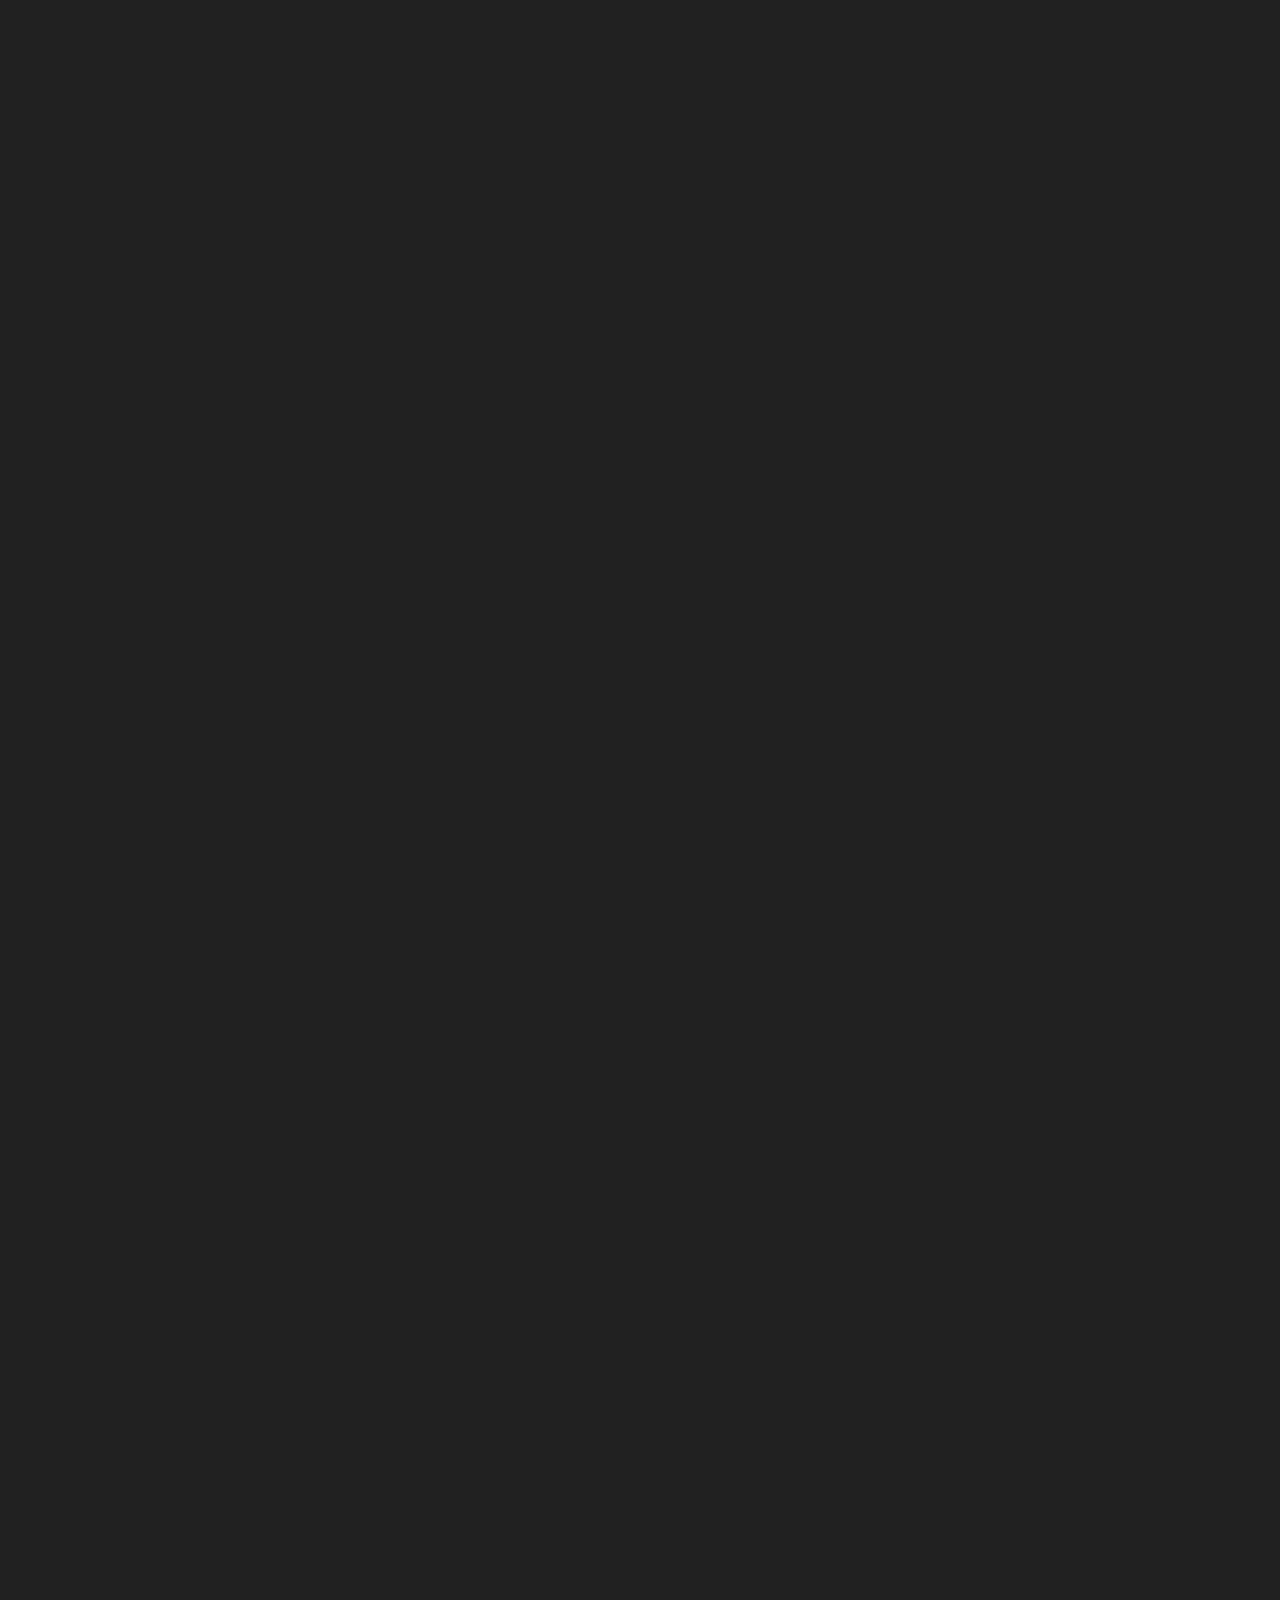
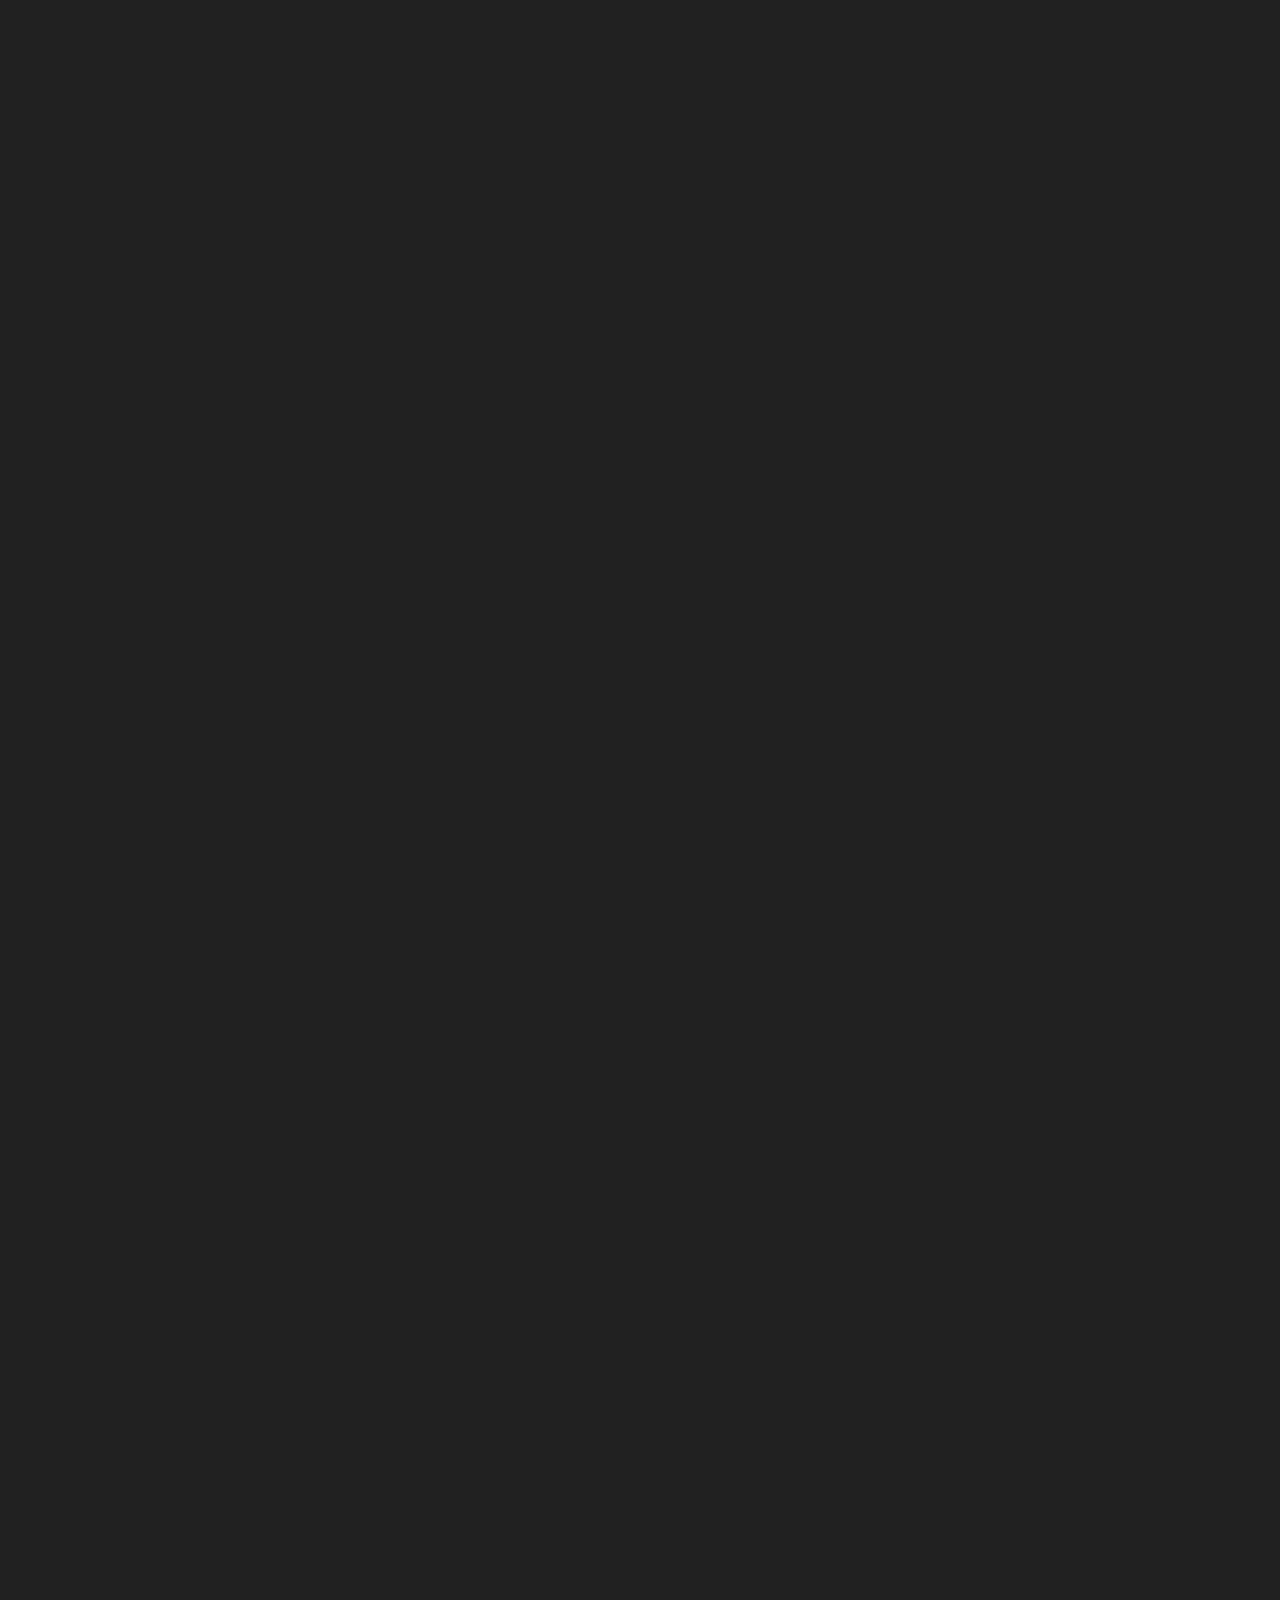
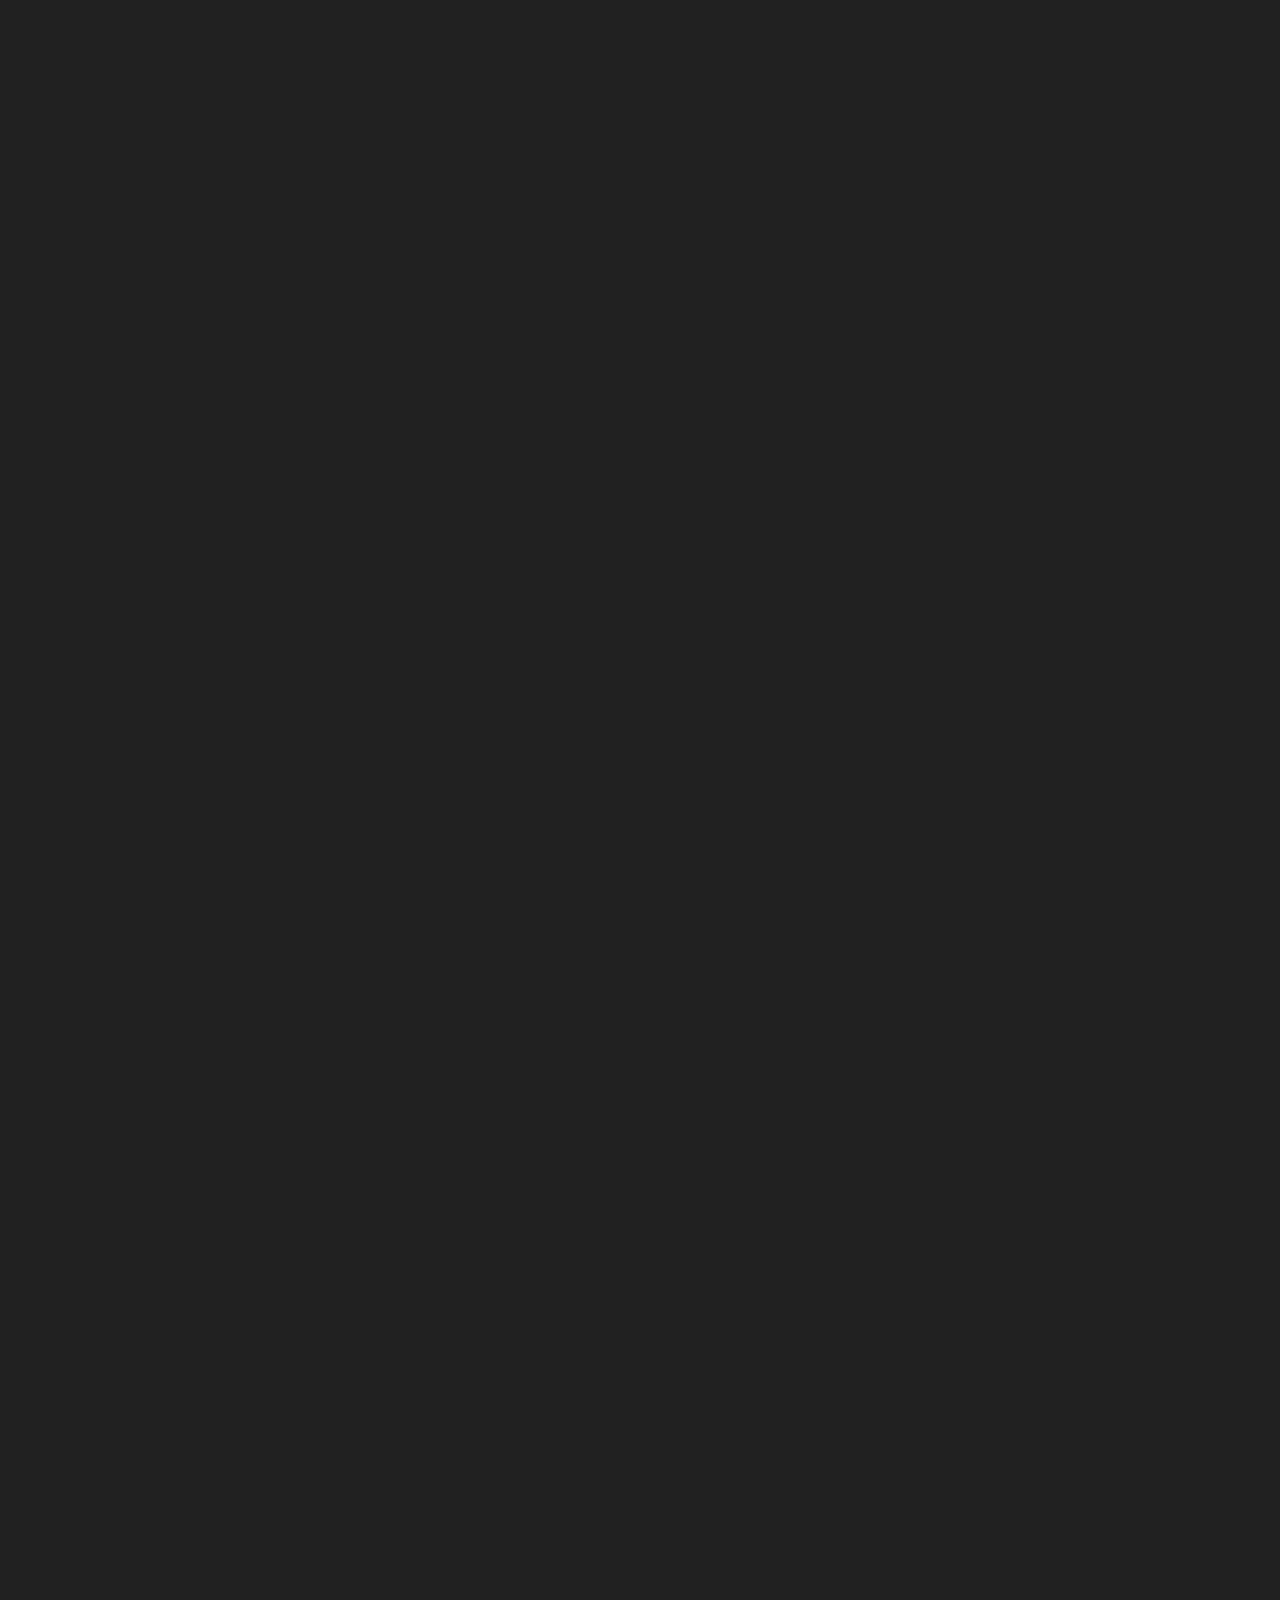
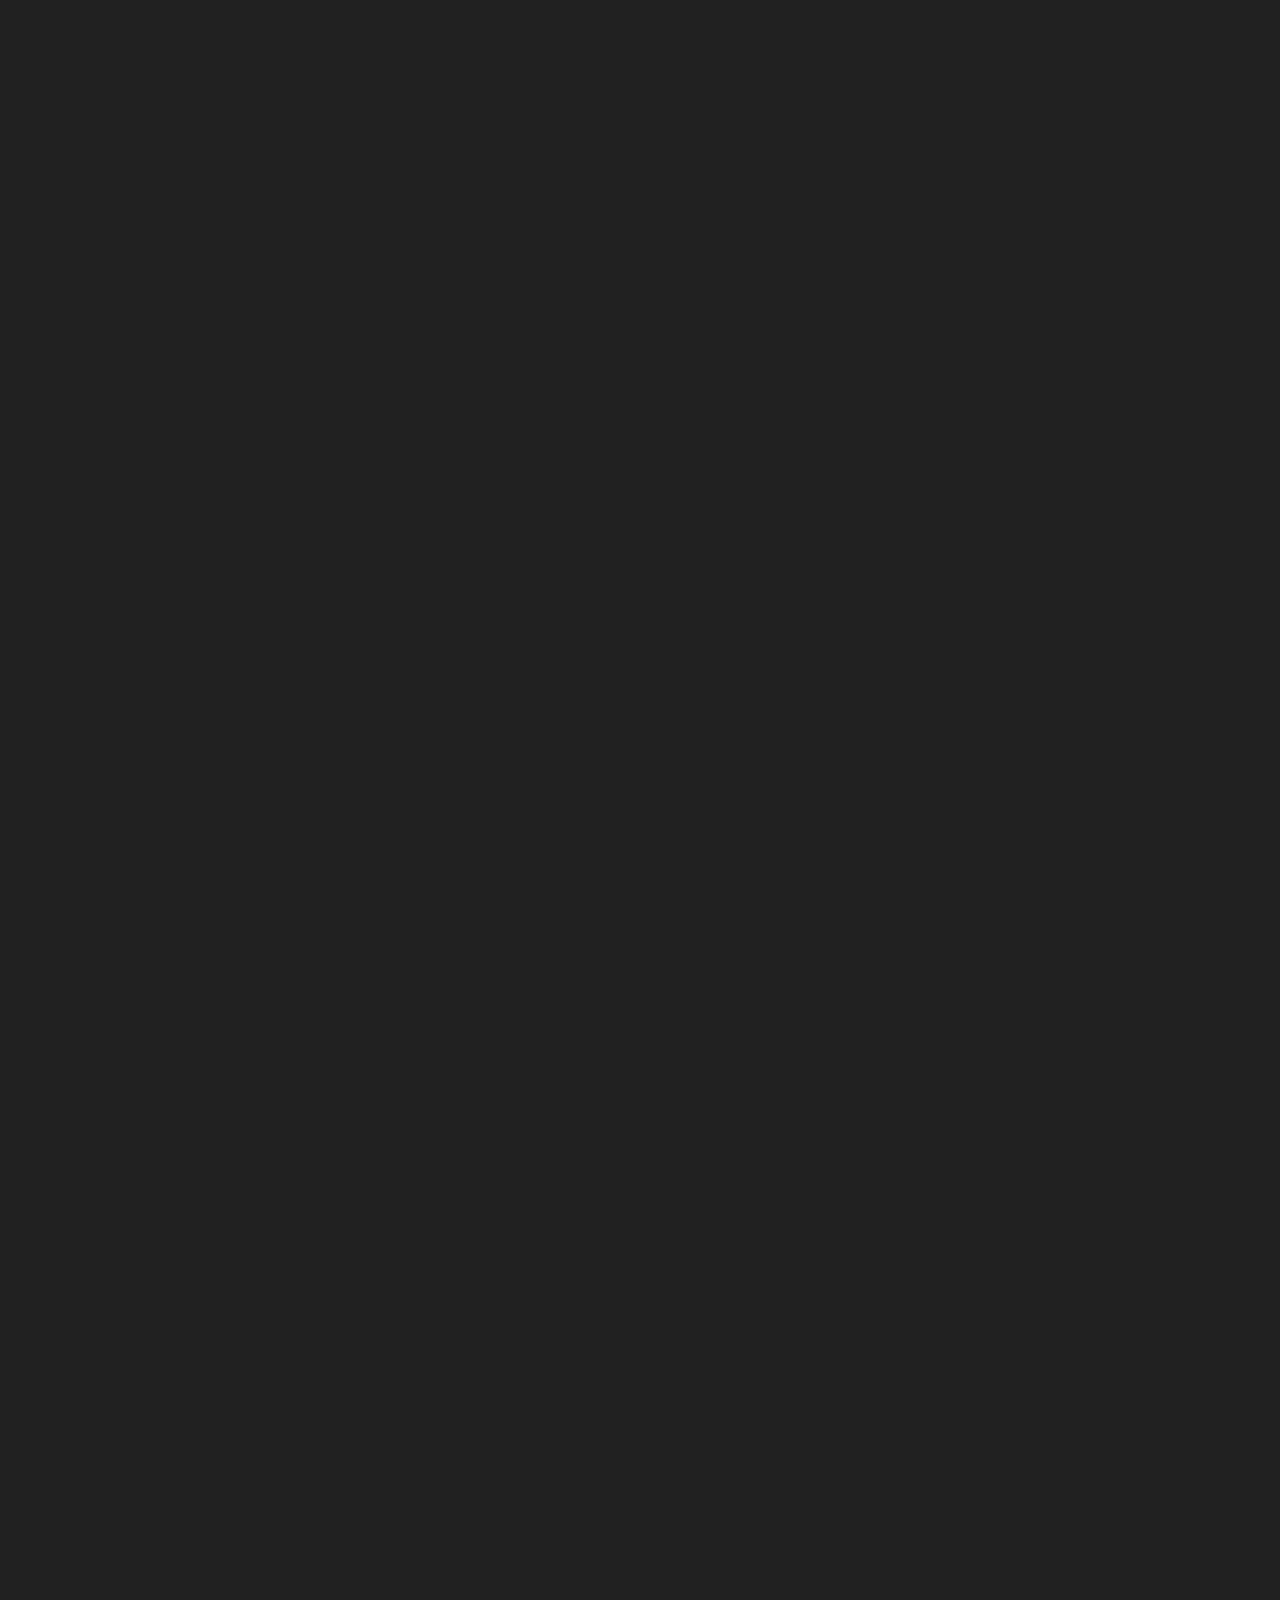
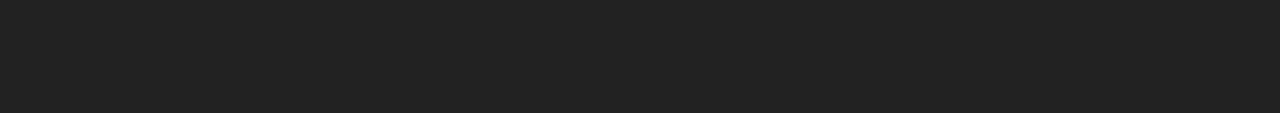
==== renovation/index.html @ 9c5255bc "Add files via upload" ====
<!DOCTYPE html>
<html lang="en">

<head>
	<meta charset="UTF-8">
	<meta name="viewport" content="width=device-width, initial-scale=1.0">
	<meta name="format-detection" content="telephone=no">
	<meta name="description" content="When you choose Home Renovations you are guaranteed superior quality craftsmanship, service, and products. We are the leader in the industry in windows, doors, and exteriors because our team is comprised of experienced qualified craftsman, with internal training, and the highest-level of industry leading standards.">
	<link rel="preconnect" href="https://fonts.googleapis.com">
	<link rel="preconnect" href="https://fonts.gstatic.com" crossorigin>
	<link href="https://fonts.googleapis.com/css2?family=Open+Sans:wght@300;400;500;700&family=Spectral:ital,wght@0,200;1,200&display=swap&_v=20231209223312" rel="stylesheet">
	<link rel="stylesheet" href="css/style.min.css?_v=20231209223312">
	<link rel="shortcut icon" href="favicon.ico">
	<title>Home Renovations</title>
</head>

<body>
	<div class="wrapper">
		<header data-scroll-show data-lp class="header">
			<div class="header__container">
				<div class="header__row">
					<div data-da=".header__body, 1439, 0" class="header__logo logo">
						<span>&#9884;</span><br>
						Home Renovations
					</div>
					<div class="header__body">
						<div data-da=".header__container, 1439" class="header__menu menu">
							<button aria-label="Previous slide" type="button" class="menu__swiper-button-prev">
								<svg width="14" height="7" viewBox="0 0 14 7" fill="none">
									<path d="M6.61582 6.85231L0.158317 0.857334C-0.0531317 0.660916 -0.0527762 0.34291 0.159411 0.146821C0.37157 -0.0491166 0.715252 -0.0486103 0.926865 0.147833L7.00003 5.78597L13.0732 0.147631C13.2848 -0.048787 13.6283 -0.0492933 13.8404 0.146619C13.9468 0.244917 14 0.373694 14 0.502471C14 0.630919 13.9472 0.759189 13.8415 0.85731L7.3842 6.85231C7.28254 6.94691 7.14418 7 7.00003 7C6.85587 7 6.71768 6.94676 6.61582 6.85231Z" fill="white" fill-opacity="0.75" />
								</svg>
							</button>
							<button aria-label="Next slide" type="button" class="menu__swiper-button-next">
								<svg width="14" height="7" viewBox="0 0 14 7" fill="none">
									<path d="M6.61582 6.85231L0.158317 0.857334C-0.0531317 0.660916 -0.0527762 0.34291 0.159411 0.146821C0.37157 -0.0491166 0.715252 -0.0486103 0.926865 0.147833L7.00003 5.78597L13.0732 0.147631C13.2848 -0.048787 13.6283 -0.0492933 13.8404 0.146619C13.9468 0.244917 14 0.373694 14 0.502471C14 0.630919 13.9472 0.759189 13.8415 0.85731L7.3842 6.85231C7.28254 6.94691 7.14418 7 7.00003 7C6.85587 7 6.71768 6.94676 6.61582 6.85231Z" fill="white" fill-opacity="0.75" />
								</svg>
							</button>
							<div class="menu__slider swiper">
								<nav class="menu__buttons swiper-wrapper">
									<button data-goto="#main" data-template-home id="home-btn" class="menu__button menu__button_home swiper-slide active">Home</button>
									<button data-goto="#main" data-template-services id="services-btn" class="menu__button swiper-slide">Services</button>
									<button data-goto="#main" data-template-portfolio id="portfolio-btn" class="menu__button swiper-slide">Portfolio</button>
									<button data-goto="#main" data-template-faq id="faq-btn" class="menu__button swiper-slide">FAQ</button>
									<button data-goto="#main" data-template-contact-us id="contact-us-btn" class="menu__button swiper-slide">Contact
										us</button>
								</nav>
							</div>
						</div>
						<button data-theme="dark" class="header__theme-button">
							<svg width="48px" height="48px" viewBox="0 0 512 512">
								<path d="M343.1,315c-1.8,0.1-3.5,0.1-5.3,0.1c-29.1,0-56.5-11.3-77.1-31.9c-20.6-20.6-31.9-48-31.9-77.1    c0-16.6,3.7-32.6,10.6-47.1c3.1-6.4,6.8-12.5,11.1-18.2c-7.6,0.8-14.9,2.4-22,4.6c-46.8,14.8-80.7,58.5-80.7,110.2    c0,63.8,51.7,115.5,115.5,115.5c35.3,0,66.8-15.8,88-40.7c4.8-5.7,9.2-11.9,12.8-18.5C357.3,313.6,350.3,314.7,343.1,315z     M263.3,355.1c-54.9,0-99.5-44.6-99.5-99.5c0-39.1,22.6-72.9,55.4-89.2c-4.2,12.5-6.4,25.8-6.4,39.7c0,65.9,51,119.9,115.6,124.7    C311,346,288.2,355.1,263.3,355.1z" fill="white" />
							</svg>
							Theme
							<svg width="30px" height="30px" viewBox="0 0 512 512">
								<path d="M256,144c-61.75,0-112,50.25-112,112s50.25,112,112,112s112-50.25,112-112S317.75,144,256,144z M256,336    c-44.188,0-80-35.812-80-80c0-44.188,35.812-80,80-80c44.188,0,80,35.812,80,80C336,300.188,300.188,336,256,336z M256,112    c8.833,0,16-7.167,16-16V64c0-8.833-7.167-16-16-16s-16,7.167-16,16v32C240,104.833,247.167,112,256,112z M256,400    c-8.833,0-16,7.167-16,16v32c0,8.833,7.167,16,16,16s16-7.167,16-16v-32C272,407.167,264.833,400,256,400z M380.438,154.167    l22.625-22.625c6.25-6.25,6.25-16.375,0-22.625s-16.375-6.25-22.625,0l-22.625,22.625c-6.25,6.25-6.25,16.375,0,22.625    S374.188,160.417,380.438,154.167z M131.562,357.834l-22.625,22.625c-6.25,6.249-6.25,16.374,0,22.624s16.375,6.25,22.625,0    l22.625-22.624c6.25-6.271,6.25-16.376,0-22.625C147.938,351.583,137.812,351.562,131.562,357.834z M112,256    c0-8.833-7.167-16-16-16H64c-8.833,0-16,7.167-16,16s7.167,16,16,16h32C104.833,272,112,264.833,112,256z M448,240h-32    c-8.833,0-16,7.167-16,16s7.167,16,16,16h32c8.833,0,16-7.167,16-16S456.833,240,448,240z M131.541,154.167    c6.251,6.25,16.376,6.25,22.625,0c6.251-6.25,6.251-16.375,0-22.625l-22.625-22.625c-6.25-6.25-16.374-6.25-22.625,0    c-6.25,6.25-6.25,16.375,0,22.625L131.541,154.167z M380.459,357.812c-6.271-6.25-16.376-6.25-22.625,0    c-6.251,6.25-6.271,16.375,0,22.625l22.625,22.625c6.249,6.25,16.374,6.25,22.624,0s6.25-16.375,0-22.625L380.459,357.812z" fill="white" fill-opacity="0.75" />
							</svg>
						</button>
						<div class="header__call">
							<div class="header__info info">
								<div class="info__tel">
									<div class="info__main">
										<a href="tel:1234567890">1 234 567 890</a>
										<div class="info__icon">
											<svg width="14" height="7" viewBox="0 0 14 7" fill="none">
												<path d="M6.61582 6.85231L0.158317 0.857334C-0.0531317 0.660916 -0.0527762 0.34291 0.159411 0.146821C0.37157 -0.0491166 0.715252 -0.0486103 0.926865 0.147833L7.00003 5.78597L13.0732 0.147631C13.2848 -0.048787 13.6283 -0.0492933 13.8404 0.146619C13.9468 0.244917 14 0.373694 14 0.502471C14 0.630919 13.9472 0.759189 13.8415 0.85731L7.3842 6.85231C7.28254 6.94691 7.14418 7 7.00003 7C6.85587 7 6.71768 6.94676 6.61582 6.85231Z" fill="white" fill-opacity="0.75" />
											</svg>
										</div>
									</div>
									<div class="info__drop">
										<a href="tel:1234567890">1 234 567 890</a>
									</div>
								</div>
								<div data-da=".info__drop, 767" class="info__schedule">
									MON - SAT | 9 AM - 7 PM
								</div>
							</div>
							<button data-ripple="once" data-popup="#call-popup" class="header__button button button_call">Book a
								call</button>
						</div>
					</div>
				</div>
			</div>
		</header>
		<main id="main" class="main">
			<section class="main__start-screen start-screen">
				<div data-fullscreen class="start-screen__container">
					<div class="start-screen__about">
						<h1 class="start-screen__title">Renovation Experts<br> From San Francisco</h1>
						<div class="start-screen__text">
							<p>
								We Are Your Source for Home Renovations in San Francisco Since the Beginning of
								Time
							</p>
						</div>
						<button data-goto="#main" data-template-about-us data-ripple="once" class="start-screen__button button button_about">
							Learn more about us
							<svg width="11" height="6" viewBox="0 0 11 6" fill="none">
								<path d="M5.13843 5.39451L0.525925 1.11238C0.374891 0.972083 0.375145 0.744936 0.526706 0.604872C0.678249 0.464917 0.923736 0.465278 1.07489 0.605595L5.41286 4.63284L9.75081 0.605451C9.90198 0.465152 10.1473 0.464791 10.2989 0.604728C10.3749 0.674941 10.4128 0.766924 10.4128 0.858908C10.4128 0.950656 10.3751 1.04228 10.2997 1.11236L5.68727 5.39451C5.61466 5.46208 5.51583 5.5 5.41286 5.5C5.30989 5.5 5.21118 5.46197 5.13843 5.39451Z" fill="white" />
							</svg>
						</button>
					</div>
					<div class="start-screen__call call">
						<div class="call__heading">
							<div class="call__time">30 <span>sec.</span></div>
							<div class="call__text">
								<p>
									This time we need to call you back and provide a <strong>free consultation</strong>
									on
									any
									issues
								</p>
							</div>
						</div>
						<form data-dev data-popup-message="#form-message" action="files/sendmail/sendmail.php" method="POST" class="call__form form form_call">
							<div class="form__text">
								<p>
									*We guarantee that your data will not be transferred to third parties
								</p>
							</div>
							<div class="form__column form__column_minimize">
								<div class="form__rows">
									<div class="form__row">
										<input id="name-start-screen" type="text" name="name" placeholder="How to call you?" class="form__input">
										<label for="name-start-screen" class="form__label">How to call you?</label>
									</div>
									<div class="form__row">
										<input id="email-start-screen" type="email" name="email" placeholder="Your Email" class="form__input">
										<label for="email-start-screen" class="form__label">Your Email</label>
									</div>
									<div class="form__row">
										<input id="tel-start-screen" type="tel" name="phone" placeholder="Your contact phone" pattern="\d{1,}" data-error="This field must be filled!" data-required class="form__input">
										<label for="tel-start-screen" class="form__label">Your contact phone</label>
									</div>
								</div>
							</div>
							<button type="submit" data-ripple="once" class="form__button button button_low">
								book a call now
							</button>
						</form>
					</div>
					<div data-preloader class="start-screen__image">
						<picture><source srcset="img/a-bedroom-with-a-large-bed.webp" type="image/webp"><img src="img/a-bedroom-with-a-large-bed.jpeg" loading="lazy" alt="A bedroom with a large bed"></picture>
					</div>
				</div>
			</section>
			<section class="main__about-us about-us">
				<div class="about-us__container">
					<h2 class="about-us__headline headline">ABOUT US</h2>
					<div class="about-us__content">
						<div class="about-us__heading heading">
							<h3 data-watch data-watch-once class="heading__title title title_decor title_color-changeable">An Industry-Leading
								Team</h3>
							<div class="heading__subtitle subtitle">
								<p>
									Improve the appearance, energy-efficiency and overall value of your home by turning
									to the experts at Home Renovations in San Francisco
								</p>
							</div>
						</div>
						<div class="about-us__body">
							<article class="about-us__card card">
								<div class="card__wrapper">
									<div data-watch data-watch-once class="card__icon">
										<svg width="44" height="44" viewBox="0 0 44 44" fill="none">
											<path d="M32.0833 20.1667C25.5127 20.1667 20.1667 25.5127 20.1667 32.0833C20.1667 38.654 25.5127 44 32.0833 44C38.654 44 44 38.654 44 32.0833C44 25.5127 38.654 20.1667 32.0833 20.1667ZM32.0833 42.1667C26.5247 42.1667 22 37.6438 22 32.0833C22 26.5228 26.5247 22 32.0833 22C37.642 22 42.1667 26.5228 42.1667 32.0833C42.1667 37.6438 37.642 42.1667 32.0833 42.1667ZM34.5657 33.2677C34.9232 33.6252 34.9232 34.2063 34.5657 34.5638C34.386 34.7435 34.1513 34.8315 33.9167 34.8315C33.682 34.8315 33.4473 34.7417 33.2677 34.5638L31.4343 32.7305C31.262 32.5582 31.1667 32.3253 31.1667 32.0815V28.4148C31.1667 27.9088 31.5773 27.4982 32.0833 27.4982C32.5893 27.4982 33 27.9088 33 28.4148V31.702L34.5657 33.2677ZM35.75 7.33333H32.032C31.5737 3.21383 28.072 0 23.8333 0H19.25C15.0113 0 11.5078 3.21383 11.0513 7.33333H8.25C3.7015 7.33333 0 11.0348 0 15.5833V35.75C0 40.2985 3.7015 44 8.25 44H19.25C19.756 44 20.1667 43.5893 20.1667 43.0833C20.1667 42.5773 19.756 42.1667 19.25 42.1667H8.25C4.71167 42.1667 1.83333 39.2883 1.83333 35.75V23.8333H17.4167C17.9227 23.8333 18.3333 23.4227 18.3333 22.9167C18.3333 22.4107 17.9227 22 17.4167 22H1.83333V15.5833C1.83333 12.045 4.71167 9.16667 8.25 9.16667H35.75C39.2883 9.16667 42.1667 12.045 42.1667 15.5833V19.25C42.1667 19.756 42.5773 20.1667 43.0833 20.1667C43.5893 20.1667 44 19.756 44 19.25V15.5833C44 11.0348 40.2985 7.33333 35.75 7.33333ZM19.25 1.83333H23.8333C27.06 1.83333 29.7385 4.22767 30.184 7.33333H12.8993C13.3448 4.22767 16.0233 1.83333 19.25 1.83333Z" fill="url(#paint0_linear_55_58)" />
											<defs>
												<linearGradient id="paint0_linear_55_58" x1="3.06977" y1="41.4437" x2="44" y2="0.00181039" gradientUnits="userSpaceOnUse">
													<stop offset="0%" stop-color="#BCA36B" />
													<stop offset="100%" stop-color="#DCC696" />
												</linearGradient>
											</defs>
										</svg>
									</div>
									<h4 class="card__title title title_card title_color-changeable">Experience</h4>
									<div class="card__text">
										<p>
											Improve the appearance, energy-efficiency and overall value of your home by
											turning
											to the experts at Home Renovations in San Francisco
										</p>
									</div>
								</div>
							</article>
							<article class="about-us__card card">
								<div class="card__wrapper">
									<div data-watch data-watch-once class="card__icon">
										<svg width="33" height="43" viewBox="0 0 33 43" fill="none">
											<path d="M27.4754 4.08106C23.9695 1.0261 19.2609 -0.421646 14.5485 0.106925C7.22699 0.927554 1.17612 6.69166 0.162144 13.8086C-0.6098 19.2089 1.40532 24.5771 5.55108 28.166C7.84674 30.153 9.16326 33.0485 9.16326 36.1053V36.7288C9.16326 40.1869 12.042 43 15.5808 43H17.4144C20.9533 43 23.832 40.1869 23.832 36.7288V36.0963C23.832 33.0754 25.2109 30.1674 27.7156 27.9062C31.0729 24.8709 33 20.5761 33 16.1235C33 11.5312 30.9867 7.1414 27.4754 4.08106ZM21.9984 36.727C21.9984 39.1961 19.943 41.2064 17.4144 41.2064H15.5808C13.0523 41.2064 10.9969 39.1961 10.9969 36.727V36.1035C10.9969 35.4065 10.9363 34.7149 10.8227 34.0394H22.1818C22.0608 34.7149 21.9984 35.4011 21.9984 36.0945V36.727ZM26.4706 26.5892C24.6608 28.2233 23.3626 30.1602 22.6439 32.2476H10.3771C9.69134 30.1674 8.45549 28.2878 6.76675 26.8239C3.08123 23.6346 1.29164 18.8613 1.9774 14.0558C2.8777 7.73447 8.25197 2.61719 14.7557 1.88615C15.348 1.81985 15.9366 1.7876 16.5196 1.7876C20.1282 1.7876 23.5331 3.04721 26.2579 5.41951C29.3768 8.13941 31.1682 12.0401 31.1682 16.1217C31.1682 20.1353 29.5015 23.8532 26.4724 26.5892H26.4706ZM15.5808 20.6011V8.05878C15.5808 7.56425 15.9916 7.1629 16.4976 7.1629C17.0037 7.1629 17.4144 7.56425 17.4144 8.05878V20.6011C17.4144 21.0957 17.0037 21.497 16.4976 21.497C15.9916 21.497 15.5808 21.0957 15.5808 20.6011ZM18.3312 26.8723C18.3312 27.8614 17.5098 28.6641 16.4976 28.6641C15.4855 28.6641 14.664 27.8614 14.664 26.8723C14.664 25.8833 15.4855 25.0806 16.4976 25.0806C17.5098 25.0806 18.3312 25.8833 18.3312 26.8723Z" fill="url(#paint0_linear_55_65)" />
											<defs>
												<linearGradient id="paint0_linear_55_65" x1="2.30233" y1="40.5018" x2="41.0654" y2="10.3815" gradientUnits="userSpaceOnUse">
													<stop offset="0%" stop-color="#BCA36B" />
													<stop offset="100%" stop-color="#DCC696" />
												</linearGradient>
											</defs>
										</svg>
									</div>
									<h4 class="card__title title title_card title_color-changeable">Innovative</h4>
									<div class="card__text">
										<p>
											Improve the appearance, energy-efficiency and overall value of your home by
											turning
											to the experts at Home Renovations in San Francisco
										</p>
									</div>
								</div>
							</article>
							<article class="about-us__card card">
								<div class="card__wrapper">
									<div data-watch data-watch-once class="card__icon">
										<svg width="41" height="43" viewBox="0 0 41 43" fill="none">
											<path d="M26.7709 43.0001C26.2764 43.0001 25.8751 42.5988 25.8751 42.1043V39.071C25.8751 36.7669 27.0701 34.6903 28.9944 33.6512C34.8065 30.5158 38.4167 24.4707 38.4167 17.8755C38.4167 11.0815 34.6471 4.95405 28.5823 1.88492C28.3135 1.74696 28.0735 1.85984 27.9839 1.91538C27.8871 1.9745 27.6667 2.1465 27.6667 2.47438V14.3352C27.6667 18.2876 24.4525 21.5019 20.5001 21.5019C16.5477 21.5019 13.3334 18.2876 13.3334 14.3352V2.47259C13.3334 2.14471 13.113 1.9745 13.0163 1.91359C12.9285 1.85984 12.6866 1.74517 12.4179 1.88313C6.35308 4.95404 2.58341 11.0815 2.58341 17.8755C2.58341 24.4707 6.19362 30.5158 12.0058 33.6512C13.93 34.6903 15.1251 36.7669 15.1251 39.071V42.1043C15.1251 42.5988 14.7237 43.0001 14.2292 43.0001C13.7347 43.0001 13.3334 42.5988 13.3334 42.1043V39.071C13.3334 37.4262 12.4985 35.9535 11.1547 35.2278C4.76387 31.7789 0.791748 25.1282 0.791748 17.8738C0.791748 10.4025 4.93587 3.66225 11.6098 0.284962C12.3552 -0.0912881 13.2349 -0.0518715 13.9569 0.388878C14.6879 0.838587 15.1251 1.61975 15.1251 2.47259V14.3334C15.1251 17.2968 17.5367 19.7084 20.5001 19.7084C23.4635 19.7084 25.8751 17.2968 25.8751 14.3334V2.47259C25.8751 1.61796 26.3123 0.838587 27.0432 0.388878C27.7653 -0.0536631 28.645 -0.0930798 29.3903 0.284962C36.0643 3.66225 40.2084 10.4007 40.2084 17.8738C40.2084 25.1282 36.2363 31.7789 29.8454 35.2278C28.5017 35.9517 27.6667 37.4262 27.6667 39.071V42.1043C27.6667 42.5988 27.2654 43.0001 26.7709 43.0001Z" fill="url(#paint0_linear_55_72)" />
											<defs>
												<linearGradient id="paint0_linear_55_72" x1="3.54175" y1="40.5034" x2="43.4108" y2="3.47688" gradientUnits="userSpaceOnUse">
													<stop offset="0%" stop-color="#BCA36B" />
													<stop offset="100%" stop-color="#DCC696" />
												</linearGradient>
											</defs>
										</svg>
									</div>
									<h4 class="card__title title title_card title_color-changeable">Service</h4>
									<div class="card__text">
										<p>
											Improve the appearance, energy-efficiency and overall value of your home by
											turning
											to the experts at Home Renovations in San Francisco
										</p>
									</div>
								</div>
							</article>
							<article class="about-us__card card">
								<div class="card__wrapper">
									<div data-watch data-watch-once class="card__icon">
										<svg width="43" height="43" viewBox="0 0 43 43" fill="none">
											<path d="M26.7913 16.8095L26.0603 14.5485L27.9827 13.142C28.7711 12.5687 29.0846 11.5976 28.7818 10.6713C28.5059 9.81845 27.748 8.96025 26.6802 8.96025H24.308L23.6057 6.91237C23.3065 5.97891 22.4805 5.37691 21.4987 5.37691C20.5169 5.37691 19.6909 5.98071 19.3989 6.89625L18.6894 8.96025H16.319C15.2529 8.96025 14.4951 9.81845 14.2156 10.6713C13.9146 11.5976 14.2281 12.5669 15.0129 13.1402L16.9371 14.5485L16.2079 16.8095C15.9051 17.743 16.2258 18.7123 17.0177 19.2838C17.7971 19.8464 18.8434 19.8428 19.621 19.2731L21.4987 17.8917L23.3764 19.2713C23.7723 19.5633 24.2292 19.7085 24.6843 19.7085C25.134 19.7085 25.5837 19.5687 25.9779 19.2856C26.7698 18.7159 27.0887 17.7448 26.7895 16.8095H26.7913ZM24.9333 17.829C24.7667 17.9508 24.6001 17.949 24.4388 17.829L22.0308 16.0606C21.8732 15.946 21.6868 15.8868 21.5005 15.8868C21.3142 15.8868 21.1278 15.9442 20.9702 16.0606L18.5622 17.829C18.4081 17.9401 18.2182 17.9419 18.0677 17.829C17.9028 17.7125 17.8509 17.5549 17.9136 17.3596L18.8434 14.4822C18.9617 14.1149 18.8327 13.7117 18.5192 13.4842L16.0717 11.6943C15.9087 11.5761 15.8585 11.4166 15.9194 11.2267C16.0144 10.94 16.224 10.7501 16.3208 10.7501H19.3326C19.716 10.7501 20.0546 10.5065 20.18 10.1445L21.1045 7.45704C21.2264 7.07183 21.7728 7.05391 21.909 7.47496L22.8245 10.1445C22.9482 10.5065 23.2886 10.7501 23.672 10.7501H26.6856C26.7823 10.7501 26.9902 10.9382 27.0851 11.2267C27.146 11.4166 27.0959 11.5743 26.9328 11.6943L24.4854 13.4842C24.1719 13.7117 24.0429 14.1149 24.1611 14.484L25.091 17.3578C25.1537 17.5531 25.1035 17.7107 24.9387 17.829H24.9333ZM26.9167 28.6471C38.7722 28.33 43.0005 22.0305 43.0005 16.6859C43.0005 13.7673 40.8774 11.3467 38.0967 10.8558C38.5357 9.81487 38.9029 8.8205 39.1645 7.93541C39.7164 6.07208 39.358 4.10125 38.1845 2.52996C36.9841 0.92283 35.1458 0.00012207 33.1427 0.00012207H9.85465C7.85157 0.00012207 6.01153 0.92283 4.8129 2.52996C3.63936 4.10125 3.28282 6.07208 3.83286 7.93541C4.09445 8.8187 4.46174 9.81487 4.9007 10.8558C2.12182 11.3485 0.000488281 13.7691 0.000488281 16.6859C0.000488281 22.0305 4.22703 28.33 16.0843 28.6471C16.104 28.9033 16.1255 29.1595 16.1255 29.4193V36.7293C16.1255 41.0508 12.1014 41.2049 11.6427 41.2085H9.85465C9.36016 41.2085 8.95882 41.6098 8.95882 42.1043C8.95882 42.5988 9.36016 43.0001 9.85465 43.0001H33.1463C33.6408 43.0001 34.0422 42.5988 34.0422 42.1043C34.0422 41.6098 33.6408 41.2085 33.1463 41.2085H31.3582C30.8996 41.2049 26.8755 41.0508 26.8755 36.7293V29.4193C26.8755 29.1595 26.897 28.9033 26.9167 28.6471ZM41.2088 16.6859C41.2088 21.3855 37.5072 26.4505 27.2302 26.8393C27.7373 24.958 28.7818 23.2595 30.2832 21.9821C33.3631 19.3627 35.7174 15.8241 37.3119 12.5669C39.4799 12.6977 41.2088 14.484 41.2088 16.6859ZM1.79215 16.6859C1.79215 14.4875 3.51753 12.7012 5.68365 12.5687C7.28003 15.8259 9.63428 19.3609 12.7159 21.9821C14.2174 23.2595 15.2619 24.958 15.7707 26.8393C5.49374 26.4505 1.79215 21.3855 1.79215 16.6859ZM16.1595 41.2102C17.1682 40.241 17.9172 38.8255 17.9172 36.7311V29.4211C17.9172 26.0115 16.4462 22.8027 13.8787 20.6186C9.51065 16.9081 6.6637 11.1927 5.55107 7.43016C5.16049 6.11329 5.4167 4.71758 6.24803 3.60495C7.10803 2.45291 8.42311 1.79358 9.85645 1.79358H33.1427C34.5761 1.79358 35.8894 2.45291 36.7512 3.60495C37.5825 4.71758 37.8369 6.1115 37.4481 7.43016C36.3355 11.1962 33.4867 16.9099 29.124 20.6186C26.5566 22.8027 25.0856 26.0115 25.0856 29.4211V36.7311C25.0856 38.8255 25.8345 40.241 26.8432 41.2102H16.1631H16.1595Z" fill="url(#paint0_linear_55_79)" />
											<defs>
												<linearGradient id="paint0_linear_55_79" x1="3.00049" y1="40.5019" x2="43.0005" y2="0.00189131" gradientUnits="userSpaceOnUse">
													<stop offset="0%" stop-color="#BCA36B" />
													<stop offset="100%" stop-color="#DCC696" />
												</linearGradient>
											</defs>
										</svg>
									</div>
									<h4 class="card__title title title_card title_color-changeable">Results</h4>
									<div class="card__text">
										<p>
											Improve the appearance, energy-efficiency and overall value of your home by
											turning
											to the experts at Home Renovations in San Francisco
										</p>
									</div>
								</div>
							</article>
						</div>
					</div>
				</div>
			</section>
			<section class="main__work work">
				<div class="work__container">
					<div class="work__titles">
						<h2 class="work__headline headline">OUR WORK</h2>
						<h3 data-watch data-watch-once class="work__title title title_decor">Watch a short video</h3>
					</div>
				</div>
				<button data-popup="#video-popup" class="work__video-button">Play
					<picture><source srcset="img/facade-of-a-house-with-many-large-windows.webp" type="image/webp"><img src="img/facade-of-a-house-with-many-large-windows.jpeg" loading="lazy" alt="Facade of a house with many large windows"></picture>
					<svg data-watch data-watch-once width="113" height="113" viewBox="0 0 113 113" fill="none">
						<rect x="1" y="1" width="111" height="111" stroke="white" stroke-width="2" />
						<path d="M70 57L50.5 69.9904L50.5 44.0096L70 57Z" fill="#BCA36B" />
					</svg>
				</button>
			</section>
			<section class="main__achievements achievements">
				<div class="achievements__container">
					<div class="achievements__body">
						<h2 class="achievements__headline headline">our achievements</h2>
						<h3 data-watch data-watch-once class="achievements__title title title_decor title_color-changeable">An Industry-Leading
							Team</h3>
						<div class="achievements__text">
							<p>
								Our company began with simple renovation projects, such as siding, windows,
								and
								doors. As our reputation grew for superior home renovations in San Francisco, our list
								of
								services grew as well.
							</p>
							<p>
								Today, we proudly offer a large range of home improvement services with products
								sourced
								from leading manufacturers.
							</p>
						</div>
						<div data-watch data-watch-once class="achievements__in-numbers in-numbers">
							<div class="in-numbers__column">
								<div class="in-numbers__amount">
									<div data-digits-counter class="in-numbers__num">2</div>
									<div class="in-numbers__string">K+</div>
								</div>
								<div class="in-numbers__text">Completed renovations</div>
							</div>
							<div class="in-numbers__column">
								<div class="in-numbers__amount">
									<div data-digits-counter class="in-numbers__num">35</div>
									<div class="in-numbers__string">+</div>
								</div>
								<div class="in-numbers__text">Years in business</div>
							</div>
							<div class="in-numbers__column">
								<div class="in-numbers__amount">
									<div data-digits-counter class="in-numbers__num">2000</div>
									<div class="in-numbers__string">+</div>
								</div>
								<div class="in-numbers__text">Happy clients</div>
							</div>
						</div>
						<button data-goto="#main" data-template-portfolio data-ripple="once" class="achievements__button button button_cases">Learn our best
							cases</button>
					</div>
					<div data-watch data-watch-once class="achievements__images">
						<div class="achievements__image achievements__image_top">
							<picture><source srcset="img/a-bedroom-with-a-large-bed.webp" type="image/webp"><img src="img/a-bedroom-with-a-large-bed.jpeg" loading="lazy" alt="A bedroom with a large bed"></picture>
						</div>
						<div class="achievements__image achievements__image_bottom">
							<picture><source srcset="img/living-room-with-stairs.webp" type="image/webp"><img src="img/living-room-with-stairs.jpg" loading="lazy" alt="Living room with stairs"></picture>
						</div>
					</div>
				</div>
			</section>
			<section class="main__services services">
				<div class="services__container">
					<div class="services__titles">
						<h2 class="services__headline headline">OUR Services</h2>
						<h3 data-watch data-watch-once class="services__title title title_decor">What we do for you</h3>
					</div>
					<div class="services__buttons buttons-slider">
						<button aria-label="Previous slide" type="button" class="services__swiper-button-prev swiper-button-prev">
							<svg width="76" height="16" viewBox="0 0 76 16" fill="none">
								<path d="M75.7072 8.70711C76.0977 8.31658 76.0977 7.68342 75.7072 7.29289L69.3432 0.928932C68.9527 0.538408 68.3195 0.538408 67.929 0.928932C67.5385 1.31946 67.5385 1.95262 67.929 2.34315L73.5859 8L67.929 13.6569C67.5385 14.0474 67.5385 14.6805 67.929 15.0711C68.3195 15.4616 68.9527 15.4616 69.3432 15.0711L75.7072 8.70711ZM0.198486 9H75.0001V7H0.198486V9Z" fill="white" />
							</svg>
						</button>
						<button aria-label="Next slide" type="button" class="services__swiper-button-next swiper-button-next">
							<svg width="76" height="16" viewBox="0 0 76 16" fill="none">
								<path d="M75.7072 8.70711C76.0977 8.31658 76.0977 7.68342 75.7072 7.29289L69.3432 0.928932C68.9527 0.538408 68.3195 0.538408 67.929 0.928932C67.5385 1.31946 67.5385 1.95262 67.929 2.34315L73.5859 8L67.929 13.6569C67.5385 14.0474 67.5385 14.6805 67.929 15.0711C68.3195 15.4616 68.9527 15.4616 69.3432 15.0711L75.7072 8.70711ZM0.198486 9H75.0001V7H0.198486V9Z" fill="white" />
							</svg>
						</button>
					</div>
				</div>
				<div class="services__slider swiper">
					<div class="services__wrapper swiper-wrapper">
						<article class="services__slide slide-services swiper-slide">
							<div data-ripple="once" data-template-services data-goto-top="120" data-goto="#remodeling-block" class="slide-services__card card-slide">
								<h4 class="card-slide__title title">Exquisite Remodeling</h4>
								<div class="card-slide__text">
									<p>
										Home Renovations provides affordable window option for San Francisco
										homeowners.
									</p>
								</div>
							</div>
							<div data-gallery class="slide-services__gallery">
								<a href="img/kitchen-with-dark-walls.jpg" class="slide-services__image">
									<picture><source srcset="img/kitchen-with-dark-walls.webp" type="image/webp"><img src="img/kitchen-with-dark-walls.jpg" loading="lazy" alt="Kitchen with dark walls"></picture>
								</a>
							</div>
						</article>
						<article class="services__slide slide-services swiper-slide">
							<div data-ripple="once" data-template-services data-goto-top="120" data-goto="#renovations-block" class="slide-services__card card-slide">
								<h4 class="card-slide__title title">Seamless Renovations</h4>
								<div class="card-slide__text">
									<p>
										Experience a hassle-free renovation process with our team of skilled
										professionals. We handle every aspect, from planning to completion, ensuring a
										seamless transformation that exceeds your expectations.
									</p>
								</div>
							</div>
							<div data-gallery class="slide-services__gallery">
								<a href="img/two-men-work-with-a-blueprint.jpeg" class="slide-services__image">
									<picture><source srcset="img/two-men-work-with-a-blueprint.webp" type="image/webp"><img src="img/two-men-work-with-a-blueprint.jpeg" loading="lazy" alt="Two men work with a blueprint"></picture>
								</a>
							</div>
						</article>
						<article class="services__slide slide-services swiper-slide">
							<div data-ripple="once" data-template-services data-goto-top="120" data-goto="#interiors-block" class="slide-services__card card-slide">
								<h4 class="card-slide__title title">Customized Interiors</h4>
								<div class="card-slide__text">
									<p>
										Elevate your living spaces with our tailored interior solutions. Whether it's a
										cozy den or a grand entertainment area, we design and craft luxurious interiors
										that reflect your unique taste and lifestyle.
									</p>
								</div>
							</div>
							<div data-gallery class="slide-services__gallery">
								<a href="img/living-room-with-a-large-corner-sofa.jpg" class="slide-services__image">
									<picture><source srcset="img/living-room-with-a-large-corner-sofa.webp" type="image/webp"><img src="img/living-room-with-a-large-corner-sofa.jpg" loading="lazy" alt="Living room with a large corner sofa"></picture>
								</a>
							</div>
						</article>
						<article class="services__slide slide-services swiper-slide">
							<div data-ripple="once" data-template-services data-goto-top="120" data-goto="#basement-block" class="slide-services__card card-slide">
								<h4 class="card-slide__title title">Masterful Basement Conversions</h4>
								<div class="card-slide__text">
									<p>
										Unlock the hidden potential of your basement with our expert conversion
										services. From legal and fully functional rental units to captivating
										entertainment spaces, we create stunning environments that maximize your
										property's value.
									</p>
								</div>
							</div>
							<div data-gallery class="slide-services__gallery">
								<a href="img/a-room-with-a-brown-leather-sofa-and-a-spiral-metal-staircase.jpg" class="slide-services__image">
									<picture><source srcset="img/a-room-with-a-brown-leather-sofa-and-a-spiral-metal-staircase.webp" type="image/webp"><img src="img/a-room-with-a-brown-leather-sofa-and-a-spiral-metal-staircase.jpg" loading="lazy" alt="A room with a brown leather sofa and a spiral metal staircase"></picture>
								</a>
							</div>
						</article>
						<article class="services__slide slide-services swiper-slide">
							<div data-ripple="once" data-template-services data-goto-top="120" data-goto="#plumbing-block" class="slide-services__card card-slide">
								<h4 class="card-slide__title title">Premier Plumbing Solutions</h4>
								<div class="card-slide__text">
									<p>
										Trust our certified plumbers to deliver top-notch plumbing services. From
										elegant fixture installations to efficient repairs, we ensure your plumbing
										system operates flawlessly while adding a touch of luxury to your home.
									</p>
								</div>
							</div>
							<div data-gallery class="slide-services__gallery">
								<a href="img/gray-bathroom.jpg" class="slide-services__image">
									<picture><source srcset="img/gray-bathroom.webp" type="image/webp"><img src="img/gray-bathroom.jpg" loading="lazy" alt="Gray bathroom"></picture>
								</a>
							</div>
						</article>
						<article class="services__slide slide-services swiper-slide">
							<div data-ripple="once" data-template-services data-goto-top="120" data-goto="#electrical-block" class="slide-services__card card-slide">
								<h4 class="card-slide__title title">Expert Electrical Services</h4>
								<div class="card-slide__text">
									<p>
										Illuminate your space with our expert electrical solutions. Our skilled
										electricians provide cutting-edge lighting installations, smart home automation
										setups, and seamless electrical upgrades that combine functionality with
										elegance.
									</p>
								</div>
							</div>
							<div data-gallery class="slide-services__gallery">
								<a href="img/a-lamp-with-an-incandescent-lamp.jpg" class="slide-services__image">
									<picture><source srcset="img/a-lamp-with-an-incandescent-lamp.webp" type="image/webp"><img src="img/a-lamp-with-an-incandescent-lamp.jpg" loading="lazy" alt="A lamp with an incandescent lamp"></picture>
								</a>
							</div>
						</article>
						<article class="services__slide slide-services swiper-slide">
							<div data-ripple="once" data-template-services data-goto-top="120" data-goto="#oasis-block" class="slide-services__card card-slide">
								<h4 class="card-slide__title title">Outdoor Oasis Creations</h4>
								<div class="card-slide__text">
									<p>
										Extend your luxury experience beyond your home's interiors with our outdoor
										oasis creations. From beautiful patios to breathtaking landscapes, we create
										stunning outdoor spaces that invite relaxation and provide the perfect backdrop
										for entertaining.
									</p>
								</div>
							</div>
							<div data-gallery class="slide-services__gallery">
								<a href="img/path-with-an-arch-made-of-plants.jpg" class="slide-services__image">
									<picture><source srcset="img/path-with-an-arch-made-of-plants.webp" type="image/webp"><img src="img/path-with-an-arch-made-of-plants.jpg" loading="lazy" alt="Path with an arch made of plants"></picture>
								</a>
							</div>
						</article>
					</div>
				</div>
			</section>
			<section class="main__testemonials testemonials">
				<div class="testemonials__container">
					<h2 class="testemonials__headline headline">testemonials</h2>
					<div class="testemonials__content">
						<div class="testemonials__heading heading">
							<h3 data-watch data-watch-once class="heading__title title title_decor title_color-changeable">Hear It From Our
								Customers</h3>
							<div class="heading__subtitle subtitle">
								<p>
									Improve the appearance, energy-efficiency and overall value of your home by turning
									to the local experts at Nisby Home Renovations in Winnipeg
								</p>
							</div>
						</div>
						<div class="testemonials__slider swiper">
							<div class="testemonials__wrapper swiper-wrapper">
								<article class="testemonials__card card swiper-slide">
									<div class="card__wrapper">
										<h4 class="card__title title title_card title_color-changeable">John | <span>San
												Francisco</span></h4>
										<div class="card__text">
											<p>
												“Steve did a great job on our house. Always friendly when approached
												with
												our
												questions. His skillful workmanship is evident in all the areas of the
												house”
											</p>
										</div>
									</div>
								</article>
								<article class="testemonials__card card swiper-slide">
									<div class="card__wrapper">
										<h4 class="card__title title title_card title_color-changeable">Frank |
											<span>San Diego</span>
										</h4>
										<div class="card__text">
											<p>
												“Steve did a great job on our house. Always friendly when approached
												with
												our
												questions. His skillful workmanship is evident in all the areas of the
												house”
											</p>
										</div>
									</div>
								</article>
								<article class="testemonials__card card swiper-slide">
									<div class="card__wrapper">
										<h4 class="card__title title title_card title_color-changeable">John | <span>San
												Francisco</span></h4>
										<div class="card__text">
											<p>
												“Steve did a great job on our house. Always friendly when approached
												with
												our
												questions. His skillful workmanship is evident in all the areas of the
												house”
											</p>
										</div>
									</div>
								</article>
								<article class="testemonials__card card swiper-slide">
									<div class="card__wrapper">
										<h4 class="card__title title title_card title_color-changeable">Frank |
											<span>San Diego</span>
										</h4>
										<div class="card__text">
											<p>
												“Steve did a great job on our house. Always friendly when approached
												with
												our
												questions. His skillful workmanship is evident in all the areas of the
												house”
											</p>
										</div>
									</div>
								</article>
							</div>
						</div>
						<div class="testemonials__buttons buttons-slider buttons-slider_color-changeable">
							<button aria-label="Previous slide" type="button" class="testemonials__swiper-button-prev swiper-button-prev">
								<svg width="76" height="16" viewBox="0 0 76 16" fill="none">
									<path d="M75.7072 8.70711C76.0977 8.31658 76.0977 7.68342 75.7072 7.29289L69.3432 0.928932C68.9527 0.538408 68.3195 0.538408 67.929 0.928932C67.5385 1.31946 67.5385 1.95262 67.929 2.34315L73.5859 8L67.929 13.6569C67.5385 14.0474 67.5385 14.6805 67.929 15.0711C68.3195 15.4616 68.9527 15.4616 69.3432 15.0711L75.7072 8.70711ZM0.198486 9H75.0001V7H0.198486V9Z" fill="white" />
								</svg>
							</button>
							<button aria-label="Next slide" type="button" class="testemonials__swiper-button-next swiper-button-next">
								<svg width="76" height="16" viewBox="0 0 76 16" fill="none">
									<path d="M75.7072 8.70711C76.0977 8.31658 76.0977 7.68342 75.7072 7.29289L69.3432 0.928932C68.9527 0.538408 68.3195 0.538408 67.929 0.928932C67.5385 1.31946 67.5385 1.95262 67.929 2.34315L73.5859 8L67.929 13.6569C67.5385 14.0474 67.5385 14.6805 67.929 15.0711C68.3195 15.4616 68.9527 15.4616 69.3432 15.0711L75.7072 8.70711ZM0.198486 9H75.0001V7H0.198486V9Z" fill="white" />
								</svg>
							</button>
						</div>
					</div>
				</div>
			</section>
			<section class="main__brands brands">
				<div class="brands__container">
					<h2 class="brands__headline headline">Brands We Trust</h2>
					<div class="brands__slider swiper">
						<div class="brands__logos swiper-wrapper">
							<div class="brands__slide swiper-slide">
								<div class="brands__image">
									<picture><source srcset="img/brands/tesla.webp" type="image/webp"><img src="img/brands/tesla.png" loading="lazy" alt="Tesla logo"></picture>
								</div>
							</div>
							<div class="brands__slide swiper-slide">
								<div class="brands__image">
									<picture><source srcset="img/brands/amazon.webp" type="image/webp"><img src="img/brands/amazon.png" loading="lazy" alt="Amazon logo"></picture>
								</div>
							</div>
							<div class="brands__slide swiper-slide">
								<div class="brands__image">
									<picture><source srcset="img/brands/tesla.webp" type="image/webp"><img src="img/brands/tesla.png" loading="lazy" alt="Tesla logo"></picture>
								</div>
							</div>
							<div class="brands__slide swiper-slide">
								<div class="brands__image">
									<picture><source srcset="img/brands/amazon.webp" type="image/webp"><img src="img/brands/amazon.png" loading="lazy" alt="Amazon logo"></picture>
								</div>
							</div>
							<div class="brands__slide swiper-slide">
								<div class="brands__image">
									<picture><source srcset="img/brands/tesla.webp" type="image/webp"><img src="img/brands/tesla.png" loading="lazy" alt="Tesla logo"></picture>
								</div>
							</div>
							<div class="brands__slide swiper-slide">
								<div class="brands__image">
									<picture><source srcset="img/brands/amazon.webp" type="image/webp"><img src="img/brands/amazon.png" loading="lazy" alt="Amazon logo"></picture>
								</div>
							</div>
							<div class="brands__slide swiper-slide">
								<div class="brands__image">
									<picture><source srcset="img/brands/tesla.webp" type="image/webp"><img src="img/brands/tesla.png" loading="lazy" alt="Tesla logo"></picture>
								</div>
							</div>
							<div class="brands__slide swiper-slide">
								<div class="brands__image">
									<picture><source srcset="img/brands/amazon.webp" type="image/webp"><img src="img/brands/amazon.png" loading="lazy" alt="Amazon logo"></picture>
								</div>
							</div>
							<div class="brands__slide swiper-slide">
								<div class="brands__image">
									<picture><source srcset="img/brands/tesla.webp" type="image/webp"><img src="img/brands/tesla.png" loading="lazy" alt="Tesla logo"></picture>
								</div>
							</div>
							<div class="brands__slide swiper-slide">
								<div class="brands__image">
									<picture><source srcset="img/brands/amazon.webp" type="image/webp"><img src="img/brands/amazon.png" loading="lazy" alt="Amazon logo"></picture>
								</div>
							</div>
							<div class="brands__slide swiper-slide">
								<div class="brands__image">
									<picture><source srcset="img/brands/tesla.webp" type="image/webp"><img src="img/brands/tesla.png" loading="lazy" alt="Tesla logo"></picture>
								</div>
							</div>
							<div class="brands__slide swiper-slide">
								<div class="brands__image">
									<picture><source srcset="img/brands/amazon.webp" type="image/webp"><img src="img/brands/amazon.png" loading="lazy" alt="Amazon logo"></picture>
								</div>
							</div>
						</div>
					</div>
				</div>
			</section>
		</main>
		<footer data-watch data-watch-once class="footer">
			<section class="footer__contacts contacts">
				<div class="contacts__container">
					<div data-watch data-watch-once class="contacts__heading heading">
						<h2 data-watch data-watch-once class="contacts__title title title_decor title_color-changeable">Want
							the
							same renovation?</h2>
						<div class="contacts__subtitle subtitle">
							<p>
								Improve the appearance, energy-efficiency and overall value of your home by turning.
							</p>
						</div>
					</div>
					<div class="contacts__body">
						<form data-dev data-popup-message="#form-message" action="files/sendmail/sendmail.php" method="POST" class="contacts__form form form_call">
							<div class="form__text">
								<p>
									*We guarantee that your data will not be transferred to third parties
								</p>
							</div>
							<div class="form__column form__column">
								<div class="form__rows">
									<div class="form__row">
										<input id="name-contacts" type="text" name="name" placeholder="How to call you?" class="form__input">
										<label for="name-contacts" class="form__label">How to call you?</label>
									</div>
									<div class="form__row">
										<input id="email-contacts" type="email" name="email" placeholder="Your Email" class="form__input">
										<label for="email-contacts" class="form__label">Your Email</label>
									</div>
									<div class="form__row">
										<input id="tel-contacts" type="tel" name="phone" placeholder="Your contact phone" pattern="\d{1,}" data-error="This field must be filled!" data-required class="form__input">
										<label for="tel-contacts" class="form__label">Your contact phone</label>
									</div>
								</div>
							</div>
							<button type="submit" data-ripple="once" class="form__button button button_low">
								book a call now
							</button>
						</form>
						<div class="contacts__info info-contact">
							<div class="info-contact__column">
								<h3 class="info-contact__headline headline headline_small">Phones</h3>
								<div class="info-contact__text">
									<a href="tel:1234567890">1 234 567 890</a>
									<a href="tel:1234567890">1 234 567 890</a>
								</div>
							</div>
							<div class="info-contact__column">
								<h3 class="info-contact__headline headline headline_small">email</h3>
								<div class="info-contact__text">
									<a href="mailto:email@mail.com">email@mail.com</a>
								</div>
							</div>
							<div class="info-contact__column">
								<h3 class="info-contact__headline headline headline_small">address</h3>
								<div class="info-contact__text">
									<p>10 Addres Rd</p>
								</div>
							</div>
							<div class="info-contact__column">
								<h3 class="info-contact__headline headline headline_small">Working hours</h3>
								<div class="info-contact__text">
									<p>Sun: Closed</p>
									<p>Mon - Sat: 9 am - 7 pm</p>
								</div>
							</div>
						</div>
					</div>
				</div>
				<div class="contacts__map-wrapper">
					<div id="map" class="map"></div>
					<div class="map-controls">
						<div class="input-container">
							<input id="origin" class="input-route" placeholder="Enter starting point" type="text">
							<button aria-label="Clear input" id="clearOriginInput" class="clear-input-button">&#10006;</button>
						</div>
						<button id="route-button" data-ripple="once" class="show-route-button">Show Route</button>
						<button id="openDrivingRoute" data-ripple="once" class="open-in-google-button">Open in Google
							Maps</button>
					</div>
				</div>
			</section>
			<div class="footer__bottom bottom-footer">
				<div class="bottom-footer__container">
					<div class="footer__logo logo logo_small">
						<span>&#9884;</span><br>
						Home Renovations
					</div>
					<div class="footer__copy">
						© 2023 All Rights Reserved. Privacy Policy
					</div>
					<nav class="footer__menu">
						<ul class="footer__list">
							<li class="footer__item">
								<button data-goto="#main" data-template-home class="footer__button">Home</button>
							</li>
							<li class="footer__item">
								<button data-goto="#main" data-template-services class="footer__button">Services</button>
							</li>
							<li class="footer__item">
								<button data-goto="#main" data-template-portfolio class="footer__button">Portfolio</button>
							</li>
							<li class="footer__item">
								<button data-goto="#main" data-template-faq class="footer__button">FAQ</button>
							</li>
							<li class="footer__item">
								<button data-goto="#main" data-template-contact-us class="footer__button">Contact us</button>
							</li>
						</ul>
					</nav>
					<div class="footer__social social">
						<a href="https://web.telegram.org/" title="Telegram" target="_blank" data-ripple="once" class="social__icon">
							<svg width="16" height="15" viewBox="0 0 16 15" fill="none">
								<path d="M9.25739 2.45495C-0.892503 6.85482 0.15817 6.38514 0.0590497 6.58489C-0.0598944 6.82783 0.00453366 7.12475 0.212686 7.28131C0.296938 7.34069 1.14441 7.65381 2.09597 7.97773C3.05248 8.30165 3.85535 8.59317 3.88509 8.62556C3.91482 8.65795 4.25679 9.77547 4.64335 11.1143C5.2579 13.236 5.36693 13.5599 5.49579 13.6949C5.65438 13.8514 5.84271 13.8784 6.01617 13.7704C6.07564 13.7326 6.59602 13.2252 7.17092 12.6421L8.22159 11.5786L9.7183 12.7771C12.34 14.8664 12.2657 14.8124 12.4788 14.8124C12.6919 14.8124 12.8852 14.672 12.9645 14.4507C13.0537 14.2023 15.7498 1.5048 15.7498 1.33744C15.7498 0.711201 15.269 0.182137 14.709 0.187536C14.5355 0.187536 13.3709 0.67341 9.25739 2.45495ZM14.3125 1.60737C14.2431 1.67215 12.4292 3.4375 10.2734 5.52676C8.12247 7.61062 6.30857 9.37057 6.2491 9.43535C6.15494 9.53253 6.11033 9.75387 5.93687 10.8444C5.82288 11.557 5.71881 12.1832 5.69898 12.2372C5.65933 12.3398 4.66813 8.55538 4.70283 8.44741C4.72265 8.39882 14.3522 1.4832 14.4116 1.4778C14.4216 1.4778 14.3769 1.53719 14.3125 1.60737Z" fill="url(#paint-linear-telegram-footer)" />
								<defs>
									<linearGradient id="paint-linear-telegram-footer" x1="0.499146" y1="0.187495" x2="16.8576" y2="1.93662" gradientUnits="userSpaceOnUse">
										<stop offset="0%" stop-color="#BCA36B" />
										<stop offset="100%" stop-color="#DCC696" />
									</linearGradient>
								</defs>
							</svg>
						</a>
						<a href="https://www.facebook.com/" title="Facebook" target="_blank" data-ripple="once" class="social__icon">
							<svg width="18" height="17" viewBox="0 0 18 17" fill="none">
								<path d="M17.1716 8.55127C17.1716 12.7623 14.0821 16.2533 10.049 16.8868V11.0066H12.01L12.3834 8.57377H10.049V6.99526C10.049 6.3294 10.3752 5.68112 11.4201 5.68112H12.4811V3.60971C12.4811 3.60971 11.5178 3.44518 10.5974 3.44518C8.67507 3.44518 7.41929 4.61026 7.41929 6.71893V8.57307H5.28249V11.0059H7.41929V16.8861C3.38687 16.2519 0.296631 12.7616 0.296631 8.55127C0.296631 3.89166 4.07452 0.11377 8.73413 0.11377C13.3937 0.11377 17.1716 3.89096 17.1716 8.55127Z" fill="url(#paint-linear-facebook-footer)" />
								<defs>
									<linearGradient id="paint-linear-facebook-footer" x1="0.831692" y1="16.8868" x2="18.3839" y2="15.1335" gradientUnits="userSpaceOnUse">
										<stop offset="0%" stop-color="#BCA36B" />
										<stop offset="100%" stop-color="#DCC696" />
									</linearGradient>
								</defs>
							</svg>
						</a>
						<a href="https://www.instagram.com/" title="Instagram" target="_blank" data-ripple="once" class="social__icon">
							<svg width="18" height="17" viewBox="0 0 18 17" fill="none">
								<path d="M9.03076 1.58266C11.2836 1.58266 11.5508 1.59109 12.4402 1.63188C13.3599 1.67406 14.307 1.88359 14.9771 2.55367C15.6535 3.23008 15.8567 4.16805 15.8989 5.09055C15.9397 5.98 15.9481 6.24719 15.9481 8.5C15.9481 10.7528 15.9397 11.02 15.8989 11.9095C15.8574 12.8242 15.643 13.7805 14.9771 14.4463C14.3007 15.1227 13.3634 15.3259 12.4402 15.3681C11.5508 15.4089 11.2836 15.4173 9.03076 15.4173C6.77795 15.4173 6.51076 15.4089 5.62131 15.3681C4.71358 15.3266 3.74467 15.1073 3.08443 14.4463C2.41154 13.7734 2.20482 12.8263 2.16264 11.9095C2.12186 11.02 2.11342 10.7528 2.11342 8.5C2.11342 6.24719 2.12186 5.98 2.16264 5.09055C2.20412 4.1793 2.42068 3.21742 3.08443 2.55367C3.75943 1.87867 4.70092 1.67406 5.62131 1.63188C6.51076 1.59109 6.77795 1.58266 9.03076 1.58266ZM9.03076 0.0625C6.73928 0.0625 6.4517 0.0723438 5.5517 0.113125C4.2474 0.172891 2.95225 0.535703 2.00936 1.47859C1.06295 2.425 0.703652 3.71734 0.643887 5.02094C0.603105 5.92094 0.593262 6.20852 0.593262 8.5C0.593262 10.7915 0.603105 11.0791 0.643887 11.9791C0.703652 13.282 1.06787 14.5806 2.00936 15.5214C2.95506 16.4671 4.24951 16.8271 5.5517 16.8869C6.4517 16.9277 6.73928 16.9375 9.03076 16.9375C11.3222 16.9375 11.6098 16.9277 12.5098 16.8869C13.8134 16.8271 15.11 16.4636 16.0522 15.5214C16.9993 14.5743 17.3579 13.2827 17.4176 11.9791C17.4584 11.0791 17.4683 10.7915 17.4683 8.5C17.4683 6.20852 17.4584 5.92094 17.4176 5.02094C17.3579 3.71664 16.9944 2.42078 16.0522 1.47859C15.1079 0.534297 13.8099 0.172188 12.5098 0.113125C11.6098 0.0723438 11.3222 0.0625 9.03076 0.0625Z" fill="url(#paint-linear-instagram-01-footer)" />
								<path d="M9.03066 4.16748C6.63792 4.16748 4.698 6.1074 4.698 8.50014C4.698 10.8929 6.63792 12.8328 9.03066 12.8328C11.4234 12.8328 13.3633 10.8929 13.3633 8.50014C13.3633 6.1074 11.4234 4.16748 9.03066 4.16748ZM9.03066 11.3126C7.47745 11.3126 6.21815 10.0533 6.21815 8.50014C6.21815 6.94693 7.47745 5.68764 9.03066 5.68764C10.5839 5.68764 11.8432 6.94693 11.8432 8.50014C11.8432 10.0533 10.5839 11.3126 9.03066 11.3126Z" fill="url(#paint-linear-instagram-02-footer)" />
								<path d="M13.535 5.0084C14.0942 5.0084 14.5475 4.55509 14.5475 3.9959C14.5475 3.43671 14.0942 2.9834 13.535 2.9834C12.9758 2.9834 12.5225 3.43671 12.5225 3.9959C12.5225 4.55509 12.9758 5.0084 13.535 5.0084Z" fill="url(#paint-linear-instagram-03-footer)" />
								<defs>
									<linearGradient id="paint-linear-instagram-01-footer" x1="1.12832" y1="16.9375" x2="18.6826" y2="15.1946" gradientUnits="userSpaceOnUse">
										<stop offset="0%" stop-color="#BCA36B" />
										<stop offset="100%" stop-color="#DCC696" />
									</linearGradient>
									<linearGradient id="paint-linear-instagram-02-footer" x1="4.97275" y1="12.8328" x2="13.9869" y2="11.9378" gradientUnits="userSpaceOnUse">
										<stop offset="0%" stop-color="#BCA36B" />
										<stop offset="100%" stop-color="#DCC696" />
									</linearGradient>
									<linearGradient id="paint-linear-instagram-03-footer" x1="12.5867" y1="5.0084" x2="14.6932" y2="4.79925" gradientUnits="userSpaceOnUse">
										<stop offset="0%" stop-color="#BCA36B" />
										<stop offset="100%" stop-color="#DCC696" />
									</linearGradient>
								</defs>
							</svg>
						</a>
					</div>
				</div>
			</div>
		</footer>
	</div>
	<div id="preloader">
		<script>
			function preloader() {
				const preloaderImages = document.querySelector('[data-preloader]') ? document.querySelectorAll('[data-preloader] img') : document.querySelectorAll('img');
				const preloaderContainer = document.querySelector('#preloader');
				if (preloaderImages.length) {
					const preloaderTemplate = `
					<div class="preloader" style="box-sizing: border-box; padding: 0; margin: 0; border: 0; pointer-events: none; position: fixed; width: 100%; height: 100%; top: 0; left: 0; display: flex; justify-content: center; align-items: center;">
						<div class="preloader__body" style="box-sizing: border-box; padding: 0.93rem; max-width: 31.25rem; display: flex; flex-direction: column;">
							<div class="preloader__logo" style="opacity: 0; animation: preloaderLogoOpacity 0.5s ease forwards; font-family: 'Spectral', serif;	font-weight: 200; font-size: 5.5rem; line-height: 1; font-style: italic; text-align: center; color: #BCA36B; border-bottom: 0.5rem solid #BCA36B;">
								<span style="font-style: normal; font-size: 20rem;">&#9884;</span><br>
								Home Renovations
							</div>
						</div>
					</div>`;
					document.querySelector('html').insertAdjacentHTML("beforeend", preloaderTemplate);

					const
						preloader = document.querySelector('.preloader'),
						showPercentageLoad = document.querySelector('.preloader__counter'),
						showLineLoad = document.querySelector('.preloader__line span'),
						htmlDocument = document.documentElement;

					let imagesLoadedCount = counter = progress = 0;

					htmlDocument.classList.add('loading');
					htmlDocument.classList.add('lock');

					const htmlLoading = document.querySelector('.loading');
					if (htmlLoading) {
						document.body.style.opacity = "0";
						document.body.style.visibility = "hidden";
						document.body.style.overflow = "hidden";
						document.body.style.touchAction = "none";
						document.body.style.overscrollBehavior = "none";
					}

					preloaderImages.forEach(preloaderImage => {
						const imgClone = document.createElement('img');
						if (imgClone) {
							imgClone.onload = imageLoaded;
							imgClone.onerror = imageLoaded;
							preloaderImage.dataset.src ? imgClone.src = preloaderImage.dataset.src : imgClone.src = preloaderImage.src;
						}
					});

					function setValueProgress(progress) {
						showPercentageLoad ? showPercentageLoad.innerText = `${progress}%` : null;
						showLineLoad ? showLineLoad.style.width = `${progress}%` : null;
					}
					showPercentageLoad ? setValueProgress(progress) : null;

					function imageLoaded() {
						imagesLoadedCount++;
						progress = Math.round((100 / preloaderImages.length) * imagesLoadedCount);
						const intervalId = setInterval(() => {
							counter >= progress ? clearInterval(intervalId) : setValueProgress(++counter);
							counter >= 100 ? addLoadedClass() : null;
						}, 10);
					}

					function addLoadedClass() {
						htmlDocument.classList.add('loaded');
						htmlDocument.classList.remove('lock');
						htmlDocument.classList.remove('loading');
						const htmlLoaded = document.querySelector('.loaded');
						setInterval(() => {
							preloader.remove();
							preloaderContainer.remove();
							if (htmlLoaded) {
								document.body.style.opacity = null;
								document.body.style.visibility = null;
								document.body.style.overflow = null;
								document.body.style.touchAction = null;
								document.body.style.overscrollBehavior = null;
							}
						}, 500);
					}
				} else {
					preloaderContainer.remove();
				}
			}
			preloader();
		</script>
	</div>
	<div id="call-popup" aria-hidden="true" class="popup popup_call">
		<div class="popup__wrapper">
			<div class="popup__content">
				<button data-close aria-label="Close" type="button" class="popup__close">
					<svg width="13" height="13" viewBox="0 0 13 13">
						<path d="M7.64881 6.49998L12.7619 1.38741C13.0793 1.07001 13.0793 0.555416 12.7619 0.238046C12.4445 -0.0793488 11.9299 -0.0793488 11.6126 0.238046L6.49998 5.35115L1.38741 0.238046C1.07001 -0.0793488 0.555416 -0.0793488 0.238046 0.238046C-0.0793234 0.555442 -0.0793488 1.07004 0.238046 1.38741L5.35115 6.49998L0.238046 11.6126C-0.0793488 11.93 -0.0793488 12.4446 0.238046 12.7619C0.555442 13.0793 1.07004 13.0793 1.38741 12.7619L6.49998 7.64881L11.6126 12.7619C11.9299 13.0793 12.4445 13.0793 12.7619 12.7619C13.0793 12.4445 13.0793 11.9299 12.7619 11.6126L7.64881 6.49998Z" fill="black" fill-opacity="0.23" />
					</svg>
				</button>
				<div class="popup__header">
					<h2 class="popup__title">Book your call now</h2>
					<div class="popup__text">
						<p>
							*We guarantee that your data will not be transferred to third parties
						</p>
					</div>
				</div>
				<form data-dev data-popup-message="#form-message" action="files/sendmail/sendmail.php" method="POST" class="popup__form form">
					<div class="form__column">
						<div class="form__row">
							<input id="name-popup-call" type="text" name="name" placeholder="How to call you?" class="form__input">
							<label for="name-popup-call" class="form__label">How to call you?</label>
						</div>
						<div class="form__row">
							<input id="email-popup-call" type="email" name="email" placeholder="Your Email" class="form__input">
							<label for="email-popup-call" class="form__label">Your Email</label>
						</div>
						<div class="form__row">
							<input id="tel-popup-call" type="tel" name="phone" placeholder="Your contact phone" pattern="\d{1,}" data-error="This field must be filled!" data-required class="form__input">
							<label for="tel-popup-call" class="form__label">Your contact phone</label>
						</div>
					</div>
					<button type="submit" data-ripple="once" class="form__button button button_popup">Book a call</button>
				</form>
			</div>
		</div>
	</div>
	<div id="form-message" aria-hidden="true" class="popup popup_message">
		<div class="popup__wrapper">
			<div class="popup__content">
				<button aria-label="Close" data-close type="button" class="popup__close">
					<svg width="13" height="13" viewBox="0 0 13 13">
						<path d="M7.64881 6.49998L12.7619 1.38741C13.0793 1.07001 13.0793 0.555416 12.7619 0.238046C12.4445 -0.0793488 11.9299 -0.0793488 11.6126 0.238046L6.49998 5.35115L1.38741 0.238046C1.07001 -0.0793488 0.555416 -0.0793488 0.238046 0.238046C-0.0793234 0.555442 -0.0793488 1.07004 0.238046 1.38741L5.35115 6.49998L0.238046 11.6126C-0.0793488 11.93 -0.0793488 12.4446 0.238046 12.7619C0.555442 13.0793 1.07004 13.0793 1.38741 12.7619L6.49998 7.64881L11.6126 12.7619C11.9299 13.0793 12.4445 13.0793 12.7619 12.7619C13.0793 12.4445 13.0793 11.9299 12.7619 11.6126L7.64881 6.49998Z" fill="black" fill-opacity="0.23" />
					</svg>
				</button>
				<div class="popup__header">
					<h2 class="popup__title">
						<span>&#x2705;</span>
						Thanks!
					</h2>
					<div class="popup__text">
						<p>
							Our managers will call you back within 30 seconds
						</p>
					</div>
				</div>
				<a href="index.html" data-ripple="once" class="popup__button-home button button_popup">Back to homepage</a>
			</div>
		</div>
	</div>
	<div id="video-popup" aria-hidden="true" class="popup popup_video">
		<div class="popup__wrapper">
			<div class="popup__content">
				<button aria-label="Close" data-close type="button" class="popup__close">
					<svg width="13" height="13" viewBox="0 0 13 13">
						<path d="M7.64881 6.49998L12.7619 1.38741C13.0793 1.07001 13.0793 0.555416 12.7619 0.238046C12.4445 -0.0793488 11.9299 -0.0793488 11.6126 0.238046L6.49998 5.35115L1.38741 0.238046C1.07001 -0.0793488 0.555416 -0.0793488 0.238046 0.238046C-0.0793234 0.555442 -0.0793488 1.07004 0.238046 1.38741L5.35115 6.49998L0.238046 11.6126C-0.0793488 11.93 -0.0793488 12.4446 0.238046 12.7619C0.555442 13.0793 1.07004 13.0793 1.38741 12.7619L6.49998 7.64881L11.6126 12.7619C11.9299 13.0793 12.4445 13.0793 12.7619 12.7619C13.0793 12.4445 13.0793 11.9299 12.7619 11.6126L7.64881 6.49998Z" fill="black" fill-opacity="0.23" />
					</svg>
				</button>
				<video controls class="popup__video">
					<source src="#" type="video/mp4">
				</video>
			</div>
		</div>
	</div>
	<div id="remodeling-service-popup" aria-hidden="true" class="popup popup_service">
		<div class="popup__wrapper">
			<div class="popup__content">
				<button aria-label="Close" data-close type="button" class="popup__close">
					<svg width="13" height="13" viewBox="0 0 13 13">
						<path d="M7.64881 6.49998L12.7619 1.38741C13.0793 1.07001 13.0793 0.555416 12.7619 0.238046C12.4445 -0.0793488 11.9299 -0.0793488 11.6126 0.238046L6.49998 5.35115L1.38741 0.238046C1.07001 -0.0793488 0.555416 -0.0793488 0.238046 0.238046C-0.0793234 0.555442 -0.0793488 1.07004 0.238046 1.38741L5.35115 6.49998L0.238046 11.6126C-0.0793488 11.93 -0.0793488 12.4446 0.238046 12.7619C0.555442 13.0793 1.07004 13.0793 1.38741 12.7619L6.49998 7.64881L11.6126 12.7619C11.9299 13.0793 12.4445 13.0793 12.7619 12.7619C13.0793 12.4445 13.0793 11.9299 12.7619 11.6126L7.64881 6.49998Z" fill="black" fill-opacity="0.23" />
					</svg>
				</button>
				<article class="popup__article">
					<div class="popup__image">
						<picture><source srcset="img/kitchen-with-dark-walls.webp" type="image/webp"><img src="img/kitchen-with-dark-walls.jpg" loading="lazy" alt="Kitchen with dark walls"></picture>
					</div>
					<div class="popup__body">
						<h2 class="popup__headline headline">Kitchen Renovation</h2>
						<h3 class="popup__title title title_service title_color-changeable">Kitchen Renovation -
							Tastefully Designed, Professionally Built</h3>
						<div class="popup__offer offer">
							<div class="offer__left">
								<svg class="offer__icon" width="30" height="38" viewBox="0 0 30 38" fill="none">
									<path d="M30 38H0V33.25C0.0996624 30.5118 0.811327 27.8251 2.08774 25.3683C3.36416 22.9114 5.17612 20.7406 7.40333 19C5.17612 17.2594 3.36416 15.0886 2.08774 12.6317C0.811327 10.1749 0.0996624 7.48817 0 4.75C0 3.49022 0.526784 2.28204 1.46447 1.39124C2.40215 0.500445 3.67392 0 5 0L25 0C26.3261 0 27.5979 0.500445 28.5355 1.39124C29.4732 2.28204 30 3.49022 30 4.75C29.9016 7.48567 29.1934 10.1704 27.9221 12.6268C26.6508 15.0832 24.8453 17.2554 22.625 19C24.8453 20.7446 26.6508 22.9168 27.9221 25.3732C29.1934 27.8296 29.9016 30.5143 30 33.25V38ZM3.33333 34.8333H26.6667V33.25C26.6667 27.2745 22.5 22.876 19.0133 20.2397L17.3733 19L19.0133 17.7603C22.5 15.124 26.6667 10.7255 26.6667 4.75C26.6667 4.33007 26.4911 3.92735 26.1785 3.63041C25.866 3.33348 25.442 3.16667 25 3.16667H5C4.55797 3.16667 4.13405 3.33348 3.82149 3.63041C3.50893 3.92735 3.33333 4.33007 3.33333 4.75C3.33333 10.7255 7.51333 15.1224 11.02 17.7587L12.6667 19L11.015 20.2413C7.51333 22.8776 3.33333 27.2745 3.33333 33.25V34.8333ZM15.03 25.3048C16.2609 26.2213 17.3509 27.2967 18.2683 28.5H11.78M15.0233 21.3956C12.295 23.0945 7.64167 26.6681 6.8 31.6667H23.2033C22.37 26.6253 17.7233 23.0692 15.0233 21.3956Z" fill="url(#paint-linear-offer-01)" />
									<defs>
										<linearGradient id="paint-linear-offer-01" x1="3.3871" y1="19.6129" x2="24.669" y2="20.9706" gradientUnits="userSpaceOnUse">
											<stop offset="0%" stop-color="#BCA36B" />
											<stop offset="100%" stop-color="#DCC696" />
										</linearGradient>
									</defs>
								</svg>
							</div>
							<div class="offer__middle">
								<h4 class="offer__title">Limited time offer</h4>
								<div class="offer__text">$5,000 cashback</div>
							</div>
							<div class="offer__right">Exp. Aug<br> 31st 2023</div>
						</div>
						<div class="popup__price">Entire Basement from <span>$40,000</span></div>
						<div class="popup__advantages advantages">
							<div class="advantages__column column-advantages">
								<svg class="column-advantages__icon" width="19" height="19" viewBox="0 0 19 19" fill="none">
									<g clip-path="url(#clip-column-advantages-01)">
										<path d="M9.45948 19.0071L9.17923 18.8828C8.86732 18.7459 1.58398 15.4565 1.58398 9.49999V4.33515C1.58426 3.83812 1.74135 3.35385 2.03289 2.9513C2.32443 2.54875 2.73554 2.24844 3.20769 2.09315L9.50065 0.0071106L15.7936 2.09315C16.2658 2.24844 16.6769 2.54875 16.9684 2.9513C17.2599 3.35385 17.417 3.83812 17.4173 4.33515V9.49999C17.4173 16.2901 10.0643 18.806 9.75082 18.9105L9.45948 19.0071ZM9.50065 1.66724L3.70882 3.58782C3.55123 3.63929 3.41398 3.73931 3.31671 3.87355C3.21944 4.00779 3.16715 4.16937 3.16732 4.33515V9.49999C3.16732 13.8494 8.26565 16.6709 9.53786 17.3066C10.8077 16.796 15.834 14.4582 15.834 9.49999V4.33515C15.8342 4.16937 15.7819 4.00779 15.6846 3.87355C15.5873 3.73931 15.4501 3.63929 15.2925 3.58782L9.50065 1.66724Z" fill="url(#paint-column-advantages-01)" />
										<path d="M8.79736 11.5124H8.77123C8.57086 11.5093 8.37318 11.4657 8.19016 11.384C8.00715 11.3024 7.84259 11.1845 7.70644 11.0374L5.88086 9.1374L7.02165 8.04331L8.79815 9.89581L12.8998 5.79419L14.0192 6.91361L9.85423 11.0786C9.71551 11.2172 9.55067 11.3269 9.36926 11.4014C9.18784 11.4758 8.99346 11.5136 8.79736 11.5124Z" fill="url(#paint-column-advantages-02)" />
									</g>
									<defs>
										<linearGradient id="paint-column-advantages-01" x1="9.50065" y1="0.0071106" x2="9.50065" y2="19.0071" gradientUnits="userSpaceOnUse">
											<stop offset="0%" stop-color="#BCA36B" />
											<stop offset="100%" stop-color="#DCC696" />
										</linearGradient>
										<linearGradient id="paint-column-advantages-02" x1="9.95003" y1="5.79419" x2="9.95003" y2="11.5124" gradientUnits="userSpaceOnUse">
											<stop offset="0%" stop-color="#BCA36B" />
											<stop offset="100%" stop-color="#DCC696" />
										</linearGradient>
										<clipPath id="clip-column-advantages-01">
											<rect width="19" height="19" fill="white" />
										</clipPath>
									</defs>
								</svg>
								<div class="column-advantages__text">
									<p>All fixtures, materials, and labor included</p>
								</div>
							</div>
							<div class="advantages__column column-advantages">
								<svg class="column-advantages__icon" width="19" height="19" viewBox="0 0 19 19" fill="none">
									<g clip-path="url(#clip-column-advantages-02)">
										<path d="M9.45948 19.0071L9.17923 18.8828C8.86732 18.7459 1.58398 15.4565 1.58398 9.49999V4.33515C1.58426 3.83812 1.74135 3.35385 2.03289 2.9513C2.32443 2.54875 2.73554 2.24844 3.20769 2.09315L9.50065 0.0071106L15.7936 2.09315C16.2658 2.24844 16.6769 2.54875 16.9684 2.9513C17.2599 3.35385 17.417 3.83812 17.4173 4.33515V9.49999C17.4173 16.2901 10.0643 18.806 9.75082 18.9105L9.45948 19.0071ZM9.50065 1.66724L3.70882 3.58782C3.55123 3.63929 3.41398 3.73931 3.31671 3.87355C3.21944 4.00779 3.16715 4.16937 3.16732 4.33515V9.49999C3.16732 13.8494 8.26565 16.6709 9.53786 17.3066C10.8077 16.796 15.834 14.4582 15.834 9.49999V4.33515C15.8342 4.16937 15.7819 4.00779 15.6846 3.87355C15.5873 3.73931 15.4501 3.63929 15.2925 3.58782L9.50065 1.66724Z" fill="url(#paint-column-advantages-03)" />
										<path d="M8.79736 11.5124H8.77123C8.57086 11.5093 8.37318 11.4657 8.19016 11.384C8.00715 11.3024 7.84259 11.1845 7.70644 11.0374L5.88086 9.1374L7.02165 8.04331L8.79815 9.89581L12.8998 5.79419L14.0192 6.91361L9.85423 11.0786C9.71551 11.2172 9.55067 11.3269 9.36926 11.4014C9.18784 11.4758 8.99346 11.5136 8.79736 11.5124Z" fill="url(#paint-column-advantages-04)" />
									</g>
									<defs>
										<linearGradient id="paint-column-advantages-03" x1="9.50065" y1="0.0071106" x2="9.50065" y2="19.0071" gradientUnits="userSpaceOnUse">
											<stop offset="0%" stop-color="#BCA36B" />
											<stop offset="100%" stop-color="#DCC696" />
										</linearGradient>
										<linearGradient id="paint-column-advantages-04" x1="9.95003" y1="5.79419" x2="9.95003" y2="11.5124" gradientUnits="userSpaceOnUse">
											<stop offset="0%" stop-color="#BCA36B" />
											<stop offset="100%" stop-color="#DCC696" />
										</linearGradient>
										<clipPath id="clip-column-advantages-02">
											<rect width="19" height="19" fill="white" />
										</clipPath>
									</defs>
								</svg>
								<div class="column-advantages__text">
									<p>Built by a local, vetted contractor</p>
								</div>
							</div>
							<div class="advantages__column column-advantages">
								<svg class="column-advantages__icon" width="19" height="19" viewBox="0 0 19 19" fill="none">
									<g clip-path="url(#clip-column-advantages-03)">
										<path d="M9.45948 19.0071L9.17923 18.8828C8.86732 18.7459 1.58398 15.4565 1.58398 9.49999V4.33515C1.58426 3.83812 1.74135 3.35385 2.03289 2.9513C2.32443 2.54875 2.73554 2.24844 3.20769 2.09315L9.50065 0.0071106L15.7936 2.09315C16.2658 2.24844 16.6769 2.54875 16.9684 2.9513C17.2599 3.35385 17.417 3.83812 17.4173 4.33515V9.49999C17.4173 16.2901 10.0643 18.806 9.75082 18.9105L9.45948 19.0071ZM9.50065 1.66724L3.70882 3.58782C3.55123 3.63929 3.41398 3.73931 3.31671 3.87355C3.21944 4.00779 3.16715 4.16937 3.16732 4.33515V9.49999C3.16732 13.8494 8.26565 16.6709 9.53786 17.3066C10.8077 16.796 15.834 14.4582 15.834 9.49999V4.33515C15.8342 4.16937 15.7819 4.00779 15.6846 3.87355C15.5873 3.73931 15.4501 3.63929 15.2925 3.58782L9.50065 1.66724Z" fill="url(#paint-column-advantages-05)" />
										<path d="M8.79736 11.5124H8.77123C8.57086 11.5093 8.37318 11.4657 8.19016 11.384C8.00715 11.3024 7.84259 11.1845 7.70644 11.0374L5.88086 9.1374L7.02165 8.04331L8.79815 9.89581L12.8998 5.79419L14.0192 6.91361L9.85423 11.0786C9.71551 11.2172 9.55067 11.3269 9.36926 11.4014C9.18784 11.4758 8.99346 11.5136 8.79736 11.5124Z" fill="url(#paint-column-advantages-06)" />
									</g>
									<defs>
										<linearGradient id="paint-column-advantages-05" x1="9.50065" y1="0.0071106" x2="9.50065" y2="19.0071" gradientUnits="userSpaceOnUse">
											<stop offset="0%" stop-color="#BCA36B" />
											<stop offset="100%" stop-color="#DCC696" />
										</linearGradient>
										<linearGradient id="paint-column-advantages-06" x1="9.95003" y1="5.79419" x2="9.95003" y2="11.5124" gradientUnits="userSpaceOnUse">
											<stop offset="0%" stop-color="#BCA36B" />
											<stop offset="100%" stop-color="#DCC696" />
										</linearGradient>
										<clipPath id="clip-column-advantages-03">
											<rect width="19" height="19" fill="white" />
										</clipPath>
									</defs>
								</svg>
								<div class="column-advantages__text">
									<p>3 weeks average build</p>
								</div>
							</div>
						</div>
						<button data-popup="#call-popup" data-ripple="once" class="popup__button button">get your
							estimate</button>
					</div>
				</article>
			</div>
		</div>
	</div>
	<div id="renovations-service-popup" aria-hidden="true" class="popup popup_service">
		<div class="popup__wrapper">
			<div class="popup__content">
				<button aria-label="Close" data-close type="button" class="popup__close">
					<svg width="13" height="13" viewBox="0 0 13 13">
						<path d="M7.64881 6.49998L12.7619 1.38741C13.0793 1.07001 13.0793 0.555416 12.7619 0.238046C12.4445 -0.0793488 11.9299 -0.0793488 11.6126 0.238046L6.49998 5.35115L1.38741 0.238046C1.07001 -0.0793488 0.555416 -0.0793488 0.238046 0.238046C-0.0793234 0.555442 -0.0793488 1.07004 0.238046 1.38741L5.35115 6.49998L0.238046 11.6126C-0.0793488 11.93 -0.0793488 12.4446 0.238046 12.7619C0.555442 13.0793 1.07004 13.0793 1.38741 12.7619L6.49998 7.64881L11.6126 12.7619C11.9299 13.0793 12.4445 13.0793 12.7619 12.7619C13.0793 12.4445 13.0793 11.9299 12.7619 11.6126L7.64881 6.49998Z" fill="black" fill-opacity="0.23" />
					</svg>
				</button>
				<article class="popup__article">
					<div class="popup__image">
						<picture><source srcset="img/two-men-work-with-a-blueprint.webp" type="image/webp"><img src="img/two-men-work-with-a-blueprint.jpeg" loading="lazy" alt="Two men work with a blueprint"></picture>
					</div>
					<div class="popup__body">
						<h2 class="popup__headline headline">Renovation</h2>
						<h3 class="popup__title title title_service title_color-changeable">Renovation -
							Tastefully Designed, Professionally Built</h3>
						<div class="popup__offer offer">
							<div class="offer__left">
								<svg class="offer__icon" width="30" height="38" viewBox="0 0 30 38" fill="none">
									<path d="M30 38H0V33.25C0.0996624 30.5118 0.811327 27.8251 2.08774 25.3683C3.36416 22.9114 5.17612 20.7406 7.40333 19C5.17612 17.2594 3.36416 15.0886 2.08774 12.6317C0.811327 10.1749 0.0996624 7.48817 0 4.75C0 3.49022 0.526784 2.28204 1.46447 1.39124C2.40215 0.500445 3.67392 0 5 0L25 0C26.3261 0 27.5979 0.500445 28.5355 1.39124C29.4732 2.28204 30 3.49022 30 4.75C29.9016 7.48567 29.1934 10.1704 27.9221 12.6268C26.6508 15.0832 24.8453 17.2554 22.625 19C24.8453 20.7446 26.6508 22.9168 27.9221 25.3732C29.1934 27.8296 29.9016 30.5143 30 33.25V38ZM3.33333 34.8333H26.6667V33.25C26.6667 27.2745 22.5 22.876 19.0133 20.2397L17.3733 19L19.0133 17.7603C22.5 15.124 26.6667 10.7255 26.6667 4.75C26.6667 4.33007 26.4911 3.92735 26.1785 3.63041C25.866 3.33348 25.442 3.16667 25 3.16667H5C4.55797 3.16667 4.13405 3.33348 3.82149 3.63041C3.50893 3.92735 3.33333 4.33007 3.33333 4.75C3.33333 10.7255 7.51333 15.1224 11.02 17.7587L12.6667 19L11.015 20.2413C7.51333 22.8776 3.33333 27.2745 3.33333 33.25V34.8333ZM15.03 25.3048C16.2609 26.2213 17.3509 27.2967 18.2683 28.5H11.78M15.0233 21.3956C12.295 23.0945 7.64167 26.6681 6.8 31.6667H23.2033C22.37 26.6253 17.7233 23.0692 15.0233 21.3956Z" fill="url(#paint-linear-offer-02)" />
									<defs>
										<linearGradient id="paint-linear-offer-02" x1="3.3871" y1="19.6129" x2="24.669" y2="20.9706" gradientUnits="userSpaceOnUse">
											<stop offset="0%" stop-color="#BCA36B" />
											<stop offset="100%" stop-color="#DCC696" />
										</linearGradient>
									</defs>
								</svg>
							</div>
							<div class="offer__middle">
								<h4 class="offer__title">Limited time offer</h4>
								<div class="offer__text">$5,000 cashback</div>
							</div>
							<div class="offer__right">Exp. Aug<br> 31st 2023</div>
						</div>
						<div class="popup__price">Entire Basement from <span>$40,000</span></div>
						<div class="popup__advantages advantages">
							<div class="advantages__column column-advantages">
								<svg class="column-advantages__icon" width="19" height="19" viewBox="0 0 19 19" fill="none">
									<g clip-path="url(#clip-column-advantages-04)">
										<path d="M9.45948 19.0071L9.17923 18.8828C8.86732 18.7459 1.58398 15.4565 1.58398 9.49999V4.33515C1.58426 3.83812 1.74135 3.35385 2.03289 2.9513C2.32443 2.54875 2.73554 2.24844 3.20769 2.09315L9.50065 0.0071106L15.7936 2.09315C16.2658 2.24844 16.6769 2.54875 16.9684 2.9513C17.2599 3.35385 17.417 3.83812 17.4173 4.33515V9.49999C17.4173 16.2901 10.0643 18.806 9.75082 18.9105L9.45948 19.0071ZM9.50065 1.66724L3.70882 3.58782C3.55123 3.63929 3.41398 3.73931 3.31671 3.87355C3.21944 4.00779 3.16715 4.16937 3.16732 4.33515V9.49999C3.16732 13.8494 8.26565 16.6709 9.53786 17.3066C10.8077 16.796 15.834 14.4582 15.834 9.49999V4.33515C15.8342 4.16937 15.7819 4.00779 15.6846 3.87355C15.5873 3.73931 15.4501 3.63929 15.2925 3.58782L9.50065 1.66724Z" fill="url(#paint-column-advantages-07)" />
										<path d="M8.79736 11.5124H8.77123C8.57086 11.5093 8.37318 11.4657 8.19016 11.384C8.00715 11.3024 7.84259 11.1845 7.70644 11.0374L5.88086 9.1374L7.02165 8.04331L8.79815 9.89581L12.8998 5.79419L14.0192 6.91361L9.85423 11.0786C9.71551 11.2172 9.55067 11.3269 9.36926 11.4014C9.18784 11.4758 8.99346 11.5136 8.79736 11.5124Z" fill="url(#paint-column-advantages-08)" />
									</g>
									<defs>
										<linearGradient id="paint-column-advantages-07" x1="9.50065" y1="0.0071106" x2="9.50065" y2="19.0071" gradientUnits="userSpaceOnUse">
											<stop offset="0%" stop-color="#BCA36B" />
											<stop offset="100%" stop-color="#DCC696" />
										</linearGradient>
										<linearGradient id="paint-column-advantages-08" x1="9.95003" y1="5.79419" x2="9.95003" y2="11.5124" gradientUnits="userSpaceOnUse">
											<stop offset="0%" stop-color="#BCA36B" />
											<stop offset="100%" stop-color="#DCC696" />
										</linearGradient>
										<clipPath id="clip-column-advantages-04">
											<rect width="19" height="19" fill="white" />
										</clipPath>
									</defs>
								</svg>
								<div class="column-advantages__text">
									<p>All fixtures, materials, and labor included</p>
								</div>
							</div>
							<div class="advantages__column column-advantages">
								<svg class="column-advantages__icon" width="19" height="19" viewBox="0 0 19 19" fill="none">
									<g clip-path="url(#clip-column-advantages-05)">
										<path d="M9.45948 19.0071L9.17923 18.8828C8.86732 18.7459 1.58398 15.4565 1.58398 9.49999V4.33515C1.58426 3.83812 1.74135 3.35385 2.03289 2.9513C2.32443 2.54875 2.73554 2.24844 3.20769 2.09315L9.50065 0.0071106L15.7936 2.09315C16.2658 2.24844 16.6769 2.54875 16.9684 2.9513C17.2599 3.35385 17.417 3.83812 17.4173 4.33515V9.49999C17.4173 16.2901 10.0643 18.806 9.75082 18.9105L9.45948 19.0071ZM9.50065 1.66724L3.70882 3.58782C3.55123 3.63929 3.41398 3.73931 3.31671 3.87355C3.21944 4.00779 3.16715 4.16937 3.16732 4.33515V9.49999C3.16732 13.8494 8.26565 16.6709 9.53786 17.3066C10.8077 16.796 15.834 14.4582 15.834 9.49999V4.33515C15.8342 4.16937 15.7819 4.00779 15.6846 3.87355C15.5873 3.73931 15.4501 3.63929 15.2925 3.58782L9.50065 1.66724Z" fill="url(#paint-column-advantages-09)" />
										<path d="M8.79736 11.5124H8.77123C8.57086 11.5093 8.37318 11.4657 8.19016 11.384C8.00715 11.3024 7.84259 11.1845 7.70644 11.0374L5.88086 9.1374L7.02165 8.04331L8.79815 9.89581L12.8998 5.79419L14.0192 6.91361L9.85423 11.0786C9.71551 11.2172 9.55067 11.3269 9.36926 11.4014C9.18784 11.4758 8.99346 11.5136 8.79736 11.5124Z" fill="url(#paint-column-advantages-10)" />
									</g>
									<defs>
										<linearGradient id="paint-column-advantages-09" x1="9.50065" y1="0.0071106" x2="9.50065" y2="19.0071" gradientUnits="userSpaceOnUse">
											<stop offset="0%" stop-color="#BCA36B" />
											<stop offset="100%" stop-color="#DCC696" />
										</linearGradient>
										<linearGradient id="paint-column-advantages-10" x1="9.95003" y1="5.79419" x2="9.95003" y2="11.5124" gradientUnits="userSpaceOnUse">
											<stop offset="0%" stop-color="#BCA36B" />
											<stop offset="100%" stop-color="#DCC696" />
										</linearGradient>
										<clipPath id="clip-column-advantages-05">
											<rect width="19" height="19" fill="white" />
										</clipPath>
									</defs>
								</svg>
								<div class="column-advantages__text">
									<p>Built by a local, vetted contractor</p>
								</div>
							</div>
							<div class="advantages__column column-advantages">
								<svg class="column-advantages__icon" width="19" height="19" viewBox="0 0 19 19" fill="none">
									<g clip-path="url(#clip-column-advantages-06)">
										<path d="M9.45948 19.0071L9.17923 18.8828C8.86732 18.7459 1.58398 15.4565 1.58398 9.49999V4.33515C1.58426 3.83812 1.74135 3.35385 2.03289 2.9513C2.32443 2.54875 2.73554 2.24844 3.20769 2.09315L9.50065 0.0071106L15.7936 2.09315C16.2658 2.24844 16.6769 2.54875 16.9684 2.9513C17.2599 3.35385 17.417 3.83812 17.4173 4.33515V9.49999C17.4173 16.2901 10.0643 18.806 9.75082 18.9105L9.45948 19.0071ZM9.50065 1.66724L3.70882 3.58782C3.55123 3.63929 3.41398 3.73931 3.31671 3.87355C3.21944 4.00779 3.16715 4.16937 3.16732 4.33515V9.49999C3.16732 13.8494 8.26565 16.6709 9.53786 17.3066C10.8077 16.796 15.834 14.4582 15.834 9.49999V4.33515C15.8342 4.16937 15.7819 4.00779 15.6846 3.87355C15.5873 3.73931 15.4501 3.63929 15.2925 3.58782L9.50065 1.66724Z" fill="url(#paint-column-advantages-11)" />
										<path d="M8.79736 11.5124H8.77123C8.57086 11.5093 8.37318 11.4657 8.19016 11.384C8.00715 11.3024 7.84259 11.1845 7.70644 11.0374L5.88086 9.1374L7.02165 8.04331L8.79815 9.89581L12.8998 5.79419L14.0192 6.91361L9.85423 11.0786C9.71551 11.2172 9.55067 11.3269 9.36926 11.4014C9.18784 11.4758 8.99346 11.5136 8.79736 11.5124Z" fill="url(#paint-column-advantages-12)" />
									</g>
									<defs>
										<linearGradient id="paint-column-advantages-11" x1="9.50065" y1="0.0071106" x2="9.50065" y2="19.0071" gradientUnits="userSpaceOnUse">
											<stop offset="0%" stop-color="#BCA36B" />
											<stop offset="100%" stop-color="#DCC696" />
										</linearGradient>
										<linearGradient id="paint-column-advantages-12" x1="9.95003" y1="5.79419" x2="9.95003" y2="11.5124" gradientUnits="userSpaceOnUse">
											<stop offset="0%" stop-color="#BCA36B" />
											<stop offset="100%" stop-color="#DCC696" />
										</linearGradient>
										<clipPath id="clip-column-advantages-06">
											<rect width="19" height="19" fill="white" />
										</clipPath>
									</defs>
								</svg>
								<div class="column-advantages__text">
									<p>3 weeks average build</p>
								</div>
							</div>
						</div>
						<button data-popup="#call-popup" data-ripple="once" class="popup__button button">get your
							estimate</button>
					</div>
				</article>
			</div>
		</div>
	</div>
	<div id="interiors-service-popup" aria-hidden="true" class="popup popup_service">
		<div class="popup__wrapper">
			<div class="popup__content">
				<button aria-label="Close" data-close type="button" class="popup__close">
					<svg width="13" height="13" viewBox="0 0 13 13">
						<path d="M7.64881 6.49998L12.7619 1.38741C13.0793 1.07001 13.0793 0.555416 12.7619 0.238046C12.4445 -0.0793488 11.9299 -0.0793488 11.6126 0.238046L6.49998 5.35115L1.38741 0.238046C1.07001 -0.0793488 0.555416 -0.0793488 0.238046 0.238046C-0.0793234 0.555442 -0.0793488 1.07004 0.238046 1.38741L5.35115 6.49998L0.238046 11.6126C-0.0793488 11.93 -0.0793488 12.4446 0.238046 12.7619C0.555442 13.0793 1.07004 13.0793 1.38741 12.7619L6.49998 7.64881L11.6126 12.7619C11.9299 13.0793 12.4445 13.0793 12.7619 12.7619C13.0793 12.4445 13.0793 11.9299 12.7619 11.6126L7.64881 6.49998Z" fill="black" fill-opacity="0.23" />
					</svg>
				</button>
				<article class="popup__article">
					<div class="popup__image">
						<picture><source srcset="img/living-room-with-a-large-corner-sofa.webp" type="image/webp"><img src="img/living-room-with-a-large-corner-sofa.jpg" loading="lazy" alt="Living room with a large corner sofa"></picture>
					</div>
					<div class="popup__body">
						<h2 class="popup__headline headline">Interior Renovation</h2>
						<h3 class="popup__title title title_service title_color-changeable">Interior Renovation -
							Tastefully Designed, Professionally Built</h3>
						<div class="popup__offer offer">
							<div class="offer__left">
								<svg class="offer__icon" width="30" height="38" viewBox="0 0 30 38" fill="none">
									<path d="M30 38H0V33.25C0.0996624 30.5118 0.811327 27.8251 2.08774 25.3683C3.36416 22.9114 5.17612 20.7406 7.40333 19C5.17612 17.2594 3.36416 15.0886 2.08774 12.6317C0.811327 10.1749 0.0996624 7.48817 0 4.75C0 3.49022 0.526784 2.28204 1.46447 1.39124C2.40215 0.500445 3.67392 0 5 0L25 0C26.3261 0 27.5979 0.500445 28.5355 1.39124C29.4732 2.28204 30 3.49022 30 4.75C29.9016 7.48567 29.1934 10.1704 27.9221 12.6268C26.6508 15.0832 24.8453 17.2554 22.625 19C24.8453 20.7446 26.6508 22.9168 27.9221 25.3732C29.1934 27.8296 29.9016 30.5143 30 33.25V38ZM3.33333 34.8333H26.6667V33.25C26.6667 27.2745 22.5 22.876 19.0133 20.2397L17.3733 19L19.0133 17.7603C22.5 15.124 26.6667 10.7255 26.6667 4.75C26.6667 4.33007 26.4911 3.92735 26.1785 3.63041C25.866 3.33348 25.442 3.16667 25 3.16667H5C4.55797 3.16667 4.13405 3.33348 3.82149 3.63041C3.50893 3.92735 3.33333 4.33007 3.33333 4.75C3.33333 10.7255 7.51333 15.1224 11.02 17.7587L12.6667 19L11.015 20.2413C7.51333 22.8776 3.33333 27.2745 3.33333 33.25V34.8333ZM15.03 25.3048C16.2609 26.2213 17.3509 27.2967 18.2683 28.5H11.78M15.0233 21.3956C12.295 23.0945 7.64167 26.6681 6.8 31.6667H23.2033C22.37 26.6253 17.7233 23.0692 15.0233 21.3956Z" fill="url(#paint-linear-offer-03)" />
									<defs>
										<linearGradient id="paint-linear-offer-03" x1="3.3871" y1="19.6129" x2="24.669" y2="20.9706" gradientUnits="userSpaceOnUse">
											<stop offset="0%" stop-color="#BCA36B" />
											<stop offset="100%" stop-color="#DCC696" />
										</linearGradient>
									</defs>
								</svg>
							</div>
							<div class="offer__middle">
								<h4 class="offer__title">Limited time offer</h4>
								<div class="offer__text">$5,000 cashback</div>
							</div>
							<div class="offer__right">Exp. Aug<br> 31st 2023</div>
						</div>
						<div class="popup__price">Entire Basement from <span>$40,000</span></div>
						<div class="popup__advantages advantages">
							<div class="advantages__column column-advantages">
								<svg class="column-advantages__icon" width="19" height="19" viewBox="0 0 19 19" fill="none">
									<g clip-path="url(#clip-column-advantages-07)">
										<path d="M9.45948 19.0071L9.17923 18.8828C8.86732 18.7459 1.58398 15.4565 1.58398 9.49999V4.33515C1.58426 3.83812 1.74135 3.35385 2.03289 2.9513C2.32443 2.54875 2.73554 2.24844 3.20769 2.09315L9.50065 0.0071106L15.7936 2.09315C16.2658 2.24844 16.6769 2.54875 16.9684 2.9513C17.2599 3.35385 17.417 3.83812 17.4173 4.33515V9.49999C17.4173 16.2901 10.0643 18.806 9.75082 18.9105L9.45948 19.0071ZM9.50065 1.66724L3.70882 3.58782C3.55123 3.63929 3.41398 3.73931 3.31671 3.87355C3.21944 4.00779 3.16715 4.16937 3.16732 4.33515V9.49999C3.16732 13.8494 8.26565 16.6709 9.53786 17.3066C10.8077 16.796 15.834 14.4582 15.834 9.49999V4.33515C15.8342 4.16937 15.7819 4.00779 15.6846 3.87355C15.5873 3.73931 15.4501 3.63929 15.2925 3.58782L9.50065 1.66724Z" fill="url(#paint-column-advantages-13)" />
										<path d="M8.79736 11.5124H8.77123C8.57086 11.5093 8.37318 11.4657 8.19016 11.384C8.00715 11.3024 7.84259 11.1845 7.70644 11.0374L5.88086 9.1374L7.02165 8.04331L8.79815 9.89581L12.8998 5.79419L14.0192 6.91361L9.85423 11.0786C9.71551 11.2172 9.55067 11.3269 9.36926 11.4014C9.18784 11.4758 8.99346 11.5136 8.79736 11.5124Z" fill="url(#paint-column-advantages-14)" />
									</g>
									<defs>
										<linearGradient id="paint-column-advantages-13" x1="9.50065" y1="0.0071106" x2="9.50065" y2="19.0071" gradientUnits="userSpaceOnUse">
											<stop offset="0%" stop-color="#BCA36B" />
											<stop offset="100%" stop-color="#DCC696" />
										</linearGradient>
										<linearGradient id="paint-column-advantages-14" x1="9.95003" y1="5.79419" x2="9.95003" y2="11.5124" gradientUnits="userSpaceOnUse">
											<stop offset="0%" stop-color="#BCA36B" />
											<stop offset="100%" stop-color="#DCC696" />
										</linearGradient>
										<clipPath id="clip-column-advantages-07">
											<rect width="19" height="19" fill="white" />
										</clipPath>
									</defs>
								</svg>
								<div class="column-advantages__text">
									<p>All fixtures, materials, and labor included</p>
								</div>
							</div>
							<div class="advantages__column column-advantages">
								<svg class="column-advantages__icon" width="19" height="19" viewBox="0 0 19 19" fill="none">
									<g clip-path="url(#clip-column-advantages-08)">
										<path d="M9.45948 19.0071L9.17923 18.8828C8.86732 18.7459 1.58398 15.4565 1.58398 9.49999V4.33515C1.58426 3.83812 1.74135 3.35385 2.03289 2.9513C2.32443 2.54875 2.73554 2.24844 3.20769 2.09315L9.50065 0.0071106L15.7936 2.09315C16.2658 2.24844 16.6769 2.54875 16.9684 2.9513C17.2599 3.35385 17.417 3.83812 17.4173 4.33515V9.49999C17.4173 16.2901 10.0643 18.806 9.75082 18.9105L9.45948 19.0071ZM9.50065 1.66724L3.70882 3.58782C3.55123 3.63929 3.41398 3.73931 3.31671 3.87355C3.21944 4.00779 3.16715 4.16937 3.16732 4.33515V9.49999C3.16732 13.8494 8.26565 16.6709 9.53786 17.3066C10.8077 16.796 15.834 14.4582 15.834 9.49999V4.33515C15.8342 4.16937 15.7819 4.00779 15.6846 3.87355C15.5873 3.73931 15.4501 3.63929 15.2925 3.58782L9.50065 1.66724Z" fill="url(#paint-column-advantages-15)" />
										<path d="M8.79736 11.5124H8.77123C8.57086 11.5093 8.37318 11.4657 8.19016 11.384C8.00715 11.3024 7.84259 11.1845 7.70644 11.0374L5.88086 9.1374L7.02165 8.04331L8.79815 9.89581L12.8998 5.79419L14.0192 6.91361L9.85423 11.0786C9.71551 11.2172 9.55067 11.3269 9.36926 11.4014C9.18784 11.4758 8.99346 11.5136 8.79736 11.5124Z" fill="url(#paint-column-advantages-16)" />
									</g>
									<defs>
										<linearGradient id="paint-column-advantages-15" x1="9.50065" y1="0.0071106" x2="9.50065" y2="19.0071" gradientUnits="userSpaceOnUse">
											<stop offset="0%" stop-color="#BCA36B" />
											<stop offset="100%" stop-color="#DCC696" />
										</linearGradient>
										<linearGradient id="paint-column-advantages-16" x1="9.95003" y1="5.79419" x2="9.95003" y2="11.5124" gradientUnits="userSpaceOnUse">
											<stop offset="0%" stop-color="#BCA36B" />
											<stop offset="100%" stop-color="#DCC696" />
										</linearGradient>
										<clipPath id="clip-column-advantages-08">
											<rect width="19" height="19" fill="white" />
										</clipPath>
									</defs>
								</svg>
								<div class="column-advantages__text">
									<p>Built by a local, vetted contractor</p>
								</div>
							</div>
							<div class="advantages__column column-advantages">
								<svg class="column-advantages__icon" width="19" height="19" viewBox="0 0 19 19" fill="none">
									<g clip-path="url(#clip-column-advantages-09)">
										<path d="M9.45948 19.0071L9.17923 18.8828C8.86732 18.7459 1.58398 15.4565 1.58398 9.49999V4.33515C1.58426 3.83812 1.74135 3.35385 2.03289 2.9513C2.32443 2.54875 2.73554 2.24844 3.20769 2.09315L9.50065 0.0071106L15.7936 2.09315C16.2658 2.24844 16.6769 2.54875 16.9684 2.9513C17.2599 3.35385 17.417 3.83812 17.4173 4.33515V9.49999C17.4173 16.2901 10.0643 18.806 9.75082 18.9105L9.45948 19.0071ZM9.50065 1.66724L3.70882 3.58782C3.55123 3.63929 3.41398 3.73931 3.31671 3.87355C3.21944 4.00779 3.16715 4.16937 3.16732 4.33515V9.49999C3.16732 13.8494 8.26565 16.6709 9.53786 17.3066C10.8077 16.796 15.834 14.4582 15.834 9.49999V4.33515C15.8342 4.16937 15.7819 4.00779 15.6846 3.87355C15.5873 3.73931 15.4501 3.63929 15.2925 3.58782L9.50065 1.66724Z" fill="url(#paint-column-advantages-17)" />
										<path d="M8.79736 11.5124H8.77123C8.57086 11.5093 8.37318 11.4657 8.19016 11.384C8.00715 11.3024 7.84259 11.1845 7.70644 11.0374L5.88086 9.1374L7.02165 8.04331L8.79815 9.89581L12.8998 5.79419L14.0192 6.91361L9.85423 11.0786C9.71551 11.2172 9.55067 11.3269 9.36926 11.4014C9.18784 11.4758 8.99346 11.5136 8.79736 11.5124Z" fill="url(#paint-column-advantages-18)" />
									</g>
									<defs>
										<linearGradient id="paint-column-advantages-17" x1="9.50065" y1="0.0071106" x2="9.50065" y2="19.0071" gradientUnits="userSpaceOnUse">
											<stop offset="0%" stop-color="#BCA36B" />
											<stop offset="100%" stop-color="#DCC696" />
										</linearGradient>
										<linearGradient id="paint-column-advantages-18" x1="9.95003" y1="5.79419" x2="9.95003" y2="11.5124" gradientUnits="userSpaceOnUse">
											<stop offset="0%" stop-color="#BCA36B" />
											<stop offset="100%" stop-color="#DCC696" />
										</linearGradient>
										<clipPath id="clip-column-advantages-09">
											<rect width="19" height="19" fill="white" />
										</clipPath>
									</defs>
								</svg>
								<div class="column-advantages__text">
									<p>3 weeks average build</p>
								</div>
							</div>
						</div>
						<button data-popup="#call-popup" data-ripple="once" class="popup__button button">get your
							estimate</button>
					</div>
				</article>
			</div>
		</div>
	</div>
	<div id="basement-service-popup" aria-hidden="true" class="popup popup_service">
		<div class="popup__wrapper">
			<div class="popup__content">
				<button aria-label="Close" data-close type="button" class="popup__close">
					<svg width="13" height="13" viewBox="0 0 13 13">
						<path d="M7.64881 6.49998L12.7619 1.38741C13.0793 1.07001 13.0793 0.555416 12.7619 0.238046C12.4445 -0.0793488 11.9299 -0.0793488 11.6126 0.238046L6.49998 5.35115L1.38741 0.238046C1.07001 -0.0793488 0.555416 -0.0793488 0.238046 0.238046C-0.0793234 0.555442 -0.0793488 1.07004 0.238046 1.38741L5.35115 6.49998L0.238046 11.6126C-0.0793488 11.93 -0.0793488 12.4446 0.238046 12.7619C0.555442 13.0793 1.07004 13.0793 1.38741 12.7619L6.49998 7.64881L11.6126 12.7619C11.9299 13.0793 12.4445 13.0793 12.7619 12.7619C13.0793 12.4445 13.0793 11.9299 12.7619 11.6126L7.64881 6.49998Z" fill="black" fill-opacity="0.23" />
					</svg>
				</button>
				<article class="popup__article">
					<div class="popup__image">
						<picture><source srcset="img/a-room-with-a-brown-leather-sofa-and-a-spiral-metal-staircase.webp" type="image/webp"><img src="img/a-room-with-a-brown-leather-sofa-and-a-spiral-metal-staircase.jpg" loading="lazy" alt="A room with a brown leather sofa and a spiral metal staircase"></picture>
					</div>
					<div class="popup__body">
						<h2 class="popup__headline headline">Basement Renovation</h2>
						<h3 class="popup__title title title_service title_color-changeable">Basement Renovation -
							Tastefully Designed, Professionally Built</h3>
						<div class="popup__offer offer">
							<div class="offer__left">
								<svg class="offer__icon" width="30" height="38" viewBox="0 0 30 38" fill="none">
									<path d="M30 38H0V33.25C0.0996624 30.5118 0.811327 27.8251 2.08774 25.3683C3.36416 22.9114 5.17612 20.7406 7.40333 19C5.17612 17.2594 3.36416 15.0886 2.08774 12.6317C0.811327 10.1749 0.0996624 7.48817 0 4.75C0 3.49022 0.526784 2.28204 1.46447 1.39124C2.40215 0.500445 3.67392 0 5 0L25 0C26.3261 0 27.5979 0.500445 28.5355 1.39124C29.4732 2.28204 30 3.49022 30 4.75C29.9016 7.48567 29.1934 10.1704 27.9221 12.6268C26.6508 15.0832 24.8453 17.2554 22.625 19C24.8453 20.7446 26.6508 22.9168 27.9221 25.3732C29.1934 27.8296 29.9016 30.5143 30 33.25V38ZM3.33333 34.8333H26.6667V33.25C26.6667 27.2745 22.5 22.876 19.0133 20.2397L17.3733 19L19.0133 17.7603C22.5 15.124 26.6667 10.7255 26.6667 4.75C26.6667 4.33007 26.4911 3.92735 26.1785 3.63041C25.866 3.33348 25.442 3.16667 25 3.16667H5C4.55797 3.16667 4.13405 3.33348 3.82149 3.63041C3.50893 3.92735 3.33333 4.33007 3.33333 4.75C3.33333 10.7255 7.51333 15.1224 11.02 17.7587L12.6667 19L11.015 20.2413C7.51333 22.8776 3.33333 27.2745 3.33333 33.25V34.8333ZM15.03 25.3048C16.2609 26.2213 17.3509 27.2967 18.2683 28.5H11.78M15.0233 21.3956C12.295 23.0945 7.64167 26.6681 6.8 31.6667H23.2033C22.37 26.6253 17.7233 23.0692 15.0233 21.3956Z" fill="url(#paint-linear-offer-04)" />
									<defs>
										<linearGradient id="paint-linear-offer-04" x1="3.3871" y1="19.6129" x2="24.669" y2="20.9706" gradientUnits="userSpaceOnUse">
											<stop offset="0%" stop-color="#BCA36B" />
											<stop offset="100%" stop-color="#DCC696" />
										</linearGradient>
									</defs>
								</svg>
							</div>
							<div class="offer__middle">
								<h4 class="offer__title">Limited time offer</h4>
								<div class="offer__text">$5,000 cashback</div>
							</div>
							<div class="offer__right">Exp. Aug<br> 31st 2023</div>
						</div>
						<div class="popup__price">Entire Basement from <span>$40,000</span></div>
						<div class="popup__advantages advantages">
							<div class="advantages__column column-advantages">
								<svg class="column-advantages__icon" width="19" height="19" viewBox="0 0 19 19" fill="none">
									<g clip-path="url(#clip-column-advantages-10)">
										<path d="M9.45948 19.0071L9.17923 18.8828C8.86732 18.7459 1.58398 15.4565 1.58398 9.49999V4.33515C1.58426 3.83812 1.74135 3.35385 2.03289 2.9513C2.32443 2.54875 2.73554 2.24844 3.20769 2.09315L9.50065 0.0071106L15.7936 2.09315C16.2658 2.24844 16.6769 2.54875 16.9684 2.9513C17.2599 3.35385 17.417 3.83812 17.4173 4.33515V9.49999C17.4173 16.2901 10.0643 18.806 9.75082 18.9105L9.45948 19.0071ZM9.50065 1.66724L3.70882 3.58782C3.55123 3.63929 3.41398 3.73931 3.31671 3.87355C3.21944 4.00779 3.16715 4.16937 3.16732 4.33515V9.49999C3.16732 13.8494 8.26565 16.6709 9.53786 17.3066C10.8077 16.796 15.834 14.4582 15.834 9.49999V4.33515C15.8342 4.16937 15.7819 4.00779 15.6846 3.87355C15.5873 3.73931 15.4501 3.63929 15.2925 3.58782L9.50065 1.66724Z" fill="url(#paint-column-advantages-19)" />
										<path d="M8.79736 11.5124H8.77123C8.57086 11.5093 8.37318 11.4657 8.19016 11.384C8.00715 11.3024 7.84259 11.1845 7.70644 11.0374L5.88086 9.1374L7.02165 8.04331L8.79815 9.89581L12.8998 5.79419L14.0192 6.91361L9.85423 11.0786C9.71551 11.2172 9.55067 11.3269 9.36926 11.4014C9.18784 11.4758 8.99346 11.5136 8.79736 11.5124Z" fill="url(#paint-column-advantages-20)" />
									</g>
									<defs>
										<linearGradient id="paint-column-advantages-19" x1="9.50065" y1="0.0071106" x2="9.50065" y2="19.0071" gradientUnits="userSpaceOnUse">
											<stop offset="0%" stop-color="#BCA36B" />
											<stop offset="100%" stop-color="#DCC696" />
										</linearGradient>
										<linearGradient id="paint-column-advantages-20" x1="9.95003" y1="5.79419" x2="9.95003" y2="11.5124" gradientUnits="userSpaceOnUse">
											<stop offset="0%" stop-color="#BCA36B" />
											<stop offset="100%" stop-color="#DCC696" />
										</linearGradient>
										<clipPath id="clip-column-advantages-10">
											<rect width="19" height="19" fill="white" />
										</clipPath>
									</defs>
								</svg>
								<div class="column-advantages__text">
									<p>All fixtures, materials, and labor included</p>
								</div>
							</div>
							<div class="advantages__column column-advantages">
								<svg class="column-advantages__icon" width="19" height="19" viewBox="0 0 19 19" fill="none">
									<g clip-path="url(#clip-column-advantages-11)">
										<path d="M9.45948 19.0071L9.17923 18.8828C8.86732 18.7459 1.58398 15.4565 1.58398 9.49999V4.33515C1.58426 3.83812 1.74135 3.35385 2.03289 2.9513C2.32443 2.54875 2.73554 2.24844 3.20769 2.09315L9.50065 0.0071106L15.7936 2.09315C16.2658 2.24844 16.6769 2.54875 16.9684 2.9513C17.2599 3.35385 17.417 3.83812 17.4173 4.33515V9.49999C17.4173 16.2901 10.0643 18.806 9.75082 18.9105L9.45948 19.0071ZM9.50065 1.66724L3.70882 3.58782C3.55123 3.63929 3.41398 3.73931 3.31671 3.87355C3.21944 4.00779 3.16715 4.16937 3.16732 4.33515V9.49999C3.16732 13.8494 8.26565 16.6709 9.53786 17.3066C10.8077 16.796 15.834 14.4582 15.834 9.49999V4.33515C15.8342 4.16937 15.7819 4.00779 15.6846 3.87355C15.5873 3.73931 15.4501 3.63929 15.2925 3.58782L9.50065 1.66724Z" fill="url(#paint-column-advantages-21)" />
										<path d="M8.79736 11.5124H8.77123C8.57086 11.5093 8.37318 11.4657 8.19016 11.384C8.00715 11.3024 7.84259 11.1845 7.70644 11.0374L5.88086 9.1374L7.02165 8.04331L8.79815 9.89581L12.8998 5.79419L14.0192 6.91361L9.85423 11.0786C9.71551 11.2172 9.55067 11.3269 9.36926 11.4014C9.18784 11.4758 8.99346 11.5136 8.79736 11.5124Z" fill="url(#paint-column-advantages-22)" />
									</g>
									<defs>
										<linearGradient id="paint-column-advantages-21" x1="9.50065" y1="0.0071106" x2="9.50065" y2="19.0071" gradientUnits="userSpaceOnUse">
											<stop offset="0%" stop-color="#BCA36B" />
											<stop offset="100%" stop-color="#DCC696" />
										</linearGradient>
										<linearGradient id="paint-column-advantages-22" x1="9.95003" y1="5.79419" x2="9.95003" y2="11.5124" gradientUnits="userSpaceOnUse">
											<stop offset="0%" stop-color="#BCA36B" />
											<stop offset="100%" stop-color="#DCC696" />
										</linearGradient>
										<clipPath id="clip-column-advantages-11">
											<rect width="19" height="19" fill="white" />
										</clipPath>
									</defs>
								</svg>
								<div class="column-advantages__text">
									<p>Built by a local, vetted contractor</p>
								</div>
							</div>
							<div class="advantages__column column-advantages">
								<svg class="column-advantages__icon" width="19" height="19" viewBox="0 0 19 19" fill="none">
									<g clip-path="url(#clip-column-advantages-12)">
										<path d="M9.45948 19.0071L9.17923 18.8828C8.86732 18.7459 1.58398 15.4565 1.58398 9.49999V4.33515C1.58426 3.83812 1.74135 3.35385 2.03289 2.9513C2.32443 2.54875 2.73554 2.24844 3.20769 2.09315L9.50065 0.0071106L15.7936 2.09315C16.2658 2.24844 16.6769 2.54875 16.9684 2.9513C17.2599 3.35385 17.417 3.83812 17.4173 4.33515V9.49999C17.4173 16.2901 10.0643 18.806 9.75082 18.9105L9.45948 19.0071ZM9.50065 1.66724L3.70882 3.58782C3.55123 3.63929 3.41398 3.73931 3.31671 3.87355C3.21944 4.00779 3.16715 4.16937 3.16732 4.33515V9.49999C3.16732 13.8494 8.26565 16.6709 9.53786 17.3066C10.8077 16.796 15.834 14.4582 15.834 9.49999V4.33515C15.8342 4.16937 15.7819 4.00779 15.6846 3.87355C15.5873 3.73931 15.4501 3.63929 15.2925 3.58782L9.50065 1.66724Z" fill="url(#paint-column-advantages-23)" />
										<path d="M8.79736 11.5124H8.77123C8.57086 11.5093 8.37318 11.4657 8.19016 11.384C8.00715 11.3024 7.84259 11.1845 7.70644 11.0374L5.88086 9.1374L7.02165 8.04331L8.79815 9.89581L12.8998 5.79419L14.0192 6.91361L9.85423 11.0786C9.71551 11.2172 9.55067 11.3269 9.36926 11.4014C9.18784 11.4758 8.99346 11.5136 8.79736 11.5124Z" fill="url(#paint-column-advantages-24)" />
									</g>
									<defs>
										<linearGradient id="paint-column-advantages-23" x1="9.50065" y1="0.0071106" x2="9.50065" y2="19.0071" gradientUnits="userSpaceOnUse">
											<stop offset="0%" stop-color="#BCA36B" />
											<stop offset="100%" stop-color="#DCC696" />
										</linearGradient>
										<linearGradient id="paint-column-advantages-24" x1="9.95003" y1="5.79419" x2="9.95003" y2="11.5124" gradientUnits="userSpaceOnUse">
											<stop offset="0%" stop-color="#BCA36B" />
											<stop offset="100%" stop-color="#DCC696" />
										</linearGradient>
										<clipPath id="clip-column-advantages-12">
											<rect width="19" height="19" fill="white" />
										</clipPath>
									</defs>
								</svg>
								<div class="column-advantages__text">
									<p>3 weeks average build</p>
								</div>
							</div>
						</div>
						<button data-popup="#call-popup" data-ripple="once" class="popup__button button">get your
							estimate</button>
					</div>
				</article>
			</div>
		</div>
	</div>
	<div id="plumbing-service-popup" aria-hidden="true" class="popup popup_service">
		<div class="popup__wrapper">
			<div class="popup__content">
				<button aria-label="Close" data-close type="button" class="popup__close">
					<svg width="13" height="13" viewBox="0 0 13 13">
						<path d="M7.64881 6.49998L12.7619 1.38741C13.0793 1.07001 13.0793 0.555416 12.7619 0.238046C12.4445 -0.0793488 11.9299 -0.0793488 11.6126 0.238046L6.49998 5.35115L1.38741 0.238046C1.07001 -0.0793488 0.555416 -0.0793488 0.238046 0.238046C-0.0793234 0.555442 -0.0793488 1.07004 0.238046 1.38741L5.35115 6.49998L0.238046 11.6126C-0.0793488 11.93 -0.0793488 12.4446 0.238046 12.7619C0.555442 13.0793 1.07004 13.0793 1.38741 12.7619L6.49998 7.64881L11.6126 12.7619C11.9299 13.0793 12.4445 13.0793 12.7619 12.7619C13.0793 12.4445 13.0793 11.9299 12.7619 11.6126L7.64881 6.49998Z" fill="black" fill-opacity="0.23" />
					</svg>
				</button>
				<article class="popup__article">
					<div class="popup__image">
						<picture><source srcset="img/gray-bathroom.webp" type="image/webp"><img src="img/gray-bathroom.jpg" loading="lazy" alt="Gray bathroom"></picture>
					</div>
					<div class="popup__body">
						<h2 class="popup__headline headline">Premier Plumbing Solutions</h2>
						<h3 class="popup__title title title_service title_color-changeable">Plumbing Renovation -
							Tastefully Designed, Professionally Built</h3>
						<div class="popup__offer offer">
							<div class="offer__left">
								<svg class="offer__icon" width="30" height="38" viewBox="0 0 30 38" fill="none">
									<path d="M30 38H0V33.25C0.0996624 30.5118 0.811327 27.8251 2.08774 25.3683C3.36416 22.9114 5.17612 20.7406 7.40333 19C5.17612 17.2594 3.36416 15.0886 2.08774 12.6317C0.811327 10.1749 0.0996624 7.48817 0 4.75C0 3.49022 0.526784 2.28204 1.46447 1.39124C2.40215 0.500445 3.67392 0 5 0L25 0C26.3261 0 27.5979 0.500445 28.5355 1.39124C29.4732 2.28204 30 3.49022 30 4.75C29.9016 7.48567 29.1934 10.1704 27.9221 12.6268C26.6508 15.0832 24.8453 17.2554 22.625 19C24.8453 20.7446 26.6508 22.9168 27.9221 25.3732C29.1934 27.8296 29.9016 30.5143 30 33.25V38ZM3.33333 34.8333H26.6667V33.25C26.6667 27.2745 22.5 22.876 19.0133 20.2397L17.3733 19L19.0133 17.7603C22.5 15.124 26.6667 10.7255 26.6667 4.75C26.6667 4.33007 26.4911 3.92735 26.1785 3.63041C25.866 3.33348 25.442 3.16667 25 3.16667H5C4.55797 3.16667 4.13405 3.33348 3.82149 3.63041C3.50893 3.92735 3.33333 4.33007 3.33333 4.75C3.33333 10.7255 7.51333 15.1224 11.02 17.7587L12.6667 19L11.015 20.2413C7.51333 22.8776 3.33333 27.2745 3.33333 33.25V34.8333ZM15.03 25.3048C16.2609 26.2213 17.3509 27.2967 18.2683 28.5H11.78M15.0233 21.3956C12.295 23.0945 7.64167 26.6681 6.8 31.6667H23.2033C22.37 26.6253 17.7233 23.0692 15.0233 21.3956Z" fill="url(#paint-linear-offer-05)" />
									<defs>
										<linearGradient id="paint-linear-offer-05" x1="3.3871" y1="19.6129" x2="24.669" y2="20.9706" gradientUnits="userSpaceOnUse">
											<stop offset="0%" stop-color="#BCA36B" />
											<stop offset="100%" stop-color="#DCC696" />
										</linearGradient>
									</defs>
								</svg>
							</div>
							<div class="offer__middle">
								<h4 class="offer__title">Limited time offer</h4>
								<div class="offer__text">$5,000 cashback</div>
							</div>
							<div class="offer__right">Exp. Aug<br> 31st 2023</div>
						</div>
						<div class="popup__price">Entire Basement from <span>$40,000</span></div>
						<div class="popup__advantages advantages">
							<div class="advantages__column column-advantages">
								<svg class="column-advantages__icon" width="19" height="19" viewBox="0 0 19 19" fill="none">
									<g clip-path="url(#clip-column-advantages-13)">
										<path d="M9.45948 19.0071L9.17923 18.8828C8.86732 18.7459 1.58398 15.4565 1.58398 9.49999V4.33515C1.58426 3.83812 1.74135 3.35385 2.03289 2.9513C2.32443 2.54875 2.73554 2.24844 3.20769 2.09315L9.50065 0.0071106L15.7936 2.09315C16.2658 2.24844 16.6769 2.54875 16.9684 2.9513C17.2599 3.35385 17.417 3.83812 17.4173 4.33515V9.49999C17.4173 16.2901 10.0643 18.806 9.75082 18.9105L9.45948 19.0071ZM9.50065 1.66724L3.70882 3.58782C3.55123 3.63929 3.41398 3.73931 3.31671 3.87355C3.21944 4.00779 3.16715 4.16937 3.16732 4.33515V9.49999C3.16732 13.8494 8.26565 16.6709 9.53786 17.3066C10.8077 16.796 15.834 14.4582 15.834 9.49999V4.33515C15.8342 4.16937 15.7819 4.00779 15.6846 3.87355C15.5873 3.73931 15.4501 3.63929 15.2925 3.58782L9.50065 1.66724Z" fill="url(#paint-column-advantages-25)" />
										<path d="M8.79736 11.5124H8.77123C8.57086 11.5093 8.37318 11.4657 8.19016 11.384C8.00715 11.3024 7.84259 11.1845 7.70644 11.0374L5.88086 9.1374L7.02165 8.04331L8.79815 9.89581L12.8998 5.79419L14.0192 6.91361L9.85423 11.0786C9.71551 11.2172 9.55067 11.3269 9.36926 11.4014C9.18784 11.4758 8.99346 11.5136 8.79736 11.5124Z" fill="url(#paint-column-advantages-26)" />
									</g>
									<defs>
										<linearGradient id="paint-column-advantages-25" x1="9.50065" y1="0.0071106" x2="9.50065" y2="19.0071" gradientUnits="userSpaceOnUse">
											<stop offset="0%" stop-color="#BCA36B" />
											<stop offset="100%" stop-color="#DCC696" />
										</linearGradient>
										<linearGradient id="paint-column-advantages-26" x1="9.95003" y1="5.79419" x2="9.95003" y2="11.5124" gradientUnits="userSpaceOnUse">
											<stop offset="0%" stop-color="#BCA36B" />
											<stop offset="100%" stop-color="#DCC696" />
										</linearGradient>
										<clipPath id="clip-column-advantages-13">
											<rect width="19" height="19" fill="white" />
										</clipPath>
									</defs>
								</svg>
								<div class="column-advantages__text">
									<p>All fixtures, materials, and labor included</p>
								</div>
							</div>
							<div class="advantages__column column-advantages">
								<svg class="column-advantages__icon" width="19" height="19" viewBox="0 0 19 19" fill="none">
									<g clip-path="url(#clip-column-advantages-14)">
										<path d="M9.45948 19.0071L9.17923 18.8828C8.86732 18.7459 1.58398 15.4565 1.58398 9.49999V4.33515C1.58426 3.83812 1.74135 3.35385 2.03289 2.9513C2.32443 2.54875 2.73554 2.24844 3.20769 2.09315L9.50065 0.0071106L15.7936 2.09315C16.2658 2.24844 16.6769 2.54875 16.9684 2.9513C17.2599 3.35385 17.417 3.83812 17.4173 4.33515V9.49999C17.4173 16.2901 10.0643 18.806 9.75082 18.9105L9.45948 19.0071ZM9.50065 1.66724L3.70882 3.58782C3.55123 3.63929 3.41398 3.73931 3.31671 3.87355C3.21944 4.00779 3.16715 4.16937 3.16732 4.33515V9.49999C3.16732 13.8494 8.26565 16.6709 9.53786 17.3066C10.8077 16.796 15.834 14.4582 15.834 9.49999V4.33515C15.8342 4.16937 15.7819 4.00779 15.6846 3.87355C15.5873 3.73931 15.4501 3.63929 15.2925 3.58782L9.50065 1.66724Z" fill="url(#paint-column-advantages-27)" />
										<path d="M8.79736 11.5124H8.77123C8.57086 11.5093 8.37318 11.4657 8.19016 11.384C8.00715 11.3024 7.84259 11.1845 7.70644 11.0374L5.88086 9.1374L7.02165 8.04331L8.79815 9.89581L12.8998 5.79419L14.0192 6.91361L9.85423 11.0786C9.71551 11.2172 9.55067 11.3269 9.36926 11.4014C9.18784 11.4758 8.99346 11.5136 8.79736 11.5124Z" fill="url(#paint-column-advantages-28)" />
									</g>
									<defs>
										<linearGradient id="paint-column-advantages-27" x1="9.50065" y1="0.0071106" x2="9.50065" y2="19.0071" gradientUnits="userSpaceOnUse">
											<stop offset="0%" stop-color="#BCA36B" />
											<stop offset="100%" stop-color="#DCC696" />
										</linearGradient>
										<linearGradient id="paint-column-advantages-28" x1="9.95003" y1="5.79419" x2="9.95003" y2="11.5124" gradientUnits="userSpaceOnUse">
											<stop offset="0%" stop-color="#BCA36B" />
											<stop offset="100%" stop-color="#DCC696" />
										</linearGradient>
										<clipPath id="clip-column-advantages-14">
											<rect width="19" height="19" fill="white" />
										</clipPath>
									</defs>
								</svg>
								<div class="column-advantages__text">
									<p>Built by a local, vetted contractor</p>
								</div>
							</div>
							<div class="advantages__column column-advantages">
								<svg class="column-advantages__icon" width="19" height="19" viewBox="0 0 19 19" fill="none">
									<g clip-path="url(#clip-column-advantages-15)">
										<path d="M9.45948 19.0071L9.17923 18.8828C8.86732 18.7459 1.58398 15.4565 1.58398 9.49999V4.33515C1.58426 3.83812 1.74135 3.35385 2.03289 2.9513C2.32443 2.54875 2.73554 2.24844 3.20769 2.09315L9.50065 0.0071106L15.7936 2.09315C16.2658 2.24844 16.6769 2.54875 16.9684 2.9513C17.2599 3.35385 17.417 3.83812 17.4173 4.33515V9.49999C17.4173 16.2901 10.0643 18.806 9.75082 18.9105L9.45948 19.0071ZM9.50065 1.66724L3.70882 3.58782C3.55123 3.63929 3.41398 3.73931 3.31671 3.87355C3.21944 4.00779 3.16715 4.16937 3.16732 4.33515V9.49999C3.16732 13.8494 8.26565 16.6709 9.53786 17.3066C10.8077 16.796 15.834 14.4582 15.834 9.49999V4.33515C15.8342 4.16937 15.7819 4.00779 15.6846 3.87355C15.5873 3.73931 15.4501 3.63929 15.2925 3.58782L9.50065 1.66724Z" fill="url(#paint-column-advantages-29)" />
										<path d="M8.79736 11.5124H8.77123C8.57086 11.5093 8.37318 11.4657 8.19016 11.384C8.00715 11.3024 7.84259 11.1845 7.70644 11.0374L5.88086 9.1374L7.02165 8.04331L8.79815 9.89581L12.8998 5.79419L14.0192 6.91361L9.85423 11.0786C9.71551 11.2172 9.55067 11.3269 9.36926 11.4014C9.18784 11.4758 8.99346 11.5136 8.79736 11.5124Z" fill="url(#paint-column-advantages-30)" />
									</g>
									<defs>
										<linearGradient id="paint-column-advantages-29" x1="9.50065" y1="0.0071106" x2="9.50065" y2="19.0071" gradientUnits="userSpaceOnUse">
											<stop offset="0%" stop-color="#BCA36B" />
											<stop offset="100%" stop-color="#DCC696" />
										</linearGradient>
										<linearGradient id="paint-column-advantages-30" x1="9.95003" y1="5.79419" x2="9.95003" y2="11.5124" gradientUnits="userSpaceOnUse">
											<stop offset="0%" stop-color="#BCA36B" />
											<stop offset="100%" stop-color="#DCC696" />
										</linearGradient>
										<clipPath id="clip-column-advantages-15">
											<rect width="19" height="19" fill="white" />
										</clipPath>
									</defs>
								</svg>
								<div class="column-advantages__text">
									<p>3 weeks average build</p>
								</div>
							</div>
						</div>
						<button data-popup="#call-popup" data-ripple="once" class="popup__button button">get your
							estimate</button>
					</div>
				</article>
			</div>
		</div>
	</div>
	<div id="electrical-service-popup" aria-hidden="true" class="popup popup_service">
		<div class="popup__wrapper">
			<div class="popup__content">
				<button aria-label="Close" data-close type="button" class="popup__close">
					<svg width="13" height="13" viewBox="0 0 13 13">
						<path d="M7.64881 6.49998L12.7619 1.38741C13.0793 1.07001 13.0793 0.555416 12.7619 0.238046C12.4445 -0.0793488 11.9299 -0.0793488 11.6126 0.238046L6.49998 5.35115L1.38741 0.238046C1.07001 -0.0793488 0.555416 -0.0793488 0.238046 0.238046C-0.0793234 0.555442 -0.0793488 1.07004 0.238046 1.38741L5.35115 6.49998L0.238046 11.6126C-0.0793488 11.93 -0.0793488 12.4446 0.238046 12.7619C0.555442 13.0793 1.07004 13.0793 1.38741 12.7619L6.49998 7.64881L11.6126 12.7619C11.9299 13.0793 12.4445 13.0793 12.7619 12.7619C13.0793 12.4445 13.0793 11.9299 12.7619 11.6126L7.64881 6.49998Z" fill="black" fill-opacity="0.23" />
					</svg>
				</button>
				<article class="popup__article">
					<div class="popup__image">
						<picture><source srcset="img/a-lamp-with-an-incandescent-lamp.webp" type="image/webp"><img src="img/a-lamp-with-an-incandescent-lamp.jpg" loading="lazy" alt="A lamp with an incandescent lamp"></picture>
					</div>
					<div class="popup__body">
						<h2 class="popup__headline headline">Expert Electrical Services</h2>
						<h3 class="popup__title title title_service title_color-changeable">Electrical Renovation -
							Tastefully Designed, Professionally Built</h3>
						<div class="popup__offer offer">
							<div class="offer__left">
								<svg class="offer__icon" width="30" height="38" viewBox="0 0 30 38" fill="none">
									<path d="M30 38H0V33.25C0.0996624 30.5118 0.811327 27.8251 2.08774 25.3683C3.36416 22.9114 5.17612 20.7406 7.40333 19C5.17612 17.2594 3.36416 15.0886 2.08774 12.6317C0.811327 10.1749 0.0996624 7.48817 0 4.75C0 3.49022 0.526784 2.28204 1.46447 1.39124C2.40215 0.500445 3.67392 0 5 0L25 0C26.3261 0 27.5979 0.500445 28.5355 1.39124C29.4732 2.28204 30 3.49022 30 4.75C29.9016 7.48567 29.1934 10.1704 27.9221 12.6268C26.6508 15.0832 24.8453 17.2554 22.625 19C24.8453 20.7446 26.6508 22.9168 27.9221 25.3732C29.1934 27.8296 29.9016 30.5143 30 33.25V38ZM3.33333 34.8333H26.6667V33.25C26.6667 27.2745 22.5 22.876 19.0133 20.2397L17.3733 19L19.0133 17.7603C22.5 15.124 26.6667 10.7255 26.6667 4.75C26.6667 4.33007 26.4911 3.92735 26.1785 3.63041C25.866 3.33348 25.442 3.16667 25 3.16667H5C4.55797 3.16667 4.13405 3.33348 3.82149 3.63041C3.50893 3.92735 3.33333 4.33007 3.33333 4.75C3.33333 10.7255 7.51333 15.1224 11.02 17.7587L12.6667 19L11.015 20.2413C7.51333 22.8776 3.33333 27.2745 3.33333 33.25V34.8333ZM15.03 25.3048C16.2609 26.2213 17.3509 27.2967 18.2683 28.5H11.78M15.0233 21.3956C12.295 23.0945 7.64167 26.6681 6.8 31.6667H23.2033C22.37 26.6253 17.7233 23.0692 15.0233 21.3956Z" fill="url(#paint-linear-offer-06)" />
									<defs>
										<linearGradient id="paint-linear-offer-06" x1="3.3871" y1="19.6129" x2="24.669" y2="20.9706" gradientUnits="userSpaceOnUse">
											<stop offset="0%" stop-color="#BCA36B" />
											<stop offset="100%" stop-color="#DCC696" />
										</linearGradient>
									</defs>
								</svg>
							</div>
							<div class="offer__middle">
								<h4 class="offer__title">Limited time offer</h4>
								<div class="offer__text">$5,000 cashback</div>
							</div>
							<div class="offer__right">Exp. Aug<br> 31st 2023</div>
						</div>
						<div class="popup__price">Entire Basement from <span>$40,000</span></div>
						<div class="popup__advantages advantages">
							<div class="advantages__column column-advantages">
								<svg class="column-advantages__icon" width="19" height="19" viewBox="0 0 19 19" fill="none">
									<g clip-path="url(#clip-column-advantages-16)">
										<path d="M9.45948 19.0071L9.17923 18.8828C8.86732 18.7459 1.58398 15.4565 1.58398 9.49999V4.33515C1.58426 3.83812 1.74135 3.35385 2.03289 2.9513C2.32443 2.54875 2.73554 2.24844 3.20769 2.09315L9.50065 0.0071106L15.7936 2.09315C16.2658 2.24844 16.6769 2.54875 16.9684 2.9513C17.2599 3.35385 17.417 3.83812 17.4173 4.33515V9.49999C17.4173 16.2901 10.0643 18.806 9.75082 18.9105L9.45948 19.0071ZM9.50065 1.66724L3.70882 3.58782C3.55123 3.63929 3.41398 3.73931 3.31671 3.87355C3.21944 4.00779 3.16715 4.16937 3.16732 4.33515V9.49999C3.16732 13.8494 8.26565 16.6709 9.53786 17.3066C10.8077 16.796 15.834 14.4582 15.834 9.49999V4.33515C15.8342 4.16937 15.7819 4.00779 15.6846 3.87355C15.5873 3.73931 15.4501 3.63929 15.2925 3.58782L9.50065 1.66724Z" fill="url(#paint-column-advantages-31)" />
										<path d="M8.79736 11.5124H8.77123C8.57086 11.5093 8.37318 11.4657 8.19016 11.384C8.00715 11.3024 7.84259 11.1845 7.70644 11.0374L5.88086 9.1374L7.02165 8.04331L8.79815 9.89581L12.8998 5.79419L14.0192 6.91361L9.85423 11.0786C9.71551 11.2172 9.55067 11.3269 9.36926 11.4014C9.18784 11.4758 8.99346 11.5136 8.79736 11.5124Z" fill="url(#paint-column-advantages-32)" />
									</g>
									<defs>
										<linearGradient id="paint-column-advantages-31" x1="9.50065" y1="0.0071106" x2="9.50065" y2="19.0071" gradientUnits="userSpaceOnUse">
											<stop offset="0%" stop-color="#BCA36B" />
											<stop offset="100%" stop-color="#DCC696" />
										</linearGradient>
										<linearGradient id="paint-column-advantages-32" x1="9.95003" y1="5.79419" x2="9.95003" y2="11.5124" gradientUnits="userSpaceOnUse">
											<stop offset="0%" stop-color="#BCA36B" />
											<stop offset="100%" stop-color="#DCC696" />
										</linearGradient>
										<clipPath id="clip-column-advantages-16">
											<rect width="19" height="19" fill="white" />
										</clipPath>
									</defs>
								</svg>
								<div class="column-advantages__text">
									<p>All fixtures, materials, and labor included</p>
								</div>
							</div>
							<div class="advantages__column column-advantages">
								<svg class="column-advantages__icon" width="19" height="19" viewBox="0 0 19 19" fill="none">
									<g clip-path="url(#clip-column-advantages-17)">
										<path d="M9.45948 19.0071L9.17923 18.8828C8.86732 18.7459 1.58398 15.4565 1.58398 9.49999V4.33515C1.58426 3.83812 1.74135 3.35385 2.03289 2.9513C2.32443 2.54875 2.73554 2.24844 3.20769 2.09315L9.50065 0.0071106L15.7936 2.09315C16.2658 2.24844 16.6769 2.54875 16.9684 2.9513C17.2599 3.35385 17.417 3.83812 17.4173 4.33515V9.49999C17.4173 16.2901 10.0643 18.806 9.75082 18.9105L9.45948 19.0071ZM9.50065 1.66724L3.70882 3.58782C3.55123 3.63929 3.41398 3.73931 3.31671 3.87355C3.21944 4.00779 3.16715 4.16937 3.16732 4.33515V9.49999C3.16732 13.8494 8.26565 16.6709 9.53786 17.3066C10.8077 16.796 15.834 14.4582 15.834 9.49999V4.33515C15.8342 4.16937 15.7819 4.00779 15.6846 3.87355C15.5873 3.73931 15.4501 3.63929 15.2925 3.58782L9.50065 1.66724Z" fill="url(#paint-column-advantages-33)" />
										<path d="M8.79736 11.5124H8.77123C8.57086 11.5093 8.37318 11.4657 8.19016 11.384C8.00715 11.3024 7.84259 11.1845 7.70644 11.0374L5.88086 9.1374L7.02165 8.04331L8.79815 9.89581L12.8998 5.79419L14.0192 6.91361L9.85423 11.0786C9.71551 11.2172 9.55067 11.3269 9.36926 11.4014C9.18784 11.4758 8.99346 11.5136 8.79736 11.5124Z" fill="url(#paint-column-advantages-34)" />
									</g>
									<defs>
										<linearGradient id="paint-column-advantages-33" x1="9.50065" y1="0.0071106" x2="9.50065" y2="19.0071" gradientUnits="userSpaceOnUse">
											<stop offset="0%" stop-color="#BCA36B" />
											<stop offset="100%" stop-color="#DCC696" />
										</linearGradient>
										<linearGradient id="paint-column-advantages-34" x1="9.95003" y1="5.79419" x2="9.95003" y2="11.5124" gradientUnits="userSpaceOnUse">
											<stop offset="0%" stop-color="#BCA36B" />
											<stop offset="100%" stop-color="#DCC696" />
										</linearGradient>
										<clipPath id="clip-column-advantages-17">
											<rect width="19" height="19" fill="white" />
										</clipPath>
									</defs>
								</svg>
								<div class="column-advantages__text">
									<p>Built by a local, vetted contractor</p>
								</div>
							</div>
							<div class="advantages__column column-advantages">
								<svg class="column-advantages__icon" width="19" height="19" viewBox="0 0 19 19" fill="none">
									<g clip-path="url(#clip-column-advantages-18)">
										<path d="M9.45948 19.0071L9.17923 18.8828C8.86732 18.7459 1.58398 15.4565 1.58398 9.49999V4.33515C1.58426 3.83812 1.74135 3.35385 2.03289 2.9513C2.32443 2.54875 2.73554 2.24844 3.20769 2.09315L9.50065 0.0071106L15.7936 2.09315C16.2658 2.24844 16.6769 2.54875 16.9684 2.9513C17.2599 3.35385 17.417 3.83812 17.4173 4.33515V9.49999C17.4173 16.2901 10.0643 18.806 9.75082 18.9105L9.45948 19.0071ZM9.50065 1.66724L3.70882 3.58782C3.55123 3.63929 3.41398 3.73931 3.31671 3.87355C3.21944 4.00779 3.16715 4.16937 3.16732 4.33515V9.49999C3.16732 13.8494 8.26565 16.6709 9.53786 17.3066C10.8077 16.796 15.834 14.4582 15.834 9.49999V4.33515C15.8342 4.16937 15.7819 4.00779 15.6846 3.87355C15.5873 3.73931 15.4501 3.63929 15.2925 3.58782L9.50065 1.66724Z" fill="url(#paint-column-advantages-35)" />
										<path d="M8.79736 11.5124H8.77123C8.57086 11.5093 8.37318 11.4657 8.19016 11.384C8.00715 11.3024 7.84259 11.1845 7.70644 11.0374L5.88086 9.1374L7.02165 8.04331L8.79815 9.89581L12.8998 5.79419L14.0192 6.91361L9.85423 11.0786C9.71551 11.2172 9.55067 11.3269 9.36926 11.4014C9.18784 11.4758 8.99346 11.5136 8.79736 11.5124Z" fill="url(#paint-column-advantages-36)" />
									</g>
									<defs>
										<linearGradient id="paint-column-advantages-35" x1="9.50065" y1="0.0071106" x2="9.50065" y2="19.0071" gradientUnits="userSpaceOnUse">
											<stop offset="0%" stop-color="#BCA36B" />
											<stop offset="100%" stop-color="#DCC696" />
										</linearGradient>
										<linearGradient id="paint-column-advantages-36" x1="9.95003" y1="5.79419" x2="9.95003" y2="11.5124" gradientUnits="userSpaceOnUse">
											<stop offset="0%" stop-color="#BCA36B" />
											<stop offset="100%" stop-color="#DCC696" />
										</linearGradient>
										<clipPath id="clip-column-advantages-18">
											<rect width="19" height="19" fill="white" />
										</clipPath>
									</defs>
								</svg>
								<div class="column-advantages__text">
									<p>3 weeks average build</p>
								</div>
							</div>
						</div>
						<button data-popup="#call-popup" data-ripple="once" class="popup__button button">get your
							estimate</button>
					</div>
				</article>
			</div>
		</div>
	</div>
	<div id="outdoor-service-popup" aria-hidden="true" class="popup popup_service">
		<div class="popup__wrapper">
			<div class="popup__content">
				<button aria-label="Close" data-close type="button" class="popup__close">
					<svg width="13" height="13" viewBox="0 0 13 13">
						<path d="M7.64881 6.49998L12.7619 1.38741C13.0793 1.07001 13.0793 0.555416 12.7619 0.238046C12.4445 -0.0793488 11.9299 -0.0793488 11.6126 0.238046L6.49998 5.35115L1.38741 0.238046C1.07001 -0.0793488 0.555416 -0.0793488 0.238046 0.238046C-0.0793234 0.555442 -0.0793488 1.07004 0.238046 1.38741L5.35115 6.49998L0.238046 11.6126C-0.0793488 11.93 -0.0793488 12.4446 0.238046 12.7619C0.555442 13.0793 1.07004 13.0793 1.38741 12.7619L6.49998 7.64881L11.6126 12.7619C11.9299 13.0793 12.4445 13.0793 12.7619 12.7619C13.0793 12.4445 13.0793 11.9299 12.7619 11.6126L7.64881 6.49998Z" fill="black" fill-opacity="0.23" />
					</svg>
				</button>
				<article class="popup__article">
					<div class="popup__image">
						<picture><source srcset="img/path-with-an-arch-made-of-plants.webp" type="image/webp"><img src="img/path-with-an-arch-made-of-plants.jpg" loading="lazy" alt="Path with an arch made of plants"></picture>
					</div>
					<div class="popup__body">
						<h2 class="popup__headline headline">Outdoor Oasis Creations</h2>
						<h3 class="popup__title title title_service title_color-changeable">Outdoor Renovation -
							Tastefully Designed, Professionally Built</h3>
						<div class="popup__offer offer">
							<div class="offer__left">
								<svg class="offer__icon" width="30" height="38" viewBox="0 0 30 38" fill="none">
									<path d="M30 38H0V33.25C0.0996624 30.5118 0.811327 27.8251 2.08774 25.3683C3.36416 22.9114 5.17612 20.7406 7.40333 19C5.17612 17.2594 3.36416 15.0886 2.08774 12.6317C0.811327 10.1749 0.0996624 7.48817 0 4.75C0 3.49022 0.526784 2.28204 1.46447 1.39124C2.40215 0.500445 3.67392 0 5 0L25 0C26.3261 0 27.5979 0.500445 28.5355 1.39124C29.4732 2.28204 30 3.49022 30 4.75C29.9016 7.48567 29.1934 10.1704 27.9221 12.6268C26.6508 15.0832 24.8453 17.2554 22.625 19C24.8453 20.7446 26.6508 22.9168 27.9221 25.3732C29.1934 27.8296 29.9016 30.5143 30 33.25V38ZM3.33333 34.8333H26.6667V33.25C26.6667 27.2745 22.5 22.876 19.0133 20.2397L17.3733 19L19.0133 17.7603C22.5 15.124 26.6667 10.7255 26.6667 4.75C26.6667 4.33007 26.4911 3.92735 26.1785 3.63041C25.866 3.33348 25.442 3.16667 25 3.16667H5C4.55797 3.16667 4.13405 3.33348 3.82149 3.63041C3.50893 3.92735 3.33333 4.33007 3.33333 4.75C3.33333 10.7255 7.51333 15.1224 11.02 17.7587L12.6667 19L11.015 20.2413C7.51333 22.8776 3.33333 27.2745 3.33333 33.25V34.8333ZM15.03 25.3048C16.2609 26.2213 17.3509 27.2967 18.2683 28.5H11.78M15.0233 21.3956C12.295 23.0945 7.64167 26.6681 6.8 31.6667H23.2033C22.37 26.6253 17.7233 23.0692 15.0233 21.3956Z" fill="url(#paint-linear-offer-07)" />
									<defs>
										<linearGradient id="paint-linear-offer-07" x1="3.3871" y1="19.6129" x2="24.669" y2="20.9706" gradientUnits="userSpaceOnUse">
											<stop offset="0%" stop-color="#BCA36B" />
											<stop offset="100%" stop-color="#DCC696" />
										</linearGradient>
									</defs>
								</svg>
							</div>
							<div class="offer__middle">
								<h4 class="offer__title">Limited time offer</h4>
								<div class="offer__text">$5,000 cashback</div>
							</div>
							<div class="offer__right">Exp. Aug<br> 31st 2023</div>
						</div>
						<div class="popup__price">Entire Basement from <span>$40,000</span></div>
						<div class="popup__advantages advantages">
							<div class="advantages__column column-advantages">
								<svg class="column-advantages__icon" width="19" height="19" viewBox="0 0 19 19" fill="none">
									<g clip-path="url(#clip-column-advantages-19)">
										<path d="M9.45948 19.0071L9.17923 18.8828C8.86732 18.7459 1.58398 15.4565 1.58398 9.49999V4.33515C1.58426 3.83812 1.74135 3.35385 2.03289 2.9513C2.32443 2.54875 2.73554 2.24844 3.20769 2.09315L9.50065 0.0071106L15.7936 2.09315C16.2658 2.24844 16.6769 2.54875 16.9684 2.9513C17.2599 3.35385 17.417 3.83812 17.4173 4.33515V9.49999C17.4173 16.2901 10.0643 18.806 9.75082 18.9105L9.45948 19.0071ZM9.50065 1.66724L3.70882 3.58782C3.55123 3.63929 3.41398 3.73931 3.31671 3.87355C3.21944 4.00779 3.16715 4.16937 3.16732 4.33515V9.49999C3.16732 13.8494 8.26565 16.6709 9.53786 17.3066C10.8077 16.796 15.834 14.4582 15.834 9.49999V4.33515C15.8342 4.16937 15.7819 4.00779 15.6846 3.87355C15.5873 3.73931 15.4501 3.63929 15.2925 3.58782L9.50065 1.66724Z" fill="url(#paint-column-advantages-37)" />
										<path d="M8.79736 11.5124H8.77123C8.57086 11.5093 8.37318 11.4657 8.19016 11.384C8.00715 11.3024 7.84259 11.1845 7.70644 11.0374L5.88086 9.1374L7.02165 8.04331L8.79815 9.89581L12.8998 5.79419L14.0192 6.91361L9.85423 11.0786C9.71551 11.2172 9.55067 11.3269 9.36926 11.4014C9.18784 11.4758 8.99346 11.5136 8.79736 11.5124Z" fill="url(#paint-column-advantages-38)" />
									</g>
									<defs>
										<linearGradient id="paint-column-advantages-37" x1="9.50065" y1="0.0071106" x2="9.50065" y2="19.0071" gradientUnits="userSpaceOnUse">
											<stop offset="0%" stop-color="#BCA36B" />
											<stop offset="100%" stop-color="#DCC696" />
										</linearGradient>
										<linearGradient id="paint-column-advantages-38" x1="9.95003" y1="5.79419" x2="9.95003" y2="11.5124" gradientUnits="userSpaceOnUse">
											<stop offset="0%" stop-color="#BCA36B" />
											<stop offset="100%" stop-color="#DCC696" />
										</linearGradient>
										<clipPath id="clip-column-advantages-19">
											<rect width="19" height="19" fill="white" />
										</clipPath>
									</defs>
								</svg>
								<div class="column-advantages__text">
									<p>All fixtures, materials, and labor included</p>
								</div>
							</div>
							<div class="advantages__column column-advantages">
								<svg class="column-advantages__icon" width="19" height="19" viewBox="0 0 19 19" fill="none">
									<g clip-path="url(#clip-column-advantages-20)">
										<path d="M9.45948 19.0071L9.17923 18.8828C8.86732 18.7459 1.58398 15.4565 1.58398 9.49999V4.33515C1.58426 3.83812 1.74135 3.35385 2.03289 2.9513C2.32443 2.54875 2.73554 2.24844 3.20769 2.09315L9.50065 0.0071106L15.7936 2.09315C16.2658 2.24844 16.6769 2.54875 16.9684 2.9513C17.2599 3.35385 17.417 3.83812 17.4173 4.33515V9.49999C17.4173 16.2901 10.0643 18.806 9.75082 18.9105L9.45948 19.0071ZM9.50065 1.66724L3.70882 3.58782C3.55123 3.63929 3.41398 3.73931 3.31671 3.87355C3.21944 4.00779 3.16715 4.16937 3.16732 4.33515V9.49999C3.16732 13.8494 8.26565 16.6709 9.53786 17.3066C10.8077 16.796 15.834 14.4582 15.834 9.49999V4.33515C15.8342 4.16937 15.7819 4.00779 15.6846 3.87355C15.5873 3.73931 15.4501 3.63929 15.2925 3.58782L9.50065 1.66724Z" fill="url(#paint-column-advantages-39)" />
										<path d="M8.79736 11.5124H8.77123C8.57086 11.5093 8.37318 11.4657 8.19016 11.384C8.00715 11.3024 7.84259 11.1845 7.70644 11.0374L5.88086 9.1374L7.02165 8.04331L8.79815 9.89581L12.8998 5.79419L14.0192 6.91361L9.85423 11.0786C9.71551 11.2172 9.55067 11.3269 9.36926 11.4014C9.18784 11.4758 8.99346 11.5136 8.79736 11.5124Z" fill="url(#paint-column-advantages-40)" />
									</g>
									<defs>
										<linearGradient id="paint-column-advantages-39" x1="9.50065" y1="0.0071106" x2="9.50065" y2="19.0071" gradientUnits="userSpaceOnUse">
											<stop offset="0%" stop-color="#BCA36B" />
											<stop offset="100%" stop-color="#DCC696" />
										</linearGradient>
										<linearGradient id="paint-column-advantages-40" x1="9.95003" y1="5.79419" x2="9.95003" y2="11.5124" gradientUnits="userSpaceOnUse">
											<stop offset="0%" stop-color="#BCA36B" />
											<stop offset="100%" stop-color="#DCC696" />
										</linearGradient>
										<clipPath id="clip-column-advantages-20">
											<rect width="19" height="19" fill="white" />
										</clipPath>
									</defs>
								</svg>
								<div class="column-advantages__text">
									<p>Built by a local, vetted contractor</p>
								</div>
							</div>
							<div class="advantages__column column-advantages">
								<svg class="column-advantages__icon" width="19" height="19" viewBox="0 0 19 19" fill="none">
									<g clip-path="url(#clip-column-advantages-21)">
										<path d="M9.45948 19.0071L9.17923 18.8828C8.86732 18.7459 1.58398 15.4565 1.58398 9.49999V4.33515C1.58426 3.83812 1.74135 3.35385 2.03289 2.9513C2.32443 2.54875 2.73554 2.24844 3.20769 2.09315L9.50065 0.0071106L15.7936 2.09315C16.2658 2.24844 16.6769 2.54875 16.9684 2.9513C17.2599 3.35385 17.417 3.83812 17.4173 4.33515V9.49999C17.4173 16.2901 10.0643 18.806 9.75082 18.9105L9.45948 19.0071ZM9.50065 1.66724L3.70882 3.58782C3.55123 3.63929 3.41398 3.73931 3.31671 3.87355C3.21944 4.00779 3.16715 4.16937 3.16732 4.33515V9.49999C3.16732 13.8494 8.26565 16.6709 9.53786 17.3066C10.8077 16.796 15.834 14.4582 15.834 9.49999V4.33515C15.8342 4.16937 15.7819 4.00779 15.6846 3.87355C15.5873 3.73931 15.4501 3.63929 15.2925 3.58782L9.50065 1.66724Z" fill="url(#paint-column-advantages-41)" />
										<path d="M8.79736 11.5124H8.77123C8.57086 11.5093 8.37318 11.4657 8.19016 11.384C8.00715 11.3024 7.84259 11.1845 7.70644 11.0374L5.88086 9.1374L7.02165 8.04331L8.79815 9.89581L12.8998 5.79419L14.0192 6.91361L9.85423 11.0786C9.71551 11.2172 9.55067 11.3269 9.36926 11.4014C9.18784 11.4758 8.99346 11.5136 8.79736 11.5124Z" fill="url(#paint-column-advantages-42)" />
									</g>
									<defs>
										<linearGradient id="paint-column-advantages-41" x1="9.50065" y1="0.0071106" x2="9.50065" y2="19.0071" gradientUnits="userSpaceOnUse">
											<stop offset="0%" stop-color="#BCA36B" />
											<stop offset="100%" stop-color="#DCC696" />
										</linearGradient>
										<linearGradient id="paint-column-advantages-42" x1="9.95003" y1="5.79419" x2="9.95003" y2="11.5124" gradientUnits="userSpaceOnUse">
											<stop offset="0%" stop-color="#BCA36B" />
											<stop offset="100%" stop-color="#DCC696" />
										</linearGradient>
										<clipPath id="clip-column-advantages-21">
											<rect width="19" height="19" fill="white" />
										</clipPath>
									</defs>
								</svg>
								<div class="column-advantages__text">
									<p>3 weeks average build</p>
								</div>
							</div>
						</div>
						<button data-popup="#call-popup" data-ripple="once" class="popup__button button">get your
							estimate</button>
					</div>
				</article>
			</div>
		</div>
	</div>
	<script src="https://maps.googleapis.com/maps/api/js?key=AIzaSyCXHqiGAaSFNt-zP2NK6J29Vj0R0GeFOYk&libraries=places&_v=20231209223312"></script>
	<script src="js/app.min.js?_v=20231209223312"></script>
</body>

</html>
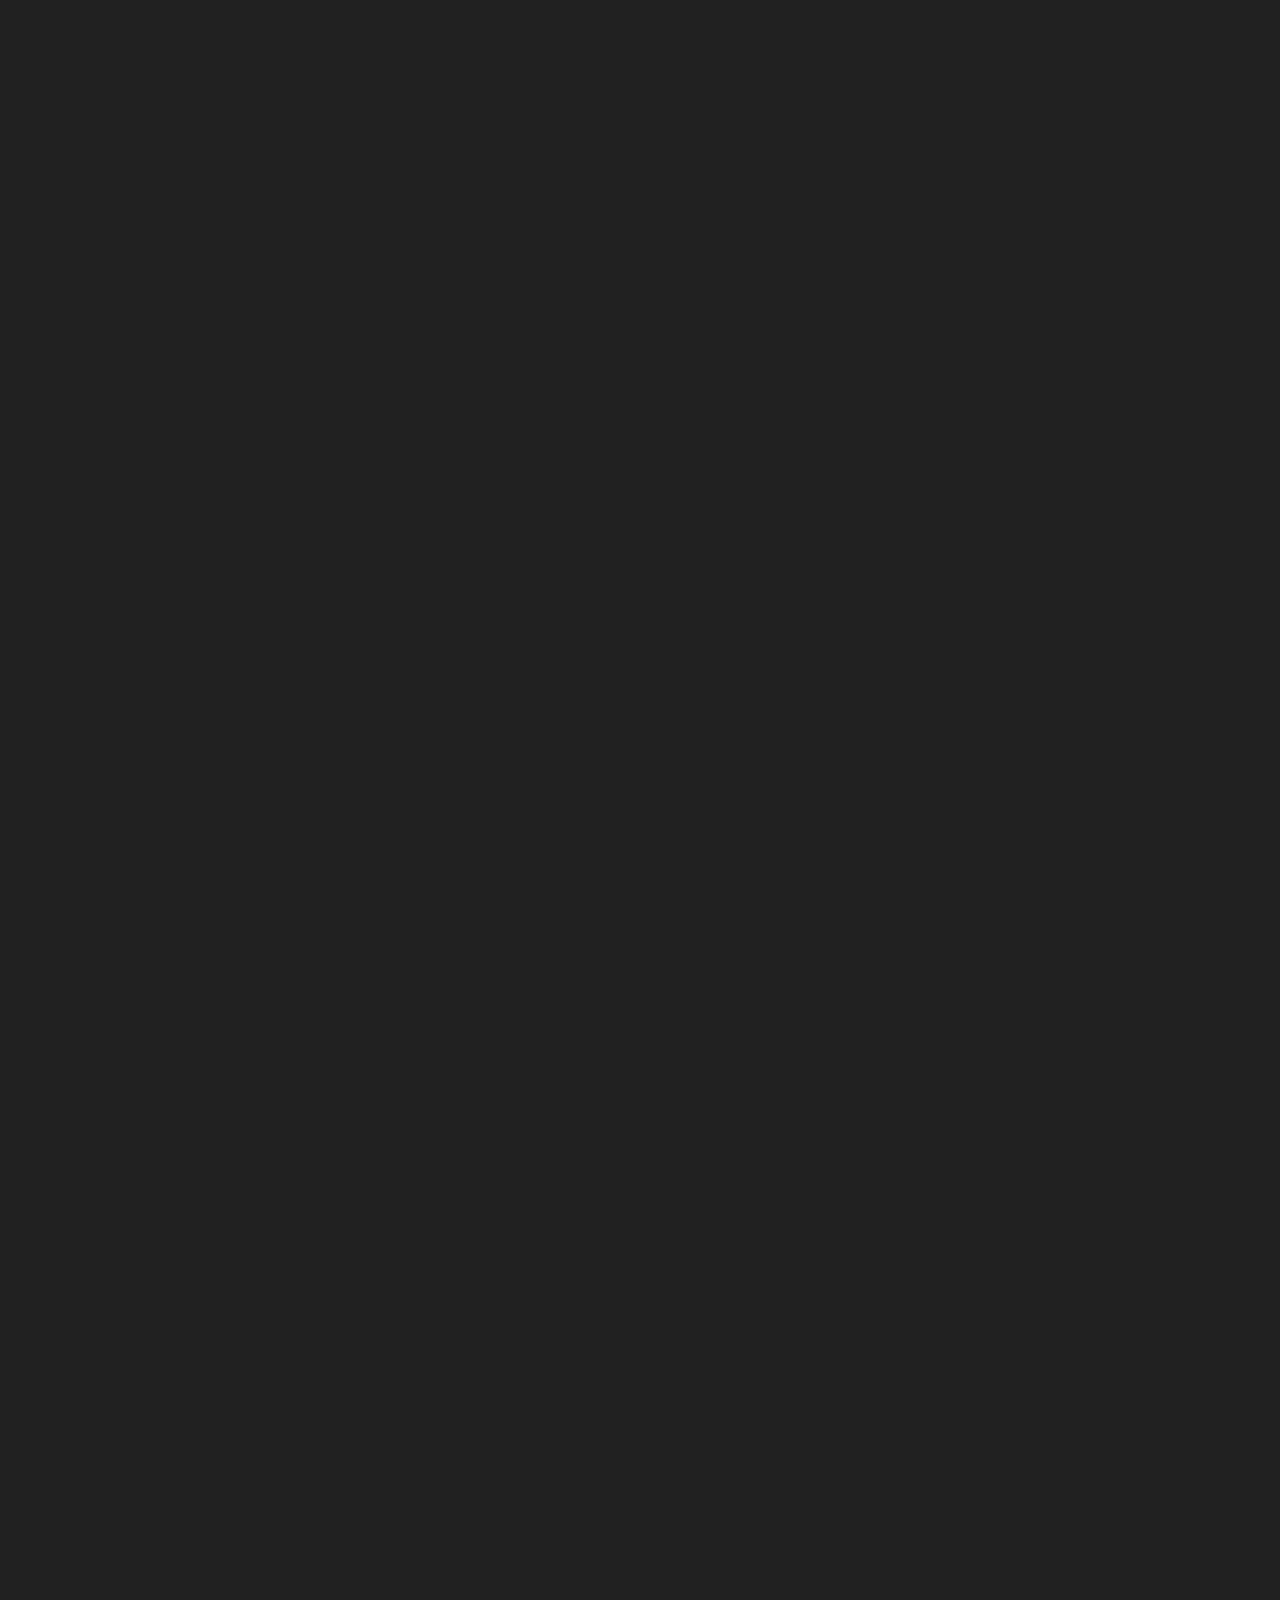
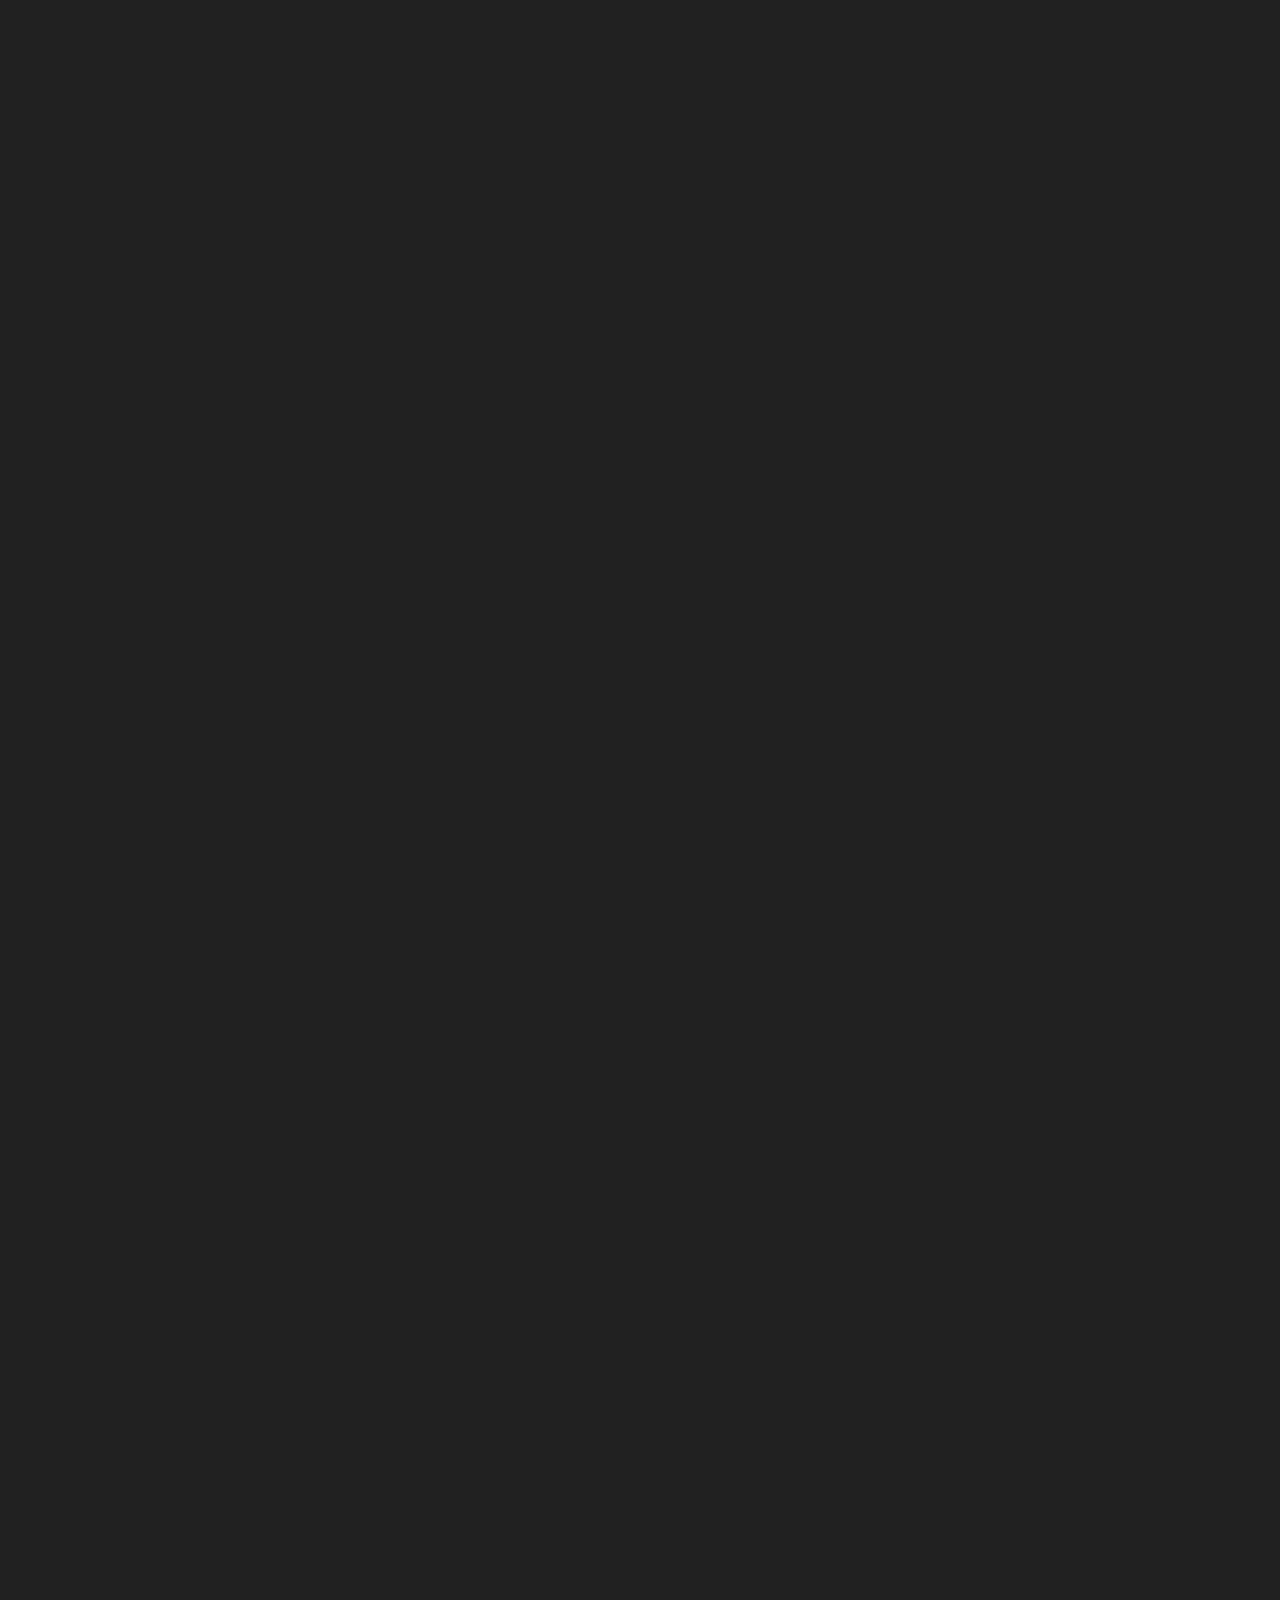
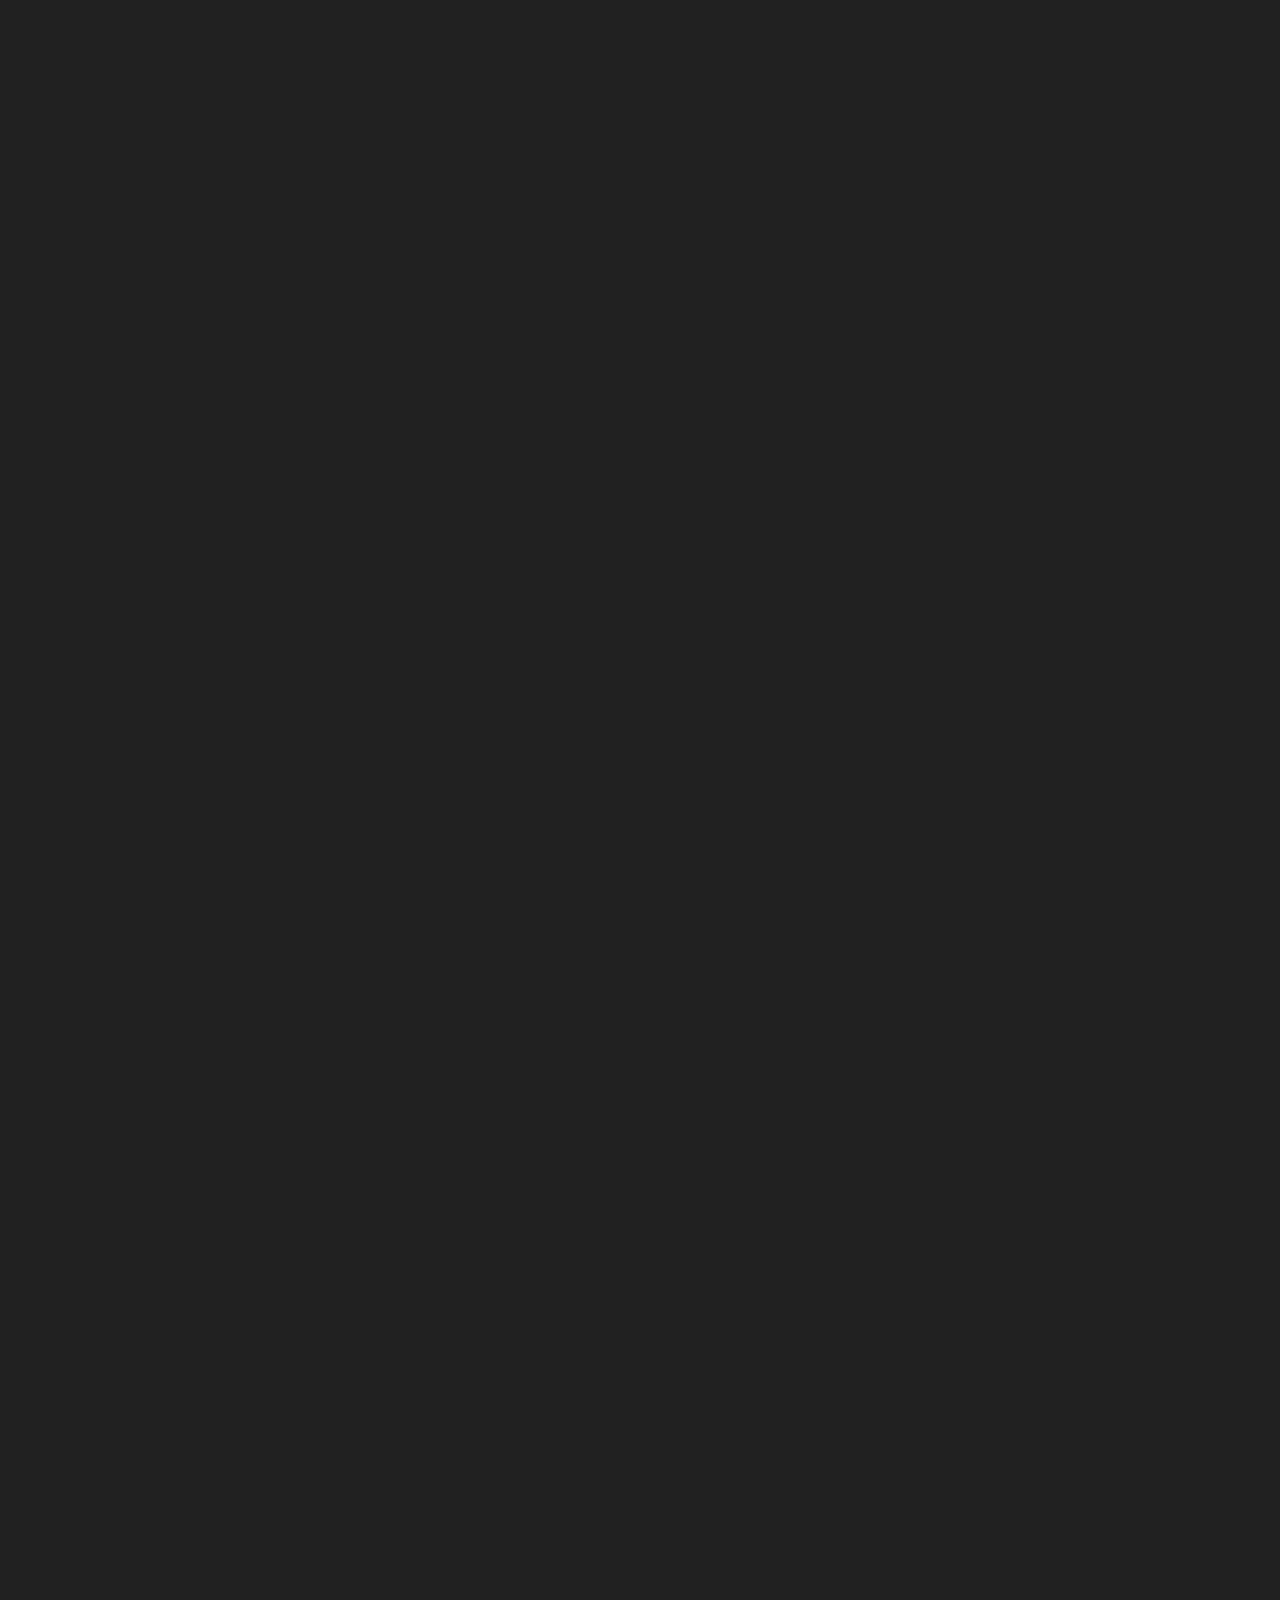
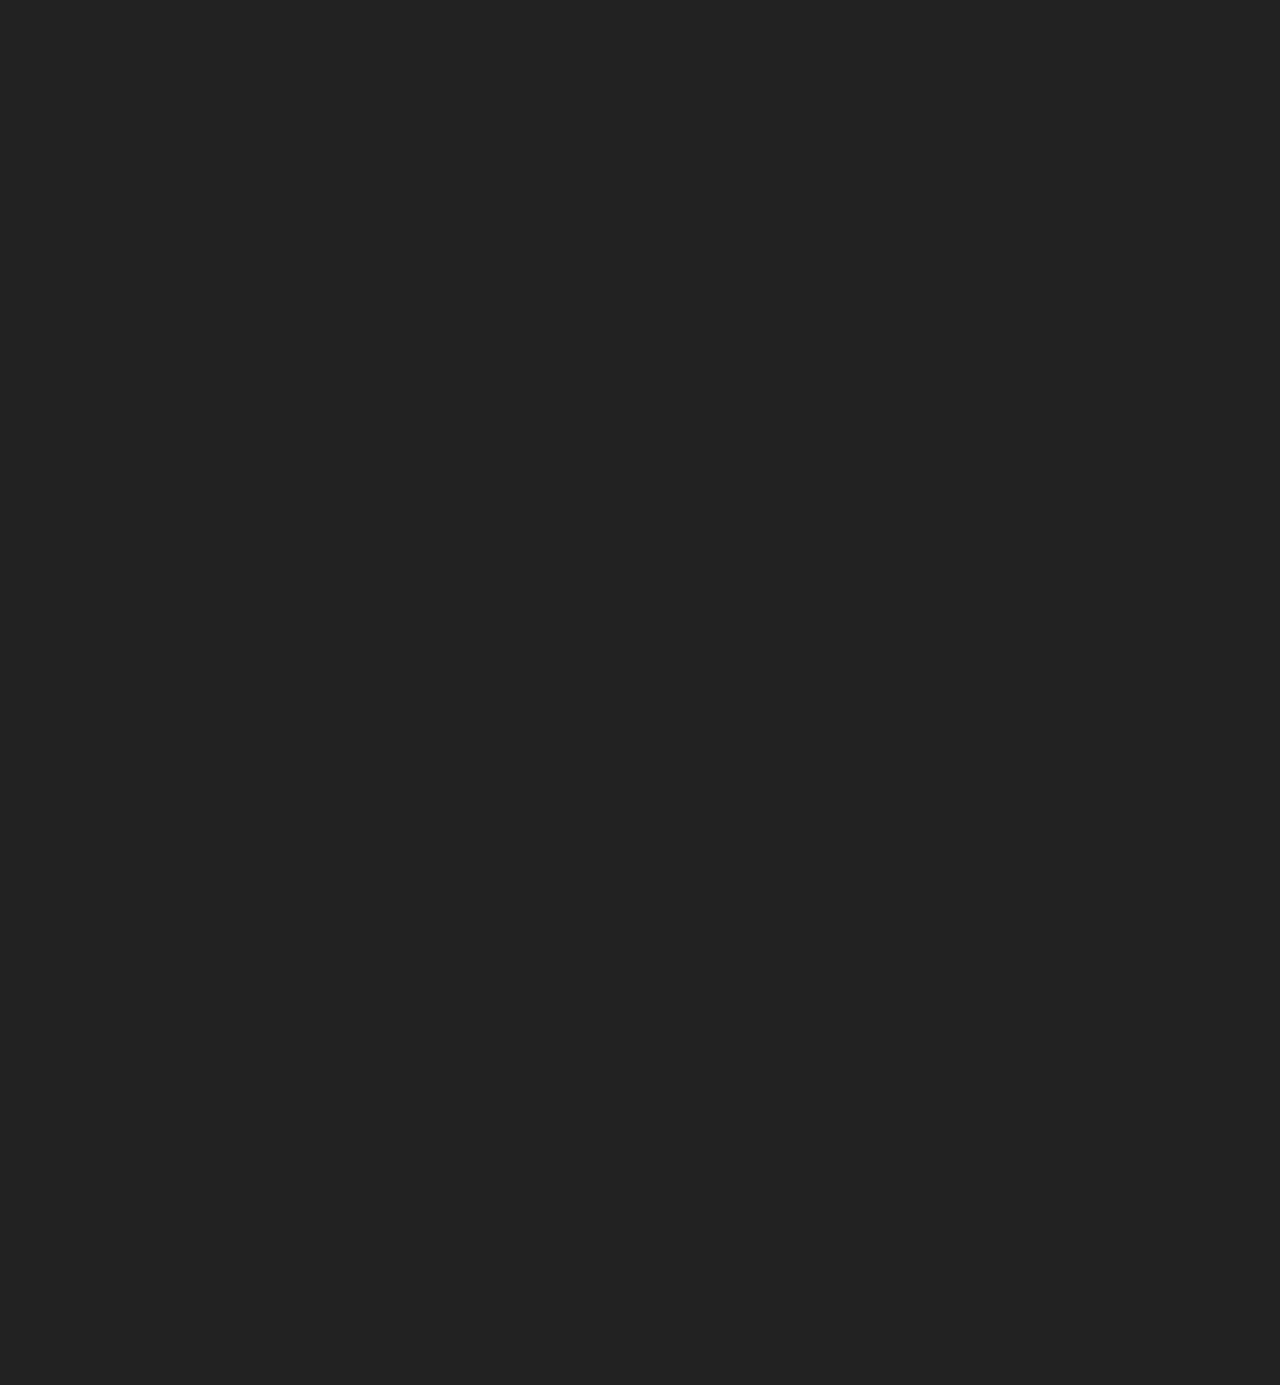
==== commit e9e928dc: "Add files via upload" ====
--- a/renovation/index.html
+++ b/renovation/index.html
@@ -5,11 +5,14 @@
 	<meta charset="UTF-8">
 	<meta name="viewport" content="width=device-width, initial-scale=1.0">
 	<meta name="format-detection" content="telephone=no">
-	<meta name="description" content="When you choose Home Renovations you are guaranteed superior quality craftsmanship, service, and products. We are the leader in the industry in windows, doors, and exteriors because our team is comprised of experienced qualified craftsman, with internal training, and the highest-level of industry leading standards.">
+	<meta name="description"
+		content="When you choose Home Renovations you are guaranteed superior quality craftsmanship, service, and products. We are the leader in the industry in windows, doors, and exteriors because our team is comprised of experienced qualified craftsman, with internal training, and the highest-level of industry leading standards.">
 	<link rel="preconnect" href="https://fonts.googleapis.com">
 	<link rel="preconnect" href="https://fonts.gstatic.com" crossorigin>
-	<link href="https://fonts.googleapis.com/css2?family=Open+Sans:wght@300;400;500;700&family=Spectral:ital,wght@0,200;1,200&display=swap&_v=20231209223312" rel="stylesheet">
-	<link rel="stylesheet" href="css/style.min.css?_v=20231209223312">
+	<link
+		href="https://fonts.googleapis.com/css2?family=Open+Sans:wght@300;400;500;700&family=Spectral:ital,wght@0,200;1,200&display=swap&_v=20231213151752"
+		rel="stylesheet">
+	<link rel="stylesheet" href="css/style.min.css?_v=20231213151752">
 	<link rel="shortcut icon" href="favicon.ico">
 	<title>Home Renovations</title>
 </head>
@@ -27,32 +30,45 @@
 						<div data-da=".header__container, 1439" class="header__menu menu">
 							<button aria-label="Previous slide" type="button" class="menu__swiper-button-prev">
 								<svg width="14" height="7" viewBox="0 0 14 7" fill="none">
-									<path d="M6.61582 6.85231L0.158317 0.857334C-0.0531317 0.660916 -0.0527762 0.34291 0.159411 0.146821C0.37157 -0.0491166 0.715252 -0.0486103 0.926865 0.147833L7.00003 5.78597L13.0732 0.147631C13.2848 -0.048787 13.6283 -0.0492933 13.8404 0.146619C13.9468 0.244917 14 0.373694 14 0.502471C14 0.630919 13.9472 0.759189 13.8415 0.85731L7.3842 6.85231C7.28254 6.94691 7.14418 7 7.00003 7C6.85587 7 6.71768 6.94676 6.61582 6.85231Z" fill="white" fill-opacity="0.75" />
+									<path
+										d="M6.61582 6.85231L0.158317 0.857334C-0.0531317 0.660916 -0.0527762 0.34291 0.159411 0.146821C0.37157 -0.0491166 0.715252 -0.0486103 0.926865 0.147833L7.00003 5.78597L13.0732 0.147631C13.2848 -0.048787 13.6283 -0.0492933 13.8404 0.146619C13.9468 0.244917 14 0.373694 14 0.502471C14 0.630919 13.9472 0.759189 13.8415 0.85731L7.3842 6.85231C7.28254 6.94691 7.14418 7 7.00003 7C6.85587 7 6.71768 6.94676 6.61582 6.85231Z"
+										fill="white" fill-opacity="0.75" />
 								</svg>
 							</button>
 							<button aria-label="Next slide" type="button" class="menu__swiper-button-next">
 								<svg width="14" height="7" viewBox="0 0 14 7" fill="none">
-									<path d="M6.61582 6.85231L0.158317 0.857334C-0.0531317 0.660916 -0.0527762 0.34291 0.159411 0.146821C0.37157 -0.0491166 0.715252 -0.0486103 0.926865 0.147833L7.00003 5.78597L13.0732 0.147631C13.2848 -0.048787 13.6283 -0.0492933 13.8404 0.146619C13.9468 0.244917 14 0.373694 14 0.502471C14 0.630919 13.9472 0.759189 13.8415 0.85731L7.3842 6.85231C7.28254 6.94691 7.14418 7 7.00003 7C6.85587 7 6.71768 6.94676 6.61582 6.85231Z" fill="white" fill-opacity="0.75" />
+									<path
+										d="M6.61582 6.85231L0.158317 0.857334C-0.0531317 0.660916 -0.0527762 0.34291 0.159411 0.146821C0.37157 -0.0491166 0.715252 -0.0486103 0.926865 0.147833L7.00003 5.78597L13.0732 0.147631C13.2848 -0.048787 13.6283 -0.0492933 13.8404 0.146619C13.9468 0.244917 14 0.373694 14 0.502471C14 0.630919 13.9472 0.759189 13.8415 0.85731L7.3842 6.85231C7.28254 6.94691 7.14418 7 7.00003 7C6.85587 7 6.71768 6.94676 6.61582 6.85231Z"
+										fill="white" fill-opacity="0.75" />
 								</svg>
 							</button>
 							<div class="menu__slider swiper">
 								<nav class="menu__buttons swiper-wrapper">
-									<button data-goto="#main" data-template-home id="home-btn" class="menu__button menu__button_home swiper-slide active">Home</button>
-									<button data-goto="#main" data-template-services id="services-btn" class="menu__button swiper-slide">Services</button>
-									<button data-goto="#main" data-template-portfolio id="portfolio-btn" class="menu__button swiper-slide">Portfolio</button>
-									<button data-goto="#main" data-template-faq id="faq-btn" class="menu__button swiper-slide">FAQ</button>
-									<button data-goto="#main" data-template-contact-us id="contact-us-btn" class="menu__button swiper-slide">Contact
+									<button data-goto="#main" data-template-home id="home-btn"
+										class="menu__button menu__button_home swiper-slide active">Home</button>
+									<button data-goto="#main" data-template-services id="services-btn"
+										class="menu__button swiper-slide">Services</button>
+									<button data-goto="#main" data-template-portfolio id="portfolio-btn"
+										class="menu__button swiper-slide">Portfolio</button>
+									<button data-goto="#main" data-template-faq id="faq-btn"
+										class="menu__button swiper-slide">FAQ</button>
+									<button data-goto="#main" data-template-contact-us id="contact-us-btn"
+										class="menu__button swiper-slide">Contact
 										us</button>
 								</nav>
 							</div>
 						</div>
 						<button data-theme="dark" class="header__theme-button">
 							<svg width="48px" height="48px" viewBox="0 0 512 512">
-								<path d="M343.1,315c-1.8,0.1-3.5,0.1-5.3,0.1c-29.1,0-56.5-11.3-77.1-31.9c-20.6-20.6-31.9-48-31.9-77.1    c0-16.6,3.7-32.6,10.6-47.1c3.1-6.4,6.8-12.5,11.1-18.2c-7.6,0.8-14.9,2.4-22,4.6c-46.8,14.8-80.7,58.5-80.7,110.2    c0,63.8,51.7,115.5,115.5,115.5c35.3,0,66.8-15.8,88-40.7c4.8-5.7,9.2-11.9,12.8-18.5C357.3,313.6,350.3,314.7,343.1,315z     M263.3,355.1c-54.9,0-99.5-44.6-99.5-99.5c0-39.1,22.6-72.9,55.4-89.2c-4.2,12.5-6.4,25.8-6.4,39.7c0,65.9,51,119.9,115.6,124.7    C311,346,288.2,355.1,263.3,355.1z" fill="white" />
+								<path
+									d="M343.1,315c-1.8,0.1-3.5,0.1-5.3,0.1c-29.1,0-56.5-11.3-77.1-31.9c-20.6-20.6-31.9-48-31.9-77.1    c0-16.6,3.7-32.6,10.6-47.1c3.1-6.4,6.8-12.5,11.1-18.2c-7.6,0.8-14.9,2.4-22,4.6c-46.8,14.8-80.7,58.5-80.7,110.2    c0,63.8,51.7,115.5,115.5,115.5c35.3,0,66.8-15.8,88-40.7c4.8-5.7,9.2-11.9,12.8-18.5C357.3,313.6,350.3,314.7,343.1,315z     M263.3,355.1c-54.9,0-99.5-44.6-99.5-99.5c0-39.1,22.6-72.9,55.4-89.2c-4.2,12.5-6.4,25.8-6.4,39.7c0,65.9,51,119.9,115.6,124.7    C311,346,288.2,355.1,263.3,355.1z"
+									fill="white" />
 							</svg>
 							Theme
 							<svg width="30px" height="30px" viewBox="0 0 512 512">
-								<path d="M256,144c-61.75,0-112,50.25-112,112s50.25,112,112,112s112-50.25,112-112S317.75,144,256,144z M256,336    c-44.188,0-80-35.812-80-80c0-44.188,35.812-80,80-80c44.188,0,80,35.812,80,80C336,300.188,300.188,336,256,336z M256,112    c8.833,0,16-7.167,16-16V64c0-8.833-7.167-16-16-16s-16,7.167-16,16v32C240,104.833,247.167,112,256,112z M256,400    c-8.833,0-16,7.167-16,16v32c0,8.833,7.167,16,16,16s16-7.167,16-16v-32C272,407.167,264.833,400,256,400z M380.438,154.167    l22.625-22.625c6.25-6.25,6.25-16.375,0-22.625s-16.375-6.25-22.625,0l-22.625,22.625c-6.25,6.25-6.25,16.375,0,22.625    S374.188,160.417,380.438,154.167z M131.562,357.834l-22.625,22.625c-6.25,6.249-6.25,16.374,0,22.624s16.375,6.25,22.625,0    l22.625-22.624c6.25-6.271,6.25-16.376,0-22.625C147.938,351.583,137.812,351.562,131.562,357.834z M112,256    c0-8.833-7.167-16-16-16H64c-8.833,0-16,7.167-16,16s7.167,16,16,16h32C104.833,272,112,264.833,112,256z M448,240h-32    c-8.833,0-16,7.167-16,16s7.167,16,16,16h32c8.833,0,16-7.167,16-16S456.833,240,448,240z M131.541,154.167    c6.251,6.25,16.376,6.25,22.625,0c6.251-6.25,6.251-16.375,0-22.625l-22.625-22.625c-6.25-6.25-16.374-6.25-22.625,0    c-6.25,6.25-6.25,16.375,0,22.625L131.541,154.167z M380.459,357.812c-6.271-6.25-16.376-6.25-22.625,0    c-6.251,6.25-6.271,16.375,0,22.625l22.625,22.625c6.249,6.25,16.374,6.25,22.624,0s6.25-16.375,0-22.625L380.459,357.812z" fill="white" fill-opacity="0.75" />
+								<path
+									d="M256,144c-61.75,0-112,50.25-112,112s50.25,112,112,112s112-50.25,112-112S317.75,144,256,144z M256,336    c-44.188,0-80-35.812-80-80c0-44.188,35.812-80,80-80c44.188,0,80,35.812,80,80C336,300.188,300.188,336,256,336z M256,112    c8.833,0,16-7.167,16-16V64c0-8.833-7.167-16-16-16s-16,7.167-16,16v32C240,104.833,247.167,112,256,112z M256,400    c-8.833,0-16,7.167-16,16v32c0,8.833,7.167,16,16,16s16-7.167,16-16v-32C272,407.167,264.833,400,256,400z M380.438,154.167    l22.625-22.625c6.25-6.25,6.25-16.375,0-22.625s-16.375-6.25-22.625,0l-22.625,22.625c-6.25,6.25-6.25,16.375,0,22.625    S374.188,160.417,380.438,154.167z M131.562,357.834l-22.625,22.625c-6.25,6.249-6.25,16.374,0,22.624s16.375,6.25,22.625,0    l22.625-22.624c6.25-6.271,6.25-16.376,0-22.625C147.938,351.583,137.812,351.562,131.562,357.834z M112,256    c0-8.833-7.167-16-16-16H64c-8.833,0-16,7.167-16,16s7.167,16,16,16h32C104.833,272,112,264.833,112,256z M448,240h-32    c-8.833,0-16,7.167-16,16s7.167,16,16,16h32c8.833,0,16-7.167,16-16S456.833,240,448,240z M131.541,154.167    c6.251,6.25,16.376,6.25,22.625,0c6.251-6.25,6.251-16.375,0-22.625l-22.625-22.625c-6.25-6.25-16.374-6.25-22.625,0    c-6.25,6.25-6.25,16.375,0,22.625L131.541,154.167z M380.459,357.812c-6.271-6.25-16.376-6.25-22.625,0    c-6.251,6.25-6.271,16.375,0,22.625l22.625,22.625c6.249,6.25,16.374,6.25,22.624,0s6.25-16.375,0-22.625L380.459,357.812z"
+									fill="white" fill-opacity="0.75" />
 							</svg>
 						</button>
 						<div class="header__call">
@@ -62,7 +78,9 @@
 										<a href="tel:1234567890">1 234 567 890</a>
 										<div class="info__icon">
 											<svg width="14" height="7" viewBox="0 0 14 7" fill="none">
-												<path d="M6.61582 6.85231L0.158317 0.857334C-0.0531317 0.660916 -0.0527762 0.34291 0.159411 0.146821C0.37157 -0.0491166 0.715252 -0.0486103 0.926865 0.147833L7.00003 5.78597L13.0732 0.147631C13.2848 -0.048787 13.6283 -0.0492933 13.8404 0.146619C13.9468 0.244917 14 0.373694 14 0.502471C14 0.630919 13.9472 0.759189 13.8415 0.85731L7.3842 6.85231C7.28254 6.94691 7.14418 7 7.00003 7C6.85587 7 6.71768 6.94676 6.61582 6.85231Z" fill="white" fill-opacity="0.75" />
+												<path
+													d="M6.61582 6.85231L0.158317 0.857334C-0.0531317 0.660916 -0.0527762 0.34291 0.159411 0.146821C0.37157 -0.0491166 0.715252 -0.0486103 0.926865 0.147833L7.00003 5.78597L13.0732 0.147631C13.2848 -0.048787 13.6283 -0.0492933 13.8404 0.146619C13.9468 0.244917 14 0.373694 14 0.502471C14 0.630919 13.9472 0.759189 13.8415 0.85731L7.3842 6.85231C7.28254 6.94691 7.14418 7 7.00003 7C6.85587 7 6.71768 6.94676 6.61582 6.85231Z"
+													fill="white" fill-opacity="0.75" />
 											</svg>
 										</div>
 									</div>
@@ -74,7 +92,8 @@
 									MON - SAT | 9 AM - 7 PM
 								</div>
 							</div>
-							<button data-ripple="once" data-popup="#call-popup" class="header__button button button_call">Book a
+							<button data-ripple="once" data-popup="#call-popup"
+								class="header__button button button_call">Book a
 								call</button>
 						</div>
 					</div>
@@ -92,10 +111,13 @@
 								Time
 							</p>
 						</div>
-						<button data-goto="#main" data-template-about-us data-ripple="once" class="start-screen__button button button_about">
+						<button data-goto="#main" data-template-about-us data-ripple="once"
+							class="start-screen__button button button_about">
 							Learn more about us
 							<svg width="11" height="6" viewBox="0 0 11 6" fill="none">
-								<path d="M5.13843 5.39451L0.525925 1.11238C0.374891 0.972083 0.375145 0.744936 0.526706 0.604872C0.678249 0.464917 0.923736 0.465278 1.07489 0.605595L5.41286 4.63284L9.75081 0.605451C9.90198 0.465152 10.1473 0.464791 10.2989 0.604728C10.3749 0.674941 10.4128 0.766924 10.4128 0.858908C10.4128 0.950656 10.3751 1.04228 10.2997 1.11236L5.68727 5.39451C5.61466 5.46208 5.51583 5.5 5.41286 5.5C5.30989 5.5 5.21118 5.46197 5.13843 5.39451Z" fill="white" />
+								<path
+									d="M5.13843 5.39451L0.525925 1.11238C0.374891 0.972083 0.375145 0.744936 0.526706 0.604872C0.678249 0.464917 0.923736 0.465278 1.07489 0.605595L5.41286 4.63284L9.75081 0.605451C9.90198 0.465152 10.1473 0.464791 10.2989 0.604728C10.3749 0.674941 10.4128 0.766924 10.4128 0.858908C10.4128 0.950656 10.3751 1.04228 10.2997 1.11236L5.68727 5.39451C5.61466 5.46208 5.51583 5.5 5.41286 5.5C5.30989 5.5 5.21118 5.46197 5.13843 5.39451Z"
+									fill="white" />
 							</svg>
 						</button>
 					</div>
@@ -111,7 +133,8 @@
 								</p>
 							</div>
 						</div>
-						<form data-dev data-popup-message="#form-message" action="files/sendmail/sendmail.php" method="POST" class="call__form form form_call">
+						<form data-dev data-popup-message="#form-message" action="files/sendmail/sendmail.php"
+							method="POST" class="call__form form form_call">
 							<div class="form__text">
 								<p>
 									*We guarantee that your data will not be transferred to third parties
@@ -120,15 +143,19 @@
 							<div class="form__column form__column_minimize">
 								<div class="form__rows">
 									<div class="form__row">
-										<input id="name-start-screen" type="text" name="name" placeholder="How to call you?" class="form__input">
+										<input id="name-start-screen" type="text" name="name"
+											placeholder="How to call you?" class="form__input">
 										<label for="name-start-screen" class="form__label">How to call you?</label>
 									</div>
 									<div class="form__row">
-										<input id="email-start-screen" type="email" name="email" placeholder="Your Email" class="form__input">
+										<input id="email-start-screen" type="email" name="email"
+											placeholder="Your Email" class="form__input">
 										<label for="email-start-screen" class="form__label">Your Email</label>
 									</div>
 									<div class="form__row">
-										<input id="tel-start-screen" type="tel" name="phone" placeholder="Your contact phone" pattern="\d{1,}" data-error="This field must be filled!" data-required class="form__input">
+										<input id="tel-start-screen" type="tel" name="phone"
+											placeholder="Your contact phone" pattern="\d{1,}"
+											data-error="This field must be filled!" data-required class="form__input">
 										<label for="tel-start-screen" class="form__label">Your contact phone</label>
 									</div>
 								</div>
@@ -139,7 +166,7 @@
 						</form>
 					</div>
 					<div data-preloader class="start-screen__image">
-						<picture><source srcset="img/a-bedroom-with-a-large-bed.webp" type="image/webp"><img src="img/a-bedroom-with-a-large-bed.jpeg" loading="lazy" alt="A bedroom with a large bed"></picture>
+						<img src="img/a-bedroom-with-a-large-bed.jpeg" loading="lazy" alt="A bedroom with a large bed">
 					</div>
 				</div>
 			</section>
@@ -148,7 +175,8 @@
 					<h2 class="about-us__headline headline">ABOUT US</h2>
 					<div class="about-us__content">
 						<div class="about-us__heading heading">
-							<h3 data-watch data-watch-once class="heading__title title title_decor title_color-changeable">An Industry-Leading
+							<h3 data-watch data-watch-once
+								class="heading__title title title_decor title_color-changeable">An Industry-Leading
 								Team</h3>
 							<div class="heading__subtitle subtitle">
 								<p>
@@ -162,9 +190,12 @@
 								<div class="card__wrapper">
 									<div data-watch data-watch-once class="card__icon">
 										<svg width="44" height="44" viewBox="0 0 44 44" fill="none">
-											<path d="M32.0833 20.1667C25.5127 20.1667 20.1667 25.5127 20.1667 32.0833C20.1667 38.654 25.5127 44 32.0833 44C38.654 44 44 38.654 44 32.0833C44 25.5127 38.654 20.1667 32.0833 20.1667ZM32.0833 42.1667C26.5247 42.1667 22 37.6438 22 32.0833C22 26.5228 26.5247 22 32.0833 22C37.642 22 42.1667 26.5228 42.1667 32.0833C42.1667 37.6438 37.642 42.1667 32.0833 42.1667ZM34.5657 33.2677C34.9232 33.6252 34.9232 34.2063 34.5657 34.5638C34.386 34.7435 34.1513 34.8315 33.9167 34.8315C33.682 34.8315 33.4473 34.7417 33.2677 34.5638L31.4343 32.7305C31.262 32.5582 31.1667 32.3253 31.1667 32.0815V28.4148C31.1667 27.9088 31.5773 27.4982 32.0833 27.4982C32.5893 27.4982 33 27.9088 33 28.4148V31.702L34.5657 33.2677ZM35.75 7.33333H32.032C31.5737 3.21383 28.072 0 23.8333 0H19.25C15.0113 0 11.5078 3.21383 11.0513 7.33333H8.25C3.7015 7.33333 0 11.0348 0 15.5833V35.75C0 40.2985 3.7015 44 8.25 44H19.25C19.756 44 20.1667 43.5893 20.1667 43.0833C20.1667 42.5773 19.756 42.1667 19.25 42.1667H8.25C4.71167 42.1667 1.83333 39.2883 1.83333 35.75V23.8333H17.4167C17.9227 23.8333 18.3333 23.4227 18.3333 22.9167C18.3333 22.4107 17.9227 22 17.4167 22H1.83333V15.5833C1.83333 12.045 4.71167 9.16667 8.25 9.16667H35.75C39.2883 9.16667 42.1667 12.045 42.1667 15.5833V19.25C42.1667 19.756 42.5773 20.1667 43.0833 20.1667C43.5893 20.1667 44 19.756 44 19.25V15.5833C44 11.0348 40.2985 7.33333 35.75 7.33333ZM19.25 1.83333H23.8333C27.06 1.83333 29.7385 4.22767 30.184 7.33333H12.8993C13.3448 4.22767 16.0233 1.83333 19.25 1.83333Z" fill="url(#paint0_linear_55_58)" />
+											<path
+												d="M32.0833 20.1667C25.5127 20.1667 20.1667 25.5127 20.1667 32.0833C20.1667 38.654 25.5127 44 32.0833 44C38.654 44 44 38.654 44 32.0833C44 25.5127 38.654 20.1667 32.0833 20.1667ZM32.0833 42.1667C26.5247 42.1667 22 37.6438 22 32.0833C22 26.5228 26.5247 22 32.0833 22C37.642 22 42.1667 26.5228 42.1667 32.0833C42.1667 37.6438 37.642 42.1667 32.0833 42.1667ZM34.5657 33.2677C34.9232 33.6252 34.9232 34.2063 34.5657 34.5638C34.386 34.7435 34.1513 34.8315 33.9167 34.8315C33.682 34.8315 33.4473 34.7417 33.2677 34.5638L31.4343 32.7305C31.262 32.5582 31.1667 32.3253 31.1667 32.0815V28.4148C31.1667 27.9088 31.5773 27.4982 32.0833 27.4982C32.5893 27.4982 33 27.9088 33 28.4148V31.702L34.5657 33.2677ZM35.75 7.33333H32.032C31.5737 3.21383 28.072 0 23.8333 0H19.25C15.0113 0 11.5078 3.21383 11.0513 7.33333H8.25C3.7015 7.33333 0 11.0348 0 15.5833V35.75C0 40.2985 3.7015 44 8.25 44H19.25C19.756 44 20.1667 43.5893 20.1667 43.0833C20.1667 42.5773 19.756 42.1667 19.25 42.1667H8.25C4.71167 42.1667 1.83333 39.2883 1.83333 35.75V23.8333H17.4167C17.9227 23.8333 18.3333 23.4227 18.3333 22.9167C18.3333 22.4107 17.9227 22 17.4167 22H1.83333V15.5833C1.83333 12.045 4.71167 9.16667 8.25 9.16667H35.75C39.2883 9.16667 42.1667 12.045 42.1667 15.5833V19.25C42.1667 19.756 42.5773 20.1667 43.0833 20.1667C43.5893 20.1667 44 19.756 44 19.25V15.5833C44 11.0348 40.2985 7.33333 35.75 7.33333ZM19.25 1.83333H23.8333C27.06 1.83333 29.7385 4.22767 30.184 7.33333H12.8993C13.3448 4.22767 16.0233 1.83333 19.25 1.83333Z"
+												fill="url(#paint0_linear_55_58)" />
 											<defs>
-												<linearGradient id="paint0_linear_55_58" x1="3.06977" y1="41.4437" x2="44" y2="0.00181039" gradientUnits="userSpaceOnUse">
+												<linearGradient id="paint0_linear_55_58" x1="3.06977" y1="41.4437"
+													x2="44" y2="0.00181039" gradientUnits="userSpaceOnUse">
 													<stop offset="0%" stop-color="#BCA36B" />
 													<stop offset="100%" stop-color="#DCC696" />
 												</linearGradient>
@@ -185,9 +216,12 @@
 								<div class="card__wrapper">
 									<div data-watch data-watch-once class="card__icon">
 										<svg width="33" height="43" viewBox="0 0 33 43" fill="none">
-											<path d="M27.4754 4.08106C23.9695 1.0261 19.2609 -0.421646 14.5485 0.106925C7.22699 0.927554 1.17612 6.69166 0.162144 13.8086C-0.6098 19.2089 1.40532 24.5771 5.55108 28.166C7.84674 30.153 9.16326 33.0485 9.16326 36.1053V36.7288C9.16326 40.1869 12.042 43 15.5808 43H17.4144C20.9533 43 23.832 40.1869 23.832 36.7288V36.0963C23.832 33.0754 25.2109 30.1674 27.7156 27.9062C31.0729 24.8709 33 20.5761 33 16.1235C33 11.5312 30.9867 7.1414 27.4754 4.08106ZM21.9984 36.727C21.9984 39.1961 19.943 41.2064 17.4144 41.2064H15.5808C13.0523 41.2064 10.9969 39.1961 10.9969 36.727V36.1035C10.9969 35.4065 10.9363 34.7149 10.8227 34.0394H22.1818C22.0608 34.7149 21.9984 35.4011 21.9984 36.0945V36.727ZM26.4706 26.5892C24.6608 28.2233 23.3626 30.1602 22.6439 32.2476H10.3771C9.69134 30.1674 8.45549 28.2878 6.76675 26.8239C3.08123 23.6346 1.29164 18.8613 1.9774 14.0558C2.8777 7.73447 8.25197 2.61719 14.7557 1.88615C15.348 1.81985 15.9366 1.7876 16.5196 1.7876C20.1282 1.7876 23.5331 3.04721 26.2579 5.41951C29.3768 8.13941 31.1682 12.0401 31.1682 16.1217C31.1682 20.1353 29.5015 23.8532 26.4724 26.5892H26.4706ZM15.5808 20.6011V8.05878C15.5808 7.56425 15.9916 7.1629 16.4976 7.1629C17.0037 7.1629 17.4144 7.56425 17.4144 8.05878V20.6011C17.4144 21.0957 17.0037 21.497 16.4976 21.497C15.9916 21.497 15.5808 21.0957 15.5808 20.6011ZM18.3312 26.8723C18.3312 27.8614 17.5098 28.6641 16.4976 28.6641C15.4855 28.6641 14.664 27.8614 14.664 26.8723C14.664 25.8833 15.4855 25.0806 16.4976 25.0806C17.5098 25.0806 18.3312 25.8833 18.3312 26.8723Z" fill="url(#paint0_linear_55_65)" />
+											<path
+												d="M27.4754 4.08106C23.9695 1.0261 19.2609 -0.421646 14.5485 0.106925C7.22699 0.927554 1.17612 6.69166 0.162144 13.8086C-0.6098 19.2089 1.40532 24.5771 5.55108 28.166C7.84674 30.153 9.16326 33.0485 9.16326 36.1053V36.7288C9.16326 40.1869 12.042 43 15.5808 43H17.4144C20.9533 43 23.832 40.1869 23.832 36.7288V36.0963C23.832 33.0754 25.2109 30.1674 27.7156 27.9062C31.0729 24.8709 33 20.5761 33 16.1235C33 11.5312 30.9867 7.1414 27.4754 4.08106ZM21.9984 36.727C21.9984 39.1961 19.943 41.2064 17.4144 41.2064H15.5808C13.0523 41.2064 10.9969 39.1961 10.9969 36.727V36.1035C10.9969 35.4065 10.9363 34.7149 10.8227 34.0394H22.1818C22.0608 34.7149 21.9984 35.4011 21.9984 36.0945V36.727ZM26.4706 26.5892C24.6608 28.2233 23.3626 30.1602 22.6439 32.2476H10.3771C9.69134 30.1674 8.45549 28.2878 6.76675 26.8239C3.08123 23.6346 1.29164 18.8613 1.9774 14.0558C2.8777 7.73447 8.25197 2.61719 14.7557 1.88615C15.348 1.81985 15.9366 1.7876 16.5196 1.7876C20.1282 1.7876 23.5331 3.04721 26.2579 5.41951C29.3768 8.13941 31.1682 12.0401 31.1682 16.1217C31.1682 20.1353 29.5015 23.8532 26.4724 26.5892H26.4706ZM15.5808 20.6011V8.05878C15.5808 7.56425 15.9916 7.1629 16.4976 7.1629C17.0037 7.1629 17.4144 7.56425 17.4144 8.05878V20.6011C17.4144 21.0957 17.0037 21.497 16.4976 21.497C15.9916 21.497 15.5808 21.0957 15.5808 20.6011ZM18.3312 26.8723C18.3312 27.8614 17.5098 28.6641 16.4976 28.6641C15.4855 28.6641 14.664 27.8614 14.664 26.8723C14.664 25.8833 15.4855 25.0806 16.4976 25.0806C17.5098 25.0806 18.3312 25.8833 18.3312 26.8723Z"
+												fill="url(#paint0_linear_55_65)" />
 											<defs>
-												<linearGradient id="paint0_linear_55_65" x1="2.30233" y1="40.5018" x2="41.0654" y2="10.3815" gradientUnits="userSpaceOnUse">
+												<linearGradient id="paint0_linear_55_65" x1="2.30233" y1="40.5018"
+													x2="41.0654" y2="10.3815" gradientUnits="userSpaceOnUse">
 													<stop offset="0%" stop-color="#BCA36B" />
 													<stop offset="100%" stop-color="#DCC696" />
 												</linearGradient>
@@ -208,9 +242,12 @@
 								<div class="card__wrapper">
 									<div data-watch data-watch-once class="card__icon">
 										<svg width="41" height="43" viewBox="0 0 41 43" fill="none">
-											<path d="M26.7709 43.0001C26.2764 43.0001 25.8751 42.5988 25.8751 42.1043V39.071C25.8751 36.7669 27.0701 34.6903 28.9944 33.6512C34.8065 30.5158 38.4167 24.4707 38.4167 17.8755C38.4167 11.0815 34.6471 4.95405 28.5823 1.88492C28.3135 1.74696 28.0735 1.85984 27.9839 1.91538C27.8871 1.9745 27.6667 2.1465 27.6667 2.47438V14.3352C27.6667 18.2876 24.4525 21.5019 20.5001 21.5019C16.5477 21.5019 13.3334 18.2876 13.3334 14.3352V2.47259C13.3334 2.14471 13.113 1.9745 13.0163 1.91359C12.9285 1.85984 12.6866 1.74517 12.4179 1.88313C6.35308 4.95404 2.58341 11.0815 2.58341 17.8755C2.58341 24.4707 6.19362 30.5158 12.0058 33.6512C13.93 34.6903 15.1251 36.7669 15.1251 39.071V42.1043C15.1251 42.5988 14.7237 43.0001 14.2292 43.0001C13.7347 43.0001 13.3334 42.5988 13.3334 42.1043V39.071C13.3334 37.4262 12.4985 35.9535 11.1547 35.2278C4.76387 31.7789 0.791748 25.1282 0.791748 17.8738C0.791748 10.4025 4.93587 3.66225 11.6098 0.284962C12.3552 -0.0912881 13.2349 -0.0518715 13.9569 0.388878C14.6879 0.838587 15.1251 1.61975 15.1251 2.47259V14.3334C15.1251 17.2968 17.5367 19.7084 20.5001 19.7084C23.4635 19.7084 25.8751 17.2968 25.8751 14.3334V2.47259C25.8751 1.61796 26.3123 0.838587 27.0432 0.388878C27.7653 -0.0536631 28.645 -0.0930798 29.3903 0.284962C36.0643 3.66225 40.2084 10.4007 40.2084 17.8738C40.2084 25.1282 36.2363 31.7789 29.8454 35.2278C28.5017 35.9517 27.6667 37.4262 27.6667 39.071V42.1043C27.6667 42.5988 27.2654 43.0001 26.7709 43.0001Z" fill="url(#paint0_linear_55_72)" />
+											<path
+												d="M26.7709 43.0001C26.2764 43.0001 25.8751 42.5988 25.8751 42.1043V39.071C25.8751 36.7669 27.0701 34.6903 28.9944 33.6512C34.8065 30.5158 38.4167 24.4707 38.4167 17.8755C38.4167 11.0815 34.6471 4.95405 28.5823 1.88492C28.3135 1.74696 28.0735 1.85984 27.9839 1.91538C27.8871 1.9745 27.6667 2.1465 27.6667 2.47438V14.3352C27.6667 18.2876 24.4525 21.5019 20.5001 21.5019C16.5477 21.5019 13.3334 18.2876 13.3334 14.3352V2.47259C13.3334 2.14471 13.113 1.9745 13.0163 1.91359C12.9285 1.85984 12.6866 1.74517 12.4179 1.88313C6.35308 4.95404 2.58341 11.0815 2.58341 17.8755C2.58341 24.4707 6.19362 30.5158 12.0058 33.6512C13.93 34.6903 15.1251 36.7669 15.1251 39.071V42.1043C15.1251 42.5988 14.7237 43.0001 14.2292 43.0001C13.7347 43.0001 13.3334 42.5988 13.3334 42.1043V39.071C13.3334 37.4262 12.4985 35.9535 11.1547 35.2278C4.76387 31.7789 0.791748 25.1282 0.791748 17.8738C0.791748 10.4025 4.93587 3.66225 11.6098 0.284962C12.3552 -0.0912881 13.2349 -0.0518715 13.9569 0.388878C14.6879 0.838587 15.1251 1.61975 15.1251 2.47259V14.3334C15.1251 17.2968 17.5367 19.7084 20.5001 19.7084C23.4635 19.7084 25.8751 17.2968 25.8751 14.3334V2.47259C25.8751 1.61796 26.3123 0.838587 27.0432 0.388878C27.7653 -0.0536631 28.645 -0.0930798 29.3903 0.284962C36.0643 3.66225 40.2084 10.4007 40.2084 17.8738C40.2084 25.1282 36.2363 31.7789 29.8454 35.2278C28.5017 35.9517 27.6667 37.4262 27.6667 39.071V42.1043C27.6667 42.5988 27.2654 43.0001 26.7709 43.0001Z"
+												fill="url(#paint0_linear_55_72)" />
 											<defs>
-												<linearGradient id="paint0_linear_55_72" x1="3.54175" y1="40.5034" x2="43.4108" y2="3.47688" gradientUnits="userSpaceOnUse">
+												<linearGradient id="paint0_linear_55_72" x1="3.54175" y1="40.5034"
+													x2="43.4108" y2="3.47688" gradientUnits="userSpaceOnUse">
 													<stop offset="0%" stop-color="#BCA36B" />
 													<stop offset="100%" stop-color="#DCC696" />
 												</linearGradient>
@@ -231,9 +268,12 @@
 								<div class="card__wrapper">
 									<div data-watch data-watch-once class="card__icon">
 										<svg width="43" height="43" viewBox="0 0 43 43" fill="none">
-											<path d="M26.7913 16.8095L26.0603 14.5485L27.9827 13.142C28.7711 12.5687 29.0846 11.5976 28.7818 10.6713C28.5059 9.81845 27.748 8.96025 26.6802 8.96025H24.308L23.6057 6.91237C23.3065 5.97891 22.4805 5.37691 21.4987 5.37691C20.5169 5.37691 19.6909 5.98071 19.3989 6.89625L18.6894 8.96025H16.319C15.2529 8.96025 14.4951 9.81845 14.2156 10.6713C13.9146 11.5976 14.2281 12.5669 15.0129 13.1402L16.9371 14.5485L16.2079 16.8095C15.9051 17.743 16.2258 18.7123 17.0177 19.2838C17.7971 19.8464 18.8434 19.8428 19.621 19.2731L21.4987 17.8917L23.3764 19.2713C23.7723 19.5633 24.2292 19.7085 24.6843 19.7085C25.134 19.7085 25.5837 19.5687 25.9779 19.2856C26.7698 18.7159 27.0887 17.7448 26.7895 16.8095H26.7913ZM24.9333 17.829C24.7667 17.9508 24.6001 17.949 24.4388 17.829L22.0308 16.0606C21.8732 15.946 21.6868 15.8868 21.5005 15.8868C21.3142 15.8868 21.1278 15.9442 20.9702 16.0606L18.5622 17.829C18.4081 17.9401 18.2182 17.9419 18.0677 17.829C17.9028 17.7125 17.8509 17.5549 17.9136 17.3596L18.8434 14.4822C18.9617 14.1149 18.8327 13.7117 18.5192 13.4842L16.0717 11.6943C15.9087 11.5761 15.8585 11.4166 15.9194 11.2267C16.0144 10.94 16.224 10.7501 16.3208 10.7501H19.3326C19.716 10.7501 20.0546 10.5065 20.18 10.1445L21.1045 7.45704C21.2264 7.07183 21.7728 7.05391 21.909 7.47496L22.8245 10.1445C22.9482 10.5065 23.2886 10.7501 23.672 10.7501H26.6856C26.7823 10.7501 26.9902 10.9382 27.0851 11.2267C27.146 11.4166 27.0959 11.5743 26.9328 11.6943L24.4854 13.4842C24.1719 13.7117 24.0429 14.1149 24.1611 14.484L25.091 17.3578C25.1537 17.5531 25.1035 17.7107 24.9387 17.829H24.9333ZM26.9167 28.6471C38.7722 28.33 43.0005 22.0305 43.0005 16.6859C43.0005 13.7673 40.8774 11.3467 38.0967 10.8558C38.5357 9.81487 38.9029 8.8205 39.1645 7.93541C39.7164 6.07208 39.358 4.10125 38.1845 2.52996C36.9841 0.92283 35.1458 0.00012207 33.1427 0.00012207H9.85465C7.85157 0.00012207 6.01153 0.92283 4.8129 2.52996C3.63936 4.10125 3.28282 6.07208 3.83286 7.93541C4.09445 8.8187 4.46174 9.81487 4.9007 10.8558C2.12182 11.3485 0.000488281 13.7691 0.000488281 16.6859C0.000488281 22.0305 4.22703 28.33 16.0843 28.6471C16.104 28.9033 16.1255 29.1595 16.1255 29.4193V36.7293C16.1255 41.0508 12.1014 41.2049 11.6427 41.2085H9.85465C9.36016 41.2085 8.95882 41.6098 8.95882 42.1043C8.95882 42.5988 9.36016 43.0001 9.85465 43.0001H33.1463C33.6408 43.0001 34.0422 42.5988 34.0422 42.1043C34.0422 41.6098 33.6408 41.2085 33.1463 41.2085H31.3582C30.8996 41.2049 26.8755 41.0508 26.8755 36.7293V29.4193C26.8755 29.1595 26.897 28.9033 26.9167 28.6471ZM41.2088 16.6859C41.2088 21.3855 37.5072 26.4505 27.2302 26.8393C27.7373 24.958 28.7818 23.2595 30.2832 21.9821C33.3631 19.3627 35.7174 15.8241 37.3119 12.5669C39.4799 12.6977 41.2088 14.484 41.2088 16.6859ZM1.79215 16.6859C1.79215 14.4875 3.51753 12.7012 5.68365 12.5687C7.28003 15.8259 9.63428 19.3609 12.7159 21.9821C14.2174 23.2595 15.2619 24.958 15.7707 26.8393C5.49374 26.4505 1.79215 21.3855 1.79215 16.6859ZM16.1595 41.2102C17.1682 40.241 17.9172 38.8255 17.9172 36.7311V29.4211C17.9172 26.0115 16.4462 22.8027 13.8787 20.6186C9.51065 16.9081 6.6637 11.1927 5.55107 7.43016C5.16049 6.11329 5.4167 4.71758 6.24803 3.60495C7.10803 2.45291 8.42311 1.79358 9.85645 1.79358H33.1427C34.5761 1.79358 35.8894 2.45291 36.7512 3.60495C37.5825 4.71758 37.8369 6.1115 37.4481 7.43016C36.3355 11.1962 33.4867 16.9099 29.124 20.6186C26.5566 22.8027 25.0856 26.0115 25.0856 29.4211V36.7311C25.0856 38.8255 25.8345 40.241 26.8432 41.2102H16.1631H16.1595Z" fill="url(#paint0_linear_55_79)" />
+											<path
+												d="M26.7913 16.8095L26.0603 14.5485L27.9827 13.142C28.7711 12.5687 29.0846 11.5976 28.7818 10.6713C28.5059 9.81845 27.748 8.96025 26.6802 8.96025H24.308L23.6057 6.91237C23.3065 5.97891 22.4805 5.37691 21.4987 5.37691C20.5169 5.37691 19.6909 5.98071 19.3989 6.89625L18.6894 8.96025H16.319C15.2529 8.96025 14.4951 9.81845 14.2156 10.6713C13.9146 11.5976 14.2281 12.5669 15.0129 13.1402L16.9371 14.5485L16.2079 16.8095C15.9051 17.743 16.2258 18.7123 17.0177 19.2838C17.7971 19.8464 18.8434 19.8428 19.621 19.2731L21.4987 17.8917L23.3764 19.2713C23.7723 19.5633 24.2292 19.7085 24.6843 19.7085C25.134 19.7085 25.5837 19.5687 25.9779 19.2856C26.7698 18.7159 27.0887 17.7448 26.7895 16.8095H26.7913ZM24.9333 17.829C24.7667 17.9508 24.6001 17.949 24.4388 17.829L22.0308 16.0606C21.8732 15.946 21.6868 15.8868 21.5005 15.8868C21.3142 15.8868 21.1278 15.9442 20.9702 16.0606L18.5622 17.829C18.4081 17.9401 18.2182 17.9419 18.0677 17.829C17.9028 17.7125 17.8509 17.5549 17.9136 17.3596L18.8434 14.4822C18.9617 14.1149 18.8327 13.7117 18.5192 13.4842L16.0717 11.6943C15.9087 11.5761 15.8585 11.4166 15.9194 11.2267C16.0144 10.94 16.224 10.7501 16.3208 10.7501H19.3326C19.716 10.7501 20.0546 10.5065 20.18 10.1445L21.1045 7.45704C21.2264 7.07183 21.7728 7.05391 21.909 7.47496L22.8245 10.1445C22.9482 10.5065 23.2886 10.7501 23.672 10.7501H26.6856C26.7823 10.7501 26.9902 10.9382 27.0851 11.2267C27.146 11.4166 27.0959 11.5743 26.9328 11.6943L24.4854 13.4842C24.1719 13.7117 24.0429 14.1149 24.1611 14.484L25.091 17.3578C25.1537 17.5531 25.1035 17.7107 24.9387 17.829H24.9333ZM26.9167 28.6471C38.7722 28.33 43.0005 22.0305 43.0005 16.6859C43.0005 13.7673 40.8774 11.3467 38.0967 10.8558C38.5357 9.81487 38.9029 8.8205 39.1645 7.93541C39.7164 6.07208 39.358 4.10125 38.1845 2.52996C36.9841 0.92283 35.1458 0.00012207 33.1427 0.00012207H9.85465C7.85157 0.00012207 6.01153 0.92283 4.8129 2.52996C3.63936 4.10125 3.28282 6.07208 3.83286 7.93541C4.09445 8.8187 4.46174 9.81487 4.9007 10.8558C2.12182 11.3485 0.000488281 13.7691 0.000488281 16.6859C0.000488281 22.0305 4.22703 28.33 16.0843 28.6471C16.104 28.9033 16.1255 29.1595 16.1255 29.4193V36.7293C16.1255 41.0508 12.1014 41.2049 11.6427 41.2085H9.85465C9.36016 41.2085 8.95882 41.6098 8.95882 42.1043C8.95882 42.5988 9.36016 43.0001 9.85465 43.0001H33.1463C33.6408 43.0001 34.0422 42.5988 34.0422 42.1043C34.0422 41.6098 33.6408 41.2085 33.1463 41.2085H31.3582C30.8996 41.2049 26.8755 41.0508 26.8755 36.7293V29.4193C26.8755 29.1595 26.897 28.9033 26.9167 28.6471ZM41.2088 16.6859C41.2088 21.3855 37.5072 26.4505 27.2302 26.8393C27.7373 24.958 28.7818 23.2595 30.2832 21.9821C33.3631 19.3627 35.7174 15.8241 37.3119 12.5669C39.4799 12.6977 41.2088 14.484 41.2088 16.6859ZM1.79215 16.6859C1.79215 14.4875 3.51753 12.7012 5.68365 12.5687C7.28003 15.8259 9.63428 19.3609 12.7159 21.9821C14.2174 23.2595 15.2619 24.958 15.7707 26.8393C5.49374 26.4505 1.79215 21.3855 1.79215 16.6859ZM16.1595 41.2102C17.1682 40.241 17.9172 38.8255 17.9172 36.7311V29.4211C17.9172 26.0115 16.4462 22.8027 13.8787 20.6186C9.51065 16.9081 6.6637 11.1927 5.55107 7.43016C5.16049 6.11329 5.4167 4.71758 6.24803 3.60495C7.10803 2.45291 8.42311 1.79358 9.85645 1.79358H33.1427C34.5761 1.79358 35.8894 2.45291 36.7512 3.60495C37.5825 4.71758 37.8369 6.1115 37.4481 7.43016C36.3355 11.1962 33.4867 16.9099 29.124 20.6186C26.5566 22.8027 25.0856 26.0115 25.0856 29.4211V36.7311C25.0856 38.8255 25.8345 40.241 26.8432 41.2102H16.1631H16.1595Z"
+												fill="url(#paint0_linear_55_79)" />
 											<defs>
-												<linearGradient id="paint0_linear_55_79" x1="3.00049" y1="40.5019" x2="43.0005" y2="0.00189131" gradientUnits="userSpaceOnUse">
+												<linearGradient id="paint0_linear_55_79" x1="3.00049" y1="40.5019"
+													x2="43.0005" y2="0.00189131" gradientUnits="userSpaceOnUse">
 													<stop offset="0%" stop-color="#BCA36B" />
 													<stop offset="100%" stop-color="#DCC696" />
 												</linearGradient>
@@ -262,7 +302,8 @@
 					</div>
 				</div>
 				<button data-popup="#video-popup" class="work__video-button">Play
-					<picture><source srcset="img/facade-of-a-house-with-many-large-windows.webp" type="image/webp"><img src="img/facade-of-a-house-with-many-large-windows.jpeg" loading="lazy" alt="Facade of a house with many large windows"></picture>
+					<img src="img/facade-of-a-house-with-many-large-windows.jpeg" loading="lazy"
+						alt="Facade of a house with many large windows">
 					<svg data-watch data-watch-once width="113" height="113" viewBox="0 0 113 113" fill="none">
 						<rect x="1" y="1" width="111" height="111" stroke="white" stroke-width="2" />
 						<path d="M70 57L50.5 69.9904L50.5 44.0096L70 57Z" fill="#BCA36B" />
@@ -273,7 +314,8 @@
 				<div class="achievements__container">
 					<div class="achievements__body">
 						<h2 class="achievements__headline headline">our achievements</h2>
-						<h3 data-watch data-watch-once class="achievements__title title title_decor title_color-changeable">An Industry-Leading
+						<h3 data-watch data-watch-once
+							class="achievements__title title title_decor title_color-changeable">An Industry-Leading
 							Team</h3>
 						<div class="achievements__text">
 							<p>
@@ -312,15 +354,17 @@
 								<div class="in-numbers__text">Happy clients</div>
 							</div>
 						</div>
-						<button data-goto="#main" data-template-portfolio data-ripple="once" class="achievements__button button button_cases">Learn our best
+						<button data-goto="#main" data-template-portfolio data-ripple="once"
+							class="achievements__button button button_cases">Learn our best
 							cases</button>
 					</div>
 					<div data-watch data-watch-once class="achievements__images">
 						<div class="achievements__image achievements__image_top">
-							<picture><source srcset="img/a-bedroom-with-a-large-bed.webp" type="image/webp"><img src="img/a-bedroom-with-a-large-bed.jpeg" loading="lazy" alt="A bedroom with a large bed"></picture>
+							<img src="img/a-bedroom-with-a-large-bed.jpeg" loading="lazy"
+								alt="A bedroom with a large bed">
 						</div>
 						<div class="achievements__image achievements__image_bottom">
-							<picture><source srcset="img/living-room-with-stairs.webp" type="image/webp"><img src="img/living-room-with-stairs.jpg" loading="lazy" alt="Living room with stairs"></picture>
+							<img src="img/living-room-with-stairs.jpg" loading="lazy" alt="Living room with stairs">
 						</div>
 					</div>
 				</div>
@@ -332,14 +376,20 @@
 						<h3 data-watch data-watch-once class="services__title title title_decor">What we do for you</h3>
 					</div>
 					<div class="services__buttons buttons-slider">
-						<button aria-label="Previous slide" type="button" class="services__swiper-button-prev swiper-button-prev">
+						<button aria-label="Previous slide" type="button"
+							class="services__swiper-button-prev swiper-button-prev">
 							<svg width="76" height="16" viewBox="0 0 76 16" fill="none">
-								<path d="M75.7072 8.70711C76.0977 8.31658 76.0977 7.68342 75.7072 7.29289L69.3432 0.928932C68.9527 0.538408 68.3195 0.538408 67.929 0.928932C67.5385 1.31946 67.5385 1.95262 67.929 2.34315L73.5859 8L67.929 13.6569C67.5385 14.0474 67.5385 14.6805 67.929 15.0711C68.3195 15.4616 68.9527 15.4616 69.3432 15.0711L75.7072 8.70711ZM0.198486 9H75.0001V7H0.198486V9Z" fill="white" />
+								<path
+									d="M75.7072 8.70711C76.0977 8.31658 76.0977 7.68342 75.7072 7.29289L69.3432 0.928932C68.9527 0.538408 68.3195 0.538408 67.929 0.928932C67.5385 1.31946 67.5385 1.95262 67.929 2.34315L73.5859 8L67.929 13.6569C67.5385 14.0474 67.5385 14.6805 67.929 15.0711C68.3195 15.4616 68.9527 15.4616 69.3432 15.0711L75.7072 8.70711ZM0.198486 9H75.0001V7H0.198486V9Z"
+									fill="white" />
 							</svg>
 						</button>
-						<button aria-label="Next slide" type="button" class="services__swiper-button-next swiper-button-next">
+						<button aria-label="Next slide" type="button"
+							class="services__swiper-button-next swiper-button-next">
 							<svg width="76" height="16" viewBox="0 0 76 16" fill="none">
-								<path d="M75.7072 8.70711C76.0977 8.31658 76.0977 7.68342 75.7072 7.29289L69.3432 0.928932C68.9527 0.538408 68.3195 0.538408 67.929 0.928932C67.5385 1.31946 67.5385 1.95262 67.929 2.34315L73.5859 8L67.929 13.6569C67.5385 14.0474 67.5385 14.6805 67.929 15.0711C68.3195 15.4616 68.9527 15.4616 69.3432 15.0711L75.7072 8.70711ZM0.198486 9H75.0001V7H0.198486V9Z" fill="white" />
+								<path
+									d="M75.7072 8.70711C76.0977 8.31658 76.0977 7.68342 75.7072 7.29289L69.3432 0.928932C68.9527 0.538408 68.3195 0.538408 67.929 0.928932C67.5385 1.31946 67.5385 1.95262 67.929 2.34315L73.5859 8L67.929 13.6569C67.5385 14.0474 67.5385 14.6805 67.929 15.0711C68.3195 15.4616 68.9527 15.4616 69.3432 15.0711L75.7072 8.70711ZM0.198486 9H75.0001V7H0.198486V9Z"
+									fill="white" />
 							</svg>
 						</button>
 					</div>
@@ -347,7 +397,8 @@
 				<div class="services__slider swiper">
 					<div class="services__wrapper swiper-wrapper">
 						<article class="services__slide slide-services swiper-slide">
-							<div data-ripple="once" data-template-services data-goto-top="120" data-goto="#remodeling-block" class="slide-services__card card-slide">
+							<div data-ripple="once" data-template-services data-goto-top="120"
+								data-goto="#remodeling-block" class="slide-services__card card-slide">
 								<h4 class="card-slide__title title">Exquisite Remodeling</h4>
 								<div class="card-slide__text">
 									<p>
@@ -358,12 +409,14 @@
 							</div>
 							<div data-gallery class="slide-services__gallery">
 								<a href="img/kitchen-with-dark-walls.jpg" class="slide-services__image">
-									<picture><source srcset="img/kitchen-with-dark-walls.webp" type="image/webp"><img src="img/kitchen-with-dark-walls.jpg" loading="lazy" alt="Kitchen with dark walls"></picture>
+									<img src="img/kitchen-with-dark-walls.jpg" loading="lazy"
+										alt="Kitchen with dark walls">
 								</a>
 							</div>
 						</article>
 						<article class="services__slide slide-services swiper-slide">
-							<div data-ripple="once" data-template-services data-goto-top="120" data-goto="#renovations-block" class="slide-services__card card-slide">
+							<div data-ripple="once" data-template-services data-goto-top="120"
+								data-goto="#renovations-block" class="slide-services__card card-slide">
 								<h4 class="card-slide__title title">Seamless Renovations</h4>
 								<div class="card-slide__text">
 									<p>
@@ -375,12 +428,14 @@
 							</div>
 							<div data-gallery class="slide-services__gallery">
 								<a href="img/two-men-work-with-a-blueprint.jpeg" class="slide-services__image">
-									<picture><source srcset="img/two-men-work-with-a-blueprint.webp" type="image/webp"><img src="img/two-men-work-with-a-blueprint.jpeg" loading="lazy" alt="Two men work with a blueprint"></picture>
+									<img src="img/two-men-work-with-a-blueprint.jpeg" loading="lazy"
+										alt="Two men work with a blueprint">
 								</a>
 							</div>
 						</article>
 						<article class="services__slide slide-services swiper-slide">
-							<div data-ripple="once" data-template-services data-goto-top="120" data-goto="#interiors-block" class="slide-services__card card-slide">
+							<div data-ripple="once" data-template-services data-goto-top="120"
+								data-goto="#interiors-block" class="slide-services__card card-slide">
 								<h4 class="card-slide__title title">Customized Interiors</h4>
 								<div class="card-slide__text">
 									<p>
@@ -392,12 +447,14 @@
 							</div>
 							<div data-gallery class="slide-services__gallery">
 								<a href="img/living-room-with-a-large-corner-sofa.jpg" class="slide-services__image">
-									<picture><source srcset="img/living-room-with-a-large-corner-sofa.webp" type="image/webp"><img src="img/living-room-with-a-large-corner-sofa.jpg" loading="lazy" alt="Living room with a large corner sofa"></picture>
+									<img src="img/living-room-with-a-large-corner-sofa.jpg" loading="lazy"
+										alt="Living room with a large corner sofa">
 								</a>
 							</div>
 						</article>
 						<article class="services__slide slide-services swiper-slide">
-							<div data-ripple="once" data-template-services data-goto-top="120" data-goto="#basement-block" class="slide-services__card card-slide">
+							<div data-ripple="once" data-template-services data-goto-top="120"
+								data-goto="#basement-block" class="slide-services__card card-slide">
 								<h4 class="card-slide__title title">Masterful Basement Conversions</h4>
 								<div class="card-slide__text">
 									<p>
@@ -409,13 +466,17 @@
 								</div>
 							</div>
 							<div data-gallery class="slide-services__gallery">
-								<a href="img/a-room-with-a-brown-leather-sofa-and-a-spiral-metal-staircase.jpg" class="slide-services__image">
-									<picture><source srcset="img/a-room-with-a-brown-leather-sofa-and-a-spiral-metal-staircase.webp" type="image/webp"><img src="img/a-room-with-a-brown-leather-sofa-and-a-spiral-metal-staircase.jpg" loading="lazy" alt="A room with a brown leather sofa and a spiral metal staircase"></picture>
+								<a href="img/a-room-with-a-brown-leather-sofa-and-a-spiral-metal-staircase.jpg"
+									class="slide-services__image">
+									<img src="img/a-room-with-a-brown-leather-sofa-and-a-spiral-metal-staircase.jpg"
+										loading="lazy"
+										alt="A room with a brown leather sofa and a spiral metal staircase">
 								</a>
 							</div>
 						</article>
 						<article class="services__slide slide-services swiper-slide">
-							<div data-ripple="once" data-template-services data-goto-top="120" data-goto="#plumbing-block" class="slide-services__card card-slide">
+							<div data-ripple="once" data-template-services data-goto-top="120"
+								data-goto="#plumbing-block" class="slide-services__card card-slide">
 								<h4 class="card-slide__title title">Premier Plumbing Solutions</h4>
 								<div class="card-slide__text">
 									<p>
@@ -427,12 +488,13 @@
 							</div>
 							<div data-gallery class="slide-services__gallery">
 								<a href="img/gray-bathroom.jpg" class="slide-services__image">
-									<picture><source srcset="img/gray-bathroom.webp" type="image/webp"><img src="img/gray-bathroom.jpg" loading="lazy" alt="Gray bathroom"></picture>
+									<img src="img/gray-bathroom.jpg" loading="lazy" alt="Gray bathroom">
 								</a>
 							</div>
 						</article>
 						<article class="services__slide slide-services swiper-slide">
-							<div data-ripple="once" data-template-services data-goto-top="120" data-goto="#electrical-block" class="slide-services__card card-slide">
+							<div data-ripple="once" data-template-services data-goto-top="120"
+								data-goto="#electrical-block" class="slide-services__card card-slide">
 								<h4 class="card-slide__title title">Expert Electrical Services</h4>
 								<div class="card-slide__text">
 									<p>
@@ -445,12 +507,14 @@
 							</div>
 							<div data-gallery class="slide-services__gallery">
 								<a href="img/a-lamp-with-an-incandescent-lamp.jpg" class="slide-services__image">
-									<picture><source srcset="img/a-lamp-with-an-incandescent-lamp.webp" type="image/webp"><img src="img/a-lamp-with-an-incandescent-lamp.jpg" loading="lazy" alt="A lamp with an incandescent lamp"></picture>
+									<img src="img/a-lamp-with-an-incandescent-lamp.jpg" loading="lazy"
+										alt="A lamp with an incandescent lamp">
 								</a>
 							</div>
 						</article>
 						<article class="services__slide slide-services swiper-slide">
-							<div data-ripple="once" data-template-services data-goto-top="120" data-goto="#oasis-block" class="slide-services__card card-slide">
+							<div data-ripple="once" data-template-services data-goto-top="120" data-goto="#oasis-block"
+								class="slide-services__card card-slide">
 								<h4 class="card-slide__title title">Outdoor Oasis Creations</h4>
 								<div class="card-slide__text">
 									<p>
@@ -463,7 +527,8 @@
 							</div>
 							<div data-gallery class="slide-services__gallery">
 								<a href="img/path-with-an-arch-made-of-plants.jpg" class="slide-services__image">
-									<picture><source srcset="img/path-with-an-arch-made-of-plants.webp" type="image/webp"><img src="img/path-with-an-arch-made-of-plants.jpg" loading="lazy" alt="Path with an arch made of plants"></picture>
+									<img src="img/path-with-an-arch-made-of-plants.jpg" loading="lazy"
+										alt="Path with an arch made of plants">
 								</a>
 							</div>
 						</article>
@@ -475,7 +540,8 @@
 					<h2 class="testemonials__headline headline">testemonials</h2>
 					<div class="testemonials__content">
 						<div class="testemonials__heading heading">
-							<h3 data-watch data-watch-once class="heading__title title title_decor title_color-changeable">Hear It From Our
+							<h3 data-watch data-watch-once
+								class="heading__title title title_decor title_color-changeable">Hear It From Our
 								Customers</h3>
 							<div class="heading__subtitle subtitle">
 								<p>
@@ -551,14 +617,20 @@
 							</div>
 						</div>
 						<div class="testemonials__buttons buttons-slider buttons-slider_color-changeable">
-							<button aria-label="Previous slide" type="button" class="testemonials__swiper-button-prev swiper-button-prev">
+							<button aria-label="Previous slide" type="button"
+								class="testemonials__swiper-button-prev swiper-button-prev">
 								<svg width="76" height="16" viewBox="0 0 76 16" fill="none">
-									<path d="M75.7072 8.70711C76.0977 8.31658 76.0977 7.68342 75.7072 7.29289L69.3432 0.928932C68.9527 0.538408 68.3195 0.538408 67.929 0.928932C67.5385 1.31946 67.5385 1.95262 67.929 2.34315L73.5859 8L67.929 13.6569C67.5385 14.0474 67.5385 14.6805 67.929 15.0711C68.3195 15.4616 68.9527 15.4616 69.3432 15.0711L75.7072 8.70711ZM0.198486 9H75.0001V7H0.198486V9Z" fill="white" />
+									<path
+										d="M75.7072 8.70711C76.0977 8.31658 76.0977 7.68342 75.7072 7.29289L69.3432 0.928932C68.9527 0.538408 68.3195 0.538408 67.929 0.928932C67.5385 1.31946 67.5385 1.95262 67.929 2.34315L73.5859 8L67.929 13.6569C67.5385 14.0474 67.5385 14.6805 67.929 15.0711C68.3195 15.4616 68.9527 15.4616 69.3432 15.0711L75.7072 8.70711ZM0.198486 9H75.0001V7H0.198486V9Z"
+										fill="white" />
 								</svg>
 							</button>
-							<button aria-label="Next slide" type="button" class="testemonials__swiper-button-next swiper-button-next">
+							<button aria-label="Next slide" type="button"
+								class="testemonials__swiper-button-next swiper-button-next">
 								<svg width="76" height="16" viewBox="0 0 76 16" fill="none">
-									<path d="M75.7072 8.70711C76.0977 8.31658 76.0977 7.68342 75.7072 7.29289L69.3432 0.928932C68.9527 0.538408 68.3195 0.538408 67.929 0.928932C67.5385 1.31946 67.5385 1.95262 67.929 2.34315L73.5859 8L67.929 13.6569C67.5385 14.0474 67.5385 14.6805 67.929 15.0711C68.3195 15.4616 68.9527 15.4616 69.3432 15.0711L75.7072 8.70711ZM0.198486 9H75.0001V7H0.198486V9Z" fill="white" />
+									<path
+										d="M75.7072 8.70711C76.0977 8.31658 76.0977 7.68342 75.7072 7.29289L69.3432 0.928932C68.9527 0.538408 68.3195 0.538408 67.929 0.928932C67.5385 1.31946 67.5385 1.95262 67.929 2.34315L73.5859 8L67.929 13.6569C67.5385 14.0474 67.5385 14.6805 67.929 15.0711C68.3195 15.4616 68.9527 15.4616 69.3432 15.0711L75.7072 8.70711ZM0.198486 9H75.0001V7H0.198486V9Z"
+										fill="white" />
 								</svg>
 							</button>
 						</div>
@@ -572,62 +644,62 @@
 						<div class="brands__logos swiper-wrapper">
 							<div class="brands__slide swiper-slide">
 								<div class="brands__image">
-									<picture><source srcset="img/brands/tesla.webp" type="image/webp"><img src="img/brands/tesla.png" loading="lazy" alt="Tesla logo"></picture>
+									<img src="img/brands/tesla.png" loading="lazy" alt="Tesla logo">
 								</div>
 							</div>
 							<div class="brands__slide swiper-slide">
 								<div class="brands__image">
-									<picture><source srcset="img/brands/amazon.webp" type="image/webp"><img src="img/brands/amazon.png" loading="lazy" alt="Amazon logo"></picture>
+									<img src="img/brands/amazon.png" loading="lazy" alt="Amazon logo">
 								</div>
 							</div>
 							<div class="brands__slide swiper-slide">
 								<div class="brands__image">
-									<picture><source srcset="img/brands/tesla.webp" type="image/webp"><img src="img/brands/tesla.png" loading="lazy" alt="Tesla logo"></picture>
+									<img src="img/brands/tesla.png" loading="lazy" alt="Tesla logo">
 								</div>
 							</div>
 							<div class="brands__slide swiper-slide">
 								<div class="brands__image">
-									<picture><source srcset="img/brands/amazon.webp" type="image/webp"><img src="img/brands/amazon.png" loading="lazy" alt="Amazon logo"></picture>
+									<img src="img/brands/amazon.png" loading="lazy" alt="Amazon logo">
 								</div>
 							</div>
 							<div class="brands__slide swiper-slide">
 								<div class="brands__image">
-									<picture><source srcset="img/brands/tesla.webp" type="image/webp"><img src="img/brands/tesla.png" loading="lazy" alt="Tesla logo"></picture>
+									<img src="img/brands/tesla.png" loading="lazy" alt="Tesla logo">
 								</div>
 							</div>
 							<div class="brands__slide swiper-slide">
 								<div class="brands__image">
-									<picture><source srcset="img/brands/amazon.webp" type="image/webp"><img src="img/brands/amazon.png" loading="lazy" alt="Amazon logo"></picture>
+									<img src="img/brands/amazon.png" loading="lazy" alt="Amazon logo">
 								</div>
 							</div>
 							<div class="brands__slide swiper-slide">
 								<div class="brands__image">
-									<picture><source srcset="img/brands/tesla.webp" type="image/webp"><img src="img/brands/tesla.png" loading="lazy" alt="Tesla logo"></picture>
+									<img src="img/brands/tesla.png" loading="lazy" alt="Tesla logo">
 								</div>
 							</div>
 							<div class="brands__slide swiper-slide">
 								<div class="brands__image">
-									<picture><source srcset="img/brands/amazon.webp" type="image/webp"><img src="img/brands/amazon.png" loading="lazy" alt="Amazon logo"></picture>
+									<img src="img/brands/amazon.png" loading="lazy" alt="Amazon logo">
 								</div>
 							</div>
 							<div class="brands__slide swiper-slide">
 								<div class="brands__image">
-									<picture><source srcset="img/brands/tesla.webp" type="image/webp"><img src="img/brands/tesla.png" loading="lazy" alt="Tesla logo"></picture>
+									<img src="img/brands/tesla.png" loading="lazy" alt="Tesla logo">
 								</div>
 							</div>
 							<div class="brands__slide swiper-slide">
 								<div class="brands__image">
-									<picture><source srcset="img/brands/amazon.webp" type="image/webp"><img src="img/brands/amazon.png" loading="lazy" alt="Amazon logo"></picture>
+									<img src="img/brands/amazon.png" loading="lazy" alt="Amazon logo">
 								</div>
 							</div>
 							<div class="brands__slide swiper-slide">
 								<div class="brands__image">
-									<picture><source srcset="img/brands/tesla.webp" type="image/webp"><img src="img/brands/tesla.png" loading="lazy" alt="Tesla logo"></picture>
+									<img src="img/brands/tesla.png" loading="lazy" alt="Tesla logo">
 								</div>
 							</div>
 							<div class="brands__slide swiper-slide">
 								<div class="brands__image">
-									<picture><source srcset="img/brands/amazon.webp" type="image/webp"><img src="img/brands/amazon.png" loading="lazy" alt="Amazon logo"></picture>
+									<img src="img/brands/amazon.png" loading="lazy" alt="Amazon logo">
 								</div>
 							</div>
 						</div>
@@ -639,7 +711,8 @@
 			<section class="footer__contacts contacts">
 				<div class="contacts__container">
 					<div data-watch data-watch-once class="contacts__heading heading">
-						<h2 data-watch data-watch-once class="contacts__title title title_decor title_color-changeable">Want
+						<h2 data-watch data-watch-once class="contacts__title title title_decor title_color-changeable">
+							Want
 							the
 							same renovation?</h2>
 						<div class="contacts__subtitle subtitle">
@@ -649,7 +722,8 @@
 						</div>
 					</div>
 					<div class="contacts__body">
-						<form data-dev data-popup-message="#form-message" action="files/sendmail/sendmail.php" method="POST" class="contacts__form form form_call">
+						<form data-dev data-popup-message="#form-message" action="files/sendmail/sendmail.php"
+							method="POST" class="contacts__form form form_call">
 							<div class="form__text">
 								<p>
 									*We guarantee that your data will not be transferred to third parties
@@ -658,15 +732,19 @@
 							<div class="form__column form__column">
 								<div class="form__rows">
 									<div class="form__row">
-										<input id="name-contacts" type="text" name="name" placeholder="How to call you?" class="form__input">
+										<input id="name-contacts" type="text" name="name" placeholder="How to call you?"
+											class="form__input">
 										<label for="name-contacts" class="form__label">How to call you?</label>
 									</div>
 									<div class="form__row">
-										<input id="email-contacts" type="email" name="email" placeholder="Your Email" class="form__input">
+										<input id="email-contacts" type="email" name="email" placeholder="Your Email"
+											class="form__input">
 										<label for="email-contacts" class="form__label">Your Email</label>
 									</div>
 									<div class="form__row">
-										<input id="tel-contacts" type="tel" name="phone" placeholder="Your contact phone" pattern="\d{1,}" data-error="This field must be filled!" data-required class="form__input">
+										<input id="tel-contacts" type="tel" name="phone"
+											placeholder="Your contact phone" pattern="\d{1,}"
+											data-error="This field must be filled!" data-required class="form__input">
 										<label for="tel-contacts" class="form__label">Your contact phone</label>
 									</div>
 								</div>
@@ -710,7 +788,8 @@
 					<div class="map-controls">
 						<div class="input-container">
 							<input id="origin" class="input-route" placeholder="Enter starting point" type="text">
-							<button aria-label="Clear input" id="clearOriginInput" class="clear-input-button">&#10006;</button>
+							<button aria-label="Clear input" id="clearOriginInput"
+								class="clear-input-button">&#10006;</button>
 						</div>
 						<button id="route-button" data-ripple="once" class="show-route-button">Show Route</button>
 						<button id="openDrivingRoute" data-ripple="once" class="open-in-google-button">Open in Google
@@ -733,57 +812,78 @@
 								<button data-goto="#main" data-template-home class="footer__button">Home</button>
 							</li>
 							<li class="footer__item">
-								<button data-goto="#main" data-template-services class="footer__button">Services</button>
+								<button data-goto="#main" data-template-services
+									class="footer__button">Services</button>
 							</li>
 							<li class="footer__item">
-								<button data-goto="#main" data-template-portfolio class="footer__button">Portfolio</button>
+								<button data-goto="#main" data-template-portfolio
+									class="footer__button">Portfolio</button>
 							</li>
 							<li class="footer__item">
 								<button data-goto="#main" data-template-faq class="footer__button">FAQ</button>
 							</li>
 							<li class="footer__item">
-								<button data-goto="#main" data-template-contact-us class="footer__button">Contact us</button>
+								<button data-goto="#main" data-template-contact-us class="footer__button">Contact
+									us</button>
 							</li>
 						</ul>
 					</nav>
 					<div class="footer__social social">
-						<a href="https://web.telegram.org/" title="Telegram" target="_blank" data-ripple="once" class="social__icon">
+						<a href="https://web.telegram.org/" title="Telegram" target="_blank" data-ripple="once"
+							class="social__icon">
 							<svg width="16" height="15" viewBox="0 0 16 15" fill="none">
-								<path d="M9.25739 2.45495C-0.892503 6.85482 0.15817 6.38514 0.0590497 6.58489C-0.0598944 6.82783 0.00453366 7.12475 0.212686 7.28131C0.296938 7.34069 1.14441 7.65381 2.09597 7.97773C3.05248 8.30165 3.85535 8.59317 3.88509 8.62556C3.91482 8.65795 4.25679 9.77547 4.64335 11.1143C5.2579 13.236 5.36693 13.5599 5.49579 13.6949C5.65438 13.8514 5.84271 13.8784 6.01617 13.7704C6.07564 13.7326 6.59602 13.2252 7.17092 12.6421L8.22159 11.5786L9.7183 12.7771C12.34 14.8664 12.2657 14.8124 12.4788 14.8124C12.6919 14.8124 12.8852 14.672 12.9645 14.4507C13.0537 14.2023 15.7498 1.5048 15.7498 1.33744C15.7498 0.711201 15.269 0.182137 14.709 0.187536C14.5355 0.187536 13.3709 0.67341 9.25739 2.45495ZM14.3125 1.60737C14.2431 1.67215 12.4292 3.4375 10.2734 5.52676C8.12247 7.61062 6.30857 9.37057 6.2491 9.43535C6.15494 9.53253 6.11033 9.75387 5.93687 10.8444C5.82288 11.557 5.71881 12.1832 5.69898 12.2372C5.65933 12.3398 4.66813 8.55538 4.70283 8.44741C4.72265 8.39882 14.3522 1.4832 14.4116 1.4778C14.4216 1.4778 14.3769 1.53719 14.3125 1.60737Z" fill="url(#paint-linear-telegram-footer)" />
+								<path
+									d="M9.25739 2.45495C-0.892503 6.85482 0.15817 6.38514 0.0590497 6.58489C-0.0598944 6.82783 0.00453366 7.12475 0.212686 7.28131C0.296938 7.34069 1.14441 7.65381 2.09597 7.97773C3.05248 8.30165 3.85535 8.59317 3.88509 8.62556C3.91482 8.65795 4.25679 9.77547 4.64335 11.1143C5.2579 13.236 5.36693 13.5599 5.49579 13.6949C5.65438 13.8514 5.84271 13.8784 6.01617 13.7704C6.07564 13.7326 6.59602 13.2252 7.17092 12.6421L8.22159 11.5786L9.7183 12.7771C12.34 14.8664 12.2657 14.8124 12.4788 14.8124C12.6919 14.8124 12.8852 14.672 12.9645 14.4507C13.0537 14.2023 15.7498 1.5048 15.7498 1.33744C15.7498 0.711201 15.269 0.182137 14.709 0.187536C14.5355 0.187536 13.3709 0.67341 9.25739 2.45495ZM14.3125 1.60737C14.2431 1.67215 12.4292 3.4375 10.2734 5.52676C8.12247 7.61062 6.30857 9.37057 6.2491 9.43535C6.15494 9.53253 6.11033 9.75387 5.93687 10.8444C5.82288 11.557 5.71881 12.1832 5.69898 12.2372C5.65933 12.3398 4.66813 8.55538 4.70283 8.44741C4.72265 8.39882 14.3522 1.4832 14.4116 1.4778C14.4216 1.4778 14.3769 1.53719 14.3125 1.60737Z"
+									fill="url(#paint-linear-telegram-footer)" />
 								<defs>
-									<linearGradient id="paint-linear-telegram-footer" x1="0.499146" y1="0.187495" x2="16.8576" y2="1.93662" gradientUnits="userSpaceOnUse">
+									<linearGradient id="paint-linear-telegram-footer" x1="0.499146" y1="0.187495"
+										x2="16.8576" y2="1.93662" gradientUnits="userSpaceOnUse">
 										<stop offset="0%" stop-color="#BCA36B" />
 										<stop offset="100%" stop-color="#DCC696" />
 									</linearGradient>
 								</defs>
 							</svg>
 						</a>
-						<a href="https://www.facebook.com/" title="Facebook" target="_blank" data-ripple="once" class="social__icon">
+						<a href="https://www.facebook.com/" title="Facebook" target="_blank" data-ripple="once"
+							class="social__icon">
 							<svg width="18" height="17" viewBox="0 0 18 17" fill="none">
-								<path d="M17.1716 8.55127C17.1716 12.7623 14.0821 16.2533 10.049 16.8868V11.0066H12.01L12.3834 8.57377H10.049V6.99526C10.049 6.3294 10.3752 5.68112 11.4201 5.68112H12.4811V3.60971C12.4811 3.60971 11.5178 3.44518 10.5974 3.44518C8.67507 3.44518 7.41929 4.61026 7.41929 6.71893V8.57307H5.28249V11.0059H7.41929V16.8861C3.38687 16.2519 0.296631 12.7616 0.296631 8.55127C0.296631 3.89166 4.07452 0.11377 8.73413 0.11377C13.3937 0.11377 17.1716 3.89096 17.1716 8.55127Z" fill="url(#paint-linear-facebook-footer)" />
+								<path
+									d="M17.1716 8.55127C17.1716 12.7623 14.0821 16.2533 10.049 16.8868V11.0066H12.01L12.3834 8.57377H10.049V6.99526C10.049 6.3294 10.3752 5.68112 11.4201 5.68112H12.4811V3.60971C12.4811 3.60971 11.5178 3.44518 10.5974 3.44518C8.67507 3.44518 7.41929 4.61026 7.41929 6.71893V8.57307H5.28249V11.0059H7.41929V16.8861C3.38687 16.2519 0.296631 12.7616 0.296631 8.55127C0.296631 3.89166 4.07452 0.11377 8.73413 0.11377C13.3937 0.11377 17.1716 3.89096 17.1716 8.55127Z"
+									fill="url(#paint-linear-facebook-footer)" />
 								<defs>
-									<linearGradient id="paint-linear-facebook-footer" x1="0.831692" y1="16.8868" x2="18.3839" y2="15.1335" gradientUnits="userSpaceOnUse">
+									<linearGradient id="paint-linear-facebook-footer" x1="0.831692" y1="16.8868"
+										x2="18.3839" y2="15.1335" gradientUnits="userSpaceOnUse">
 										<stop offset="0%" stop-color="#BCA36B" />
 										<stop offset="100%" stop-color="#DCC696" />
 									</linearGradient>
 								</defs>
 							</svg>
 						</a>
-						<a href="https://www.instagram.com/" title="Instagram" target="_blank" data-ripple="once" class="social__icon">
+						<a href="https://www.instagram.com/" title="Instagram" target="_blank" data-ripple="once"
+							class="social__icon">
 							<svg width="18" height="17" viewBox="0 0 18 17" fill="none">
-								<path d="M9.03076 1.58266C11.2836 1.58266 11.5508 1.59109 12.4402 1.63188C13.3599 1.67406 14.307 1.88359 14.9771 2.55367C15.6535 3.23008 15.8567 4.16805 15.8989 5.09055C15.9397 5.98 15.9481 6.24719 15.9481 8.5C15.9481 10.7528 15.9397 11.02 15.8989 11.9095C15.8574 12.8242 15.643 13.7805 14.9771 14.4463C14.3007 15.1227 13.3634 15.3259 12.4402 15.3681C11.5508 15.4089 11.2836 15.4173 9.03076 15.4173C6.77795 15.4173 6.51076 15.4089 5.62131 15.3681C4.71358 15.3266 3.74467 15.1073 3.08443 14.4463C2.41154 13.7734 2.20482 12.8263 2.16264 11.9095C2.12186 11.02 2.11342 10.7528 2.11342 8.5C2.11342 6.24719 2.12186 5.98 2.16264 5.09055C2.20412 4.1793 2.42068 3.21742 3.08443 2.55367C3.75943 1.87867 4.70092 1.67406 5.62131 1.63188C6.51076 1.59109 6.77795 1.58266 9.03076 1.58266ZM9.03076 0.0625C6.73928 0.0625 6.4517 0.0723438 5.5517 0.113125C4.2474 0.172891 2.95225 0.535703 2.00936 1.47859C1.06295 2.425 0.703652 3.71734 0.643887 5.02094C0.603105 5.92094 0.593262 6.20852 0.593262 8.5C0.593262 10.7915 0.603105 11.0791 0.643887 11.9791C0.703652 13.282 1.06787 14.5806 2.00936 15.5214C2.95506 16.4671 4.24951 16.8271 5.5517 16.8869C6.4517 16.9277 6.73928 16.9375 9.03076 16.9375C11.3222 16.9375 11.6098 16.9277 12.5098 16.8869C13.8134 16.8271 15.11 16.4636 16.0522 15.5214C16.9993 14.5743 17.3579 13.2827 17.4176 11.9791C17.4584 11.0791 17.4683 10.7915 17.4683 8.5C17.4683 6.20852 17.4584 5.92094 17.4176 5.02094C17.3579 3.71664 16.9944 2.42078 16.0522 1.47859C15.1079 0.534297 13.8099 0.172188 12.5098 0.113125C11.6098 0.0723438 11.3222 0.0625 9.03076 0.0625Z" fill="url(#paint-linear-instagram-01-footer)" />
-								<path d="M9.03066 4.16748C6.63792 4.16748 4.698 6.1074 4.698 8.50014C4.698 10.8929 6.63792 12.8328 9.03066 12.8328C11.4234 12.8328 13.3633 10.8929 13.3633 8.50014C13.3633 6.1074 11.4234 4.16748 9.03066 4.16748ZM9.03066 11.3126C7.47745 11.3126 6.21815 10.0533 6.21815 8.50014C6.21815 6.94693 7.47745 5.68764 9.03066 5.68764C10.5839 5.68764 11.8432 6.94693 11.8432 8.50014C11.8432 10.0533 10.5839 11.3126 9.03066 11.3126Z" fill="url(#paint-linear-instagram-02-footer)" />
-								<path d="M13.535 5.0084C14.0942 5.0084 14.5475 4.55509 14.5475 3.9959C14.5475 3.43671 14.0942 2.9834 13.535 2.9834C12.9758 2.9834 12.5225 3.43671 12.5225 3.9959C12.5225 4.55509 12.9758 5.0084 13.535 5.0084Z" fill="url(#paint-linear-instagram-03-footer)" />
+								<path
+									d="M9.03076 1.58266C11.2836 1.58266 11.5508 1.59109 12.4402 1.63188C13.3599 1.67406 14.307 1.88359 14.9771 2.55367C15.6535 3.23008 15.8567 4.16805 15.8989 5.09055C15.9397 5.98 15.9481 6.24719 15.9481 8.5C15.9481 10.7528 15.9397 11.02 15.8989 11.9095C15.8574 12.8242 15.643 13.7805 14.9771 14.4463C14.3007 15.1227 13.3634 15.3259 12.4402 15.3681C11.5508 15.4089 11.2836 15.4173 9.03076 15.4173C6.77795 15.4173 6.51076 15.4089 5.62131 15.3681C4.71358 15.3266 3.74467 15.1073 3.08443 14.4463C2.41154 13.7734 2.20482 12.8263 2.16264 11.9095C2.12186 11.02 2.11342 10.7528 2.11342 8.5C2.11342 6.24719 2.12186 5.98 2.16264 5.09055C2.20412 4.1793 2.42068 3.21742 3.08443 2.55367C3.75943 1.87867 4.70092 1.67406 5.62131 1.63188C6.51076 1.59109 6.77795 1.58266 9.03076 1.58266ZM9.03076 0.0625C6.73928 0.0625 6.4517 0.0723438 5.5517 0.113125C4.2474 0.172891 2.95225 0.535703 2.00936 1.47859C1.06295 2.425 0.703652 3.71734 0.643887 5.02094C0.603105 5.92094 0.593262 6.20852 0.593262 8.5C0.593262 10.7915 0.603105 11.0791 0.643887 11.9791C0.703652 13.282 1.06787 14.5806 2.00936 15.5214C2.95506 16.4671 4.24951 16.8271 5.5517 16.8869C6.4517 16.9277 6.73928 16.9375 9.03076 16.9375C11.3222 16.9375 11.6098 16.9277 12.5098 16.8869C13.8134 16.8271 15.11 16.4636 16.0522 15.5214C16.9993 14.5743 17.3579 13.2827 17.4176 11.9791C17.4584 11.0791 17.4683 10.7915 17.4683 8.5C17.4683 6.20852 17.4584 5.92094 17.4176 5.02094C17.3579 3.71664 16.9944 2.42078 16.0522 1.47859C15.1079 0.534297 13.8099 0.172188 12.5098 0.113125C11.6098 0.0723438 11.3222 0.0625 9.03076 0.0625Z"
+									fill="url(#paint-linear-instagram-01-footer)" />
+								<path
+									d="M9.03066 4.16748C6.63792 4.16748 4.698 6.1074 4.698 8.50014C4.698 10.8929 6.63792 12.8328 9.03066 12.8328C11.4234 12.8328 13.3633 10.8929 13.3633 8.50014C13.3633 6.1074 11.4234 4.16748 9.03066 4.16748ZM9.03066 11.3126C7.47745 11.3126 6.21815 10.0533 6.21815 8.50014C6.21815 6.94693 7.47745 5.68764 9.03066 5.68764C10.5839 5.68764 11.8432 6.94693 11.8432 8.50014C11.8432 10.0533 10.5839 11.3126 9.03066 11.3126Z"
+									fill="url(#paint-linear-instagram-02-footer)" />
+								<path
+									d="M13.535 5.0084C14.0942 5.0084 14.5475 4.55509 14.5475 3.9959C14.5475 3.43671 14.0942 2.9834 13.535 2.9834C12.9758 2.9834 12.5225 3.43671 12.5225 3.9959C12.5225 4.55509 12.9758 5.0084 13.535 5.0084Z"
+									fill="url(#paint-linear-instagram-03-footer)" />
 								<defs>
-									<linearGradient id="paint-linear-instagram-01-footer" x1="1.12832" y1="16.9375" x2="18.6826" y2="15.1946" gradientUnits="userSpaceOnUse">
+									<linearGradient id="paint-linear-instagram-01-footer" x1="1.12832" y1="16.9375"
+										x2="18.6826" y2="15.1946" gradientUnits="userSpaceOnUse">
 										<stop offset="0%" stop-color="#BCA36B" />
 										<stop offset="100%" stop-color="#DCC696" />
 									</linearGradient>
-									<linearGradient id="paint-linear-instagram-02-footer" x1="4.97275" y1="12.8328" x2="13.9869" y2="11.9378" gradientUnits="userSpaceOnUse">
+									<linearGradient id="paint-linear-instagram-02-footer" x1="4.97275" y1="12.8328"
+										x2="13.9869" y2="11.9378" gradientUnits="userSpaceOnUse">
 										<stop offset="0%" stop-color="#BCA36B" />
 										<stop offset="100%" stop-color="#DCC696" />
 									</linearGradient>
-									<linearGradient id="paint-linear-instagram-03-footer" x1="12.5867" y1="5.0084" x2="14.6932" y2="4.79925" gradientUnits="userSpaceOnUse">
+									<linearGradient id="paint-linear-instagram-03-footer" x1="12.5867" y1="5.0084"
+										x2="14.6932" y2="4.79925" gradientUnits="userSpaceOnUse">
 										<stop offset="0%" stop-color="#BCA36B" />
 										<stop offset="100%" stop-color="#DCC696" />
 									</linearGradient>
@@ -885,7 +985,9 @@
 			<div class="popup__content">
 				<button data-close aria-label="Close" type="button" class="popup__close">
 					<svg width="13" height="13" viewBox="0 0 13 13">
-						<path d="M7.64881 6.49998L12.7619 1.38741C13.0793 1.07001 13.0793 0.555416 12.7619 0.238046C12.4445 -0.0793488 11.9299 -0.0793488 11.6126 0.238046L6.49998 5.35115L1.38741 0.238046C1.07001 -0.0793488 0.555416 -0.0793488 0.238046 0.238046C-0.0793234 0.555442 -0.0793488 1.07004 0.238046 1.38741L5.35115 6.49998L0.238046 11.6126C-0.0793488 11.93 -0.0793488 12.4446 0.238046 12.7619C0.555442 13.0793 1.07004 13.0793 1.38741 12.7619L6.49998 7.64881L11.6126 12.7619C11.9299 13.0793 12.4445 13.0793 12.7619 12.7619C13.0793 12.4445 13.0793 11.9299 12.7619 11.6126L7.64881 6.49998Z" fill="black" fill-opacity="0.23" />
+						<path
+							d="M7.64881 6.49998L12.7619 1.38741C13.0793 1.07001 13.0793 0.555416 12.7619 0.238046C12.4445 -0.0793488 11.9299 -0.0793488 11.6126 0.238046L6.49998 5.35115L1.38741 0.238046C1.07001 -0.0793488 0.555416 -0.0793488 0.238046 0.238046C-0.0793234 0.555442 -0.0793488 1.07004 0.238046 1.38741L5.35115 6.49998L0.238046 11.6126C-0.0793488 11.93 -0.0793488 12.4446 0.238046 12.7619C0.555442 13.0793 1.07004 13.0793 1.38741 12.7619L6.49998 7.64881L11.6126 12.7619C11.9299 13.0793 12.4445 13.0793 12.7619 12.7619C13.0793 12.4445 13.0793 11.9299 12.7619 11.6126L7.64881 6.49998Z"
+							fill="black" fill-opacity="0.23" />
 					</svg>
 				</button>
 				<div class="popup__header">
@@ -896,22 +998,28 @@
 						</p>
 					</div>
 				</div>
-				<form data-dev data-popup-message="#form-message" action="files/sendmail/sendmail.php" method="POST" class="popup__form form">
+				<form data-dev data-popup-message="#form-message" action="files/sendmail/sendmail.php" method="POST"
+					class="popup__form form">
 					<div class="form__column">
 						<div class="form__row">
-							<input id="name-popup-call" type="text" name="name" placeholder="How to call you?" class="form__input">
+							<input id="name-popup-call" type="text" name="name" placeholder="How to call you?"
+								class="form__input">
 							<label for="name-popup-call" class="form__label">How to call you?</label>
 						</div>
 						<div class="form__row">
-							<input id="email-popup-call" type="email" name="email" placeholder="Your Email" class="form__input">
+							<input id="email-popup-call" type="email" name="email" placeholder="Your Email"
+								class="form__input">
 							<label for="email-popup-call" class="form__label">Your Email</label>
 						</div>
 						<div class="form__row">
-							<input id="tel-popup-call" type="tel" name="phone" placeholder="Your contact phone" pattern="\d{1,}" data-error="This field must be filled!" data-required class="form__input">
+							<input id="tel-popup-call" type="tel" name="phone" placeholder="Your contact phone"
+								pattern="\d{1,}" data-error="This field must be filled!" data-required
+								class="form__input">
 							<label for="tel-popup-call" class="form__label">Your contact phone</label>
 						</div>
 					</div>
-					<button type="submit" data-ripple="once" class="form__button button button_popup">Book a call</button>
+					<button type="submit" data-ripple="once" class="form__button button button_popup">Book a
+						call</button>
 				</form>
 			</div>
 		</div>
@@ -921,7 +1029,9 @@
 			<div class="popup__content">
 				<button aria-label="Close" data-close type="button" class="popup__close">
 					<svg width="13" height="13" viewBox="0 0 13 13">
-						<path d="M7.64881 6.49998L12.7619 1.38741C13.0793 1.07001 13.0793 0.555416 12.7619 0.238046C12.4445 -0.0793488 11.9299 -0.0793488 11.6126 0.238046L6.49998 5.35115L1.38741 0.238046C1.07001 -0.0793488 0.555416 -0.0793488 0.238046 0.238046C-0.0793234 0.555442 -0.0793488 1.07004 0.238046 1.38741L5.35115 6.49998L0.238046 11.6126C-0.0793488 11.93 -0.0793488 12.4446 0.238046 12.7619C0.555442 13.0793 1.07004 13.0793 1.38741 12.7619L6.49998 7.64881L11.6126 12.7619C11.9299 13.0793 12.4445 13.0793 12.7619 12.7619C13.0793 12.4445 13.0793 11.9299 12.7619 11.6126L7.64881 6.49998Z" fill="black" fill-opacity="0.23" />
+						<path
+							d="M7.64881 6.49998L12.7619 1.38741C13.0793 1.07001 13.0793 0.555416 12.7619 0.238046C12.4445 -0.0793488 11.9299 -0.0793488 11.6126 0.238046L6.49998 5.35115L1.38741 0.238046C1.07001 -0.0793488 0.555416 -0.0793488 0.238046 0.238046C-0.0793234 0.555442 -0.0793488 1.07004 0.238046 1.38741L5.35115 6.49998L0.238046 11.6126C-0.0793488 11.93 -0.0793488 12.4446 0.238046 12.7619C0.555442 13.0793 1.07004 13.0793 1.38741 12.7619L6.49998 7.64881L11.6126 12.7619C11.9299 13.0793 12.4445 13.0793 12.7619 12.7619C13.0793 12.4445 13.0793 11.9299 12.7619 11.6126L7.64881 6.49998Z"
+							fill="black" fill-opacity="0.23" />
 					</svg>
 				</button>
 				<div class="popup__header">
@@ -935,7 +1045,8 @@
 						</p>
 					</div>
 				</div>
-				<a href="index.html" data-ripple="once" class="popup__button-home button button_popup">Back to homepage</a>
+				<a href="index.html" data-ripple="once" class="popup__button-home button button_popup">Back to
+					homepage</a>
 			</div>
 		</div>
 	</div>
@@ -944,7 +1055,9 @@
 			<div class="popup__content">
 				<button aria-label="Close" data-close type="button" class="popup__close">
 					<svg width="13" height="13" viewBox="0 0 13 13">
-						<path d="M7.64881 6.49998L12.7619 1.38741C13.0793 1.07001 13.0793 0.555416 12.7619 0.238046C12.4445 -0.0793488 11.9299 -0.0793488 11.6126 0.238046L6.49998 5.35115L1.38741 0.238046C1.07001 -0.0793488 0.555416 -0.0793488 0.238046 0.238046C-0.0793234 0.555442 -0.0793488 1.07004 0.238046 1.38741L5.35115 6.49998L0.238046 11.6126C-0.0793488 11.93 -0.0793488 12.4446 0.238046 12.7619C0.555442 13.0793 1.07004 13.0793 1.38741 12.7619L6.49998 7.64881L11.6126 12.7619C11.9299 13.0793 12.4445 13.0793 12.7619 12.7619C13.0793 12.4445 13.0793 11.9299 12.7619 11.6126L7.64881 6.49998Z" fill="black" fill-opacity="0.23" />
+						<path
+							d="M7.64881 6.49998L12.7619 1.38741C13.0793 1.07001 13.0793 0.555416 12.7619 0.238046C12.4445 -0.0793488 11.9299 -0.0793488 11.6126 0.238046L6.49998 5.35115L1.38741 0.238046C1.07001 -0.0793488 0.555416 -0.0793488 0.238046 0.238046C-0.0793234 0.555442 -0.0793488 1.07004 0.238046 1.38741L5.35115 6.49998L0.238046 11.6126C-0.0793488 11.93 -0.0793488 12.4446 0.238046 12.7619C0.555442 13.0793 1.07004 13.0793 1.38741 12.7619L6.49998 7.64881L11.6126 12.7619C11.9299 13.0793 12.4445 13.0793 12.7619 12.7619C13.0793 12.4445 13.0793 11.9299 12.7619 11.6126L7.64881 6.49998Z"
+							fill="black" fill-opacity="0.23" />
 					</svg>
 				</button>
 				<video controls class="popup__video">
@@ -958,12 +1071,14 @@
 			<div class="popup__content">
 				<button aria-label="Close" data-close type="button" class="popup__close">
 					<svg width="13" height="13" viewBox="0 0 13 13">
-						<path d="M7.64881 6.49998L12.7619 1.38741C13.0793 1.07001 13.0793 0.555416 12.7619 0.238046C12.4445 -0.0793488 11.9299 -0.0793488 11.6126 0.238046L6.49998 5.35115L1.38741 0.238046C1.07001 -0.0793488 0.555416 -0.0793488 0.238046 0.238046C-0.0793234 0.555442 -0.0793488 1.07004 0.238046 1.38741L5.35115 6.49998L0.238046 11.6126C-0.0793488 11.93 -0.0793488 12.4446 0.238046 12.7619C0.555442 13.0793 1.07004 13.0793 1.38741 12.7619L6.49998 7.64881L11.6126 12.7619C11.9299 13.0793 12.4445 13.0793 12.7619 12.7619C13.0793 12.4445 13.0793 11.9299 12.7619 11.6126L7.64881 6.49998Z" fill="black" fill-opacity="0.23" />
+						<path
+							d="M7.64881 6.49998L12.7619 1.38741C13.0793 1.07001 13.0793 0.555416 12.7619 0.238046C12.4445 -0.0793488 11.9299 -0.0793488 11.6126 0.238046L6.49998 5.35115L1.38741 0.238046C1.07001 -0.0793488 0.555416 -0.0793488 0.238046 0.238046C-0.0793234 0.555442 -0.0793488 1.07004 0.238046 1.38741L5.35115 6.49998L0.238046 11.6126C-0.0793488 11.93 -0.0793488 12.4446 0.238046 12.7619C0.555442 13.0793 1.07004 13.0793 1.38741 12.7619L6.49998 7.64881L11.6126 12.7619C11.9299 13.0793 12.4445 13.0793 12.7619 12.7619C13.0793 12.4445 13.0793 11.9299 12.7619 11.6126L7.64881 6.49998Z"
+							fill="black" fill-opacity="0.23" />
 					</svg>
 				</button>
 				<article class="popup__article">
 					<div class="popup__image">
-						<picture><source srcset="img/kitchen-with-dark-walls.webp" type="image/webp"><img src="img/kitchen-with-dark-walls.jpg" loading="lazy" alt="Kitchen with dark walls"></picture>
+						<img src="img/kitchen-with-dark-walls.jpg" loading="lazy" alt="Kitchen with dark walls">
 					</div>
 					<div class="popup__body">
 						<h2 class="popup__headline headline">Kitchen Renovation</h2>
@@ -972,9 +1087,12 @@
 						<div class="popup__offer offer">
 							<div class="offer__left">
 								<svg class="offer__icon" width="30" height="38" viewBox="0 0 30 38" fill="none">
-									<path d="M30 38H0V33.25C0.0996624 30.5118 0.811327 27.8251 2.08774 25.3683C3.36416 22.9114 5.17612 20.7406 7.40333 19C5.17612 17.2594 3.36416 15.0886 2.08774 12.6317C0.811327 10.1749 0.0996624 7.48817 0 4.75C0 3.49022 0.526784 2.28204 1.46447 1.39124C2.40215 0.500445 3.67392 0 5 0L25 0C26.3261 0 27.5979 0.500445 28.5355 1.39124C29.4732 2.28204 30 3.49022 30 4.75C29.9016 7.48567 29.1934 10.1704 27.9221 12.6268C26.6508 15.0832 24.8453 17.2554 22.625 19C24.8453 20.7446 26.6508 22.9168 27.9221 25.3732C29.1934 27.8296 29.9016 30.5143 30 33.25V38ZM3.33333 34.8333H26.6667V33.25C26.6667 27.2745 22.5 22.876 19.0133 20.2397L17.3733 19L19.0133 17.7603C22.5 15.124 26.6667 10.7255 26.6667 4.75C26.6667 4.33007 26.4911 3.92735 26.1785 3.63041C25.866 3.33348 25.442 3.16667 25 3.16667H5C4.55797 3.16667 4.13405 3.33348 3.82149 3.63041C3.50893 3.92735 3.33333 4.33007 3.33333 4.75C3.33333 10.7255 7.51333 15.1224 11.02 17.7587L12.6667 19L11.015 20.2413C7.51333 22.8776 3.33333 27.2745 3.33333 33.25V34.8333ZM15.03 25.3048C16.2609 26.2213 17.3509 27.2967 18.2683 28.5H11.78M15.0233 21.3956C12.295 23.0945 7.64167 26.6681 6.8 31.6667H23.2033C22.37 26.6253 17.7233 23.0692 15.0233 21.3956Z" fill="url(#paint-linear-offer-01)" />
-									<defs>
-										<linearGradient id="paint-linear-offer-01" x1="3.3871" y1="19.6129" x2="24.669" y2="20.9706" gradientUnits="userSpaceOnUse">
+									<path
+										d="M30 38H0V33.25C0.0996624 30.5118 0.811327 27.8251 2.08774 25.3683C3.36416 22.9114 5.17612 20.7406 7.40333 19C5.17612 17.2594 3.36416 15.0886 2.08774 12.6317C0.811327 10.1749 0.0996624 7.48817 0 4.75C0 3.49022 0.526784 2.28204 1.46447 1.39124C2.40215 0.500445 3.67392 0 5 0L25 0C26.3261 0 27.5979 0.500445 28.5355 1.39124C29.4732 2.28204 30 3.49022 30 4.75C29.9016 7.48567 29.1934 10.1704 27.9221 12.6268C26.6508 15.0832 24.8453 17.2554 22.625 19C24.8453 20.7446 26.6508 22.9168 27.9221 25.3732C29.1934 27.8296 29.9016 30.5143 30 33.25V38ZM3.33333 34.8333H26.6667V33.25C26.6667 27.2745 22.5 22.876 19.0133 20.2397L17.3733 19L19.0133 17.7603C22.5 15.124 26.6667 10.7255 26.6667 4.75C26.6667 4.33007 26.4911 3.92735 26.1785 3.63041C25.866 3.33348 25.442 3.16667 25 3.16667H5C4.55797 3.16667 4.13405 3.33348 3.82149 3.63041C3.50893 3.92735 3.33333 4.33007 3.33333 4.75C3.33333 10.7255 7.51333 15.1224 11.02 17.7587L12.6667 19L11.015 20.2413C7.51333 22.8776 3.33333 27.2745 3.33333 33.25V34.8333ZM15.03 25.3048C16.2609 26.2213 17.3509 27.2967 18.2683 28.5H11.78M15.0233 21.3956C12.295 23.0945 7.64167 26.6681 6.8 31.6667H23.2033C22.37 26.6253 17.7233 23.0692 15.0233 21.3956Z"
+										fill="url(#paint-linear-offer-01)" />
+									<defs>
+										<linearGradient id="paint-linear-offer-01" x1="3.3871" y1="19.6129" x2="24.669"
+											y2="20.9706" gradientUnits="userSpaceOnUse">
 											<stop offset="0%" stop-color="#BCA36B" />
 											<stop offset="100%" stop-color="#DCC696" />
 										</linearGradient>
@@ -990,17 +1108,24 @@
 						<div class="popup__price">Entire Basement from <span>$40,000</span></div>
 						<div class="popup__advantages advantages">
 							<div class="advantages__column column-advantages">
-								<svg class="column-advantages__icon" width="19" height="19" viewBox="0 0 19 19" fill="none">
+								<svg class="column-advantages__icon" width="19" height="19" viewBox="0 0 19 19"
+									fill="none">
 									<g clip-path="url(#clip-column-advantages-01)">
-										<path d="M9.45948 19.0071L9.17923 18.8828C8.86732 18.7459 1.58398 15.4565 1.58398 9.49999V4.33515C1.58426 3.83812 1.74135 3.35385 2.03289 2.9513C2.32443 2.54875 2.73554 2.24844 3.20769 2.09315L9.50065 0.0071106L15.7936 2.09315C16.2658 2.24844 16.6769 2.54875 16.9684 2.9513C17.2599 3.35385 17.417 3.83812 17.4173 4.33515V9.49999C17.4173 16.2901 10.0643 18.806 9.75082 18.9105L9.45948 19.0071ZM9.50065 1.66724L3.70882 3.58782C3.55123 3.63929 3.41398 3.73931 3.31671 3.87355C3.21944 4.00779 3.16715 4.16937 3.16732 4.33515V9.49999C3.16732 13.8494 8.26565 16.6709 9.53786 17.3066C10.8077 16.796 15.834 14.4582 15.834 9.49999V4.33515C15.8342 4.16937 15.7819 4.00779 15.6846 3.87355C15.5873 3.73931 15.4501 3.63929 15.2925 3.58782L9.50065 1.66724Z" fill="url(#paint-column-advantages-01)" />
-										<path d="M8.79736 11.5124H8.77123C8.57086 11.5093 8.37318 11.4657 8.19016 11.384C8.00715 11.3024 7.84259 11.1845 7.70644 11.0374L5.88086 9.1374L7.02165 8.04331L8.79815 9.89581L12.8998 5.79419L14.0192 6.91361L9.85423 11.0786C9.71551 11.2172 9.55067 11.3269 9.36926 11.4014C9.18784 11.4758 8.99346 11.5136 8.79736 11.5124Z" fill="url(#paint-column-advantages-02)" />
+										<path
+											d="M9.45948 19.0071L9.17923 18.8828C8.86732 18.7459 1.58398 15.4565 1.58398 9.49999V4.33515C1.58426 3.83812 1.74135 3.35385 2.03289 2.9513C2.32443 2.54875 2.73554 2.24844 3.20769 2.09315L9.50065 0.0071106L15.7936 2.09315C16.2658 2.24844 16.6769 2.54875 16.9684 2.9513C17.2599 3.35385 17.417 3.83812 17.4173 4.33515V9.49999C17.4173 16.2901 10.0643 18.806 9.75082 18.9105L9.45948 19.0071ZM9.50065 1.66724L3.70882 3.58782C3.55123 3.63929 3.41398 3.73931 3.31671 3.87355C3.21944 4.00779 3.16715 4.16937 3.16732 4.33515V9.49999C3.16732 13.8494 8.26565 16.6709 9.53786 17.3066C10.8077 16.796 15.834 14.4582 15.834 9.49999V4.33515C15.8342 4.16937 15.7819 4.00779 15.6846 3.87355C15.5873 3.73931 15.4501 3.63929 15.2925 3.58782L9.50065 1.66724Z"
+											fill="url(#paint-column-advantages-01)" />
+										<path
+											d="M8.79736 11.5124H8.77123C8.57086 11.5093 8.37318 11.4657 8.19016 11.384C8.00715 11.3024 7.84259 11.1845 7.70644 11.0374L5.88086 9.1374L7.02165 8.04331L8.79815 9.89581L12.8998 5.79419L14.0192 6.91361L9.85423 11.0786C9.71551 11.2172 9.55067 11.3269 9.36926 11.4014C9.18784 11.4758 8.99346 11.5136 8.79736 11.5124Z"
+											fill="url(#paint-column-advantages-02)" />
 									</g>
 									<defs>
-										<linearGradient id="paint-column-advantages-01" x1="9.50065" y1="0.0071106" x2="9.50065" y2="19.0071" gradientUnits="userSpaceOnUse">
-											<stop offset="0%" stop-color="#BCA36B" />
-											<stop offset="100%" stop-color="#DCC696" />
-										</linearGradient>
-										<linearGradient id="paint-column-advantages-02" x1="9.95003" y1="5.79419" x2="9.95003" y2="11.5124" gradientUnits="userSpaceOnUse">
+										<linearGradient id="paint-column-advantages-01" x1="9.50065" y1="0.0071106"
+											x2="9.50065" y2="19.0071" gradientUnits="userSpaceOnUse">
+											<stop offset="0%" stop-color="#BCA36B" />
+											<stop offset="100%" stop-color="#DCC696" />
+										</linearGradient>
+										<linearGradient id="paint-column-advantages-02" x1="9.95003" y1="5.79419"
+											x2="9.95003" y2="11.5124" gradientUnits="userSpaceOnUse">
 											<stop offset="0%" stop-color="#BCA36B" />
 											<stop offset="100%" stop-color="#DCC696" />
 										</linearGradient>
@@ -1014,17 +1139,24 @@
 								</div>
 							</div>
 							<div class="advantages__column column-advantages">
-								<svg class="column-advantages__icon" width="19" height="19" viewBox="0 0 19 19" fill="none">
+								<svg class="column-advantages__icon" width="19" height="19" viewBox="0 0 19 19"
+									fill="none">
 									<g clip-path="url(#clip-column-advantages-02)">
-										<path d="M9.45948 19.0071L9.17923 18.8828C8.86732 18.7459 1.58398 15.4565 1.58398 9.49999V4.33515C1.58426 3.83812 1.74135 3.35385 2.03289 2.9513C2.32443 2.54875 2.73554 2.24844 3.20769 2.09315L9.50065 0.0071106L15.7936 2.09315C16.2658 2.24844 16.6769 2.54875 16.9684 2.9513C17.2599 3.35385 17.417 3.83812 17.4173 4.33515V9.49999C17.4173 16.2901 10.0643 18.806 9.75082 18.9105L9.45948 19.0071ZM9.50065 1.66724L3.70882 3.58782C3.55123 3.63929 3.41398 3.73931 3.31671 3.87355C3.21944 4.00779 3.16715 4.16937 3.16732 4.33515V9.49999C3.16732 13.8494 8.26565 16.6709 9.53786 17.3066C10.8077 16.796 15.834 14.4582 15.834 9.49999V4.33515C15.8342 4.16937 15.7819 4.00779 15.6846 3.87355C15.5873 3.73931 15.4501 3.63929 15.2925 3.58782L9.50065 1.66724Z" fill="url(#paint-column-advantages-03)" />
-										<path d="M8.79736 11.5124H8.77123C8.57086 11.5093 8.37318 11.4657 8.19016 11.384C8.00715 11.3024 7.84259 11.1845 7.70644 11.0374L5.88086 9.1374L7.02165 8.04331L8.79815 9.89581L12.8998 5.79419L14.0192 6.91361L9.85423 11.0786C9.71551 11.2172 9.55067 11.3269 9.36926 11.4014C9.18784 11.4758 8.99346 11.5136 8.79736 11.5124Z" fill="url(#paint-column-advantages-04)" />
+										<path
+											d="M9.45948 19.0071L9.17923 18.8828C8.86732 18.7459 1.58398 15.4565 1.58398 9.49999V4.33515C1.58426 3.83812 1.74135 3.35385 2.03289 2.9513C2.32443 2.54875 2.73554 2.24844 3.20769 2.09315L9.50065 0.0071106L15.7936 2.09315C16.2658 2.24844 16.6769 2.54875 16.9684 2.9513C17.2599 3.35385 17.417 3.83812 17.4173 4.33515V9.49999C17.4173 16.2901 10.0643 18.806 9.75082 18.9105L9.45948 19.0071ZM9.50065 1.66724L3.70882 3.58782C3.55123 3.63929 3.41398 3.73931 3.31671 3.87355C3.21944 4.00779 3.16715 4.16937 3.16732 4.33515V9.49999C3.16732 13.8494 8.26565 16.6709 9.53786 17.3066C10.8077 16.796 15.834 14.4582 15.834 9.49999V4.33515C15.8342 4.16937 15.7819 4.00779 15.6846 3.87355C15.5873 3.73931 15.4501 3.63929 15.2925 3.58782L9.50065 1.66724Z"
+											fill="url(#paint-column-advantages-03)" />
+										<path
+											d="M8.79736 11.5124H8.77123C8.57086 11.5093 8.37318 11.4657 8.19016 11.384C8.00715 11.3024 7.84259 11.1845 7.70644 11.0374L5.88086 9.1374L7.02165 8.04331L8.79815 9.89581L12.8998 5.79419L14.0192 6.91361L9.85423 11.0786C9.71551 11.2172 9.55067 11.3269 9.36926 11.4014C9.18784 11.4758 8.99346 11.5136 8.79736 11.5124Z"
+											fill="url(#paint-column-advantages-04)" />
 									</g>
 									<defs>
-										<linearGradient id="paint-column-advantages-03" x1="9.50065" y1="0.0071106" x2="9.50065" y2="19.0071" gradientUnits="userSpaceOnUse">
-											<stop offset="0%" stop-color="#BCA36B" />
-											<stop offset="100%" stop-color="#DCC696" />
-										</linearGradient>
-										<linearGradient id="paint-column-advantages-04" x1="9.95003" y1="5.79419" x2="9.95003" y2="11.5124" gradientUnits="userSpaceOnUse">
+										<linearGradient id="paint-column-advantages-03" x1="9.50065" y1="0.0071106"
+											x2="9.50065" y2="19.0071" gradientUnits="userSpaceOnUse">
+											<stop offset="0%" stop-color="#BCA36B" />
+											<stop offset="100%" stop-color="#DCC696" />
+										</linearGradient>
+										<linearGradient id="paint-column-advantages-04" x1="9.95003" y1="5.79419"
+											x2="9.95003" y2="11.5124" gradientUnits="userSpaceOnUse">
 											<stop offset="0%" stop-color="#BCA36B" />
 											<stop offset="100%" stop-color="#DCC696" />
 										</linearGradient>
@@ -1038,17 +1170,24 @@
 								</div>
 							</div>
 							<div class="advantages__column column-advantages">
-								<svg class="column-advantages__icon" width="19" height="19" viewBox="0 0 19 19" fill="none">
+								<svg class="column-advantages__icon" width="19" height="19" viewBox="0 0 19 19"
+									fill="none">
 									<g clip-path="url(#clip-column-advantages-03)">
-										<path d="M9.45948 19.0071L9.17923 18.8828C8.86732 18.7459 1.58398 15.4565 1.58398 9.49999V4.33515C1.58426 3.83812 1.74135 3.35385 2.03289 2.9513C2.32443 2.54875 2.73554 2.24844 3.20769 2.09315L9.50065 0.0071106L15.7936 2.09315C16.2658 2.24844 16.6769 2.54875 16.9684 2.9513C17.2599 3.35385 17.417 3.83812 17.4173 4.33515V9.49999C17.4173 16.2901 10.0643 18.806 9.75082 18.9105L9.45948 19.0071ZM9.50065 1.66724L3.70882 3.58782C3.55123 3.63929 3.41398 3.73931 3.31671 3.87355C3.21944 4.00779 3.16715 4.16937 3.16732 4.33515V9.49999C3.16732 13.8494 8.26565 16.6709 9.53786 17.3066C10.8077 16.796 15.834 14.4582 15.834 9.49999V4.33515C15.8342 4.16937 15.7819 4.00779 15.6846 3.87355C15.5873 3.73931 15.4501 3.63929 15.2925 3.58782L9.50065 1.66724Z" fill="url(#paint-column-advantages-05)" />
-										<path d="M8.79736 11.5124H8.77123C8.57086 11.5093 8.37318 11.4657 8.19016 11.384C8.00715 11.3024 7.84259 11.1845 7.70644 11.0374L5.88086 9.1374L7.02165 8.04331L8.79815 9.89581L12.8998 5.79419L14.0192 6.91361L9.85423 11.0786C9.71551 11.2172 9.55067 11.3269 9.36926 11.4014C9.18784 11.4758 8.99346 11.5136 8.79736 11.5124Z" fill="url(#paint-column-advantages-06)" />
+										<path
+											d="M9.45948 19.0071L9.17923 18.8828C8.86732 18.7459 1.58398 15.4565 1.58398 9.49999V4.33515C1.58426 3.83812 1.74135 3.35385 2.03289 2.9513C2.32443 2.54875 2.73554 2.24844 3.20769 2.09315L9.50065 0.0071106L15.7936 2.09315C16.2658 2.24844 16.6769 2.54875 16.9684 2.9513C17.2599 3.35385 17.417 3.83812 17.4173 4.33515V9.49999C17.4173 16.2901 10.0643 18.806 9.75082 18.9105L9.45948 19.0071ZM9.50065 1.66724L3.70882 3.58782C3.55123 3.63929 3.41398 3.73931 3.31671 3.87355C3.21944 4.00779 3.16715 4.16937 3.16732 4.33515V9.49999C3.16732 13.8494 8.26565 16.6709 9.53786 17.3066C10.8077 16.796 15.834 14.4582 15.834 9.49999V4.33515C15.8342 4.16937 15.7819 4.00779 15.6846 3.87355C15.5873 3.73931 15.4501 3.63929 15.2925 3.58782L9.50065 1.66724Z"
+											fill="url(#paint-column-advantages-05)" />
+										<path
+											d="M8.79736 11.5124H8.77123C8.57086 11.5093 8.37318 11.4657 8.19016 11.384C8.00715 11.3024 7.84259 11.1845 7.70644 11.0374L5.88086 9.1374L7.02165 8.04331L8.79815 9.89581L12.8998 5.79419L14.0192 6.91361L9.85423 11.0786C9.71551 11.2172 9.55067 11.3269 9.36926 11.4014C9.18784 11.4758 8.99346 11.5136 8.79736 11.5124Z"
+											fill="url(#paint-column-advantages-06)" />
 									</g>
 									<defs>
-										<linearGradient id="paint-column-advantages-05" x1="9.50065" y1="0.0071106" x2="9.50065" y2="19.0071" gradientUnits="userSpaceOnUse">
-											<stop offset="0%" stop-color="#BCA36B" />
-											<stop offset="100%" stop-color="#DCC696" />
-										</linearGradient>
-										<linearGradient id="paint-column-advantages-06" x1="9.95003" y1="5.79419" x2="9.95003" y2="11.5124" gradientUnits="userSpaceOnUse">
+										<linearGradient id="paint-column-advantages-05" x1="9.50065" y1="0.0071106"
+											x2="9.50065" y2="19.0071" gradientUnits="userSpaceOnUse">
+											<stop offset="0%" stop-color="#BCA36B" />
+											<stop offset="100%" stop-color="#DCC696" />
+										</linearGradient>
+										<linearGradient id="paint-column-advantages-06" x1="9.95003" y1="5.79419"
+											x2="9.95003" y2="11.5124" gradientUnits="userSpaceOnUse">
 											<stop offset="0%" stop-color="#BCA36B" />
 											<stop offset="100%" stop-color="#DCC696" />
 										</linearGradient>
@@ -1074,12 +1213,15 @@
 			<div class="popup__content">
 				<button aria-label="Close" data-close type="button" class="popup__close">
 					<svg width="13" height="13" viewBox="0 0 13 13">
-						<path d="M7.64881 6.49998L12.7619 1.38741C13.0793 1.07001 13.0793 0.555416 12.7619 0.238046C12.4445 -0.0793488 11.9299 -0.0793488 11.6126 0.238046L6.49998 5.35115L1.38741 0.238046C1.07001 -0.0793488 0.555416 -0.0793488 0.238046 0.238046C-0.0793234 0.555442 -0.0793488 1.07004 0.238046 1.38741L5.35115 6.49998L0.238046 11.6126C-0.0793488 11.93 -0.0793488 12.4446 0.238046 12.7619C0.555442 13.0793 1.07004 13.0793 1.38741 12.7619L6.49998 7.64881L11.6126 12.7619C11.9299 13.0793 12.4445 13.0793 12.7619 12.7619C13.0793 12.4445 13.0793 11.9299 12.7619 11.6126L7.64881 6.49998Z" fill="black" fill-opacity="0.23" />
+						<path
+							d="M7.64881 6.49998L12.7619 1.38741C13.0793 1.07001 13.0793 0.555416 12.7619 0.238046C12.4445 -0.0793488 11.9299 -0.0793488 11.6126 0.238046L6.49998 5.35115L1.38741 0.238046C1.07001 -0.0793488 0.555416 -0.0793488 0.238046 0.238046C-0.0793234 0.555442 -0.0793488 1.07004 0.238046 1.38741L5.35115 6.49998L0.238046 11.6126C-0.0793488 11.93 -0.0793488 12.4446 0.238046 12.7619C0.555442 13.0793 1.07004 13.0793 1.38741 12.7619L6.49998 7.64881L11.6126 12.7619C11.9299 13.0793 12.4445 13.0793 12.7619 12.7619C13.0793 12.4445 13.0793 11.9299 12.7619 11.6126L7.64881 6.49998Z"
+							fill="black" fill-opacity="0.23" />
 					</svg>
 				</button>
 				<article class="popup__article">
 					<div class="popup__image">
-						<picture><source srcset="img/two-men-work-with-a-blueprint.webp" type="image/webp"><img src="img/two-men-work-with-a-blueprint.jpeg" loading="lazy" alt="Two men work with a blueprint"></picture>
+						<img src="img/two-men-work-with-a-blueprint.jpeg" loading="lazy"
+							alt="Two men work with a blueprint">
 					</div>
 					<div class="popup__body">
 						<h2 class="popup__headline headline">Renovation</h2>
@@ -1088,9 +1230,12 @@
 						<div class="popup__offer offer">
 							<div class="offer__left">
 								<svg class="offer__icon" width="30" height="38" viewBox="0 0 30 38" fill="none">
-									<path d="M30 38H0V33.25C0.0996624 30.5118 0.811327 27.8251 2.08774 25.3683C3.36416 22.9114 5.17612 20.7406 7.40333 19C5.17612 17.2594 3.36416 15.0886 2.08774 12.6317C0.811327 10.1749 0.0996624 7.48817 0 4.75C0 3.49022 0.526784 2.28204 1.46447 1.39124C2.40215 0.500445 3.67392 0 5 0L25 0C26.3261 0 27.5979 0.500445 28.5355 1.39124C29.4732 2.28204 30 3.49022 30 4.75C29.9016 7.48567 29.1934 10.1704 27.9221 12.6268C26.6508 15.0832 24.8453 17.2554 22.625 19C24.8453 20.7446 26.6508 22.9168 27.9221 25.3732C29.1934 27.8296 29.9016 30.5143 30 33.25V38ZM3.33333 34.8333H26.6667V33.25C26.6667 27.2745 22.5 22.876 19.0133 20.2397L17.3733 19L19.0133 17.7603C22.5 15.124 26.6667 10.7255 26.6667 4.75C26.6667 4.33007 26.4911 3.92735 26.1785 3.63041C25.866 3.33348 25.442 3.16667 25 3.16667H5C4.55797 3.16667 4.13405 3.33348 3.82149 3.63041C3.50893 3.92735 3.33333 4.33007 3.33333 4.75C3.33333 10.7255 7.51333 15.1224 11.02 17.7587L12.6667 19L11.015 20.2413C7.51333 22.8776 3.33333 27.2745 3.33333 33.25V34.8333ZM15.03 25.3048C16.2609 26.2213 17.3509 27.2967 18.2683 28.5H11.78M15.0233 21.3956C12.295 23.0945 7.64167 26.6681 6.8 31.6667H23.2033C22.37 26.6253 17.7233 23.0692 15.0233 21.3956Z" fill="url(#paint-linear-offer-02)" />
-									<defs>
-										<linearGradient id="paint-linear-offer-02" x1="3.3871" y1="19.6129" x2="24.669" y2="20.9706" gradientUnits="userSpaceOnUse">
+									<path
+										d="M30 38H0V33.25C0.0996624 30.5118 0.811327 27.8251 2.08774 25.3683C3.36416 22.9114 5.17612 20.7406 7.40333 19C5.17612 17.2594 3.36416 15.0886 2.08774 12.6317C0.811327 10.1749 0.0996624 7.48817 0 4.75C0 3.49022 0.526784 2.28204 1.46447 1.39124C2.40215 0.500445 3.67392 0 5 0L25 0C26.3261 0 27.5979 0.500445 28.5355 1.39124C29.4732 2.28204 30 3.49022 30 4.75C29.9016 7.48567 29.1934 10.1704 27.9221 12.6268C26.6508 15.0832 24.8453 17.2554 22.625 19C24.8453 20.7446 26.6508 22.9168 27.9221 25.3732C29.1934 27.8296 29.9016 30.5143 30 33.25V38ZM3.33333 34.8333H26.6667V33.25C26.6667 27.2745 22.5 22.876 19.0133 20.2397L17.3733 19L19.0133 17.7603C22.5 15.124 26.6667 10.7255 26.6667 4.75C26.6667 4.33007 26.4911 3.92735 26.1785 3.63041C25.866 3.33348 25.442 3.16667 25 3.16667H5C4.55797 3.16667 4.13405 3.33348 3.82149 3.63041C3.50893 3.92735 3.33333 4.33007 3.33333 4.75C3.33333 10.7255 7.51333 15.1224 11.02 17.7587L12.6667 19L11.015 20.2413C7.51333 22.8776 3.33333 27.2745 3.33333 33.25V34.8333ZM15.03 25.3048C16.2609 26.2213 17.3509 27.2967 18.2683 28.5H11.78M15.0233 21.3956C12.295 23.0945 7.64167 26.6681 6.8 31.6667H23.2033C22.37 26.6253 17.7233 23.0692 15.0233 21.3956Z"
+										fill="url(#paint-linear-offer-02)" />
+									<defs>
+										<linearGradient id="paint-linear-offer-02" x1="3.3871" y1="19.6129" x2="24.669"
+											y2="20.9706" gradientUnits="userSpaceOnUse">
 											<stop offset="0%" stop-color="#BCA36B" />
 											<stop offset="100%" stop-color="#DCC696" />
 										</linearGradient>
@@ -1106,17 +1251,24 @@
 						<div class="popup__price">Entire Basement from <span>$40,000</span></div>
 						<div class="popup__advantages advantages">
 							<div class="advantages__column column-advantages">
-								<svg class="column-advantages__icon" width="19" height="19" viewBox="0 0 19 19" fill="none">
+								<svg class="column-advantages__icon" width="19" height="19" viewBox="0 0 19 19"
+									fill="none">
 									<g clip-path="url(#clip-column-advantages-04)">
-										<path d="M9.45948 19.0071L9.17923 18.8828C8.86732 18.7459 1.58398 15.4565 1.58398 9.49999V4.33515C1.58426 3.83812 1.74135 3.35385 2.03289 2.9513C2.32443 2.54875 2.73554 2.24844 3.20769 2.09315L9.50065 0.0071106L15.7936 2.09315C16.2658 2.24844 16.6769 2.54875 16.9684 2.9513C17.2599 3.35385 17.417 3.83812 17.4173 4.33515V9.49999C17.4173 16.2901 10.0643 18.806 9.75082 18.9105L9.45948 19.0071ZM9.50065 1.66724L3.70882 3.58782C3.55123 3.63929 3.41398 3.73931 3.31671 3.87355C3.21944 4.00779 3.16715 4.16937 3.16732 4.33515V9.49999C3.16732 13.8494 8.26565 16.6709 9.53786 17.3066C10.8077 16.796 15.834 14.4582 15.834 9.49999V4.33515C15.8342 4.16937 15.7819 4.00779 15.6846 3.87355C15.5873 3.73931 15.4501 3.63929 15.2925 3.58782L9.50065 1.66724Z" fill="url(#paint-column-advantages-07)" />
-										<path d="M8.79736 11.5124H8.77123C8.57086 11.5093 8.37318 11.4657 8.19016 11.384C8.00715 11.3024 7.84259 11.1845 7.70644 11.0374L5.88086 9.1374L7.02165 8.04331L8.79815 9.89581L12.8998 5.79419L14.0192 6.91361L9.85423 11.0786C9.71551 11.2172 9.55067 11.3269 9.36926 11.4014C9.18784 11.4758 8.99346 11.5136 8.79736 11.5124Z" fill="url(#paint-column-advantages-08)" />
+										<path
+											d="M9.45948 19.0071L9.17923 18.8828C8.86732 18.7459 1.58398 15.4565 1.58398 9.49999V4.33515C1.58426 3.83812 1.74135 3.35385 2.03289 2.9513C2.32443 2.54875 2.73554 2.24844 3.20769 2.09315L9.50065 0.0071106L15.7936 2.09315C16.2658 2.24844 16.6769 2.54875 16.9684 2.9513C17.2599 3.35385 17.417 3.83812 17.4173 4.33515V9.49999C17.4173 16.2901 10.0643 18.806 9.75082 18.9105L9.45948 19.0071ZM9.50065 1.66724L3.70882 3.58782C3.55123 3.63929 3.41398 3.73931 3.31671 3.87355C3.21944 4.00779 3.16715 4.16937 3.16732 4.33515V9.49999C3.16732 13.8494 8.26565 16.6709 9.53786 17.3066C10.8077 16.796 15.834 14.4582 15.834 9.49999V4.33515C15.8342 4.16937 15.7819 4.00779 15.6846 3.87355C15.5873 3.73931 15.4501 3.63929 15.2925 3.58782L9.50065 1.66724Z"
+											fill="url(#paint-column-advantages-07)" />
+										<path
+											d="M8.79736 11.5124H8.77123C8.57086 11.5093 8.37318 11.4657 8.19016 11.384C8.00715 11.3024 7.84259 11.1845 7.70644 11.0374L5.88086 9.1374L7.02165 8.04331L8.79815 9.89581L12.8998 5.79419L14.0192 6.91361L9.85423 11.0786C9.71551 11.2172 9.55067 11.3269 9.36926 11.4014C9.18784 11.4758 8.99346 11.5136 8.79736 11.5124Z"
+											fill="url(#paint-column-advantages-08)" />
 									</g>
 									<defs>
-										<linearGradient id="paint-column-advantages-07" x1="9.50065" y1="0.0071106" x2="9.50065" y2="19.0071" gradientUnits="userSpaceOnUse">
-											<stop offset="0%" stop-color="#BCA36B" />
-											<stop offset="100%" stop-color="#DCC696" />
-										</linearGradient>
-										<linearGradient id="paint-column-advantages-08" x1="9.95003" y1="5.79419" x2="9.95003" y2="11.5124" gradientUnits="userSpaceOnUse">
+										<linearGradient id="paint-column-advantages-07" x1="9.50065" y1="0.0071106"
+											x2="9.50065" y2="19.0071" gradientUnits="userSpaceOnUse">
+											<stop offset="0%" stop-color="#BCA36B" />
+											<stop offset="100%" stop-color="#DCC696" />
+										</linearGradient>
+										<linearGradient id="paint-column-advantages-08" x1="9.95003" y1="5.79419"
+											x2="9.95003" y2="11.5124" gradientUnits="userSpaceOnUse">
 											<stop offset="0%" stop-color="#BCA36B" />
 											<stop offset="100%" stop-color="#DCC696" />
 										</linearGradient>
@@ -1130,17 +1282,24 @@
 								</div>
 							</div>
 							<div class="advantages__column column-advantages">
-								<svg class="column-advantages__icon" width="19" height="19" viewBox="0 0 19 19" fill="none">
+								<svg class="column-advantages__icon" width="19" height="19" viewBox="0 0 19 19"
+									fill="none">
 									<g clip-path="url(#clip-column-advantages-05)">
-										<path d="M9.45948 19.0071L9.17923 18.8828C8.86732 18.7459 1.58398 15.4565 1.58398 9.49999V4.33515C1.58426 3.83812 1.74135 3.35385 2.03289 2.9513C2.32443 2.54875 2.73554 2.24844 3.20769 2.09315L9.50065 0.0071106L15.7936 2.09315C16.2658 2.24844 16.6769 2.54875 16.9684 2.9513C17.2599 3.35385 17.417 3.83812 17.4173 4.33515V9.49999C17.4173 16.2901 10.0643 18.806 9.75082 18.9105L9.45948 19.0071ZM9.50065 1.66724L3.70882 3.58782C3.55123 3.63929 3.41398 3.73931 3.31671 3.87355C3.21944 4.00779 3.16715 4.16937 3.16732 4.33515V9.49999C3.16732 13.8494 8.26565 16.6709 9.53786 17.3066C10.8077 16.796 15.834 14.4582 15.834 9.49999V4.33515C15.8342 4.16937 15.7819 4.00779 15.6846 3.87355C15.5873 3.73931 15.4501 3.63929 15.2925 3.58782L9.50065 1.66724Z" fill="url(#paint-column-advantages-09)" />
-										<path d="M8.79736 11.5124H8.77123C8.57086 11.5093 8.37318 11.4657 8.19016 11.384C8.00715 11.3024 7.84259 11.1845 7.70644 11.0374L5.88086 9.1374L7.02165 8.04331L8.79815 9.89581L12.8998 5.79419L14.0192 6.91361L9.85423 11.0786C9.71551 11.2172 9.55067 11.3269 9.36926 11.4014C9.18784 11.4758 8.99346 11.5136 8.79736 11.5124Z" fill="url(#paint-column-advantages-10)" />
+										<path
+											d="M9.45948 19.0071L9.17923 18.8828C8.86732 18.7459 1.58398 15.4565 1.58398 9.49999V4.33515C1.58426 3.83812 1.74135 3.35385 2.03289 2.9513C2.32443 2.54875 2.73554 2.24844 3.20769 2.09315L9.50065 0.0071106L15.7936 2.09315C16.2658 2.24844 16.6769 2.54875 16.9684 2.9513C17.2599 3.35385 17.417 3.83812 17.4173 4.33515V9.49999C17.4173 16.2901 10.0643 18.806 9.75082 18.9105L9.45948 19.0071ZM9.50065 1.66724L3.70882 3.58782C3.55123 3.63929 3.41398 3.73931 3.31671 3.87355C3.21944 4.00779 3.16715 4.16937 3.16732 4.33515V9.49999C3.16732 13.8494 8.26565 16.6709 9.53786 17.3066C10.8077 16.796 15.834 14.4582 15.834 9.49999V4.33515C15.8342 4.16937 15.7819 4.00779 15.6846 3.87355C15.5873 3.73931 15.4501 3.63929 15.2925 3.58782L9.50065 1.66724Z"
+											fill="url(#paint-column-advantages-09)" />
+										<path
+											d="M8.79736 11.5124H8.77123C8.57086 11.5093 8.37318 11.4657 8.19016 11.384C8.00715 11.3024 7.84259 11.1845 7.70644 11.0374L5.88086 9.1374L7.02165 8.04331L8.79815 9.89581L12.8998 5.79419L14.0192 6.91361L9.85423 11.0786C9.71551 11.2172 9.55067 11.3269 9.36926 11.4014C9.18784 11.4758 8.99346 11.5136 8.79736 11.5124Z"
+											fill="url(#paint-column-advantages-10)" />
 									</g>
 									<defs>
-										<linearGradient id="paint-column-advantages-09" x1="9.50065" y1="0.0071106" x2="9.50065" y2="19.0071" gradientUnits="userSpaceOnUse">
-											<stop offset="0%" stop-color="#BCA36B" />
-											<stop offset="100%" stop-color="#DCC696" />
-										</linearGradient>
-										<linearGradient id="paint-column-advantages-10" x1="9.95003" y1="5.79419" x2="9.95003" y2="11.5124" gradientUnits="userSpaceOnUse">
+										<linearGradient id="paint-column-advantages-09" x1="9.50065" y1="0.0071106"
+											x2="9.50065" y2="19.0071" gradientUnits="userSpaceOnUse">
+											<stop offset="0%" stop-color="#BCA36B" />
+											<stop offset="100%" stop-color="#DCC696" />
+										</linearGradient>
+										<linearGradient id="paint-column-advantages-10" x1="9.95003" y1="5.79419"
+											x2="9.95003" y2="11.5124" gradientUnits="userSpaceOnUse">
 											<stop offset="0%" stop-color="#BCA36B" />
 											<stop offset="100%" stop-color="#DCC696" />
 										</linearGradient>
@@ -1154,17 +1313,24 @@
 								</div>
 							</div>
 							<div class="advantages__column column-advantages">
-								<svg class="column-advantages__icon" width="19" height="19" viewBox="0 0 19 19" fill="none">
+								<svg class="column-advantages__icon" width="19" height="19" viewBox="0 0 19 19"
+									fill="none">
 									<g clip-path="url(#clip-column-advantages-06)">
-										<path d="M9.45948 19.0071L9.17923 18.8828C8.86732 18.7459 1.58398 15.4565 1.58398 9.49999V4.33515C1.58426 3.83812 1.74135 3.35385 2.03289 2.9513C2.32443 2.54875 2.73554 2.24844 3.20769 2.09315L9.50065 0.0071106L15.7936 2.09315C16.2658 2.24844 16.6769 2.54875 16.9684 2.9513C17.2599 3.35385 17.417 3.83812 17.4173 4.33515V9.49999C17.4173 16.2901 10.0643 18.806 9.75082 18.9105L9.45948 19.0071ZM9.50065 1.66724L3.70882 3.58782C3.55123 3.63929 3.41398 3.73931 3.31671 3.87355C3.21944 4.00779 3.16715 4.16937 3.16732 4.33515V9.49999C3.16732 13.8494 8.26565 16.6709 9.53786 17.3066C10.8077 16.796 15.834 14.4582 15.834 9.49999V4.33515C15.8342 4.16937 15.7819 4.00779 15.6846 3.87355C15.5873 3.73931 15.4501 3.63929 15.2925 3.58782L9.50065 1.66724Z" fill="url(#paint-column-advantages-11)" />
-										<path d="M8.79736 11.5124H8.77123C8.57086 11.5093 8.37318 11.4657 8.19016 11.384C8.00715 11.3024 7.84259 11.1845 7.70644 11.0374L5.88086 9.1374L7.02165 8.04331L8.79815 9.89581L12.8998 5.79419L14.0192 6.91361L9.85423 11.0786C9.71551 11.2172 9.55067 11.3269 9.36926 11.4014C9.18784 11.4758 8.99346 11.5136 8.79736 11.5124Z" fill="url(#paint-column-advantages-12)" />
+										<path
+											d="M9.45948 19.0071L9.17923 18.8828C8.86732 18.7459 1.58398 15.4565 1.58398 9.49999V4.33515C1.58426 3.83812 1.74135 3.35385 2.03289 2.9513C2.32443 2.54875 2.73554 2.24844 3.20769 2.09315L9.50065 0.0071106L15.7936 2.09315C16.2658 2.24844 16.6769 2.54875 16.9684 2.9513C17.2599 3.35385 17.417 3.83812 17.4173 4.33515V9.49999C17.4173 16.2901 10.0643 18.806 9.75082 18.9105L9.45948 19.0071ZM9.50065 1.66724L3.70882 3.58782C3.55123 3.63929 3.41398 3.73931 3.31671 3.87355C3.21944 4.00779 3.16715 4.16937 3.16732 4.33515V9.49999C3.16732 13.8494 8.26565 16.6709 9.53786 17.3066C10.8077 16.796 15.834 14.4582 15.834 9.49999V4.33515C15.8342 4.16937 15.7819 4.00779 15.6846 3.87355C15.5873 3.73931 15.4501 3.63929 15.2925 3.58782L9.50065 1.66724Z"
+											fill="url(#paint-column-advantages-11)" />
+										<path
+											d="M8.79736 11.5124H8.77123C8.57086 11.5093 8.37318 11.4657 8.19016 11.384C8.00715 11.3024 7.84259 11.1845 7.70644 11.0374L5.88086 9.1374L7.02165 8.04331L8.79815 9.89581L12.8998 5.79419L14.0192 6.91361L9.85423 11.0786C9.71551 11.2172 9.55067 11.3269 9.36926 11.4014C9.18784 11.4758 8.99346 11.5136 8.79736 11.5124Z"
+											fill="url(#paint-column-advantages-12)" />
 									</g>
 									<defs>
-										<linearGradient id="paint-column-advantages-11" x1="9.50065" y1="0.0071106" x2="9.50065" y2="19.0071" gradientUnits="userSpaceOnUse">
-											<stop offset="0%" stop-color="#BCA36B" />
-											<stop offset="100%" stop-color="#DCC696" />
-										</linearGradient>
-										<linearGradient id="paint-column-advantages-12" x1="9.95003" y1="5.79419" x2="9.95003" y2="11.5124" gradientUnits="userSpaceOnUse">
+										<linearGradient id="paint-column-advantages-11" x1="9.50065" y1="0.0071106"
+											x2="9.50065" y2="19.0071" gradientUnits="userSpaceOnUse">
+											<stop offset="0%" stop-color="#BCA36B" />
+											<stop offset="100%" stop-color="#DCC696" />
+										</linearGradient>
+										<linearGradient id="paint-column-advantages-12" x1="9.95003" y1="5.79419"
+											x2="9.95003" y2="11.5124" gradientUnits="userSpaceOnUse">
 											<stop offset="0%" stop-color="#BCA36B" />
 											<stop offset="100%" stop-color="#DCC696" />
 										</linearGradient>
@@ -1190,12 +1356,15 @@
 			<div class="popup__content">
 				<button aria-label="Close" data-close type="button" class="popup__close">
 					<svg width="13" height="13" viewBox="0 0 13 13">
-						<path d="M7.64881 6.49998L12.7619 1.38741C13.0793 1.07001 13.0793 0.555416 12.7619 0.238046C12.4445 -0.0793488 11.9299 -0.0793488 11.6126 0.238046L6.49998 5.35115L1.38741 0.238046C1.07001 -0.0793488 0.555416 -0.0793488 0.238046 0.238046C-0.0793234 0.555442 -0.0793488 1.07004 0.238046 1.38741L5.35115 6.49998L0.238046 11.6126C-0.0793488 11.93 -0.0793488 12.4446 0.238046 12.7619C0.555442 13.0793 1.07004 13.0793 1.38741 12.7619L6.49998 7.64881L11.6126 12.7619C11.9299 13.0793 12.4445 13.0793 12.7619 12.7619C13.0793 12.4445 13.0793 11.9299 12.7619 11.6126L7.64881 6.49998Z" fill="black" fill-opacity="0.23" />
+						<path
+							d="M7.64881 6.49998L12.7619 1.38741C13.0793 1.07001 13.0793 0.555416 12.7619 0.238046C12.4445 -0.0793488 11.9299 -0.0793488 11.6126 0.238046L6.49998 5.35115L1.38741 0.238046C1.07001 -0.0793488 0.555416 -0.0793488 0.238046 0.238046C-0.0793234 0.555442 -0.0793488 1.07004 0.238046 1.38741L5.35115 6.49998L0.238046 11.6126C-0.0793488 11.93 -0.0793488 12.4446 0.238046 12.7619C0.555442 13.0793 1.07004 13.0793 1.38741 12.7619L6.49998 7.64881L11.6126 12.7619C11.9299 13.0793 12.4445 13.0793 12.7619 12.7619C13.0793 12.4445 13.0793 11.9299 12.7619 11.6126L7.64881 6.49998Z"
+							fill="black" fill-opacity="0.23" />
 					</svg>
 				</button>
 				<article class="popup__article">
 					<div class="popup__image">
-						<picture><source srcset="img/living-room-with-a-large-corner-sofa.webp" type="image/webp"><img src="img/living-room-with-a-large-corner-sofa.jpg" loading="lazy" alt="Living room with a large corner sofa"></picture>
+						<img src="img/living-room-with-a-large-corner-sofa.jpg" loading="lazy"
+							alt="Living room with a large corner sofa">
 					</div>
 					<div class="popup__body">
 						<h2 class="popup__headline headline">Interior Renovation</h2>
@@ -1204,9 +1373,12 @@
 						<div class="popup__offer offer">
 							<div class="offer__left">
 								<svg class="offer__icon" width="30" height="38" viewBox="0 0 30 38" fill="none">
-									<path d="M30 38H0V33.25C0.0996624 30.5118 0.811327 27.8251 2.08774 25.3683C3.36416 22.9114 5.17612 20.7406 7.40333 19C5.17612 17.2594 3.36416 15.0886 2.08774 12.6317C0.811327 10.1749 0.0996624 7.48817 0 4.75C0 3.49022 0.526784 2.28204 1.46447 1.39124C2.40215 0.500445 3.67392 0 5 0L25 0C26.3261 0 27.5979 0.500445 28.5355 1.39124C29.4732 2.28204 30 3.49022 30 4.75C29.9016 7.48567 29.1934 10.1704 27.9221 12.6268C26.6508 15.0832 24.8453 17.2554 22.625 19C24.8453 20.7446 26.6508 22.9168 27.9221 25.3732C29.1934 27.8296 29.9016 30.5143 30 33.25V38ZM3.33333 34.8333H26.6667V33.25C26.6667 27.2745 22.5 22.876 19.0133 20.2397L17.3733 19L19.0133 17.7603C22.5 15.124 26.6667 10.7255 26.6667 4.75C26.6667 4.33007 26.4911 3.92735 26.1785 3.63041C25.866 3.33348 25.442 3.16667 25 3.16667H5C4.55797 3.16667 4.13405 3.33348 3.82149 3.63041C3.50893 3.92735 3.33333 4.33007 3.33333 4.75C3.33333 10.7255 7.51333 15.1224 11.02 17.7587L12.6667 19L11.015 20.2413C7.51333 22.8776 3.33333 27.2745 3.33333 33.25V34.8333ZM15.03 25.3048C16.2609 26.2213 17.3509 27.2967 18.2683 28.5H11.78M15.0233 21.3956C12.295 23.0945 7.64167 26.6681 6.8 31.6667H23.2033C22.37 26.6253 17.7233 23.0692 15.0233 21.3956Z" fill="url(#paint-linear-offer-03)" />
-									<defs>
-										<linearGradient id="paint-linear-offer-03" x1="3.3871" y1="19.6129" x2="24.669" y2="20.9706" gradientUnits="userSpaceOnUse">
+									<path
+										d="M30 38H0V33.25C0.0996624 30.5118 0.811327 27.8251 2.08774 25.3683C3.36416 22.9114 5.17612 20.7406 7.40333 19C5.17612 17.2594 3.36416 15.0886 2.08774 12.6317C0.811327 10.1749 0.0996624 7.48817 0 4.75C0 3.49022 0.526784 2.28204 1.46447 1.39124C2.40215 0.500445 3.67392 0 5 0L25 0C26.3261 0 27.5979 0.500445 28.5355 1.39124C29.4732 2.28204 30 3.49022 30 4.75C29.9016 7.48567 29.1934 10.1704 27.9221 12.6268C26.6508 15.0832 24.8453 17.2554 22.625 19C24.8453 20.7446 26.6508 22.9168 27.9221 25.3732C29.1934 27.8296 29.9016 30.5143 30 33.25V38ZM3.33333 34.8333H26.6667V33.25C26.6667 27.2745 22.5 22.876 19.0133 20.2397L17.3733 19L19.0133 17.7603C22.5 15.124 26.6667 10.7255 26.6667 4.75C26.6667 4.33007 26.4911 3.92735 26.1785 3.63041C25.866 3.33348 25.442 3.16667 25 3.16667H5C4.55797 3.16667 4.13405 3.33348 3.82149 3.63041C3.50893 3.92735 3.33333 4.33007 3.33333 4.75C3.33333 10.7255 7.51333 15.1224 11.02 17.7587L12.6667 19L11.015 20.2413C7.51333 22.8776 3.33333 27.2745 3.33333 33.25V34.8333ZM15.03 25.3048C16.2609 26.2213 17.3509 27.2967 18.2683 28.5H11.78M15.0233 21.3956C12.295 23.0945 7.64167 26.6681 6.8 31.6667H23.2033C22.37 26.6253 17.7233 23.0692 15.0233 21.3956Z"
+										fill="url(#paint-linear-offer-03)" />
+									<defs>
+										<linearGradient id="paint-linear-offer-03" x1="3.3871" y1="19.6129" x2="24.669"
+											y2="20.9706" gradientUnits="userSpaceOnUse">
 											<stop offset="0%" stop-color="#BCA36B" />
 											<stop offset="100%" stop-color="#DCC696" />
 										</linearGradient>
@@ -1222,17 +1394,24 @@
 						<div class="popup__price">Entire Basement from <span>$40,000</span></div>
 						<div class="popup__advantages advantages">
 							<div class="advantages__column column-advantages">
-								<svg class="column-advantages__icon" width="19" height="19" viewBox="0 0 19 19" fill="none">
+								<svg class="column-advantages__icon" width="19" height="19" viewBox="0 0 19 19"
+									fill="none">
 									<g clip-path="url(#clip-column-advantages-07)">
-										<path d="M9.45948 19.0071L9.17923 18.8828C8.86732 18.7459 1.58398 15.4565 1.58398 9.49999V4.33515C1.58426 3.83812 1.74135 3.35385 2.03289 2.9513C2.32443 2.54875 2.73554 2.24844 3.20769 2.09315L9.50065 0.0071106L15.7936 2.09315C16.2658 2.24844 16.6769 2.54875 16.9684 2.9513C17.2599 3.35385 17.417 3.83812 17.4173 4.33515V9.49999C17.4173 16.2901 10.0643 18.806 9.75082 18.9105L9.45948 19.0071ZM9.50065 1.66724L3.70882 3.58782C3.55123 3.63929 3.41398 3.73931 3.31671 3.87355C3.21944 4.00779 3.16715 4.16937 3.16732 4.33515V9.49999C3.16732 13.8494 8.26565 16.6709 9.53786 17.3066C10.8077 16.796 15.834 14.4582 15.834 9.49999V4.33515C15.8342 4.16937 15.7819 4.00779 15.6846 3.87355C15.5873 3.73931 15.4501 3.63929 15.2925 3.58782L9.50065 1.66724Z" fill="url(#paint-column-advantages-13)" />
-										<path d="M8.79736 11.5124H8.77123C8.57086 11.5093 8.37318 11.4657 8.19016 11.384C8.00715 11.3024 7.84259 11.1845 7.70644 11.0374L5.88086 9.1374L7.02165 8.04331L8.79815 9.89581L12.8998 5.79419L14.0192 6.91361L9.85423 11.0786C9.71551 11.2172 9.55067 11.3269 9.36926 11.4014C9.18784 11.4758 8.99346 11.5136 8.79736 11.5124Z" fill="url(#paint-column-advantages-14)" />
+										<path
+											d="M9.45948 19.0071L9.17923 18.8828C8.86732 18.7459 1.58398 15.4565 1.58398 9.49999V4.33515C1.58426 3.83812 1.74135 3.35385 2.03289 2.9513C2.32443 2.54875 2.73554 2.24844 3.20769 2.09315L9.50065 0.0071106L15.7936 2.09315C16.2658 2.24844 16.6769 2.54875 16.9684 2.9513C17.2599 3.35385 17.417 3.83812 17.4173 4.33515V9.49999C17.4173 16.2901 10.0643 18.806 9.75082 18.9105L9.45948 19.0071ZM9.50065 1.66724L3.70882 3.58782C3.55123 3.63929 3.41398 3.73931 3.31671 3.87355C3.21944 4.00779 3.16715 4.16937 3.16732 4.33515V9.49999C3.16732 13.8494 8.26565 16.6709 9.53786 17.3066C10.8077 16.796 15.834 14.4582 15.834 9.49999V4.33515C15.8342 4.16937 15.7819 4.00779 15.6846 3.87355C15.5873 3.73931 15.4501 3.63929 15.2925 3.58782L9.50065 1.66724Z"
+											fill="url(#paint-column-advantages-13)" />
+										<path
+											d="M8.79736 11.5124H8.77123C8.57086 11.5093 8.37318 11.4657 8.19016 11.384C8.00715 11.3024 7.84259 11.1845 7.70644 11.0374L5.88086 9.1374L7.02165 8.04331L8.79815 9.89581L12.8998 5.79419L14.0192 6.91361L9.85423 11.0786C9.71551 11.2172 9.55067 11.3269 9.36926 11.4014C9.18784 11.4758 8.99346 11.5136 8.79736 11.5124Z"
+											fill="url(#paint-column-advantages-14)" />
 									</g>
 									<defs>
-										<linearGradient id="paint-column-advantages-13" x1="9.50065" y1="0.0071106" x2="9.50065" y2="19.0071" gradientUnits="userSpaceOnUse">
-											<stop offset="0%" stop-color="#BCA36B" />
-											<stop offset="100%" stop-color="#DCC696" />
-										</linearGradient>
-										<linearGradient id="paint-column-advantages-14" x1="9.95003" y1="5.79419" x2="9.95003" y2="11.5124" gradientUnits="userSpaceOnUse">
+										<linearGradient id="paint-column-advantages-13" x1="9.50065" y1="0.0071106"
+											x2="9.50065" y2="19.0071" gradientUnits="userSpaceOnUse">
+											<stop offset="0%" stop-color="#BCA36B" />
+											<stop offset="100%" stop-color="#DCC696" />
+										</linearGradient>
+										<linearGradient id="paint-column-advantages-14" x1="9.95003" y1="5.79419"
+											x2="9.95003" y2="11.5124" gradientUnits="userSpaceOnUse">
 											<stop offset="0%" stop-color="#BCA36B" />
 											<stop offset="100%" stop-color="#DCC696" />
 										</linearGradient>
@@ -1246,17 +1425,24 @@
 								</div>
 							</div>
 							<div class="advantages__column column-advantages">
-								<svg class="column-advantages__icon" width="19" height="19" viewBox="0 0 19 19" fill="none">
+								<svg class="column-advantages__icon" width="19" height="19" viewBox="0 0 19 19"
+									fill="none">
 									<g clip-path="url(#clip-column-advantages-08)">
-										<path d="M9.45948 19.0071L9.17923 18.8828C8.86732 18.7459 1.58398 15.4565 1.58398 9.49999V4.33515C1.58426 3.83812 1.74135 3.35385 2.03289 2.9513C2.32443 2.54875 2.73554 2.24844 3.20769 2.09315L9.50065 0.0071106L15.7936 2.09315C16.2658 2.24844 16.6769 2.54875 16.9684 2.9513C17.2599 3.35385 17.417 3.83812 17.4173 4.33515V9.49999C17.4173 16.2901 10.0643 18.806 9.75082 18.9105L9.45948 19.0071ZM9.50065 1.66724L3.70882 3.58782C3.55123 3.63929 3.41398 3.73931 3.31671 3.87355C3.21944 4.00779 3.16715 4.16937 3.16732 4.33515V9.49999C3.16732 13.8494 8.26565 16.6709 9.53786 17.3066C10.8077 16.796 15.834 14.4582 15.834 9.49999V4.33515C15.8342 4.16937 15.7819 4.00779 15.6846 3.87355C15.5873 3.73931 15.4501 3.63929 15.2925 3.58782L9.50065 1.66724Z" fill="url(#paint-column-advantages-15)" />
-										<path d="M8.79736 11.5124H8.77123C8.57086 11.5093 8.37318 11.4657 8.19016 11.384C8.00715 11.3024 7.84259 11.1845 7.70644 11.0374L5.88086 9.1374L7.02165 8.04331L8.79815 9.89581L12.8998 5.79419L14.0192 6.91361L9.85423 11.0786C9.71551 11.2172 9.55067 11.3269 9.36926 11.4014C9.18784 11.4758 8.99346 11.5136 8.79736 11.5124Z" fill="url(#paint-column-advantages-16)" />
+										<path
+											d="M9.45948 19.0071L9.17923 18.8828C8.86732 18.7459 1.58398 15.4565 1.58398 9.49999V4.33515C1.58426 3.83812 1.74135 3.35385 2.03289 2.9513C2.32443 2.54875 2.73554 2.24844 3.20769 2.09315L9.50065 0.0071106L15.7936 2.09315C16.2658 2.24844 16.6769 2.54875 16.9684 2.9513C17.2599 3.35385 17.417 3.83812 17.4173 4.33515V9.49999C17.4173 16.2901 10.0643 18.806 9.75082 18.9105L9.45948 19.0071ZM9.50065 1.66724L3.70882 3.58782C3.55123 3.63929 3.41398 3.73931 3.31671 3.87355C3.21944 4.00779 3.16715 4.16937 3.16732 4.33515V9.49999C3.16732 13.8494 8.26565 16.6709 9.53786 17.3066C10.8077 16.796 15.834 14.4582 15.834 9.49999V4.33515C15.8342 4.16937 15.7819 4.00779 15.6846 3.87355C15.5873 3.73931 15.4501 3.63929 15.2925 3.58782L9.50065 1.66724Z"
+											fill="url(#paint-column-advantages-15)" />
+										<path
+											d="M8.79736 11.5124H8.77123C8.57086 11.5093 8.37318 11.4657 8.19016 11.384C8.00715 11.3024 7.84259 11.1845 7.70644 11.0374L5.88086 9.1374L7.02165 8.04331L8.79815 9.89581L12.8998 5.79419L14.0192 6.91361L9.85423 11.0786C9.71551 11.2172 9.55067 11.3269 9.36926 11.4014C9.18784 11.4758 8.99346 11.5136 8.79736 11.5124Z"
+											fill="url(#paint-column-advantages-16)" />
 									</g>
 									<defs>
-										<linearGradient id="paint-column-advantages-15" x1="9.50065" y1="0.0071106" x2="9.50065" y2="19.0071" gradientUnits="userSpaceOnUse">
-											<stop offset="0%" stop-color="#BCA36B" />
-											<stop offset="100%" stop-color="#DCC696" />
-										</linearGradient>
-										<linearGradient id="paint-column-advantages-16" x1="9.95003" y1="5.79419" x2="9.95003" y2="11.5124" gradientUnits="userSpaceOnUse">
+										<linearGradient id="paint-column-advantages-15" x1="9.50065" y1="0.0071106"
+											x2="9.50065" y2="19.0071" gradientUnits="userSpaceOnUse">
+											<stop offset="0%" stop-color="#BCA36B" />
+											<stop offset="100%" stop-color="#DCC696" />
+										</linearGradient>
+										<linearGradient id="paint-column-advantages-16" x1="9.95003" y1="5.79419"
+											x2="9.95003" y2="11.5124" gradientUnits="userSpaceOnUse">
 											<stop offset="0%" stop-color="#BCA36B" />
 											<stop offset="100%" stop-color="#DCC696" />
 										</linearGradient>
@@ -1270,17 +1456,24 @@
 								</div>
 							</div>
 							<div class="advantages__column column-advantages">
-								<svg class="column-advantages__icon" width="19" height="19" viewBox="0 0 19 19" fill="none">
+								<svg class="column-advantages__icon" width="19" height="19" viewBox="0 0 19 19"
+									fill="none">
 									<g clip-path="url(#clip-column-advantages-09)">
-										<path d="M9.45948 19.0071L9.17923 18.8828C8.86732 18.7459 1.58398 15.4565 1.58398 9.49999V4.33515C1.58426 3.83812 1.74135 3.35385 2.03289 2.9513C2.32443 2.54875 2.73554 2.24844 3.20769 2.09315L9.50065 0.0071106L15.7936 2.09315C16.2658 2.24844 16.6769 2.54875 16.9684 2.9513C17.2599 3.35385 17.417 3.83812 17.4173 4.33515V9.49999C17.4173 16.2901 10.0643 18.806 9.75082 18.9105L9.45948 19.0071ZM9.50065 1.66724L3.70882 3.58782C3.55123 3.63929 3.41398 3.73931 3.31671 3.87355C3.21944 4.00779 3.16715 4.16937 3.16732 4.33515V9.49999C3.16732 13.8494 8.26565 16.6709 9.53786 17.3066C10.8077 16.796 15.834 14.4582 15.834 9.49999V4.33515C15.8342 4.16937 15.7819 4.00779 15.6846 3.87355C15.5873 3.73931 15.4501 3.63929 15.2925 3.58782L9.50065 1.66724Z" fill="url(#paint-column-advantages-17)" />
-										<path d="M8.79736 11.5124H8.77123C8.57086 11.5093 8.37318 11.4657 8.19016 11.384C8.00715 11.3024 7.84259 11.1845 7.70644 11.0374L5.88086 9.1374L7.02165 8.04331L8.79815 9.89581L12.8998 5.79419L14.0192 6.91361L9.85423 11.0786C9.71551 11.2172 9.55067 11.3269 9.36926 11.4014C9.18784 11.4758 8.99346 11.5136 8.79736 11.5124Z" fill="url(#paint-column-advantages-18)" />
+										<path
+											d="M9.45948 19.0071L9.17923 18.8828C8.86732 18.7459 1.58398 15.4565 1.58398 9.49999V4.33515C1.58426 3.83812 1.74135 3.35385 2.03289 2.9513C2.32443 2.54875 2.73554 2.24844 3.20769 2.09315L9.50065 0.0071106L15.7936 2.09315C16.2658 2.24844 16.6769 2.54875 16.9684 2.9513C17.2599 3.35385 17.417 3.83812 17.4173 4.33515V9.49999C17.4173 16.2901 10.0643 18.806 9.75082 18.9105L9.45948 19.0071ZM9.50065 1.66724L3.70882 3.58782C3.55123 3.63929 3.41398 3.73931 3.31671 3.87355C3.21944 4.00779 3.16715 4.16937 3.16732 4.33515V9.49999C3.16732 13.8494 8.26565 16.6709 9.53786 17.3066C10.8077 16.796 15.834 14.4582 15.834 9.49999V4.33515C15.8342 4.16937 15.7819 4.00779 15.6846 3.87355C15.5873 3.73931 15.4501 3.63929 15.2925 3.58782L9.50065 1.66724Z"
+											fill="url(#paint-column-advantages-17)" />
+										<path
+											d="M8.79736 11.5124H8.77123C8.57086 11.5093 8.37318 11.4657 8.19016 11.384C8.00715 11.3024 7.84259 11.1845 7.70644 11.0374L5.88086 9.1374L7.02165 8.04331L8.79815 9.89581L12.8998 5.79419L14.0192 6.91361L9.85423 11.0786C9.71551 11.2172 9.55067 11.3269 9.36926 11.4014C9.18784 11.4758 8.99346 11.5136 8.79736 11.5124Z"
+											fill="url(#paint-column-advantages-18)" />
 									</g>
 									<defs>
-										<linearGradient id="paint-column-advantages-17" x1="9.50065" y1="0.0071106" x2="9.50065" y2="19.0071" gradientUnits="userSpaceOnUse">
-											<stop offset="0%" stop-color="#BCA36B" />
-											<stop offset="100%" stop-color="#DCC696" />
-										</linearGradient>
-										<linearGradient id="paint-column-advantages-18" x1="9.95003" y1="5.79419" x2="9.95003" y2="11.5124" gradientUnits="userSpaceOnUse">
+										<linearGradient id="paint-column-advantages-17" x1="9.50065" y1="0.0071106"
+											x2="9.50065" y2="19.0071" gradientUnits="userSpaceOnUse">
+											<stop offset="0%" stop-color="#BCA36B" />
+											<stop offset="100%" stop-color="#DCC696" />
+										</linearGradient>
+										<linearGradient id="paint-column-advantages-18" x1="9.95003" y1="5.79419"
+											x2="9.95003" y2="11.5124" gradientUnits="userSpaceOnUse">
 											<stop offset="0%" stop-color="#BCA36B" />
 											<stop offset="100%" stop-color="#DCC696" />
 										</linearGradient>
@@ -1306,12 +1499,15 @@
 			<div class="popup__content">
 				<button aria-label="Close" data-close type="button" class="popup__close">
 					<svg width="13" height="13" viewBox="0 0 13 13">
-						<path d="M7.64881 6.49998L12.7619 1.38741C13.0793 1.07001 13.0793 0.555416 12.7619 0.238046C12.4445 -0.0793488 11.9299 -0.0793488 11.6126 0.238046L6.49998 5.35115L1.38741 0.238046C1.07001 -0.0793488 0.555416 -0.0793488 0.238046 0.238046C-0.0793234 0.555442 -0.0793488 1.07004 0.238046 1.38741L5.35115 6.49998L0.238046 11.6126C-0.0793488 11.93 -0.0793488 12.4446 0.238046 12.7619C0.555442 13.0793 1.07004 13.0793 1.38741 12.7619L6.49998 7.64881L11.6126 12.7619C11.9299 13.0793 12.4445 13.0793 12.7619 12.7619C13.0793 12.4445 13.0793 11.9299 12.7619 11.6126L7.64881 6.49998Z" fill="black" fill-opacity="0.23" />
+						<path
+							d="M7.64881 6.49998L12.7619 1.38741C13.0793 1.07001 13.0793 0.555416 12.7619 0.238046C12.4445 -0.0793488 11.9299 -0.0793488 11.6126 0.238046L6.49998 5.35115L1.38741 0.238046C1.07001 -0.0793488 0.555416 -0.0793488 0.238046 0.238046C-0.0793234 0.555442 -0.0793488 1.07004 0.238046 1.38741L5.35115 6.49998L0.238046 11.6126C-0.0793488 11.93 -0.0793488 12.4446 0.238046 12.7619C0.555442 13.0793 1.07004 13.0793 1.38741 12.7619L6.49998 7.64881L11.6126 12.7619C11.9299 13.0793 12.4445 13.0793 12.7619 12.7619C13.0793 12.4445 13.0793 11.9299 12.7619 11.6126L7.64881 6.49998Z"
+							fill="black" fill-opacity="0.23" />
 					</svg>
 				</button>
 				<article class="popup__article">
 					<div class="popup__image">
-						<picture><source srcset="img/a-room-with-a-brown-leather-sofa-and-a-spiral-metal-staircase.webp" type="image/webp"><img src="img/a-room-with-a-brown-leather-sofa-and-a-spiral-metal-staircase.jpg" loading="lazy" alt="A room with a brown leather sofa and a spiral metal staircase"></picture>
+						<img src="img/a-room-with-a-brown-leather-sofa-and-a-spiral-metal-staircase.jpg" loading="lazy"
+							alt="A room with a brown leather sofa and a spiral metal staircase">
 					</div>
 					<div class="popup__body">
 						<h2 class="popup__headline headline">Basement Renovation</h2>
@@ -1320,9 +1516,12 @@
 						<div class="popup__offer offer">
 							<div class="offer__left">
 								<svg class="offer__icon" width="30" height="38" viewBox="0 0 30 38" fill="none">
-									<path d="M30 38H0V33.25C0.0996624 30.5118 0.811327 27.8251 2.08774 25.3683C3.36416 22.9114 5.17612 20.7406 7.40333 19C5.17612 17.2594 3.36416 15.0886 2.08774 12.6317C0.811327 10.1749 0.0996624 7.48817 0 4.75C0 3.49022 0.526784 2.28204 1.46447 1.39124C2.40215 0.500445 3.67392 0 5 0L25 0C26.3261 0 27.5979 0.500445 28.5355 1.39124C29.4732 2.28204 30 3.49022 30 4.75C29.9016 7.48567 29.1934 10.1704 27.9221 12.6268C26.6508 15.0832 24.8453 17.2554 22.625 19C24.8453 20.7446 26.6508 22.9168 27.9221 25.3732C29.1934 27.8296 29.9016 30.5143 30 33.25V38ZM3.33333 34.8333H26.6667V33.25C26.6667 27.2745 22.5 22.876 19.0133 20.2397L17.3733 19L19.0133 17.7603C22.5 15.124 26.6667 10.7255 26.6667 4.75C26.6667 4.33007 26.4911 3.92735 26.1785 3.63041C25.866 3.33348 25.442 3.16667 25 3.16667H5C4.55797 3.16667 4.13405 3.33348 3.82149 3.63041C3.50893 3.92735 3.33333 4.33007 3.33333 4.75C3.33333 10.7255 7.51333 15.1224 11.02 17.7587L12.6667 19L11.015 20.2413C7.51333 22.8776 3.33333 27.2745 3.33333 33.25V34.8333ZM15.03 25.3048C16.2609 26.2213 17.3509 27.2967 18.2683 28.5H11.78M15.0233 21.3956C12.295 23.0945 7.64167 26.6681 6.8 31.6667H23.2033C22.37 26.6253 17.7233 23.0692 15.0233 21.3956Z" fill="url(#paint-linear-offer-04)" />
-									<defs>
-										<linearGradient id="paint-linear-offer-04" x1="3.3871" y1="19.6129" x2="24.669" y2="20.9706" gradientUnits="userSpaceOnUse">
+									<path
+										d="M30 38H0V33.25C0.0996624 30.5118 0.811327 27.8251 2.08774 25.3683C3.36416 22.9114 5.17612 20.7406 7.40333 19C5.17612 17.2594 3.36416 15.0886 2.08774 12.6317C0.811327 10.1749 0.0996624 7.48817 0 4.75C0 3.49022 0.526784 2.28204 1.46447 1.39124C2.40215 0.500445 3.67392 0 5 0L25 0C26.3261 0 27.5979 0.500445 28.5355 1.39124C29.4732 2.28204 30 3.49022 30 4.75C29.9016 7.48567 29.1934 10.1704 27.9221 12.6268C26.6508 15.0832 24.8453 17.2554 22.625 19C24.8453 20.7446 26.6508 22.9168 27.9221 25.3732C29.1934 27.8296 29.9016 30.5143 30 33.25V38ZM3.33333 34.8333H26.6667V33.25C26.6667 27.2745 22.5 22.876 19.0133 20.2397L17.3733 19L19.0133 17.7603C22.5 15.124 26.6667 10.7255 26.6667 4.75C26.6667 4.33007 26.4911 3.92735 26.1785 3.63041C25.866 3.33348 25.442 3.16667 25 3.16667H5C4.55797 3.16667 4.13405 3.33348 3.82149 3.63041C3.50893 3.92735 3.33333 4.33007 3.33333 4.75C3.33333 10.7255 7.51333 15.1224 11.02 17.7587L12.6667 19L11.015 20.2413C7.51333 22.8776 3.33333 27.2745 3.33333 33.25V34.8333ZM15.03 25.3048C16.2609 26.2213 17.3509 27.2967 18.2683 28.5H11.78M15.0233 21.3956C12.295 23.0945 7.64167 26.6681 6.8 31.6667H23.2033C22.37 26.6253 17.7233 23.0692 15.0233 21.3956Z"
+										fill="url(#paint-linear-offer-04)" />
+									<defs>
+										<linearGradient id="paint-linear-offer-04" x1="3.3871" y1="19.6129" x2="24.669"
+											y2="20.9706" gradientUnits="userSpaceOnUse">
 											<stop offset="0%" stop-color="#BCA36B" />
 											<stop offset="100%" stop-color="#DCC696" />
 										</linearGradient>
@@ -1338,17 +1537,24 @@
 						<div class="popup__price">Entire Basement from <span>$40,000</span></div>
 						<div class="popup__advantages advantages">
 							<div class="advantages__column column-advantages">
-								<svg class="column-advantages__icon" width="19" height="19" viewBox="0 0 19 19" fill="none">
+								<svg class="column-advantages__icon" width="19" height="19" viewBox="0 0 19 19"
+									fill="none">
 									<g clip-path="url(#clip-column-advantages-10)">
-										<path d="M9.45948 19.0071L9.17923 18.8828C8.86732 18.7459 1.58398 15.4565 1.58398 9.49999V4.33515C1.58426 3.83812 1.74135 3.35385 2.03289 2.9513C2.32443 2.54875 2.73554 2.24844 3.20769 2.09315L9.50065 0.0071106L15.7936 2.09315C16.2658 2.24844 16.6769 2.54875 16.9684 2.9513C17.2599 3.35385 17.417 3.83812 17.4173 4.33515V9.49999C17.4173 16.2901 10.0643 18.806 9.75082 18.9105L9.45948 19.0071ZM9.50065 1.66724L3.70882 3.58782C3.55123 3.63929 3.41398 3.73931 3.31671 3.87355C3.21944 4.00779 3.16715 4.16937 3.16732 4.33515V9.49999C3.16732 13.8494 8.26565 16.6709 9.53786 17.3066C10.8077 16.796 15.834 14.4582 15.834 9.49999V4.33515C15.8342 4.16937 15.7819 4.00779 15.6846 3.87355C15.5873 3.73931 15.4501 3.63929 15.2925 3.58782L9.50065 1.66724Z" fill="url(#paint-column-advantages-19)" />
-										<path d="M8.79736 11.5124H8.77123C8.57086 11.5093 8.37318 11.4657 8.19016 11.384C8.00715 11.3024 7.84259 11.1845 7.70644 11.0374L5.88086 9.1374L7.02165 8.04331L8.79815 9.89581L12.8998 5.79419L14.0192 6.91361L9.85423 11.0786C9.71551 11.2172 9.55067 11.3269 9.36926 11.4014C9.18784 11.4758 8.99346 11.5136 8.79736 11.5124Z" fill="url(#paint-column-advantages-20)" />
+										<path
+											d="M9.45948 19.0071L9.17923 18.8828C8.86732 18.7459 1.58398 15.4565 1.58398 9.49999V4.33515C1.58426 3.83812 1.74135 3.35385 2.03289 2.9513C2.32443 2.54875 2.73554 2.24844 3.20769 2.09315L9.50065 0.0071106L15.7936 2.09315C16.2658 2.24844 16.6769 2.54875 16.9684 2.9513C17.2599 3.35385 17.417 3.83812 17.4173 4.33515V9.49999C17.4173 16.2901 10.0643 18.806 9.75082 18.9105L9.45948 19.0071ZM9.50065 1.66724L3.70882 3.58782C3.55123 3.63929 3.41398 3.73931 3.31671 3.87355C3.21944 4.00779 3.16715 4.16937 3.16732 4.33515V9.49999C3.16732 13.8494 8.26565 16.6709 9.53786 17.3066C10.8077 16.796 15.834 14.4582 15.834 9.49999V4.33515C15.8342 4.16937 15.7819 4.00779 15.6846 3.87355C15.5873 3.73931 15.4501 3.63929 15.2925 3.58782L9.50065 1.66724Z"
+											fill="url(#paint-column-advantages-19)" />
+										<path
+											d="M8.79736 11.5124H8.77123C8.57086 11.5093 8.37318 11.4657 8.19016 11.384C8.00715 11.3024 7.84259 11.1845 7.70644 11.0374L5.88086 9.1374L7.02165 8.04331L8.79815 9.89581L12.8998 5.79419L14.0192 6.91361L9.85423 11.0786C9.71551 11.2172 9.55067 11.3269 9.36926 11.4014C9.18784 11.4758 8.99346 11.5136 8.79736 11.5124Z"
+											fill="url(#paint-column-advantages-20)" />
 									</g>
 									<defs>
-										<linearGradient id="paint-column-advantages-19" x1="9.50065" y1="0.0071106" x2="9.50065" y2="19.0071" gradientUnits="userSpaceOnUse">
-											<stop offset="0%" stop-color="#BCA36B" />
-											<stop offset="100%" stop-color="#DCC696" />
-										</linearGradient>
-										<linearGradient id="paint-column-advantages-20" x1="9.95003" y1="5.79419" x2="9.95003" y2="11.5124" gradientUnits="userSpaceOnUse">
+										<linearGradient id="paint-column-advantages-19" x1="9.50065" y1="0.0071106"
+											x2="9.50065" y2="19.0071" gradientUnits="userSpaceOnUse">
+											<stop offset="0%" stop-color="#BCA36B" />
+											<stop offset="100%" stop-color="#DCC696" />
+										</linearGradient>
+										<linearGradient id="paint-column-advantages-20" x1="9.95003" y1="5.79419"
+											x2="9.95003" y2="11.5124" gradientUnits="userSpaceOnUse">
 											<stop offset="0%" stop-color="#BCA36B" />
 											<stop offset="100%" stop-color="#DCC696" />
 										</linearGradient>
@@ -1362,17 +1568,24 @@
 								</div>
 							</div>
 							<div class="advantages__column column-advantages">
-								<svg class="column-advantages__icon" width="19" height="19" viewBox="0 0 19 19" fill="none">
+								<svg class="column-advantages__icon" width="19" height="19" viewBox="0 0 19 19"
+									fill="none">
 									<g clip-path="url(#clip-column-advantages-11)">
-										<path d="M9.45948 19.0071L9.17923 18.8828C8.86732 18.7459 1.58398 15.4565 1.58398 9.49999V4.33515C1.58426 3.83812 1.74135 3.35385 2.03289 2.9513C2.32443 2.54875 2.73554 2.24844 3.20769 2.09315L9.50065 0.0071106L15.7936 2.09315C16.2658 2.24844 16.6769 2.54875 16.9684 2.9513C17.2599 3.35385 17.417 3.83812 17.4173 4.33515V9.49999C17.4173 16.2901 10.0643 18.806 9.75082 18.9105L9.45948 19.0071ZM9.50065 1.66724L3.70882 3.58782C3.55123 3.63929 3.41398 3.73931 3.31671 3.87355C3.21944 4.00779 3.16715 4.16937 3.16732 4.33515V9.49999C3.16732 13.8494 8.26565 16.6709 9.53786 17.3066C10.8077 16.796 15.834 14.4582 15.834 9.49999V4.33515C15.8342 4.16937 15.7819 4.00779 15.6846 3.87355C15.5873 3.73931 15.4501 3.63929 15.2925 3.58782L9.50065 1.66724Z" fill="url(#paint-column-advantages-21)" />
-										<path d="M8.79736 11.5124H8.77123C8.57086 11.5093 8.37318 11.4657 8.19016 11.384C8.00715 11.3024 7.84259 11.1845 7.70644 11.0374L5.88086 9.1374L7.02165 8.04331L8.79815 9.89581L12.8998 5.79419L14.0192 6.91361L9.85423 11.0786C9.71551 11.2172 9.55067 11.3269 9.36926 11.4014C9.18784 11.4758 8.99346 11.5136 8.79736 11.5124Z" fill="url(#paint-column-advantages-22)" />
+										<path
+											d="M9.45948 19.0071L9.17923 18.8828C8.86732 18.7459 1.58398 15.4565 1.58398 9.49999V4.33515C1.58426 3.83812 1.74135 3.35385 2.03289 2.9513C2.32443 2.54875 2.73554 2.24844 3.20769 2.09315L9.50065 0.0071106L15.7936 2.09315C16.2658 2.24844 16.6769 2.54875 16.9684 2.9513C17.2599 3.35385 17.417 3.83812 17.4173 4.33515V9.49999C17.4173 16.2901 10.0643 18.806 9.75082 18.9105L9.45948 19.0071ZM9.50065 1.66724L3.70882 3.58782C3.55123 3.63929 3.41398 3.73931 3.31671 3.87355C3.21944 4.00779 3.16715 4.16937 3.16732 4.33515V9.49999C3.16732 13.8494 8.26565 16.6709 9.53786 17.3066C10.8077 16.796 15.834 14.4582 15.834 9.49999V4.33515C15.8342 4.16937 15.7819 4.00779 15.6846 3.87355C15.5873 3.73931 15.4501 3.63929 15.2925 3.58782L9.50065 1.66724Z"
+											fill="url(#paint-column-advantages-21)" />
+										<path
+											d="M8.79736 11.5124H8.77123C8.57086 11.5093 8.37318 11.4657 8.19016 11.384C8.00715 11.3024 7.84259 11.1845 7.70644 11.0374L5.88086 9.1374L7.02165 8.04331L8.79815 9.89581L12.8998 5.79419L14.0192 6.91361L9.85423 11.0786C9.71551 11.2172 9.55067 11.3269 9.36926 11.4014C9.18784 11.4758 8.99346 11.5136 8.79736 11.5124Z"
+											fill="url(#paint-column-advantages-22)" />
 									</g>
 									<defs>
-										<linearGradient id="paint-column-advantages-21" x1="9.50065" y1="0.0071106" x2="9.50065" y2="19.0071" gradientUnits="userSpaceOnUse">
-											<stop offset="0%" stop-color="#BCA36B" />
-											<stop offset="100%" stop-color="#DCC696" />
-										</linearGradient>
-										<linearGradient id="paint-column-advantages-22" x1="9.95003" y1="5.79419" x2="9.95003" y2="11.5124" gradientUnits="userSpaceOnUse">
+										<linearGradient id="paint-column-advantages-21" x1="9.50065" y1="0.0071106"
+											x2="9.50065" y2="19.0071" gradientUnits="userSpaceOnUse">
+											<stop offset="0%" stop-color="#BCA36B" />
+											<stop offset="100%" stop-color="#DCC696" />
+										</linearGradient>
+										<linearGradient id="paint-column-advantages-22" x1="9.95003" y1="5.79419"
+											x2="9.95003" y2="11.5124" gradientUnits="userSpaceOnUse">
 											<stop offset="0%" stop-color="#BCA36B" />
 											<stop offset="100%" stop-color="#DCC696" />
 										</linearGradient>
@@ -1386,17 +1599,24 @@
 								</div>
 							</div>
 							<div class="advantages__column column-advantages">
-								<svg class="column-advantages__icon" width="19" height="19" viewBox="0 0 19 19" fill="none">
+								<svg class="column-advantages__icon" width="19" height="19" viewBox="0 0 19 19"
+									fill="none">
 									<g clip-path="url(#clip-column-advantages-12)">
-										<path d="M9.45948 19.0071L9.17923 18.8828C8.86732 18.7459 1.58398 15.4565 1.58398 9.49999V4.33515C1.58426 3.83812 1.74135 3.35385 2.03289 2.9513C2.32443 2.54875 2.73554 2.24844 3.20769 2.09315L9.50065 0.0071106L15.7936 2.09315C16.2658 2.24844 16.6769 2.54875 16.9684 2.9513C17.2599 3.35385 17.417 3.83812 17.4173 4.33515V9.49999C17.4173 16.2901 10.0643 18.806 9.75082 18.9105L9.45948 19.0071ZM9.50065 1.66724L3.70882 3.58782C3.55123 3.63929 3.41398 3.73931 3.31671 3.87355C3.21944 4.00779 3.16715 4.16937 3.16732 4.33515V9.49999C3.16732 13.8494 8.26565 16.6709 9.53786 17.3066C10.8077 16.796 15.834 14.4582 15.834 9.49999V4.33515C15.8342 4.16937 15.7819 4.00779 15.6846 3.87355C15.5873 3.73931 15.4501 3.63929 15.2925 3.58782L9.50065 1.66724Z" fill="url(#paint-column-advantages-23)" />
-										<path d="M8.79736 11.5124H8.77123C8.57086 11.5093 8.37318 11.4657 8.19016 11.384C8.00715 11.3024 7.84259 11.1845 7.70644 11.0374L5.88086 9.1374L7.02165 8.04331L8.79815 9.89581L12.8998 5.79419L14.0192 6.91361L9.85423 11.0786C9.71551 11.2172 9.55067 11.3269 9.36926 11.4014C9.18784 11.4758 8.99346 11.5136 8.79736 11.5124Z" fill="url(#paint-column-advantages-24)" />
+										<path
+											d="M9.45948 19.0071L9.17923 18.8828C8.86732 18.7459 1.58398 15.4565 1.58398 9.49999V4.33515C1.58426 3.83812 1.74135 3.35385 2.03289 2.9513C2.32443 2.54875 2.73554 2.24844 3.20769 2.09315L9.50065 0.0071106L15.7936 2.09315C16.2658 2.24844 16.6769 2.54875 16.9684 2.9513C17.2599 3.35385 17.417 3.83812 17.4173 4.33515V9.49999C17.4173 16.2901 10.0643 18.806 9.75082 18.9105L9.45948 19.0071ZM9.50065 1.66724L3.70882 3.58782C3.55123 3.63929 3.41398 3.73931 3.31671 3.87355C3.21944 4.00779 3.16715 4.16937 3.16732 4.33515V9.49999C3.16732 13.8494 8.26565 16.6709 9.53786 17.3066C10.8077 16.796 15.834 14.4582 15.834 9.49999V4.33515C15.8342 4.16937 15.7819 4.00779 15.6846 3.87355C15.5873 3.73931 15.4501 3.63929 15.2925 3.58782L9.50065 1.66724Z"
+											fill="url(#paint-column-advantages-23)" />
+										<path
+											d="M8.79736 11.5124H8.77123C8.57086 11.5093 8.37318 11.4657 8.19016 11.384C8.00715 11.3024 7.84259 11.1845 7.70644 11.0374L5.88086 9.1374L7.02165 8.04331L8.79815 9.89581L12.8998 5.79419L14.0192 6.91361L9.85423 11.0786C9.71551 11.2172 9.55067 11.3269 9.36926 11.4014C9.18784 11.4758 8.99346 11.5136 8.79736 11.5124Z"
+											fill="url(#paint-column-advantages-24)" />
 									</g>
 									<defs>
-										<linearGradient id="paint-column-advantages-23" x1="9.50065" y1="0.0071106" x2="9.50065" y2="19.0071" gradientUnits="userSpaceOnUse">
-											<stop offset="0%" stop-color="#BCA36B" />
-											<stop offset="100%" stop-color="#DCC696" />
-										</linearGradient>
-										<linearGradient id="paint-column-advantages-24" x1="9.95003" y1="5.79419" x2="9.95003" y2="11.5124" gradientUnits="userSpaceOnUse">
+										<linearGradient id="paint-column-advantages-23" x1="9.50065" y1="0.0071106"
+											x2="9.50065" y2="19.0071" gradientUnits="userSpaceOnUse">
+											<stop offset="0%" stop-color="#BCA36B" />
+											<stop offset="100%" stop-color="#DCC696" />
+										</linearGradient>
+										<linearGradient id="paint-column-advantages-24" x1="9.95003" y1="5.79419"
+											x2="9.95003" y2="11.5124" gradientUnits="userSpaceOnUse">
 											<stop offset="0%" stop-color="#BCA36B" />
 											<stop offset="100%" stop-color="#DCC696" />
 										</linearGradient>
@@ -1422,12 +1642,14 @@
 			<div class="popup__content">
 				<button aria-label="Close" data-close type="button" class="popup__close">
 					<svg width="13" height="13" viewBox="0 0 13 13">
-						<path d="M7.64881 6.49998L12.7619 1.38741C13.0793 1.07001 13.0793 0.555416 12.7619 0.238046C12.4445 -0.0793488 11.9299 -0.0793488 11.6126 0.238046L6.49998 5.35115L1.38741 0.238046C1.07001 -0.0793488 0.555416 -0.0793488 0.238046 0.238046C-0.0793234 0.555442 -0.0793488 1.07004 0.238046 1.38741L5.35115 6.49998L0.238046 11.6126C-0.0793488 11.93 -0.0793488 12.4446 0.238046 12.7619C0.555442 13.0793 1.07004 13.0793 1.38741 12.7619L6.49998 7.64881L11.6126 12.7619C11.9299 13.0793 12.4445 13.0793 12.7619 12.7619C13.0793 12.4445 13.0793 11.9299 12.7619 11.6126L7.64881 6.49998Z" fill="black" fill-opacity="0.23" />
+						<path
+							d="M7.64881 6.49998L12.7619 1.38741C13.0793 1.07001 13.0793 0.555416 12.7619 0.238046C12.4445 -0.0793488 11.9299 -0.0793488 11.6126 0.238046L6.49998 5.35115L1.38741 0.238046C1.07001 -0.0793488 0.555416 -0.0793488 0.238046 0.238046C-0.0793234 0.555442 -0.0793488 1.07004 0.238046 1.38741L5.35115 6.49998L0.238046 11.6126C-0.0793488 11.93 -0.0793488 12.4446 0.238046 12.7619C0.555442 13.0793 1.07004 13.0793 1.38741 12.7619L6.49998 7.64881L11.6126 12.7619C11.9299 13.0793 12.4445 13.0793 12.7619 12.7619C13.0793 12.4445 13.0793 11.9299 12.7619 11.6126L7.64881 6.49998Z"
+							fill="black" fill-opacity="0.23" />
 					</svg>
 				</button>
 				<article class="popup__article">
 					<div class="popup__image">
-						<picture><source srcset="img/gray-bathroom.webp" type="image/webp"><img src="img/gray-bathroom.jpg" loading="lazy" alt="Gray bathroom"></picture>
+						<img src="img/gray-bathroom.jpg" loading="lazy" alt="Gray bathroom">
 					</div>
 					<div class="popup__body">
 						<h2 class="popup__headline headline">Premier Plumbing Solutions</h2>
@@ -1436,9 +1658,12 @@
 						<div class="popup__offer offer">
 							<div class="offer__left">
 								<svg class="offer__icon" width="30" height="38" viewBox="0 0 30 38" fill="none">
-									<path d="M30 38H0V33.25C0.0996624 30.5118 0.811327 27.8251 2.08774 25.3683C3.36416 22.9114 5.17612 20.7406 7.40333 19C5.17612 17.2594 3.36416 15.0886 2.08774 12.6317C0.811327 10.1749 0.0996624 7.48817 0 4.75C0 3.49022 0.526784 2.28204 1.46447 1.39124C2.40215 0.500445 3.67392 0 5 0L25 0C26.3261 0 27.5979 0.500445 28.5355 1.39124C29.4732 2.28204 30 3.49022 30 4.75C29.9016 7.48567 29.1934 10.1704 27.9221 12.6268C26.6508 15.0832 24.8453 17.2554 22.625 19C24.8453 20.7446 26.6508 22.9168 27.9221 25.3732C29.1934 27.8296 29.9016 30.5143 30 33.25V38ZM3.33333 34.8333H26.6667V33.25C26.6667 27.2745 22.5 22.876 19.0133 20.2397L17.3733 19L19.0133 17.7603C22.5 15.124 26.6667 10.7255 26.6667 4.75C26.6667 4.33007 26.4911 3.92735 26.1785 3.63041C25.866 3.33348 25.442 3.16667 25 3.16667H5C4.55797 3.16667 4.13405 3.33348 3.82149 3.63041C3.50893 3.92735 3.33333 4.33007 3.33333 4.75C3.33333 10.7255 7.51333 15.1224 11.02 17.7587L12.6667 19L11.015 20.2413C7.51333 22.8776 3.33333 27.2745 3.33333 33.25V34.8333ZM15.03 25.3048C16.2609 26.2213 17.3509 27.2967 18.2683 28.5H11.78M15.0233 21.3956C12.295 23.0945 7.64167 26.6681 6.8 31.6667H23.2033C22.37 26.6253 17.7233 23.0692 15.0233 21.3956Z" fill="url(#paint-linear-offer-05)" />
-									<defs>
-										<linearGradient id="paint-linear-offer-05" x1="3.3871" y1="19.6129" x2="24.669" y2="20.9706" gradientUnits="userSpaceOnUse">
+									<path
+										d="M30 38H0V33.25C0.0996624 30.5118 0.811327 27.8251 2.08774 25.3683C3.36416 22.9114 5.17612 20.7406 7.40333 19C5.17612 17.2594 3.36416 15.0886 2.08774 12.6317C0.811327 10.1749 0.0996624 7.48817 0 4.75C0 3.49022 0.526784 2.28204 1.46447 1.39124C2.40215 0.500445 3.67392 0 5 0L25 0C26.3261 0 27.5979 0.500445 28.5355 1.39124C29.4732 2.28204 30 3.49022 30 4.75C29.9016 7.48567 29.1934 10.1704 27.9221 12.6268C26.6508 15.0832 24.8453 17.2554 22.625 19C24.8453 20.7446 26.6508 22.9168 27.9221 25.3732C29.1934 27.8296 29.9016 30.5143 30 33.25V38ZM3.33333 34.8333H26.6667V33.25C26.6667 27.2745 22.5 22.876 19.0133 20.2397L17.3733 19L19.0133 17.7603C22.5 15.124 26.6667 10.7255 26.6667 4.75C26.6667 4.33007 26.4911 3.92735 26.1785 3.63041C25.866 3.33348 25.442 3.16667 25 3.16667H5C4.55797 3.16667 4.13405 3.33348 3.82149 3.63041C3.50893 3.92735 3.33333 4.33007 3.33333 4.75C3.33333 10.7255 7.51333 15.1224 11.02 17.7587L12.6667 19L11.015 20.2413C7.51333 22.8776 3.33333 27.2745 3.33333 33.25V34.8333ZM15.03 25.3048C16.2609 26.2213 17.3509 27.2967 18.2683 28.5H11.78M15.0233 21.3956C12.295 23.0945 7.64167 26.6681 6.8 31.6667H23.2033C22.37 26.6253 17.7233 23.0692 15.0233 21.3956Z"
+										fill="url(#paint-linear-offer-05)" />
+									<defs>
+										<linearGradient id="paint-linear-offer-05" x1="3.3871" y1="19.6129" x2="24.669"
+											y2="20.9706" gradientUnits="userSpaceOnUse">
 											<stop offset="0%" stop-color="#BCA36B" />
 											<stop offset="100%" stop-color="#DCC696" />
 										</linearGradient>
@@ -1454,17 +1679,24 @@
 						<div class="popup__price">Entire Basement from <span>$40,000</span></div>
 						<div class="popup__advantages advantages">
 							<div class="advantages__column column-advantages">
-								<svg class="column-advantages__icon" width="19" height="19" viewBox="0 0 19 19" fill="none">
+								<svg class="column-advantages__icon" width="19" height="19" viewBox="0 0 19 19"
+									fill="none">
 									<g clip-path="url(#clip-column-advantages-13)">
-										<path d="M9.45948 19.0071L9.17923 18.8828C8.86732 18.7459 1.58398 15.4565 1.58398 9.49999V4.33515C1.58426 3.83812 1.74135 3.35385 2.03289 2.9513C2.32443 2.54875 2.73554 2.24844 3.20769 2.09315L9.50065 0.0071106L15.7936 2.09315C16.2658 2.24844 16.6769 2.54875 16.9684 2.9513C17.2599 3.35385 17.417 3.83812 17.4173 4.33515V9.49999C17.4173 16.2901 10.0643 18.806 9.75082 18.9105L9.45948 19.0071ZM9.50065 1.66724L3.70882 3.58782C3.55123 3.63929 3.41398 3.73931 3.31671 3.87355C3.21944 4.00779 3.16715 4.16937 3.16732 4.33515V9.49999C3.16732 13.8494 8.26565 16.6709 9.53786 17.3066C10.8077 16.796 15.834 14.4582 15.834 9.49999V4.33515C15.8342 4.16937 15.7819 4.00779 15.6846 3.87355C15.5873 3.73931 15.4501 3.63929 15.2925 3.58782L9.50065 1.66724Z" fill="url(#paint-column-advantages-25)" />
-										<path d="M8.79736 11.5124H8.77123C8.57086 11.5093 8.37318 11.4657 8.19016 11.384C8.00715 11.3024 7.84259 11.1845 7.70644 11.0374L5.88086 9.1374L7.02165 8.04331L8.79815 9.89581L12.8998 5.79419L14.0192 6.91361L9.85423 11.0786C9.71551 11.2172 9.55067 11.3269 9.36926 11.4014C9.18784 11.4758 8.99346 11.5136 8.79736 11.5124Z" fill="url(#paint-column-advantages-26)" />
+										<path
+											d="M9.45948 19.0071L9.17923 18.8828C8.86732 18.7459 1.58398 15.4565 1.58398 9.49999V4.33515C1.58426 3.83812 1.74135 3.35385 2.03289 2.9513C2.32443 2.54875 2.73554 2.24844 3.20769 2.09315L9.50065 0.0071106L15.7936 2.09315C16.2658 2.24844 16.6769 2.54875 16.9684 2.9513C17.2599 3.35385 17.417 3.83812 17.4173 4.33515V9.49999C17.4173 16.2901 10.0643 18.806 9.75082 18.9105L9.45948 19.0071ZM9.50065 1.66724L3.70882 3.58782C3.55123 3.63929 3.41398 3.73931 3.31671 3.87355C3.21944 4.00779 3.16715 4.16937 3.16732 4.33515V9.49999C3.16732 13.8494 8.26565 16.6709 9.53786 17.3066C10.8077 16.796 15.834 14.4582 15.834 9.49999V4.33515C15.8342 4.16937 15.7819 4.00779 15.6846 3.87355C15.5873 3.73931 15.4501 3.63929 15.2925 3.58782L9.50065 1.66724Z"
+											fill="url(#paint-column-advantages-25)" />
+										<path
+											d="M8.79736 11.5124H8.77123C8.57086 11.5093 8.37318 11.4657 8.19016 11.384C8.00715 11.3024 7.84259 11.1845 7.70644 11.0374L5.88086 9.1374L7.02165 8.04331L8.79815 9.89581L12.8998 5.79419L14.0192 6.91361L9.85423 11.0786C9.71551 11.2172 9.55067 11.3269 9.36926 11.4014C9.18784 11.4758 8.99346 11.5136 8.79736 11.5124Z"
+											fill="url(#paint-column-advantages-26)" />
 									</g>
 									<defs>
-										<linearGradient id="paint-column-advantages-25" x1="9.50065" y1="0.0071106" x2="9.50065" y2="19.0071" gradientUnits="userSpaceOnUse">
-											<stop offset="0%" stop-color="#BCA36B" />
-											<stop offset="100%" stop-color="#DCC696" />
-										</linearGradient>
-										<linearGradient id="paint-column-advantages-26" x1="9.95003" y1="5.79419" x2="9.95003" y2="11.5124" gradientUnits="userSpaceOnUse">
+										<linearGradient id="paint-column-advantages-25" x1="9.50065" y1="0.0071106"
+											x2="9.50065" y2="19.0071" gradientUnits="userSpaceOnUse">
+											<stop offset="0%" stop-color="#BCA36B" />
+											<stop offset="100%" stop-color="#DCC696" />
+										</linearGradient>
+										<linearGradient id="paint-column-advantages-26" x1="9.95003" y1="5.79419"
+											x2="9.95003" y2="11.5124" gradientUnits="userSpaceOnUse">
 											<stop offset="0%" stop-color="#BCA36B" />
 											<stop offset="100%" stop-color="#DCC696" />
 										</linearGradient>
@@ -1478,17 +1710,24 @@
 								</div>
 							</div>
 							<div class="advantages__column column-advantages">
-								<svg class="column-advantages__icon" width="19" height="19" viewBox="0 0 19 19" fill="none">
+								<svg class="column-advantages__icon" width="19" height="19" viewBox="0 0 19 19"
+									fill="none">
 									<g clip-path="url(#clip-column-advantages-14)">
-										<path d="M9.45948 19.0071L9.17923 18.8828C8.86732 18.7459 1.58398 15.4565 1.58398 9.49999V4.33515C1.58426 3.83812 1.74135 3.35385 2.03289 2.9513C2.32443 2.54875 2.73554 2.24844 3.20769 2.09315L9.50065 0.0071106L15.7936 2.09315C16.2658 2.24844 16.6769 2.54875 16.9684 2.9513C17.2599 3.35385 17.417 3.83812 17.4173 4.33515V9.49999C17.4173 16.2901 10.0643 18.806 9.75082 18.9105L9.45948 19.0071ZM9.50065 1.66724L3.70882 3.58782C3.55123 3.63929 3.41398 3.73931 3.31671 3.87355C3.21944 4.00779 3.16715 4.16937 3.16732 4.33515V9.49999C3.16732 13.8494 8.26565 16.6709 9.53786 17.3066C10.8077 16.796 15.834 14.4582 15.834 9.49999V4.33515C15.8342 4.16937 15.7819 4.00779 15.6846 3.87355C15.5873 3.73931 15.4501 3.63929 15.2925 3.58782L9.50065 1.66724Z" fill="url(#paint-column-advantages-27)" />
-										<path d="M8.79736 11.5124H8.77123C8.57086 11.5093 8.37318 11.4657 8.19016 11.384C8.00715 11.3024 7.84259 11.1845 7.70644 11.0374L5.88086 9.1374L7.02165 8.04331L8.79815 9.89581L12.8998 5.79419L14.0192 6.91361L9.85423 11.0786C9.71551 11.2172 9.55067 11.3269 9.36926 11.4014C9.18784 11.4758 8.99346 11.5136 8.79736 11.5124Z" fill="url(#paint-column-advantages-28)" />
+										<path
+											d="M9.45948 19.0071L9.17923 18.8828C8.86732 18.7459 1.58398 15.4565 1.58398 9.49999V4.33515C1.58426 3.83812 1.74135 3.35385 2.03289 2.9513C2.32443 2.54875 2.73554 2.24844 3.20769 2.09315L9.50065 0.0071106L15.7936 2.09315C16.2658 2.24844 16.6769 2.54875 16.9684 2.9513C17.2599 3.35385 17.417 3.83812 17.4173 4.33515V9.49999C17.4173 16.2901 10.0643 18.806 9.75082 18.9105L9.45948 19.0071ZM9.50065 1.66724L3.70882 3.58782C3.55123 3.63929 3.41398 3.73931 3.31671 3.87355C3.21944 4.00779 3.16715 4.16937 3.16732 4.33515V9.49999C3.16732 13.8494 8.26565 16.6709 9.53786 17.3066C10.8077 16.796 15.834 14.4582 15.834 9.49999V4.33515C15.8342 4.16937 15.7819 4.00779 15.6846 3.87355C15.5873 3.73931 15.4501 3.63929 15.2925 3.58782L9.50065 1.66724Z"
+											fill="url(#paint-column-advantages-27)" />
+										<path
+											d="M8.79736 11.5124H8.77123C8.57086 11.5093 8.37318 11.4657 8.19016 11.384C8.00715 11.3024 7.84259 11.1845 7.70644 11.0374L5.88086 9.1374L7.02165 8.04331L8.79815 9.89581L12.8998 5.79419L14.0192 6.91361L9.85423 11.0786C9.71551 11.2172 9.55067 11.3269 9.36926 11.4014C9.18784 11.4758 8.99346 11.5136 8.79736 11.5124Z"
+											fill="url(#paint-column-advantages-28)" />
 									</g>
 									<defs>
-										<linearGradient id="paint-column-advantages-27" x1="9.50065" y1="0.0071106" x2="9.50065" y2="19.0071" gradientUnits="userSpaceOnUse">
-											<stop offset="0%" stop-color="#BCA36B" />
-											<stop offset="100%" stop-color="#DCC696" />
-										</linearGradient>
-										<linearGradient id="paint-column-advantages-28" x1="9.95003" y1="5.79419" x2="9.95003" y2="11.5124" gradientUnits="userSpaceOnUse">
+										<linearGradient id="paint-column-advantages-27" x1="9.50065" y1="0.0071106"
+											x2="9.50065" y2="19.0071" gradientUnits="userSpaceOnUse">
+											<stop offset="0%" stop-color="#BCA36B" />
+											<stop offset="100%" stop-color="#DCC696" />
+										</linearGradient>
+										<linearGradient id="paint-column-advantages-28" x1="9.95003" y1="5.79419"
+											x2="9.95003" y2="11.5124" gradientUnits="userSpaceOnUse">
 											<stop offset="0%" stop-color="#BCA36B" />
 											<stop offset="100%" stop-color="#DCC696" />
 										</linearGradient>
@@ -1502,17 +1741,24 @@
 								</div>
 							</div>
 							<div class="advantages__column column-advantages">
-								<svg class="column-advantages__icon" width="19" height="19" viewBox="0 0 19 19" fill="none">
+								<svg class="column-advantages__icon" width="19" height="19" viewBox="0 0 19 19"
+									fill="none">
 									<g clip-path="url(#clip-column-advantages-15)">
-										<path d="M9.45948 19.0071L9.17923 18.8828C8.86732 18.7459 1.58398 15.4565 1.58398 9.49999V4.33515C1.58426 3.83812 1.74135 3.35385 2.03289 2.9513C2.32443 2.54875 2.73554 2.24844 3.20769 2.09315L9.50065 0.0071106L15.7936 2.09315C16.2658 2.24844 16.6769 2.54875 16.9684 2.9513C17.2599 3.35385 17.417 3.83812 17.4173 4.33515V9.49999C17.4173 16.2901 10.0643 18.806 9.75082 18.9105L9.45948 19.0071ZM9.50065 1.66724L3.70882 3.58782C3.55123 3.63929 3.41398 3.73931 3.31671 3.87355C3.21944 4.00779 3.16715 4.16937 3.16732 4.33515V9.49999C3.16732 13.8494 8.26565 16.6709 9.53786 17.3066C10.8077 16.796 15.834 14.4582 15.834 9.49999V4.33515C15.8342 4.16937 15.7819 4.00779 15.6846 3.87355C15.5873 3.73931 15.4501 3.63929 15.2925 3.58782L9.50065 1.66724Z" fill="url(#paint-column-advantages-29)" />
-										<path d="M8.79736 11.5124H8.77123C8.57086 11.5093 8.37318 11.4657 8.19016 11.384C8.00715 11.3024 7.84259 11.1845 7.70644 11.0374L5.88086 9.1374L7.02165 8.04331L8.79815 9.89581L12.8998 5.79419L14.0192 6.91361L9.85423 11.0786C9.71551 11.2172 9.55067 11.3269 9.36926 11.4014C9.18784 11.4758 8.99346 11.5136 8.79736 11.5124Z" fill="url(#paint-column-advantages-30)" />
+										<path
+											d="M9.45948 19.0071L9.17923 18.8828C8.86732 18.7459 1.58398 15.4565 1.58398 9.49999V4.33515C1.58426 3.83812 1.74135 3.35385 2.03289 2.9513C2.32443 2.54875 2.73554 2.24844 3.20769 2.09315L9.50065 0.0071106L15.7936 2.09315C16.2658 2.24844 16.6769 2.54875 16.9684 2.9513C17.2599 3.35385 17.417 3.83812 17.4173 4.33515V9.49999C17.4173 16.2901 10.0643 18.806 9.75082 18.9105L9.45948 19.0071ZM9.50065 1.66724L3.70882 3.58782C3.55123 3.63929 3.41398 3.73931 3.31671 3.87355C3.21944 4.00779 3.16715 4.16937 3.16732 4.33515V9.49999C3.16732 13.8494 8.26565 16.6709 9.53786 17.3066C10.8077 16.796 15.834 14.4582 15.834 9.49999V4.33515C15.8342 4.16937 15.7819 4.00779 15.6846 3.87355C15.5873 3.73931 15.4501 3.63929 15.2925 3.58782L9.50065 1.66724Z"
+											fill="url(#paint-column-advantages-29)" />
+										<path
+											d="M8.79736 11.5124H8.77123C8.57086 11.5093 8.37318 11.4657 8.19016 11.384C8.00715 11.3024 7.84259 11.1845 7.70644 11.0374L5.88086 9.1374L7.02165 8.04331L8.79815 9.89581L12.8998 5.79419L14.0192 6.91361L9.85423 11.0786C9.71551 11.2172 9.55067 11.3269 9.36926 11.4014C9.18784 11.4758 8.99346 11.5136 8.79736 11.5124Z"
+											fill="url(#paint-column-advantages-30)" />
 									</g>
 									<defs>
-										<linearGradient id="paint-column-advantages-29" x1="9.50065" y1="0.0071106" x2="9.50065" y2="19.0071" gradientUnits="userSpaceOnUse">
-											<stop offset="0%" stop-color="#BCA36B" />
-											<stop offset="100%" stop-color="#DCC696" />
-										</linearGradient>
-										<linearGradient id="paint-column-advantages-30" x1="9.95003" y1="5.79419" x2="9.95003" y2="11.5124" gradientUnits="userSpaceOnUse">
+										<linearGradient id="paint-column-advantages-29" x1="9.50065" y1="0.0071106"
+											x2="9.50065" y2="19.0071" gradientUnits="userSpaceOnUse">
+											<stop offset="0%" stop-color="#BCA36B" />
+											<stop offset="100%" stop-color="#DCC696" />
+										</linearGradient>
+										<linearGradient id="paint-column-advantages-30" x1="9.95003" y1="5.79419"
+											x2="9.95003" y2="11.5124" gradientUnits="userSpaceOnUse">
 											<stop offset="0%" stop-color="#BCA36B" />
 											<stop offset="100%" stop-color="#DCC696" />
 										</linearGradient>
@@ -1538,12 +1784,15 @@
 			<div class="popup__content">
 				<button aria-label="Close" data-close type="button" class="popup__close">
 					<svg width="13" height="13" viewBox="0 0 13 13">
-						<path d="M7.64881 6.49998L12.7619 1.38741C13.0793 1.07001 13.0793 0.555416 12.7619 0.238046C12.4445 -0.0793488 11.9299 -0.0793488 11.6126 0.238046L6.49998 5.35115L1.38741 0.238046C1.07001 -0.0793488 0.555416 -0.0793488 0.238046 0.238046C-0.0793234 0.555442 -0.0793488 1.07004 0.238046 1.38741L5.35115 6.49998L0.238046 11.6126C-0.0793488 11.93 -0.0793488 12.4446 0.238046 12.7619C0.555442 13.0793 1.07004 13.0793 1.38741 12.7619L6.49998 7.64881L11.6126 12.7619C11.9299 13.0793 12.4445 13.0793 12.7619 12.7619C13.0793 12.4445 13.0793 11.9299 12.7619 11.6126L7.64881 6.49998Z" fill="black" fill-opacity="0.23" />
+						<path
+							d="M7.64881 6.49998L12.7619 1.38741C13.0793 1.07001 13.0793 0.555416 12.7619 0.238046C12.4445 -0.0793488 11.9299 -0.0793488 11.6126 0.238046L6.49998 5.35115L1.38741 0.238046C1.07001 -0.0793488 0.555416 -0.0793488 0.238046 0.238046C-0.0793234 0.555442 -0.0793488 1.07004 0.238046 1.38741L5.35115 6.49998L0.238046 11.6126C-0.0793488 11.93 -0.0793488 12.4446 0.238046 12.7619C0.555442 13.0793 1.07004 13.0793 1.38741 12.7619L6.49998 7.64881L11.6126 12.7619C11.9299 13.0793 12.4445 13.0793 12.7619 12.7619C13.0793 12.4445 13.0793 11.9299 12.7619 11.6126L7.64881 6.49998Z"
+							fill="black" fill-opacity="0.23" />
 					</svg>
 				</button>
 				<article class="popup__article">
 					<div class="popup__image">
-						<picture><source srcset="img/a-lamp-with-an-incandescent-lamp.webp" type="image/webp"><img src="img/a-lamp-with-an-incandescent-lamp.jpg" loading="lazy" alt="A lamp with an incandescent lamp"></picture>
+						<img src="img/a-lamp-with-an-incandescent-lamp.jpg" loading="lazy"
+							alt="A lamp with an incandescent lamp">
 					</div>
 					<div class="popup__body">
 						<h2 class="popup__headline headline">Expert Electrical Services</h2>
@@ -1552,9 +1801,12 @@
 						<div class="popup__offer offer">
 							<div class="offer__left">
 								<svg class="offer__icon" width="30" height="38" viewBox="0 0 30 38" fill="none">
-									<path d="M30 38H0V33.25C0.0996624 30.5118 0.811327 27.8251 2.08774 25.3683C3.36416 22.9114 5.17612 20.7406 7.40333 19C5.17612 17.2594 3.36416 15.0886 2.08774 12.6317C0.811327 10.1749 0.0996624 7.48817 0 4.75C0 3.49022 0.526784 2.28204 1.46447 1.39124C2.40215 0.500445 3.67392 0 5 0L25 0C26.3261 0 27.5979 0.500445 28.5355 1.39124C29.4732 2.28204 30 3.49022 30 4.75C29.9016 7.48567 29.1934 10.1704 27.9221 12.6268C26.6508 15.0832 24.8453 17.2554 22.625 19C24.8453 20.7446 26.6508 22.9168 27.9221 25.3732C29.1934 27.8296 29.9016 30.5143 30 33.25V38ZM3.33333 34.8333H26.6667V33.25C26.6667 27.2745 22.5 22.876 19.0133 20.2397L17.3733 19L19.0133 17.7603C22.5 15.124 26.6667 10.7255 26.6667 4.75C26.6667 4.33007 26.4911 3.92735 26.1785 3.63041C25.866 3.33348 25.442 3.16667 25 3.16667H5C4.55797 3.16667 4.13405 3.33348 3.82149 3.63041C3.50893 3.92735 3.33333 4.33007 3.33333 4.75C3.33333 10.7255 7.51333 15.1224 11.02 17.7587L12.6667 19L11.015 20.2413C7.51333 22.8776 3.33333 27.2745 3.33333 33.25V34.8333ZM15.03 25.3048C16.2609 26.2213 17.3509 27.2967 18.2683 28.5H11.78M15.0233 21.3956C12.295 23.0945 7.64167 26.6681 6.8 31.6667H23.2033C22.37 26.6253 17.7233 23.0692 15.0233 21.3956Z" fill="url(#paint-linear-offer-06)" />
-									<defs>
-										<linearGradient id="paint-linear-offer-06" x1="3.3871" y1="19.6129" x2="24.669" y2="20.9706" gradientUnits="userSpaceOnUse">
+									<path
+										d="M30 38H0V33.25C0.0996624 30.5118 0.811327 27.8251 2.08774 25.3683C3.36416 22.9114 5.17612 20.7406 7.40333 19C5.17612 17.2594 3.36416 15.0886 2.08774 12.6317C0.811327 10.1749 0.0996624 7.48817 0 4.75C0 3.49022 0.526784 2.28204 1.46447 1.39124C2.40215 0.500445 3.67392 0 5 0L25 0C26.3261 0 27.5979 0.500445 28.5355 1.39124C29.4732 2.28204 30 3.49022 30 4.75C29.9016 7.48567 29.1934 10.1704 27.9221 12.6268C26.6508 15.0832 24.8453 17.2554 22.625 19C24.8453 20.7446 26.6508 22.9168 27.9221 25.3732C29.1934 27.8296 29.9016 30.5143 30 33.25V38ZM3.33333 34.8333H26.6667V33.25C26.6667 27.2745 22.5 22.876 19.0133 20.2397L17.3733 19L19.0133 17.7603C22.5 15.124 26.6667 10.7255 26.6667 4.75C26.6667 4.33007 26.4911 3.92735 26.1785 3.63041C25.866 3.33348 25.442 3.16667 25 3.16667H5C4.55797 3.16667 4.13405 3.33348 3.82149 3.63041C3.50893 3.92735 3.33333 4.33007 3.33333 4.75C3.33333 10.7255 7.51333 15.1224 11.02 17.7587L12.6667 19L11.015 20.2413C7.51333 22.8776 3.33333 27.2745 3.33333 33.25V34.8333ZM15.03 25.3048C16.2609 26.2213 17.3509 27.2967 18.2683 28.5H11.78M15.0233 21.3956C12.295 23.0945 7.64167 26.6681 6.8 31.6667H23.2033C22.37 26.6253 17.7233 23.0692 15.0233 21.3956Z"
+										fill="url(#paint-linear-offer-06)" />
+									<defs>
+										<linearGradient id="paint-linear-offer-06" x1="3.3871" y1="19.6129" x2="24.669"
+											y2="20.9706" gradientUnits="userSpaceOnUse">
 											<stop offset="0%" stop-color="#BCA36B" />
 											<stop offset="100%" stop-color="#DCC696" />
 										</linearGradient>
@@ -1570,17 +1822,24 @@
 						<div class="popup__price">Entire Basement from <span>$40,000</span></div>
 						<div class="popup__advantages advantages">
 							<div class="advantages__column column-advantages">
-								<svg class="column-advantages__icon" width="19" height="19" viewBox="0 0 19 19" fill="none">
+								<svg class="column-advantages__icon" width="19" height="19" viewBox="0 0 19 19"
+									fill="none">
 									<g clip-path="url(#clip-column-advantages-16)">
-										<path d="M9.45948 19.0071L9.17923 18.8828C8.86732 18.7459 1.58398 15.4565 1.58398 9.49999V4.33515C1.58426 3.83812 1.74135 3.35385 2.03289 2.9513C2.32443 2.54875 2.73554 2.24844 3.20769 2.09315L9.50065 0.0071106L15.7936 2.09315C16.2658 2.24844 16.6769 2.54875 16.9684 2.9513C17.2599 3.35385 17.417 3.83812 17.4173 4.33515V9.49999C17.4173 16.2901 10.0643 18.806 9.75082 18.9105L9.45948 19.0071ZM9.50065 1.66724L3.70882 3.58782C3.55123 3.63929 3.41398 3.73931 3.31671 3.87355C3.21944 4.00779 3.16715 4.16937 3.16732 4.33515V9.49999C3.16732 13.8494 8.26565 16.6709 9.53786 17.3066C10.8077 16.796 15.834 14.4582 15.834 9.49999V4.33515C15.8342 4.16937 15.7819 4.00779 15.6846 3.87355C15.5873 3.73931 15.4501 3.63929 15.2925 3.58782L9.50065 1.66724Z" fill="url(#paint-column-advantages-31)" />
-										<path d="M8.79736 11.5124H8.77123C8.57086 11.5093 8.37318 11.4657 8.19016 11.384C8.00715 11.3024 7.84259 11.1845 7.70644 11.0374L5.88086 9.1374L7.02165 8.04331L8.79815 9.89581L12.8998 5.79419L14.0192 6.91361L9.85423 11.0786C9.71551 11.2172 9.55067 11.3269 9.36926 11.4014C9.18784 11.4758 8.99346 11.5136 8.79736 11.5124Z" fill="url(#paint-column-advantages-32)" />
+										<path
+											d="M9.45948 19.0071L9.17923 18.8828C8.86732 18.7459 1.58398 15.4565 1.58398 9.49999V4.33515C1.58426 3.83812 1.74135 3.35385 2.03289 2.9513C2.32443 2.54875 2.73554 2.24844 3.20769 2.09315L9.50065 0.0071106L15.7936 2.09315C16.2658 2.24844 16.6769 2.54875 16.9684 2.9513C17.2599 3.35385 17.417 3.83812 17.4173 4.33515V9.49999C17.4173 16.2901 10.0643 18.806 9.75082 18.9105L9.45948 19.0071ZM9.50065 1.66724L3.70882 3.58782C3.55123 3.63929 3.41398 3.73931 3.31671 3.87355C3.21944 4.00779 3.16715 4.16937 3.16732 4.33515V9.49999C3.16732 13.8494 8.26565 16.6709 9.53786 17.3066C10.8077 16.796 15.834 14.4582 15.834 9.49999V4.33515C15.8342 4.16937 15.7819 4.00779 15.6846 3.87355C15.5873 3.73931 15.4501 3.63929 15.2925 3.58782L9.50065 1.66724Z"
+											fill="url(#paint-column-advantages-31)" />
+										<path
+											d="M8.79736 11.5124H8.77123C8.57086 11.5093 8.37318 11.4657 8.19016 11.384C8.00715 11.3024 7.84259 11.1845 7.70644 11.0374L5.88086 9.1374L7.02165 8.04331L8.79815 9.89581L12.8998 5.79419L14.0192 6.91361L9.85423 11.0786C9.71551 11.2172 9.55067 11.3269 9.36926 11.4014C9.18784 11.4758 8.99346 11.5136 8.79736 11.5124Z"
+											fill="url(#paint-column-advantages-32)" />
 									</g>
 									<defs>
-										<linearGradient id="paint-column-advantages-31" x1="9.50065" y1="0.0071106" x2="9.50065" y2="19.0071" gradientUnits="userSpaceOnUse">
-											<stop offset="0%" stop-color="#BCA36B" />
-											<stop offset="100%" stop-color="#DCC696" />
-										</linearGradient>
-										<linearGradient id="paint-column-advantages-32" x1="9.95003" y1="5.79419" x2="9.95003" y2="11.5124" gradientUnits="userSpaceOnUse">
+										<linearGradient id="paint-column-advantages-31" x1="9.50065" y1="0.0071106"
+											x2="9.50065" y2="19.0071" gradientUnits="userSpaceOnUse">
+											<stop offset="0%" stop-color="#BCA36B" />
+											<stop offset="100%" stop-color="#DCC696" />
+										</linearGradient>
+										<linearGradient id="paint-column-advantages-32" x1="9.95003" y1="5.79419"
+											x2="9.95003" y2="11.5124" gradientUnits="userSpaceOnUse">
 											<stop offset="0%" stop-color="#BCA36B" />
 											<stop offset="100%" stop-color="#DCC696" />
 										</linearGradient>
@@ -1594,17 +1853,24 @@
 								</div>
 							</div>
 							<div class="advantages__column column-advantages">
-								<svg class="column-advantages__icon" width="19" height="19" viewBox="0 0 19 19" fill="none">
+								<svg class="column-advantages__icon" width="19" height="19" viewBox="0 0 19 19"
+									fill="none">
 									<g clip-path="url(#clip-column-advantages-17)">
-										<path d="M9.45948 19.0071L9.17923 18.8828C8.86732 18.7459 1.58398 15.4565 1.58398 9.49999V4.33515C1.58426 3.83812 1.74135 3.35385 2.03289 2.9513C2.32443 2.54875 2.73554 2.24844 3.20769 2.09315L9.50065 0.0071106L15.7936 2.09315C16.2658 2.24844 16.6769 2.54875 16.9684 2.9513C17.2599 3.35385 17.417 3.83812 17.4173 4.33515V9.49999C17.4173 16.2901 10.0643 18.806 9.75082 18.9105L9.45948 19.0071ZM9.50065 1.66724L3.70882 3.58782C3.55123 3.63929 3.41398 3.73931 3.31671 3.87355C3.21944 4.00779 3.16715 4.16937 3.16732 4.33515V9.49999C3.16732 13.8494 8.26565 16.6709 9.53786 17.3066C10.8077 16.796 15.834 14.4582 15.834 9.49999V4.33515C15.8342 4.16937 15.7819 4.00779 15.6846 3.87355C15.5873 3.73931 15.4501 3.63929 15.2925 3.58782L9.50065 1.66724Z" fill="url(#paint-column-advantages-33)" />
-										<path d="M8.79736 11.5124H8.77123C8.57086 11.5093 8.37318 11.4657 8.19016 11.384C8.00715 11.3024 7.84259 11.1845 7.70644 11.0374L5.88086 9.1374L7.02165 8.04331L8.79815 9.89581L12.8998 5.79419L14.0192 6.91361L9.85423 11.0786C9.71551 11.2172 9.55067 11.3269 9.36926 11.4014C9.18784 11.4758 8.99346 11.5136 8.79736 11.5124Z" fill="url(#paint-column-advantages-34)" />
+										<path
+											d="M9.45948 19.0071L9.17923 18.8828C8.86732 18.7459 1.58398 15.4565 1.58398 9.49999V4.33515C1.58426 3.83812 1.74135 3.35385 2.03289 2.9513C2.32443 2.54875 2.73554 2.24844 3.20769 2.09315L9.50065 0.0071106L15.7936 2.09315C16.2658 2.24844 16.6769 2.54875 16.9684 2.9513C17.2599 3.35385 17.417 3.83812 17.4173 4.33515V9.49999C17.4173 16.2901 10.0643 18.806 9.75082 18.9105L9.45948 19.0071ZM9.50065 1.66724L3.70882 3.58782C3.55123 3.63929 3.41398 3.73931 3.31671 3.87355C3.21944 4.00779 3.16715 4.16937 3.16732 4.33515V9.49999C3.16732 13.8494 8.26565 16.6709 9.53786 17.3066C10.8077 16.796 15.834 14.4582 15.834 9.49999V4.33515C15.8342 4.16937 15.7819 4.00779 15.6846 3.87355C15.5873 3.73931 15.4501 3.63929 15.2925 3.58782L9.50065 1.66724Z"
+											fill="url(#paint-column-advantages-33)" />
+										<path
+											d="M8.79736 11.5124H8.77123C8.57086 11.5093 8.37318 11.4657 8.19016 11.384C8.00715 11.3024 7.84259 11.1845 7.70644 11.0374L5.88086 9.1374L7.02165 8.04331L8.79815 9.89581L12.8998 5.79419L14.0192 6.91361L9.85423 11.0786C9.71551 11.2172 9.55067 11.3269 9.36926 11.4014C9.18784 11.4758 8.99346 11.5136 8.79736 11.5124Z"
+											fill="url(#paint-column-advantages-34)" />
 									</g>
 									<defs>
-										<linearGradient id="paint-column-advantages-33" x1="9.50065" y1="0.0071106" x2="9.50065" y2="19.0071" gradientUnits="userSpaceOnUse">
-											<stop offset="0%" stop-color="#BCA36B" />
-											<stop offset="100%" stop-color="#DCC696" />
-										</linearGradient>
-										<linearGradient id="paint-column-advantages-34" x1="9.95003" y1="5.79419" x2="9.95003" y2="11.5124" gradientUnits="userSpaceOnUse">
+										<linearGradient id="paint-column-advantages-33" x1="9.50065" y1="0.0071106"
+											x2="9.50065" y2="19.0071" gradientUnits="userSpaceOnUse">
+											<stop offset="0%" stop-color="#BCA36B" />
+											<stop offset="100%" stop-color="#DCC696" />
+										</linearGradient>
+										<linearGradient id="paint-column-advantages-34" x1="9.95003" y1="5.79419"
+											x2="9.95003" y2="11.5124" gradientUnits="userSpaceOnUse">
 											<stop offset="0%" stop-color="#BCA36B" />
 											<stop offset="100%" stop-color="#DCC696" />
 										</linearGradient>
@@ -1618,17 +1884,24 @@
 								</div>
 							</div>
 							<div class="advantages__column column-advantages">
-								<svg class="column-advantages__icon" width="19" height="19" viewBox="0 0 19 19" fill="none">
+								<svg class="column-advantages__icon" width="19" height="19" viewBox="0 0 19 19"
+									fill="none">
 									<g clip-path="url(#clip-column-advantages-18)">
-										<path d="M9.45948 19.0071L9.17923 18.8828C8.86732 18.7459 1.58398 15.4565 1.58398 9.49999V4.33515C1.58426 3.83812 1.74135 3.35385 2.03289 2.9513C2.32443 2.54875 2.73554 2.24844 3.20769 2.09315L9.50065 0.0071106L15.7936 2.09315C16.2658 2.24844 16.6769 2.54875 16.9684 2.9513C17.2599 3.35385 17.417 3.83812 17.4173 4.33515V9.49999C17.4173 16.2901 10.0643 18.806 9.75082 18.9105L9.45948 19.0071ZM9.50065 1.66724L3.70882 3.58782C3.55123 3.63929 3.41398 3.73931 3.31671 3.87355C3.21944 4.00779 3.16715 4.16937 3.16732 4.33515V9.49999C3.16732 13.8494 8.26565 16.6709 9.53786 17.3066C10.8077 16.796 15.834 14.4582 15.834 9.49999V4.33515C15.8342 4.16937 15.7819 4.00779 15.6846 3.87355C15.5873 3.73931 15.4501 3.63929 15.2925 3.58782L9.50065 1.66724Z" fill="url(#paint-column-advantages-35)" />
-										<path d="M8.79736 11.5124H8.77123C8.57086 11.5093 8.37318 11.4657 8.19016 11.384C8.00715 11.3024 7.84259 11.1845 7.70644 11.0374L5.88086 9.1374L7.02165 8.04331L8.79815 9.89581L12.8998 5.79419L14.0192 6.91361L9.85423 11.0786C9.71551 11.2172 9.55067 11.3269 9.36926 11.4014C9.18784 11.4758 8.99346 11.5136 8.79736 11.5124Z" fill="url(#paint-column-advantages-36)" />
+										<path
+											d="M9.45948 19.0071L9.17923 18.8828C8.86732 18.7459 1.58398 15.4565 1.58398 9.49999V4.33515C1.58426 3.83812 1.74135 3.35385 2.03289 2.9513C2.32443 2.54875 2.73554 2.24844 3.20769 2.09315L9.50065 0.0071106L15.7936 2.09315C16.2658 2.24844 16.6769 2.54875 16.9684 2.9513C17.2599 3.35385 17.417 3.83812 17.4173 4.33515V9.49999C17.4173 16.2901 10.0643 18.806 9.75082 18.9105L9.45948 19.0071ZM9.50065 1.66724L3.70882 3.58782C3.55123 3.63929 3.41398 3.73931 3.31671 3.87355C3.21944 4.00779 3.16715 4.16937 3.16732 4.33515V9.49999C3.16732 13.8494 8.26565 16.6709 9.53786 17.3066C10.8077 16.796 15.834 14.4582 15.834 9.49999V4.33515C15.8342 4.16937 15.7819 4.00779 15.6846 3.87355C15.5873 3.73931 15.4501 3.63929 15.2925 3.58782L9.50065 1.66724Z"
+											fill="url(#paint-column-advantages-35)" />
+										<path
+											d="M8.79736 11.5124H8.77123C8.57086 11.5093 8.37318 11.4657 8.19016 11.384C8.00715 11.3024 7.84259 11.1845 7.70644 11.0374L5.88086 9.1374L7.02165 8.04331L8.79815 9.89581L12.8998 5.79419L14.0192 6.91361L9.85423 11.0786C9.71551 11.2172 9.55067 11.3269 9.36926 11.4014C9.18784 11.4758 8.99346 11.5136 8.79736 11.5124Z"
+											fill="url(#paint-column-advantages-36)" />
 									</g>
 									<defs>
-										<linearGradient id="paint-column-advantages-35" x1="9.50065" y1="0.0071106" x2="9.50065" y2="19.0071" gradientUnits="userSpaceOnUse">
-											<stop offset="0%" stop-color="#BCA36B" />
-											<stop offset="100%" stop-color="#DCC696" />
-										</linearGradient>
-										<linearGradient id="paint-column-advantages-36" x1="9.95003" y1="5.79419" x2="9.95003" y2="11.5124" gradientUnits="userSpaceOnUse">
+										<linearGradient id="paint-column-advantages-35" x1="9.50065" y1="0.0071106"
+											x2="9.50065" y2="19.0071" gradientUnits="userSpaceOnUse">
+											<stop offset="0%" stop-color="#BCA36B" />
+											<stop offset="100%" stop-color="#DCC696" />
+										</linearGradient>
+										<linearGradient id="paint-column-advantages-36" x1="9.95003" y1="5.79419"
+											x2="9.95003" y2="11.5124" gradientUnits="userSpaceOnUse">
 											<stop offset="0%" stop-color="#BCA36B" />
 											<stop offset="100%" stop-color="#DCC696" />
 										</linearGradient>
@@ -1654,12 +1927,15 @@
 			<div class="popup__content">
 				<button aria-label="Close" data-close type="button" class="popup__close">
 					<svg width="13" height="13" viewBox="0 0 13 13">
-						<path d="M7.64881 6.49998L12.7619 1.38741C13.0793 1.07001 13.0793 0.555416 12.7619 0.238046C12.4445 -0.0793488 11.9299 -0.0793488 11.6126 0.238046L6.49998 5.35115L1.38741 0.238046C1.07001 -0.0793488 0.555416 -0.0793488 0.238046 0.238046C-0.0793234 0.555442 -0.0793488 1.07004 0.238046 1.38741L5.35115 6.49998L0.238046 11.6126C-0.0793488 11.93 -0.0793488 12.4446 0.238046 12.7619C0.555442 13.0793 1.07004 13.0793 1.38741 12.7619L6.49998 7.64881L11.6126 12.7619C11.9299 13.0793 12.4445 13.0793 12.7619 12.7619C13.0793 12.4445 13.0793 11.9299 12.7619 11.6126L7.64881 6.49998Z" fill="black" fill-opacity="0.23" />
+						<path
+							d="M7.64881 6.49998L12.7619 1.38741C13.0793 1.07001 13.0793 0.555416 12.7619 0.238046C12.4445 -0.0793488 11.9299 -0.0793488 11.6126 0.238046L6.49998 5.35115L1.38741 0.238046C1.07001 -0.0793488 0.555416 -0.0793488 0.238046 0.238046C-0.0793234 0.555442 -0.0793488 1.07004 0.238046 1.38741L5.35115 6.49998L0.238046 11.6126C-0.0793488 11.93 -0.0793488 12.4446 0.238046 12.7619C0.555442 13.0793 1.07004 13.0793 1.38741 12.7619L6.49998 7.64881L11.6126 12.7619C11.9299 13.0793 12.4445 13.0793 12.7619 12.7619C13.0793 12.4445 13.0793 11.9299 12.7619 11.6126L7.64881 6.49998Z"
+							fill="black" fill-opacity="0.23" />
 					</svg>
 				</button>
 				<article class="popup__article">
 					<div class="popup__image">
-						<picture><source srcset="img/path-with-an-arch-made-of-plants.webp" type="image/webp"><img src="img/path-with-an-arch-made-of-plants.jpg" loading="lazy" alt="Path with an arch made of plants"></picture>
+						<img src="img/path-with-an-arch-made-of-plants.jpg" loading="lazy"
+							alt="Path with an arch made of plants">
 					</div>
 					<div class="popup__body">
 						<h2 class="popup__headline headline">Outdoor Oasis Creations</h2>
@@ -1668,9 +1944,12 @@
 						<div class="popup__offer offer">
 							<div class="offer__left">
 								<svg class="offer__icon" width="30" height="38" viewBox="0 0 30 38" fill="none">
-									<path d="M30 38H0V33.25C0.0996624 30.5118 0.811327 27.8251 2.08774 25.3683C3.36416 22.9114 5.17612 20.7406 7.40333 19C5.17612 17.2594 3.36416 15.0886 2.08774 12.6317C0.811327 10.1749 0.0996624 7.48817 0 4.75C0 3.49022 0.526784 2.28204 1.46447 1.39124C2.40215 0.500445 3.67392 0 5 0L25 0C26.3261 0 27.5979 0.500445 28.5355 1.39124C29.4732 2.28204 30 3.49022 30 4.75C29.9016 7.48567 29.1934 10.1704 27.9221 12.6268C26.6508 15.0832 24.8453 17.2554 22.625 19C24.8453 20.7446 26.6508 22.9168 27.9221 25.3732C29.1934 27.8296 29.9016 30.5143 30 33.25V38ZM3.33333 34.8333H26.6667V33.25C26.6667 27.2745 22.5 22.876 19.0133 20.2397L17.3733 19L19.0133 17.7603C22.5 15.124 26.6667 10.7255 26.6667 4.75C26.6667 4.33007 26.4911 3.92735 26.1785 3.63041C25.866 3.33348 25.442 3.16667 25 3.16667H5C4.55797 3.16667 4.13405 3.33348 3.82149 3.63041C3.50893 3.92735 3.33333 4.33007 3.33333 4.75C3.33333 10.7255 7.51333 15.1224 11.02 17.7587L12.6667 19L11.015 20.2413C7.51333 22.8776 3.33333 27.2745 3.33333 33.25V34.8333ZM15.03 25.3048C16.2609 26.2213 17.3509 27.2967 18.2683 28.5H11.78M15.0233 21.3956C12.295 23.0945 7.64167 26.6681 6.8 31.6667H23.2033C22.37 26.6253 17.7233 23.0692 15.0233 21.3956Z" fill="url(#paint-linear-offer-07)" />
-									<defs>
-										<linearGradient id="paint-linear-offer-07" x1="3.3871" y1="19.6129" x2="24.669" y2="20.9706" gradientUnits="userSpaceOnUse">
+									<path
+										d="M30 38H0V33.25C0.0996624 30.5118 0.811327 27.8251 2.08774 25.3683C3.36416 22.9114 5.17612 20.7406 7.40333 19C5.17612 17.2594 3.36416 15.0886 2.08774 12.6317C0.811327 10.1749 0.0996624 7.48817 0 4.75C0 3.49022 0.526784 2.28204 1.46447 1.39124C2.40215 0.500445 3.67392 0 5 0L25 0C26.3261 0 27.5979 0.500445 28.5355 1.39124C29.4732 2.28204 30 3.49022 30 4.75C29.9016 7.48567 29.1934 10.1704 27.9221 12.6268C26.6508 15.0832 24.8453 17.2554 22.625 19C24.8453 20.7446 26.6508 22.9168 27.9221 25.3732C29.1934 27.8296 29.9016 30.5143 30 33.25V38ZM3.33333 34.8333H26.6667V33.25C26.6667 27.2745 22.5 22.876 19.0133 20.2397L17.3733 19L19.0133 17.7603C22.5 15.124 26.6667 10.7255 26.6667 4.75C26.6667 4.33007 26.4911 3.92735 26.1785 3.63041C25.866 3.33348 25.442 3.16667 25 3.16667H5C4.55797 3.16667 4.13405 3.33348 3.82149 3.63041C3.50893 3.92735 3.33333 4.33007 3.33333 4.75C3.33333 10.7255 7.51333 15.1224 11.02 17.7587L12.6667 19L11.015 20.2413C7.51333 22.8776 3.33333 27.2745 3.33333 33.25V34.8333ZM15.03 25.3048C16.2609 26.2213 17.3509 27.2967 18.2683 28.5H11.78M15.0233 21.3956C12.295 23.0945 7.64167 26.6681 6.8 31.6667H23.2033C22.37 26.6253 17.7233 23.0692 15.0233 21.3956Z"
+										fill="url(#paint-linear-offer-07)" />
+									<defs>
+										<linearGradient id="paint-linear-offer-07" x1="3.3871" y1="19.6129" x2="24.669"
+											y2="20.9706" gradientUnits="userSpaceOnUse">
 											<stop offset="0%" stop-color="#BCA36B" />
 											<stop offset="100%" stop-color="#DCC696" />
 										</linearGradient>
@@ -1686,17 +1965,24 @@
 						<div class="popup__price">Entire Basement from <span>$40,000</span></div>
 						<div class="popup__advantages advantages">
 							<div class="advantages__column column-advantages">
-								<svg class="column-advantages__icon" width="19" height="19" viewBox="0 0 19 19" fill="none">
+								<svg class="column-advantages__icon" width="19" height="19" viewBox="0 0 19 19"
+									fill="none">
 									<g clip-path="url(#clip-column-advantages-19)">
-										<path d="M9.45948 19.0071L9.17923 18.8828C8.86732 18.7459 1.58398 15.4565 1.58398 9.49999V4.33515C1.58426 3.83812 1.74135 3.35385 2.03289 2.9513C2.32443 2.54875 2.73554 2.24844 3.20769 2.09315L9.50065 0.0071106L15.7936 2.09315C16.2658 2.24844 16.6769 2.54875 16.9684 2.9513C17.2599 3.35385 17.417 3.83812 17.4173 4.33515V9.49999C17.4173 16.2901 10.0643 18.806 9.75082 18.9105L9.45948 19.0071ZM9.50065 1.66724L3.70882 3.58782C3.55123 3.63929 3.41398 3.73931 3.31671 3.87355C3.21944 4.00779 3.16715 4.16937 3.16732 4.33515V9.49999C3.16732 13.8494 8.26565 16.6709 9.53786 17.3066C10.8077 16.796 15.834 14.4582 15.834 9.49999V4.33515C15.8342 4.16937 15.7819 4.00779 15.6846 3.87355C15.5873 3.73931 15.4501 3.63929 15.2925 3.58782L9.50065 1.66724Z" fill="url(#paint-column-advantages-37)" />
-										<path d="M8.79736 11.5124H8.77123C8.57086 11.5093 8.37318 11.4657 8.19016 11.384C8.00715 11.3024 7.84259 11.1845 7.70644 11.0374L5.88086 9.1374L7.02165 8.04331L8.79815 9.89581L12.8998 5.79419L14.0192 6.91361L9.85423 11.0786C9.71551 11.2172 9.55067 11.3269 9.36926 11.4014C9.18784 11.4758 8.99346 11.5136 8.79736 11.5124Z" fill="url(#paint-column-advantages-38)" />
+										<path
+											d="M9.45948 19.0071L9.17923 18.8828C8.86732 18.7459 1.58398 15.4565 1.58398 9.49999V4.33515C1.58426 3.83812 1.74135 3.35385 2.03289 2.9513C2.32443 2.54875 2.73554 2.24844 3.20769 2.09315L9.50065 0.0071106L15.7936 2.09315C16.2658 2.24844 16.6769 2.54875 16.9684 2.9513C17.2599 3.35385 17.417 3.83812 17.4173 4.33515V9.49999C17.4173 16.2901 10.0643 18.806 9.75082 18.9105L9.45948 19.0071ZM9.50065 1.66724L3.70882 3.58782C3.55123 3.63929 3.41398 3.73931 3.31671 3.87355C3.21944 4.00779 3.16715 4.16937 3.16732 4.33515V9.49999C3.16732 13.8494 8.26565 16.6709 9.53786 17.3066C10.8077 16.796 15.834 14.4582 15.834 9.49999V4.33515C15.8342 4.16937 15.7819 4.00779 15.6846 3.87355C15.5873 3.73931 15.4501 3.63929 15.2925 3.58782L9.50065 1.66724Z"
+											fill="url(#paint-column-advantages-37)" />
+										<path
+											d="M8.79736 11.5124H8.77123C8.57086 11.5093 8.37318 11.4657 8.19016 11.384C8.00715 11.3024 7.84259 11.1845 7.70644 11.0374L5.88086 9.1374L7.02165 8.04331L8.79815 9.89581L12.8998 5.79419L14.0192 6.91361L9.85423 11.0786C9.71551 11.2172 9.55067 11.3269 9.36926 11.4014C9.18784 11.4758 8.99346 11.5136 8.79736 11.5124Z"
+											fill="url(#paint-column-advantages-38)" />
 									</g>
 									<defs>
-										<linearGradient id="paint-column-advantages-37" x1="9.50065" y1="0.0071106" x2="9.50065" y2="19.0071" gradientUnits="userSpaceOnUse">
-											<stop offset="0%" stop-color="#BCA36B" />
-											<stop offset="100%" stop-color="#DCC696" />
-										</linearGradient>
-										<linearGradient id="paint-column-advantages-38" x1="9.95003" y1="5.79419" x2="9.95003" y2="11.5124" gradientUnits="userSpaceOnUse">
+										<linearGradient id="paint-column-advantages-37" x1="9.50065" y1="0.0071106"
+											x2="9.50065" y2="19.0071" gradientUnits="userSpaceOnUse">
+											<stop offset="0%" stop-color="#BCA36B" />
+											<stop offset="100%" stop-color="#DCC696" />
+										</linearGradient>
+										<linearGradient id="paint-column-advantages-38" x1="9.95003" y1="5.79419"
+											x2="9.95003" y2="11.5124" gradientUnits="userSpaceOnUse">
 											<stop offset="0%" stop-color="#BCA36B" />
 											<stop offset="100%" stop-color="#DCC696" />
 										</linearGradient>
@@ -1710,17 +1996,24 @@
 								</div>
 							</div>
 							<div class="advantages__column column-advantages">
-								<svg class="column-advantages__icon" width="19" height="19" viewBox="0 0 19 19" fill="none">
+								<svg class="column-advantages__icon" width="19" height="19" viewBox="0 0 19 19"
+									fill="none">
 									<g clip-path="url(#clip-column-advantages-20)">
-										<path d="M9.45948 19.0071L9.17923 18.8828C8.86732 18.7459 1.58398 15.4565 1.58398 9.49999V4.33515C1.58426 3.83812 1.74135 3.35385 2.03289 2.9513C2.32443 2.54875 2.73554 2.24844 3.20769 2.09315L9.50065 0.0071106L15.7936 2.09315C16.2658 2.24844 16.6769 2.54875 16.9684 2.9513C17.2599 3.35385 17.417 3.83812 17.4173 4.33515V9.49999C17.4173 16.2901 10.0643 18.806 9.75082 18.9105L9.45948 19.0071ZM9.50065 1.66724L3.70882 3.58782C3.55123 3.63929 3.41398 3.73931 3.31671 3.87355C3.21944 4.00779 3.16715 4.16937 3.16732 4.33515V9.49999C3.16732 13.8494 8.26565 16.6709 9.53786 17.3066C10.8077 16.796 15.834 14.4582 15.834 9.49999V4.33515C15.8342 4.16937 15.7819 4.00779 15.6846 3.87355C15.5873 3.73931 15.4501 3.63929 15.2925 3.58782L9.50065 1.66724Z" fill="url(#paint-column-advantages-39)" />
-										<path d="M8.79736 11.5124H8.77123C8.57086 11.5093 8.37318 11.4657 8.19016 11.384C8.00715 11.3024 7.84259 11.1845 7.70644 11.0374L5.88086 9.1374L7.02165 8.04331L8.79815 9.89581L12.8998 5.79419L14.0192 6.91361L9.85423 11.0786C9.71551 11.2172 9.55067 11.3269 9.36926 11.4014C9.18784 11.4758 8.99346 11.5136 8.79736 11.5124Z" fill="url(#paint-column-advantages-40)" />
+										<path
+											d="M9.45948 19.0071L9.17923 18.8828C8.86732 18.7459 1.58398 15.4565 1.58398 9.49999V4.33515C1.58426 3.83812 1.74135 3.35385 2.03289 2.9513C2.32443 2.54875 2.73554 2.24844 3.20769 2.09315L9.50065 0.0071106L15.7936 2.09315C16.2658 2.24844 16.6769 2.54875 16.9684 2.9513C17.2599 3.35385 17.417 3.83812 17.4173 4.33515V9.49999C17.4173 16.2901 10.0643 18.806 9.75082 18.9105L9.45948 19.0071ZM9.50065 1.66724L3.70882 3.58782C3.55123 3.63929 3.41398 3.73931 3.31671 3.87355C3.21944 4.00779 3.16715 4.16937 3.16732 4.33515V9.49999C3.16732 13.8494 8.26565 16.6709 9.53786 17.3066C10.8077 16.796 15.834 14.4582 15.834 9.49999V4.33515C15.8342 4.16937 15.7819 4.00779 15.6846 3.87355C15.5873 3.73931 15.4501 3.63929 15.2925 3.58782L9.50065 1.66724Z"
+											fill="url(#paint-column-advantages-39)" />
+										<path
+											d="M8.79736 11.5124H8.77123C8.57086 11.5093 8.37318 11.4657 8.19016 11.384C8.00715 11.3024 7.84259 11.1845 7.70644 11.0374L5.88086 9.1374L7.02165 8.04331L8.79815 9.89581L12.8998 5.79419L14.0192 6.91361L9.85423 11.0786C9.71551 11.2172 9.55067 11.3269 9.36926 11.4014C9.18784 11.4758 8.99346 11.5136 8.79736 11.5124Z"
+											fill="url(#paint-column-advantages-40)" />
 									</g>
 									<defs>
-										<linearGradient id="paint-column-advantages-39" x1="9.50065" y1="0.0071106" x2="9.50065" y2="19.0071" gradientUnits="userSpaceOnUse">
-											<stop offset="0%" stop-color="#BCA36B" />
-											<stop offset="100%" stop-color="#DCC696" />
-										</linearGradient>
-										<linearGradient id="paint-column-advantages-40" x1="9.95003" y1="5.79419" x2="9.95003" y2="11.5124" gradientUnits="userSpaceOnUse">
+										<linearGradient id="paint-column-advantages-39" x1="9.50065" y1="0.0071106"
+											x2="9.50065" y2="19.0071" gradientUnits="userSpaceOnUse">
+											<stop offset="0%" stop-color="#BCA36B" />
+											<stop offset="100%" stop-color="#DCC696" />
+										</linearGradient>
+										<linearGradient id="paint-column-advantages-40" x1="9.95003" y1="5.79419"
+											x2="9.95003" y2="11.5124" gradientUnits="userSpaceOnUse">
 											<stop offset="0%" stop-color="#BCA36B" />
 											<stop offset="100%" stop-color="#DCC696" />
 										</linearGradient>
@@ -1734,17 +2027,24 @@
 								</div>
 							</div>
 							<div class="advantages__column column-advantages">
-								<svg class="column-advantages__icon" width="19" height="19" viewBox="0 0 19 19" fill="none">
+								<svg class="column-advantages__icon" width="19" height="19" viewBox="0 0 19 19"
+									fill="none">
 									<g clip-path="url(#clip-column-advantages-21)">
-										<path d="M9.45948 19.0071L9.17923 18.8828C8.86732 18.7459 1.58398 15.4565 1.58398 9.49999V4.33515C1.58426 3.83812 1.74135 3.35385 2.03289 2.9513C2.32443 2.54875 2.73554 2.24844 3.20769 2.09315L9.50065 0.0071106L15.7936 2.09315C16.2658 2.24844 16.6769 2.54875 16.9684 2.9513C17.2599 3.35385 17.417 3.83812 17.4173 4.33515V9.49999C17.4173 16.2901 10.0643 18.806 9.75082 18.9105L9.45948 19.0071ZM9.50065 1.66724L3.70882 3.58782C3.55123 3.63929 3.41398 3.73931 3.31671 3.87355C3.21944 4.00779 3.16715 4.16937 3.16732 4.33515V9.49999C3.16732 13.8494 8.26565 16.6709 9.53786 17.3066C10.8077 16.796 15.834 14.4582 15.834 9.49999V4.33515C15.8342 4.16937 15.7819 4.00779 15.6846 3.87355C15.5873 3.73931 15.4501 3.63929 15.2925 3.58782L9.50065 1.66724Z" fill="url(#paint-column-advantages-41)" />
-										<path d="M8.79736 11.5124H8.77123C8.57086 11.5093 8.37318 11.4657 8.19016 11.384C8.00715 11.3024 7.84259 11.1845 7.70644 11.0374L5.88086 9.1374L7.02165 8.04331L8.79815 9.89581L12.8998 5.79419L14.0192 6.91361L9.85423 11.0786C9.71551 11.2172 9.55067 11.3269 9.36926 11.4014C9.18784 11.4758 8.99346 11.5136 8.79736 11.5124Z" fill="url(#paint-column-advantages-42)" />
+										<path
+											d="M9.45948 19.0071L9.17923 18.8828C8.86732 18.7459 1.58398 15.4565 1.58398 9.49999V4.33515C1.58426 3.83812 1.74135 3.35385 2.03289 2.9513C2.32443 2.54875 2.73554 2.24844 3.20769 2.09315L9.50065 0.0071106L15.7936 2.09315C16.2658 2.24844 16.6769 2.54875 16.9684 2.9513C17.2599 3.35385 17.417 3.83812 17.4173 4.33515V9.49999C17.4173 16.2901 10.0643 18.806 9.75082 18.9105L9.45948 19.0071ZM9.50065 1.66724L3.70882 3.58782C3.55123 3.63929 3.41398 3.73931 3.31671 3.87355C3.21944 4.00779 3.16715 4.16937 3.16732 4.33515V9.49999C3.16732 13.8494 8.26565 16.6709 9.53786 17.3066C10.8077 16.796 15.834 14.4582 15.834 9.49999V4.33515C15.8342 4.16937 15.7819 4.00779 15.6846 3.87355C15.5873 3.73931 15.4501 3.63929 15.2925 3.58782L9.50065 1.66724Z"
+											fill="url(#paint-column-advantages-41)" />
+										<path
+											d="M8.79736 11.5124H8.77123C8.57086 11.5093 8.37318 11.4657 8.19016 11.384C8.00715 11.3024 7.84259 11.1845 7.70644 11.0374L5.88086 9.1374L7.02165 8.04331L8.79815 9.89581L12.8998 5.79419L14.0192 6.91361L9.85423 11.0786C9.71551 11.2172 9.55067 11.3269 9.36926 11.4014C9.18784 11.4758 8.99346 11.5136 8.79736 11.5124Z"
+											fill="url(#paint-column-advantages-42)" />
 									</g>
 									<defs>
-										<linearGradient id="paint-column-advantages-41" x1="9.50065" y1="0.0071106" x2="9.50065" y2="19.0071" gradientUnits="userSpaceOnUse">
-											<stop offset="0%" stop-color="#BCA36B" />
-											<stop offset="100%" stop-color="#DCC696" />
-										</linearGradient>
-										<linearGradient id="paint-column-advantages-42" x1="9.95003" y1="5.79419" x2="9.95003" y2="11.5124" gradientUnits="userSpaceOnUse">
+										<linearGradient id="paint-column-advantages-41" x1="9.50065" y1="0.0071106"
+											x2="9.50065" y2="19.0071" gradientUnits="userSpaceOnUse">
+											<stop offset="0%" stop-color="#BCA36B" />
+											<stop offset="100%" stop-color="#DCC696" />
+										</linearGradient>
+										<linearGradient id="paint-column-advantages-42" x1="9.95003" y1="5.79419"
+											x2="9.95003" y2="11.5124" gradientUnits="userSpaceOnUse">
 											<stop offset="0%" stop-color="#BCA36B" />
 											<stop offset="100%" stop-color="#DCC696" />
 										</linearGradient>
@@ -1765,8 +2065,9 @@
 			</div>
 		</div>
 	</div>
-	<script src="https://maps.googleapis.com/maps/api/js?key=AIzaSyCXHqiGAaSFNt-zP2NK6J29Vj0R0GeFOYk&libraries=places&_v=20231209223312"></script>
-	<script src="js/app.min.js?_v=20231209223312"></script>
+	<script
+		src="https://maps.googleapis.com/maps/api/js?key=AIzaSyCXHqiGAaSFNt-zP2NK6J29Vj0R0GeFOYk&libraries=places&_v=20231213151752"></script>
+	<script src="js/app.min.js?_v=20231213151752"></script>
 </body>
 
 </html>